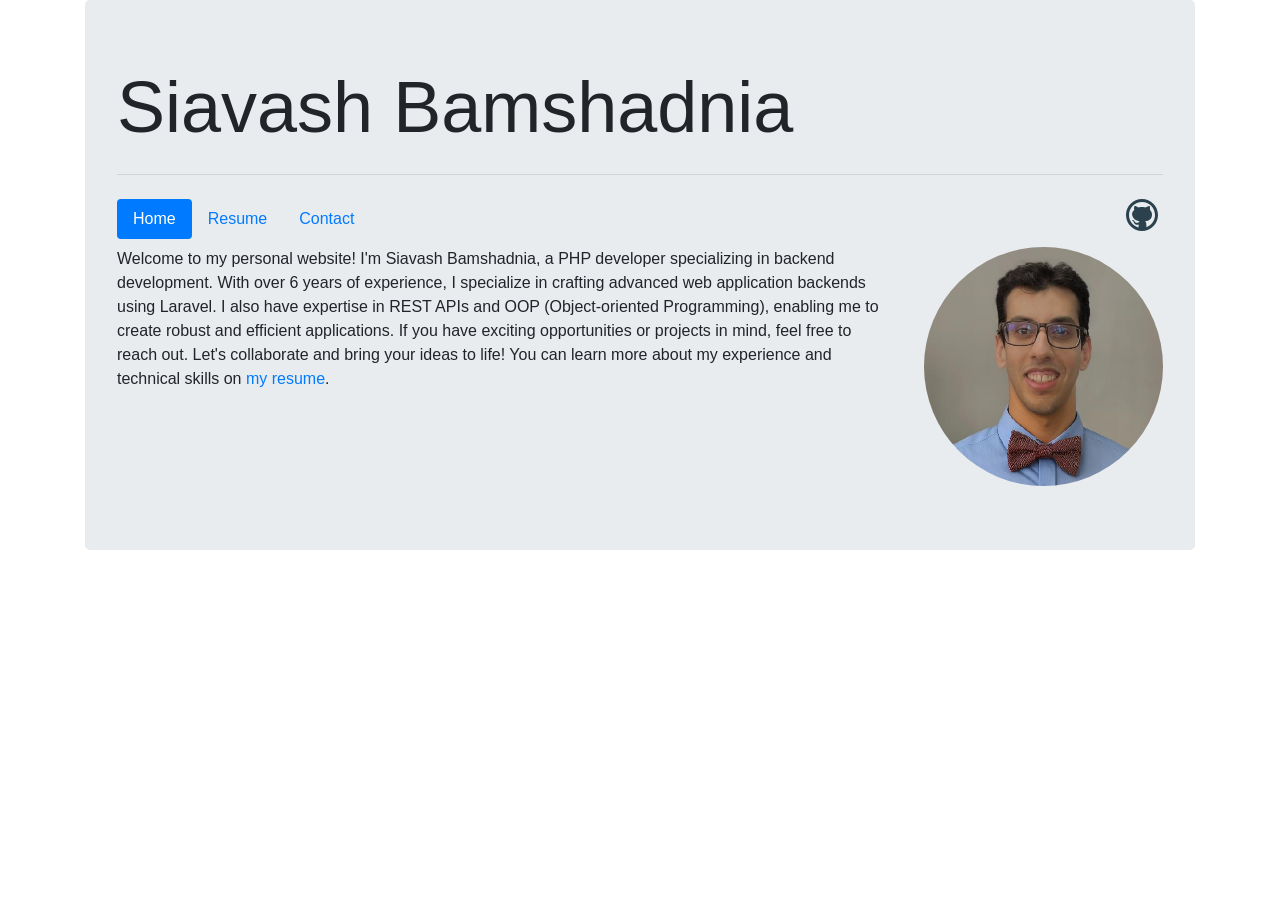
==== index.html @ 816d902d "first commit" ====
<!doctype html>
<html data-n-head-ssr lang="en" data-n-head="%7B%22lang%22:%7B%22ssr%22:%22en%22%7D%7D">
  <head>
    <meta data-n-head="ssr" charset="utf-8"><meta data-n-head="ssr" name="viewport" content="width=device-width,initial-scale=1"><meta data-n-head="ssr" data-hid="description" name="description" content=""><meta data-n-head="ssr" name="format-detection" content="telephone=no"><link data-n-head="ssr" rel="icon" type="image/x-icon" href="/favicon.ico"><link rel="preload" href="/_nuxt/98b0975.js" as="script"><link rel="preload" href="/_nuxt/8541ade.js" as="script"><link rel="preload" href="/_nuxt/d5c3afa.js" as="script"><link rel="preload" href="/_nuxt/e851ecb.js" as="script"><link rel="preload" href="/_nuxt/08b6385.js" as="script"><style data-vue-ssr-id="4583bfba:0 4d0e2d98:0 4f4f4ed8:0 1ab9ae0a:0 49569972:0">@charset "UTF-8";/*!
 * Bootstrap v4.6.2 (https://getbootstrap.com/)
 * Copyright 2011-2022 The Bootstrap Authors
 * Copyright 2011-2022 Twitter, Inc.
 * Licensed under MIT (https://github.com/twbs/bootstrap/blob/main/LICENSE)
 */:root{--blue:#007bff;--indigo:#6610f2;--purple:#6f42c1;--pink:#e83e8c;--red:#dc3545;--orange:#fd7e14;--yellow:#ffc107;--green:#28a745;--teal:#20c997;--cyan:#17a2b8;--white:#fff;--gray:#6c757d;--gray-dark:#343a40;--primary:#007bff;--secondary:#6c757d;--success:#28a745;--info:#17a2b8;--warning:#ffc107;--danger:#dc3545;--light:#f8f9fa;--dark:#343a40;--breakpoint-xs:0;--breakpoint-sm:576px;--breakpoint-md:768px;--breakpoint-lg:992px;--breakpoint-xl:1200px;--font-family-sans-serif:-apple-system,BlinkMacSystemFont,"Segoe UI",Roboto,"Helvetica Neue",Arial,"Noto Sans","Liberation Sans",sans-serif,"Apple Color Emoji","Segoe UI Emoji","Segoe UI Symbol","Noto Color Emoji";--font-family-monospace:SFMono-Regular,Menlo,Monaco,Consolas,"Liberation Mono","Courier New",monospace}*,:after,:before{box-sizing:border-box}html{font-family:sans-serif;line-height:1.15;-webkit-text-size-adjust:100%;-webkit-tap-highlight-color:transparent}article,aside,figcaption,figure,footer,header,hgroup,main,nav,section{display:block}body{background-color:#fff;color:#212529;font-family:-apple-system,BlinkMacSystemFont,"Segoe UI",Roboto,"Helvetica Neue",Arial,"Noto Sans","Liberation Sans",sans-serif,"Apple Color Emoji","Segoe UI Emoji","Segoe UI Symbol","Noto Color Emoji";font-size:1rem;font-weight:400;line-height:1.5;margin:0;text-align:left}[tabindex="-1"]:focus:not(:focus-visible){outline:0!important}hr{box-sizing:content-box;height:0;overflow:visible}h1,h2,h3,h4,h5,h6{margin-bottom:.5rem;margin-top:0}p{margin-bottom:1rem;margin-top:0}abbr[data-original-title],abbr[title]{border-bottom:0;cursor:help;-webkit-text-decoration:underline;-webkit-text-decoration:underline dotted;text-decoration:underline;text-decoration:underline dotted;-webkit-text-decoration-skip-ink:none;text-decoration-skip-ink:none}address{font-style:normal;line-height:inherit}address,dl,ol,ul{margin-bottom:1rem}dl,ol,ul{margin-top:0}ol ol,ol ul,ul ol,ul ul{margin-bottom:0}dt{font-weight:700}dd{margin-bottom:.5rem;margin-left:0}blockquote{margin:0 0 1rem}b,strong{font-weight:bolder}small{font-size:80%}sub,sup{font-size:75%;line-height:0;position:relative;vertical-align:baseline}sub{bottom:-.25em}sup{top:-.5em}a{background-color:transparent;color:#007bff;-webkit-text-decoration:none;text-decoration:none}a:hover{color:#0056b3;-webkit-text-decoration:underline;text-decoration:underline}a:not([href]):not([class]),a:not([href]):not([class]):hover{color:inherit;-webkit-text-decoration:none;text-decoration:none}code,kbd,pre,samp{font-family:SFMono-Regular,Menlo,Monaco,Consolas,"Liberation Mono","Courier New",monospace;font-size:1em}pre{margin-bottom:1rem;margin-top:0;overflow:auto;-ms-overflow-style:scrollbar}figure{margin:0 0 1rem}img{border-style:none}img,svg{vertical-align:middle}svg{overflow:hidden}table{border-collapse:collapse}caption{caption-side:bottom;color:#6c757d;padding-bottom:.75rem;padding-top:.75rem;text-align:left}th{text-align:inherit;text-align:-webkit-match-parent}label{display:inline-block;margin-bottom:.5rem}button{border-radius:0}button:focus:not(:focus-visible){outline:0}button,input,optgroup,select,textarea{font-family:inherit;font-size:inherit;line-height:inherit;margin:0}button,input{overflow:visible}button,select{text-transform:none}[role=button]{cursor:pointer}select{word-wrap:normal}[type=button],[type=reset],[type=submit],button{-webkit-appearance:button}[type=button]:not(:disabled),[type=reset]:not(:disabled),[type=submit]:not(:disabled),button:not(:disabled){cursor:pointer}[type=button]::-moz-focus-inner,[type=reset]::-moz-focus-inner,[type=submit]::-moz-focus-inner,button::-moz-focus-inner{border-style:none;padding:0}input[type=checkbox],input[type=radio]{box-sizing:border-box;padding:0}textarea{overflow:auto;resize:vertical}fieldset{border:0;margin:0;min-width:0;padding:0}legend{color:inherit;display:block;font-size:1.5rem;line-height:inherit;margin-bottom:.5rem;max-width:100%;padding:0;white-space:normal;width:100%}progress{vertical-align:baseline}[type=number]::-webkit-inner-spin-button,[type=number]::-webkit-outer-spin-button{height:auto}[type=search]{-webkit-appearance:none;outline-offset:-2px}[type=search]::-webkit-search-decoration{-webkit-appearance:none}::-webkit-file-upload-button{-webkit-appearance:button;font:inherit}output{display:inline-block}summary{cursor:pointer;display:list-item}template{display:none}[hidden]{display:none!important}.h1,.h2,.h3,.h4,.h5,.h6,h1,h2,h3,h4,h5,h6{font-weight:500;line-height:1.2;margin-bottom:.5rem}.h1,h1{font-size:2.5rem}.h2,h2{font-size:2rem}.h3,h3{font-size:1.75rem}.h4,h4{font-size:1.5rem}.h5,h5{font-size:1.25rem}.h6,h6{font-size:1rem}.lead{font-size:1.25rem;font-weight:300}.display-1{font-size:6rem}.display-1,.display-2{font-weight:300;line-height:1.2}.display-2{font-size:5.5rem}.display-3{font-size:4.5rem}.display-3,.display-4{font-weight:300;line-height:1.2}.display-4{font-size:3.5rem}hr{border:0;border-top:1px solid rgba(0,0,0,.1);margin-bottom:1rem;margin-top:1rem}.small,small{font-size:.875em;font-weight:400}.mark,mark{background-color:#fcf8e3;padding:.2em}.list-inline,.list-unstyled{list-style:none;padding-left:0}.list-inline-item{display:inline-block}.list-inline-item:not(:last-child){margin-right:.5rem}.initialism{font-size:90%;text-transform:uppercase}.blockquote{font-size:1.25rem;margin-bottom:1rem}.blockquote-footer{color:#6c757d;display:block;font-size:.875em}.blockquote-footer:before{content:"\2014\00A0"}.img-fluid,.img-thumbnail{height:auto;max-width:100%}.img-thumbnail{background-color:#fff;border:1px solid #dee2e6;border-radius:.25rem;padding:.25rem}.figure{display:inline-block}.figure-img{line-height:1;margin-bottom:.5rem}.figure-caption{color:#6c757d;font-size:90%}code{color:#e83e8c;font-size:87.5%;word-wrap:break-word}a>code{color:inherit}kbd{background-color:#212529;border-radius:.2rem;color:#fff;font-size:87.5%;padding:.2rem .4rem}kbd kbd{font-size:100%;font-weight:700;padding:0}pre{color:#212529;display:block;font-size:87.5%}pre code{color:inherit;font-size:inherit;word-break:normal}.pre-scrollable{max-height:340px;overflow-y:scroll}.container,.container-fluid,.container-lg,.container-md,.container-sm,.container-xl{margin-left:auto;margin-right:auto;padding-left:15px;padding-right:15px;width:100%}@media (min-width:576px){.container,.container-sm{max-width:540px}}@media (min-width:768px){.container,.container-md,.container-sm{max-width:720px}}@media (min-width:992px){.container,.container-lg,.container-md,.container-sm{max-width:960px}}@media (min-width:1200px){.container,.container-lg,.container-md,.container-sm,.container-xl{max-width:1140px}}.row{display:flex;flex-wrap:wrap;margin-left:-15px;margin-right:-15px}.no-gutters{margin-left:0;margin-right:0}.no-gutters>.col,.no-gutters>[class*=col-]{padding-left:0;padding-right:0}.col,.col-1,.col-10,.col-11,.col-12,.col-2,.col-3,.col-4,.col-5,.col-6,.col-7,.col-8,.col-9,.col-auto,.col-lg,.col-lg-1,.col-lg-10,.col-lg-11,.col-lg-12,.col-lg-2,.col-lg-3,.col-lg-4,.col-lg-5,.col-lg-6,.col-lg-7,.col-lg-8,.col-lg-9,.col-lg-auto,.col-md,.col-md-1,.col-md-10,.col-md-11,.col-md-12,.col-md-2,.col-md-3,.col-md-4,.col-md-5,.col-md-6,.col-md-7,.col-md-8,.col-md-9,.col-md-auto,.col-sm,.col-sm-1,.col-sm-10,.col-sm-11,.col-sm-12,.col-sm-2,.col-sm-3,.col-sm-4,.col-sm-5,.col-sm-6,.col-sm-7,.col-sm-8,.col-sm-9,.col-sm-auto,.col-xl,.col-xl-1,.col-xl-10,.col-xl-11,.col-xl-12,.col-xl-2,.col-xl-3,.col-xl-4,.col-xl-5,.col-xl-6,.col-xl-7,.col-xl-8,.col-xl-9,.col-xl-auto{padding-left:15px;padding-right:15px;position:relative;width:100%}.col{flex-basis:0;flex-grow:1;max-width:100%}.row-cols-1>*{flex:0 0 100%;max-width:100%}.row-cols-2>*{flex:0 0 50%;max-width:50%}.row-cols-3>*{flex:0 0 33.333333%;max-width:33.333333%}.row-cols-4>*{flex:0 0 25%;max-width:25%}.row-cols-5>*{flex:0 0 20%;max-width:20%}.row-cols-6>*{flex:0 0 16.666667%;max-width:16.666667%}.col-auto{flex:0 0 auto;max-width:100%;width:auto}.col-1{flex:0 0 8.333333%;max-width:8.333333%}.col-2{flex:0 0 16.666667%;max-width:16.666667%}.col-3{flex:0 0 25%;max-width:25%}.col-4{flex:0 0 33.333333%;max-width:33.333333%}.col-5{flex:0 0 41.666667%;max-width:41.666667%}.col-6{flex:0 0 50%;max-width:50%}.col-7{flex:0 0 58.333333%;max-width:58.333333%}.col-8{flex:0 0 66.666667%;max-width:66.666667%}.col-9{flex:0 0 75%;max-width:75%}.col-10{flex:0 0 83.333333%;max-width:83.333333%}.col-11{flex:0 0 91.666667%;max-width:91.666667%}.col-12{flex:0 0 100%;max-width:100%}.order-first{order:-1}.order-last{order:13}.order-0{order:0}.order-1{order:1}.order-2{order:2}.order-3{order:3}.order-4{order:4}.order-5{order:5}.order-6{order:6}.order-7{order:7}.order-8{order:8}.order-9{order:9}.order-10{order:10}.order-11{order:11}.order-12{order:12}.offset-1{margin-left:8.333333%}.offset-2{margin-left:16.666667%}.offset-3{margin-left:25%}.offset-4{margin-left:33.333333%}.offset-5{margin-left:41.666667%}.offset-6{margin-left:50%}.offset-7{margin-left:58.333333%}.offset-8{margin-left:66.666667%}.offset-9{margin-left:75%}.offset-10{margin-left:83.333333%}.offset-11{margin-left:91.666667%}@media (min-width:576px){.col-sm{flex-basis:0;flex-grow:1;max-width:100%}.row-cols-sm-1>*{flex:0 0 100%;max-width:100%}.row-cols-sm-2>*{flex:0 0 50%;max-width:50%}.row-cols-sm-3>*{flex:0 0 33.333333%;max-width:33.333333%}.row-cols-sm-4>*{flex:0 0 25%;max-width:25%}.row-cols-sm-5>*{flex:0 0 20%;max-width:20%}.row-cols-sm-6>*{flex:0 0 16.666667%;max-width:16.666667%}.col-sm-auto{flex:0 0 auto;max-width:100%;width:auto}.col-sm-1{flex:0 0 8.333333%;max-width:8.333333%}.col-sm-2{flex:0 0 16.666667%;max-width:16.666667%}.col-sm-3{flex:0 0 25%;max-width:25%}.col-sm-4{flex:0 0 33.333333%;max-width:33.333333%}.col-sm-5{flex:0 0 41.666667%;max-width:41.666667%}.col-sm-6{flex:0 0 50%;max-width:50%}.col-sm-7{flex:0 0 58.333333%;max-width:58.333333%}.col-sm-8{flex:0 0 66.666667%;max-width:66.666667%}.col-sm-9{flex:0 0 75%;max-width:75%}.col-sm-10{flex:0 0 83.333333%;max-width:83.333333%}.col-sm-11{flex:0 0 91.666667%;max-width:91.666667%}.col-sm-12{flex:0 0 100%;max-width:100%}.order-sm-first{order:-1}.order-sm-last{order:13}.order-sm-0{order:0}.order-sm-1{order:1}.order-sm-2{order:2}.order-sm-3{order:3}.order-sm-4{order:4}.order-sm-5{order:5}.order-sm-6{order:6}.order-sm-7{order:7}.order-sm-8{order:8}.order-sm-9{order:9}.order-sm-10{order:10}.order-sm-11{order:11}.order-sm-12{order:12}.offset-sm-0{margin-left:0}.offset-sm-1{margin-left:8.333333%}.offset-sm-2{margin-left:16.666667%}.offset-sm-3{margin-left:25%}.offset-sm-4{margin-left:33.333333%}.offset-sm-5{margin-left:41.666667%}.offset-sm-6{margin-left:50%}.offset-sm-7{margin-left:58.333333%}.offset-sm-8{margin-left:66.666667%}.offset-sm-9{margin-left:75%}.offset-sm-10{margin-left:83.333333%}.offset-sm-11{margin-left:91.666667%}}@media (min-width:768px){.col-md{flex-basis:0;flex-grow:1;max-width:100%}.row-cols-md-1>*{flex:0 0 100%;max-width:100%}.row-cols-md-2>*{flex:0 0 50%;max-width:50%}.row-cols-md-3>*{flex:0 0 33.333333%;max-width:33.333333%}.row-cols-md-4>*{flex:0 0 25%;max-width:25%}.row-cols-md-5>*{flex:0 0 20%;max-width:20%}.row-cols-md-6>*{flex:0 0 16.666667%;max-width:16.666667%}.col-md-auto{flex:0 0 auto;max-width:100%;width:auto}.col-md-1{flex:0 0 8.333333%;max-width:8.333333%}.col-md-2{flex:0 0 16.666667%;max-width:16.666667%}.col-md-3{flex:0 0 25%;max-width:25%}.col-md-4{flex:0 0 33.333333%;max-width:33.333333%}.col-md-5{flex:0 0 41.666667%;max-width:41.666667%}.col-md-6{flex:0 0 50%;max-width:50%}.col-md-7{flex:0 0 58.333333%;max-width:58.333333%}.col-md-8{flex:0 0 66.666667%;max-width:66.666667%}.col-md-9{flex:0 0 75%;max-width:75%}.col-md-10{flex:0 0 83.333333%;max-width:83.333333%}.col-md-11{flex:0 0 91.666667%;max-width:91.666667%}.col-md-12{flex:0 0 100%;max-width:100%}.order-md-first{order:-1}.order-md-last{order:13}.order-md-0{order:0}.order-md-1{order:1}.order-md-2{order:2}.order-md-3{order:3}.order-md-4{order:4}.order-md-5{order:5}.order-md-6{order:6}.order-md-7{order:7}.order-md-8{order:8}.order-md-9{order:9}.order-md-10{order:10}.order-md-11{order:11}.order-md-12{order:12}.offset-md-0{margin-left:0}.offset-md-1{margin-left:8.333333%}.offset-md-2{margin-left:16.666667%}.offset-md-3{margin-left:25%}.offset-md-4{margin-left:33.333333%}.offset-md-5{margin-left:41.666667%}.offset-md-6{margin-left:50%}.offset-md-7{margin-left:58.333333%}.offset-md-8{margin-left:66.666667%}.offset-md-9{margin-left:75%}.offset-md-10{margin-left:83.333333%}.offset-md-11{margin-left:91.666667%}}@media (min-width:992px){.col-lg{flex-basis:0;flex-grow:1;max-width:100%}.row-cols-lg-1>*{flex:0 0 100%;max-width:100%}.row-cols-lg-2>*{flex:0 0 50%;max-width:50%}.row-cols-lg-3>*{flex:0 0 33.333333%;max-width:33.333333%}.row-cols-lg-4>*{flex:0 0 25%;max-width:25%}.row-cols-lg-5>*{flex:0 0 20%;max-width:20%}.row-cols-lg-6>*{flex:0 0 16.666667%;max-width:16.666667%}.col-lg-auto{flex:0 0 auto;max-width:100%;width:auto}.col-lg-1{flex:0 0 8.333333%;max-width:8.333333%}.col-lg-2{flex:0 0 16.666667%;max-width:16.666667%}.col-lg-3{flex:0 0 25%;max-width:25%}.col-lg-4{flex:0 0 33.333333%;max-width:33.333333%}.col-lg-5{flex:0 0 41.666667%;max-width:41.666667%}.col-lg-6{flex:0 0 50%;max-width:50%}.col-lg-7{flex:0 0 58.333333%;max-width:58.333333%}.col-lg-8{flex:0 0 66.666667%;max-width:66.666667%}.col-lg-9{flex:0 0 75%;max-width:75%}.col-lg-10{flex:0 0 83.333333%;max-width:83.333333%}.col-lg-11{flex:0 0 91.666667%;max-width:91.666667%}.col-lg-12{flex:0 0 100%;max-width:100%}.order-lg-first{order:-1}.order-lg-last{order:13}.order-lg-0{order:0}.order-lg-1{order:1}.order-lg-2{order:2}.order-lg-3{order:3}.order-lg-4{order:4}.order-lg-5{order:5}.order-lg-6{order:6}.order-lg-7{order:7}.order-lg-8{order:8}.order-lg-9{order:9}.order-lg-10{order:10}.order-lg-11{order:11}.order-lg-12{order:12}.offset-lg-0{margin-left:0}.offset-lg-1{margin-left:8.333333%}.offset-lg-2{margin-left:16.666667%}.offset-lg-3{margin-left:25%}.offset-lg-4{margin-left:33.333333%}.offset-lg-5{margin-left:41.666667%}.offset-lg-6{margin-left:50%}.offset-lg-7{margin-left:58.333333%}.offset-lg-8{margin-left:66.666667%}.offset-lg-9{margin-left:75%}.offset-lg-10{margin-left:83.333333%}.offset-lg-11{margin-left:91.666667%}}@media (min-width:1200px){.col-xl{flex-basis:0;flex-grow:1;max-width:100%}.row-cols-xl-1>*{flex:0 0 100%;max-width:100%}.row-cols-xl-2>*{flex:0 0 50%;max-width:50%}.row-cols-xl-3>*{flex:0 0 33.333333%;max-width:33.333333%}.row-cols-xl-4>*{flex:0 0 25%;max-width:25%}.row-cols-xl-5>*{flex:0 0 20%;max-width:20%}.row-cols-xl-6>*{flex:0 0 16.666667%;max-width:16.666667%}.col-xl-auto{flex:0 0 auto;max-width:100%;width:auto}.col-xl-1{flex:0 0 8.333333%;max-width:8.333333%}.col-xl-2{flex:0 0 16.666667%;max-width:16.666667%}.col-xl-3{flex:0 0 25%;max-width:25%}.col-xl-4{flex:0 0 33.333333%;max-width:33.333333%}.col-xl-5{flex:0 0 41.666667%;max-width:41.666667%}.col-xl-6{flex:0 0 50%;max-width:50%}.col-xl-7{flex:0 0 58.333333%;max-width:58.333333%}.col-xl-8{flex:0 0 66.666667%;max-width:66.666667%}.col-xl-9{flex:0 0 75%;max-width:75%}.col-xl-10{flex:0 0 83.333333%;max-width:83.333333%}.col-xl-11{flex:0 0 91.666667%;max-width:91.666667%}.col-xl-12{flex:0 0 100%;max-width:100%}.order-xl-first{order:-1}.order-xl-last{order:13}.order-xl-0{order:0}.order-xl-1{order:1}.order-xl-2{order:2}.order-xl-3{order:3}.order-xl-4{order:4}.order-xl-5{order:5}.order-xl-6{order:6}.order-xl-7{order:7}.order-xl-8{order:8}.order-xl-9{order:9}.order-xl-10{order:10}.order-xl-11{order:11}.order-xl-12{order:12}.offset-xl-0{margin-left:0}.offset-xl-1{margin-left:8.333333%}.offset-xl-2{margin-left:16.666667%}.offset-xl-3{margin-left:25%}.offset-xl-4{margin-left:33.333333%}.offset-xl-5{margin-left:41.666667%}.offset-xl-6{margin-left:50%}.offset-xl-7{margin-left:58.333333%}.offset-xl-8{margin-left:66.666667%}.offset-xl-9{margin-left:75%}.offset-xl-10{margin-left:83.333333%}.offset-xl-11{margin-left:91.666667%}}.table{color:#212529;margin-bottom:1rem;width:100%}.table td,.table th{border-top:1px solid #dee2e6;padding:.75rem;vertical-align:top}.table thead th{border-bottom:2px solid #dee2e6;vertical-align:bottom}.table tbody+tbody{border-top:2px solid #dee2e6}.table-sm td,.table-sm th{padding:.3rem}.table-bordered,.table-bordered td,.table-bordered th{border:1px solid #dee2e6}.table-bordered thead td,.table-bordered thead th{border-bottom-width:2px}.table-borderless tbody+tbody,.table-borderless td,.table-borderless th,.table-borderless thead th{border:0}.table-striped tbody tr:nth-of-type(odd){background-color:rgba(0,0,0,.05)}.table-hover tbody tr:hover{background-color:rgba(0,0,0,.075);color:#212529}.table-primary,.table-primary>td,.table-primary>th{background-color:#b8daff}.table-primary tbody+tbody,.table-primary td,.table-primary th,.table-primary thead th{border-color:#7abaff}.table-hover .table-primary:hover,.table-hover .table-primary:hover>td,.table-hover .table-primary:hover>th{background-color:#9fcdff}.table-secondary,.table-secondary>td,.table-secondary>th{background-color:#d6d8db}.table-secondary tbody+tbody,.table-secondary td,.table-secondary th,.table-secondary thead th{border-color:#b3b7bb}.table-hover .table-secondary:hover,.table-hover .table-secondary:hover>td,.table-hover .table-secondary:hover>th{background-color:#c8cbcf}.table-success,.table-success>td,.table-success>th{background-color:#c3e6cb}.table-success tbody+tbody,.table-success td,.table-success th,.table-success thead th{border-color:#8fd19e}.table-hover .table-success:hover,.table-hover .table-success:hover>td,.table-hover .table-success:hover>th{background-color:#b1dfbb}.table-info,.table-info>td,.table-info>th{background-color:#bee5eb}.table-info tbody+tbody,.table-info td,.table-info th,.table-info thead th{border-color:#86cfda}.table-hover .table-info:hover,.table-hover .table-info:hover>td,.table-hover .table-info:hover>th{background-color:#abdde5}.table-warning,.table-warning>td,.table-warning>th{background-color:#ffeeba}.table-warning tbody+tbody,.table-warning td,.table-warning th,.table-warning thead th{border-color:#ffdf7e}.table-hover .table-warning:hover,.table-hover .table-warning:hover>td,.table-hover .table-warning:hover>th{background-color:#ffe8a1}.table-danger,.table-danger>td,.table-danger>th{background-color:#f5c6cb}.table-danger tbody+tbody,.table-danger td,.table-danger th,.table-danger thead th{border-color:#ed969e}.table-hover .table-danger:hover,.table-hover .table-danger:hover>td,.table-hover .table-danger:hover>th{background-color:#f1b0b7}.table-light,.table-light>td,.table-light>th{background-color:#fdfdfe}.table-light tbody+tbody,.table-light td,.table-light th,.table-light thead th{border-color:#fbfcfc}.table-hover .table-light:hover,.table-hover .table-light:hover>td,.table-hover .table-light:hover>th{background-color:#ececf6}.table-dark,.table-dark>td,.table-dark>th{background-color:#c6c8ca}.table-dark tbody+tbody,.table-dark td,.table-dark th,.table-dark thead th{border-color:#95999c}.table-hover .table-dark:hover,.table-hover .table-dark:hover>td,.table-hover .table-dark:hover>th{background-color:#b9bbbe}.table-active,.table-active>td,.table-active>th,.table-hover .table-active:hover,.table-hover .table-active:hover>td,.table-hover .table-active:hover>th{background-color:rgba(0,0,0,.075)}.table .thead-dark th{background-color:#343a40;border-color:#454d55;color:#fff}.table .thead-light th{background-color:#e9ecef;border-color:#dee2e6;color:#495057}.table-dark{background-color:#343a40;color:#fff}.table-dark td,.table-dark th,.table-dark thead th{border-color:#454d55}.table-dark.table-bordered{border:0}.table-dark.table-striped tbody tr:nth-of-type(odd){background-color:hsla(0,0%,100%,.05)}.table-dark.table-hover tbody tr:hover{background-color:hsla(0,0%,100%,.075);color:#fff}@media (max-width:575.98px){.table-responsive-sm{display:block;overflow-x:auto;width:100%;-webkit-overflow-scrolling:touch}.table-responsive-sm>.table-bordered{border:0}}@media (max-width:767.98px){.table-responsive-md{display:block;overflow-x:auto;width:100%;-webkit-overflow-scrolling:touch}.table-responsive-md>.table-bordered{border:0}}@media (max-width:991.98px){.table-responsive-lg{display:block;overflow-x:auto;width:100%;-webkit-overflow-scrolling:touch}.table-responsive-lg>.table-bordered{border:0}}@media (max-width:1199.98px){.table-responsive-xl{display:block;overflow-x:auto;width:100%;-webkit-overflow-scrolling:touch}.table-responsive-xl>.table-bordered{border:0}}.table-responsive{display:block;overflow-x:auto;width:100%;-webkit-overflow-scrolling:touch}.table-responsive>.table-bordered{border:0}.form-control{background-clip:padding-box;background-color:#fff;border:1px solid #ced4da;border-radius:.25rem;color:#495057;display:block;font-size:1rem;font-weight:400;height:calc(1.5em + .75rem + 2px);line-height:1.5;padding:.375rem .75rem;transition:border-color .15s ease-in-out,box-shadow .15s ease-in-out;width:100%}@media (prefers-reduced-motion:reduce){.form-control{transition:none}}.form-control::-ms-expand{background-color:transparent;border:0}.form-control:focus{background-color:#fff;border-color:#80bdff;box-shadow:0 0 0 .2rem rgba(0,123,255,.25);color:#495057;outline:0}.form-control::-moz-placeholder{color:#6c757d;opacity:1}.form-control::placeholder{color:#6c757d;opacity:1}.form-control:disabled,.form-control[readonly]{background-color:#e9ecef;opacity:1}input[type=date].form-control,input[type=datetime-local].form-control,input[type=month].form-control,input[type=time].form-control{-webkit-appearance:none;-moz-appearance:none;appearance:none}select.form-control:-moz-focusring{color:transparent;text-shadow:0 0 0 #495057}select.form-control:focus::-ms-value{background-color:#fff;color:#495057}.form-control-file,.form-control-range{display:block;width:100%}.col-form-label{font-size:inherit;line-height:1.5;margin-bottom:0;padding-bottom:calc(.375rem + 1px);padding-top:calc(.375rem + 1px)}.col-form-label-lg{font-size:1.25rem;line-height:1.5;padding-bottom:calc(.5rem + 1px);padding-top:calc(.5rem + 1px)}.col-form-label-sm{font-size:.875rem;line-height:1.5;padding-bottom:calc(.25rem + 1px);padding-top:calc(.25rem + 1px)}.form-control-plaintext{background-color:transparent;border:solid transparent;border-width:1px 0;color:#212529;display:block;font-size:1rem;line-height:1.5;margin-bottom:0;padding:.375rem 0;width:100%}.form-control-plaintext.form-control-lg,.form-control-plaintext.form-control-sm{padding-left:0;padding-right:0}.form-control-sm{border-radius:.2rem;font-size:.875rem;height:calc(1.5em + .5rem + 2px);line-height:1.5;padding:.25rem .5rem}.form-control-lg{border-radius:.3rem;font-size:1.25rem;height:calc(1.5em + 1rem + 2px);line-height:1.5;padding:.5rem 1rem}select.form-control[multiple],select.form-control[size],textarea.form-control{height:auto}.form-group{margin-bottom:1rem}.form-text{display:block;margin-top:.25rem}.form-row{display:flex;flex-wrap:wrap;margin-left:-5px;margin-right:-5px}.form-row>.col,.form-row>[class*=col-]{padding-left:5px;padding-right:5px}.form-check{display:block;padding-left:1.25rem;position:relative}.form-check-input{margin-left:-1.25rem;margin-top:.3rem;position:absolute}.form-check-input:disabled~.form-check-label,.form-check-input[disabled]~.form-check-label{color:#6c757d}.form-check-label{margin-bottom:0}.form-check-inline{align-items:center;display:inline-flex;margin-right:.75rem;padding-left:0}.form-check-inline .form-check-input{margin-left:0;margin-right:.3125rem;margin-top:0;position:static}.valid-feedback{color:#28a745;display:none;font-size:.875em;margin-top:.25rem;width:100%}.valid-tooltip{background-color:rgba(40,167,69,.9);border-radius:.25rem;color:#fff;display:none;font-size:.875rem;left:0;line-height:1.5;margin-top:.1rem;max-width:100%;padding:.25rem .5rem;position:absolute;top:100%;z-index:5}.form-row>.col>.valid-tooltip,.form-row>[class*=col-]>.valid-tooltip{left:5px}.is-valid~.valid-feedback,.is-valid~.valid-tooltip,.was-validated :valid~.valid-feedback,.was-validated :valid~.valid-tooltip{display:block}.form-control.is-valid,.was-validated .form-control:valid{background-image:url("data:image/svg+xml;charset=utf-8,%3Csvg xmlns='http://www.w3.org/2000/svg' width='8' height='8' viewBox='0 0 8 8'%3E%3Cpath fill='%2328a745' d='M2.3 6.73.6 4.53c-.4-1.04.46-1.4 1.1-.8l1.1 1.4 3.4-3.8c.6-.63 1.6-.27 1.2.7l-4 4.6c-.43.5-.8.4-1.1.1'/%3E%3C/svg%3E");background-position:right calc(.375em + .1875rem) center;background-repeat:no-repeat;background-size:calc(.75em + .375rem) calc(.75em + .375rem);border-color:#28a745;padding-right:calc(1.5em + .75rem)!important}.form-control.is-valid:focus,.was-validated .form-control:valid:focus{border-color:#28a745;box-shadow:0 0 0 .2rem rgba(40,167,69,.25)}.was-validated select.form-control:valid,select.form-control.is-valid{background-position:right 1.5rem center;padding-right:3rem!important}.was-validated textarea.form-control:valid,textarea.form-control.is-valid{background-position:top calc(.375em + .1875rem) right calc(.375em + .1875rem);padding-right:calc(1.5em + .75rem)}.custom-select.is-valid,.was-validated .custom-select:valid{background:url("data:image/svg+xml;charset=utf-8,%3Csvg xmlns='http://www.w3.org/2000/svg' width='4' height='5' viewBox='0 0 4 5'%3E%3Cpath fill='%23343a40' d='M2 0 0 2h4zm0 5L0 3h4z'/%3E%3C/svg%3E") right .75rem center/8px 10px no-repeat,#fff url("data:image/svg+xml;charset=utf-8,%3Csvg xmlns='http://www.w3.org/2000/svg' width='8' height='8' viewBox='0 0 8 8'%3E%3Cpath fill='%2328a745' d='M2.3 6.73.6 4.53c-.4-1.04.46-1.4 1.1-.8l1.1 1.4 3.4-3.8c.6-.63 1.6-.27 1.2.7l-4 4.6c-.43.5-.8.4-1.1.1'/%3E%3C/svg%3E") center right 1.75rem/calc(.75em + .375rem) calc(.75em + .375rem) no-repeat;border-color:#28a745;padding-right:calc(.75em + 2.3125rem)!important}.custom-select.is-valid:focus,.was-validated .custom-select:valid:focus{border-color:#28a745;box-shadow:0 0 0 .2rem rgba(40,167,69,.25)}.form-check-input.is-valid~.form-check-label,.was-validated .form-check-input:valid~.form-check-label{color:#28a745}.form-check-input.is-valid~.valid-feedback,.form-check-input.is-valid~.valid-tooltip,.was-validated .form-check-input:valid~.valid-feedback,.was-validated .form-check-input:valid~.valid-tooltip{display:block}.custom-control-input.is-valid~.custom-control-label,.was-validated .custom-control-input:valid~.custom-control-label{color:#28a745}.custom-control-input.is-valid~.custom-control-label:before,.was-validated .custom-control-input:valid~.custom-control-label:before{border-color:#28a745}.custom-control-input.is-valid:checked~.custom-control-label:before,.was-validated .custom-control-input:valid:checked~.custom-control-label:before{background-color:#34ce57;border-color:#34ce57}.custom-control-input.is-valid:focus~.custom-control-label:before,.was-validated .custom-control-input:valid:focus~.custom-control-label:before{box-shadow:0 0 0 .2rem rgba(40,167,69,.25)}.custom-control-input.is-valid:focus:not(:checked)~.custom-control-label:before,.was-validated .custom-control-input:valid:focus:not(:checked)~.custom-control-label:before{border-color:#28a745}.custom-file-input.is-valid~.custom-file-label,.was-validated .custom-file-input:valid~.custom-file-label{border-color:#28a745}.custom-file-input.is-valid:focus~.custom-file-label,.was-validated .custom-file-input:valid:focus~.custom-file-label{border-color:#28a745;box-shadow:0 0 0 .2rem rgba(40,167,69,.25)}.invalid-feedback{color:#dc3545;display:none;font-size:.875em;margin-top:.25rem;width:100%}.invalid-tooltip{background-color:rgba(220,53,69,.9);border-radius:.25rem;color:#fff;display:none;font-size:.875rem;left:0;line-height:1.5;margin-top:.1rem;max-width:100%;padding:.25rem .5rem;position:absolute;top:100%;z-index:5}.form-row>.col>.invalid-tooltip,.form-row>[class*=col-]>.invalid-tooltip{left:5px}.is-invalid~.invalid-feedback,.is-invalid~.invalid-tooltip,.was-validated :invalid~.invalid-feedback,.was-validated :invalid~.invalid-tooltip{display:block}.form-control.is-invalid,.was-validated .form-control:invalid{background-image:url("data:image/svg+xml;charset=utf-8,%3Csvg xmlns='http://www.w3.org/2000/svg' width='12' height='12' fill='none' stroke='%23dc3545' viewBox='0 0 12 12'%3E%3Ccircle cx='6' cy='6' r='4.5'/%3E%3Cpath stroke-linejoin='round' d='M5.8 3.6h.4L6 6.5z'/%3E%3Ccircle cx='6' cy='8.2' r='.6' fill='%23dc3545' stroke='none'/%3E%3C/svg%3E");background-position:right calc(.375em + .1875rem) center;background-repeat:no-repeat;background-size:calc(.75em + .375rem) calc(.75em + .375rem);border-color:#dc3545;padding-right:calc(1.5em + .75rem)!important}.form-control.is-invalid:focus,.was-validated .form-control:invalid:focus{border-color:#dc3545;box-shadow:0 0 0 .2rem rgba(220,53,69,.25)}.was-validated select.form-control:invalid,select.form-control.is-invalid{background-position:right 1.5rem center;padding-right:3rem!important}.was-validated textarea.form-control:invalid,textarea.form-control.is-invalid{background-position:top calc(.375em + .1875rem) right calc(.375em + .1875rem);padding-right:calc(1.5em + .75rem)}.custom-select.is-invalid,.was-validated .custom-select:invalid{background:url("data:image/svg+xml;charset=utf-8,%3Csvg xmlns='http://www.w3.org/2000/svg' width='4' height='5' viewBox='0 0 4 5'%3E%3Cpath fill='%23343a40' d='M2 0 0 2h4zm0 5L0 3h4z'/%3E%3C/svg%3E") right .75rem center/8px 10px no-repeat,#fff url("data:image/svg+xml;charset=utf-8,%3Csvg xmlns='http://www.w3.org/2000/svg' width='12' height='12' fill='none' stroke='%23dc3545' viewBox='0 0 12 12'%3E%3Ccircle cx='6' cy='6' r='4.5'/%3E%3Cpath stroke-linejoin='round' d='M5.8 3.6h.4L6 6.5z'/%3E%3Ccircle cx='6' cy='8.2' r='.6' fill='%23dc3545' stroke='none'/%3E%3C/svg%3E") center right 1.75rem/calc(.75em + .375rem) calc(.75em + .375rem) no-repeat;border-color:#dc3545;padding-right:calc(.75em + 2.3125rem)!important}.custom-select.is-invalid:focus,.was-validated .custom-select:invalid:focus{border-color:#dc3545;box-shadow:0 0 0 .2rem rgba(220,53,69,.25)}.form-check-input.is-invalid~.form-check-label,.was-validated .form-check-input:invalid~.form-check-label{color:#dc3545}.form-check-input.is-invalid~.invalid-feedback,.form-check-input.is-invalid~.invalid-tooltip,.was-validated .form-check-input:invalid~.invalid-feedback,.was-validated .form-check-input:invalid~.invalid-tooltip{display:block}.custom-control-input.is-invalid~.custom-control-label,.was-validated .custom-control-input:invalid~.custom-control-label{color:#dc3545}.custom-control-input.is-invalid~.custom-control-label:before,.was-validated .custom-control-input:invalid~.custom-control-label:before{border-color:#dc3545}.custom-control-input.is-invalid:checked~.custom-control-label:before,.was-validated .custom-control-input:invalid:checked~.custom-control-label:before{background-color:#e4606d;border-color:#e4606d}.custom-control-input.is-invalid:focus~.custom-control-label:before,.was-validated .custom-control-input:invalid:focus~.custom-control-label:before{box-shadow:0 0 0 .2rem rgba(220,53,69,.25)}.custom-control-input.is-invalid:focus:not(:checked)~.custom-control-label:before,.was-validated .custom-control-input:invalid:focus:not(:checked)~.custom-control-label:before{border-color:#dc3545}.custom-file-input.is-invalid~.custom-file-label,.was-validated .custom-file-input:invalid~.custom-file-label{border-color:#dc3545}.custom-file-input.is-invalid:focus~.custom-file-label,.was-validated .custom-file-input:invalid:focus~.custom-file-label{border-color:#dc3545;box-shadow:0 0 0 .2rem rgba(220,53,69,.25)}.form-inline{align-items:center;display:flex;flex-flow:row wrap}.form-inline .form-check{width:100%}@media (min-width:576px){.form-inline label{justify-content:center}.form-inline .form-group,.form-inline label{align-items:center;display:flex;margin-bottom:0}.form-inline .form-group{flex:0 0 auto;flex-flow:row wrap}.form-inline .form-control{display:inline-block;vertical-align:middle;width:auto}.form-inline .form-control-plaintext{display:inline-block}.form-inline .custom-select,.form-inline .input-group{width:auto}.form-inline .form-check{align-items:center;display:flex;justify-content:center;padding-left:0;width:auto}.form-inline .form-check-input{flex-shrink:0;margin-left:0;margin-right:.25rem;margin-top:0;position:relative}.form-inline .custom-control{align-items:center;justify-content:center}.form-inline .custom-control-label{margin-bottom:0}}.btn{background-color:transparent;border:1px solid transparent;border-radius:.25rem;color:#212529;display:inline-block;font-size:1rem;font-weight:400;line-height:1.5;padding:.375rem .75rem;text-align:center;transition:color .15s ease-in-out,background-color .15s ease-in-out,border-color .15s ease-in-out,box-shadow .15s ease-in-out;-webkit-user-select:none;-moz-user-select:none;user-select:none;vertical-align:middle}@media (prefers-reduced-motion:reduce){.btn{transition:none}}.btn:hover{color:#212529;-webkit-text-decoration:none;text-decoration:none}.btn.focus,.btn:focus{box-shadow:0 0 0 .2rem rgba(0,123,255,.25);outline:0}.btn.disabled,.btn:disabled{opacity:.65}.btn:not(:disabled):not(.disabled){cursor:pointer}a.btn.disabled,fieldset:disabled a.btn{pointer-events:none}.btn-primary{background-color:#007bff;border-color:#007bff;color:#fff}.btn-primary.focus,.btn-primary:focus,.btn-primary:hover{background-color:#0069d9;border-color:#0062cc;color:#fff}.btn-primary.focus,.btn-primary:focus{box-shadow:0 0 0 .2rem rgba(38,143,255,.5)}.btn-primary.disabled,.btn-primary:disabled{background-color:#007bff;border-color:#007bff;color:#fff}.btn-primary:not(:disabled):not(.disabled).active,.btn-primary:not(:disabled):not(.disabled):active,.show>.btn-primary.dropdown-toggle{background-color:#0062cc;border-color:#005cbf;color:#fff}.btn-primary:not(:disabled):not(.disabled).active:focus,.btn-primary:not(:disabled):not(.disabled):active:focus,.show>.btn-primary.dropdown-toggle:focus{box-shadow:0 0 0 .2rem rgba(38,143,255,.5)}.btn-secondary{background-color:#6c757d;border-color:#6c757d;color:#fff}.btn-secondary.focus,.btn-secondary:focus,.btn-secondary:hover{background-color:#5a6268;border-color:#545b62;color:#fff}.btn-secondary.focus,.btn-secondary:focus{box-shadow:0 0 0 .2rem hsla(208,6%,54%,.5)}.btn-secondary.disabled,.btn-secondary:disabled{background-color:#6c757d;border-color:#6c757d;color:#fff}.btn-secondary:not(:disabled):not(.disabled).active,.btn-secondary:not(:disabled):not(.disabled):active,.show>.btn-secondary.dropdown-toggle{background-color:#545b62;border-color:#4e555b;color:#fff}.btn-secondary:not(:disabled):not(.disabled).active:focus,.btn-secondary:not(:disabled):not(.disabled):active:focus,.show>.btn-secondary.dropdown-toggle:focus{box-shadow:0 0 0 .2rem hsla(208,6%,54%,.5)}.btn-success{background-color:#28a745;border-color:#28a745;color:#fff}.btn-success.focus,.btn-success:focus,.btn-success:hover{background-color:#218838;border-color:#1e7e34;color:#fff}.btn-success.focus,.btn-success:focus{box-shadow:0 0 0 .2rem rgba(72,180,97,.5)}.btn-success.disabled,.btn-success:disabled{background-color:#28a745;border-color:#28a745;color:#fff}.btn-success:not(:disabled):not(.disabled).active,.btn-success:not(:disabled):not(.disabled):active,.show>.btn-success.dropdown-toggle{background-color:#1e7e34;border-color:#1c7430;color:#fff}.btn-success:not(:disabled):not(.disabled).active:focus,.btn-success:not(:disabled):not(.disabled):active:focus,.show>.btn-success.dropdown-toggle:focus{box-shadow:0 0 0 .2rem rgba(72,180,97,.5)}.btn-info{background-color:#17a2b8;border-color:#17a2b8;color:#fff}.btn-info.focus,.btn-info:focus,.btn-info:hover{background-color:#138496;border-color:#117a8b;color:#fff}.btn-info.focus,.btn-info:focus{box-shadow:0 0 0 .2rem rgba(58,176,195,.5)}.btn-info.disabled,.btn-info:disabled{background-color:#17a2b8;border-color:#17a2b8;color:#fff}.btn-info:not(:disabled):not(.disabled).active,.btn-info:not(:disabled):not(.disabled):active,.show>.btn-info.dropdown-toggle{background-color:#117a8b;border-color:#10707f;color:#fff}.btn-info:not(:disabled):not(.disabled).active:focus,.btn-info:not(:disabled):not(.disabled):active:focus,.show>.btn-info.dropdown-toggle:focus{box-shadow:0 0 0 .2rem rgba(58,176,195,.5)}.btn-warning{background-color:#ffc107;border-color:#ffc107;color:#212529}.btn-warning.focus,.btn-warning:focus,.btn-warning:hover{background-color:#e0a800;border-color:#d39e00;color:#212529}.btn-warning.focus,.btn-warning:focus{box-shadow:0 0 0 .2rem rgba(222,170,12,.5)}.btn-warning.disabled,.btn-warning:disabled{background-color:#ffc107;border-color:#ffc107;color:#212529}.btn-warning:not(:disabled):not(.disabled).active,.btn-warning:not(:disabled):not(.disabled):active,.show>.btn-warning.dropdown-toggle{background-color:#d39e00;border-color:#c69500;color:#212529}.btn-warning:not(:disabled):not(.disabled).active:focus,.btn-warning:not(:disabled):not(.disabled):active:focus,.show>.btn-warning.dropdown-toggle:focus{box-shadow:0 0 0 .2rem rgba(222,170,12,.5)}.btn-danger{background-color:#dc3545;border-color:#dc3545;color:#fff}.btn-danger.focus,.btn-danger:focus,.btn-danger:hover{background-color:#c82333;border-color:#bd2130;color:#fff}.btn-danger.focus,.btn-danger:focus{box-shadow:0 0 0 .2rem rgba(225,83,97,.5)}.btn-danger.disabled,.btn-danger:disabled{background-color:#dc3545;border-color:#dc3545;color:#fff}.btn-danger:not(:disabled):not(.disabled).active,.btn-danger:not(:disabled):not(.disabled):active,.show>.btn-danger.dropdown-toggle{background-color:#bd2130;border-color:#b21f2d;color:#fff}.btn-danger:not(:disabled):not(.disabled).active:focus,.btn-danger:not(:disabled):not(.disabled):active:focus,.show>.btn-danger.dropdown-toggle:focus{box-shadow:0 0 0 .2rem rgba(225,83,97,.5)}.btn-light{background-color:#f8f9fa;border-color:#f8f9fa;color:#212529}.btn-light.focus,.btn-light:focus,.btn-light:hover{background-color:#e2e6ea;border-color:#dae0e5;color:#212529}.btn-light.focus,.btn-light:focus{box-shadow:0 0 0 .2rem hsla(220,4%,85%,.5)}.btn-light.disabled,.btn-light:disabled{background-color:#f8f9fa;border-color:#f8f9fa;color:#212529}.btn-light:not(:disabled):not(.disabled).active,.btn-light:not(:disabled):not(.disabled):active,.show>.btn-light.dropdown-toggle{background-color:#dae0e5;border-color:#d3d9df;color:#212529}.btn-light:not(:disabled):not(.disabled).active:focus,.btn-light:not(:disabled):not(.disabled):active:focus,.show>.btn-light.dropdown-toggle:focus{box-shadow:0 0 0 .2rem hsla(220,4%,85%,.5)}.btn-dark{background-color:#343a40;border-color:#343a40;color:#fff}.btn-dark.focus,.btn-dark:focus,.btn-dark:hover{background-color:#23272b;border-color:#1d2124;color:#fff}.btn-dark.focus,.btn-dark:focus{box-shadow:0 0 0 .2rem rgba(82,88,93,.5)}.btn-dark.disabled,.btn-dark:disabled{background-color:#343a40;border-color:#343a40;color:#fff}.btn-dark:not(:disabled):not(.disabled).active,.btn-dark:not(:disabled):not(.disabled):active,.show>.btn-dark.dropdown-toggle{background-color:#1d2124;border-color:#171a1d;color:#fff}.btn-dark:not(:disabled):not(.disabled).active:focus,.btn-dark:not(:disabled):not(.disabled):active:focus,.show>.btn-dark.dropdown-toggle:focus{box-shadow:0 0 0 .2rem rgba(82,88,93,.5)}.btn-outline-primary{border-color:#007bff;color:#007bff}.btn-outline-primary:hover{background-color:#007bff;border-color:#007bff;color:#fff}.btn-outline-primary.focus,.btn-outline-primary:focus{box-shadow:0 0 0 .2rem rgba(0,123,255,.5)}.btn-outline-primary.disabled,.btn-outline-primary:disabled{background-color:transparent;color:#007bff}.btn-outline-primary:not(:disabled):not(.disabled).active,.btn-outline-primary:not(:disabled):not(.disabled):active,.show>.btn-outline-primary.dropdown-toggle{background-color:#007bff;border-color:#007bff;color:#fff}.btn-outline-primary:not(:disabled):not(.disabled).active:focus,.btn-outline-primary:not(:disabled):not(.disabled):active:focus,.show>.btn-outline-primary.dropdown-toggle:focus{box-shadow:0 0 0 .2rem rgba(0,123,255,.5)}.btn-outline-secondary{border-color:#6c757d;color:#6c757d}.btn-outline-secondary:hover{background-color:#6c757d;border-color:#6c757d;color:#fff}.btn-outline-secondary.focus,.btn-outline-secondary:focus{box-shadow:0 0 0 .2rem hsla(208,7%,46%,.5)}.btn-outline-secondary.disabled,.btn-outline-secondary:disabled{background-color:transparent;color:#6c757d}.btn-outline-secondary:not(:disabled):not(.disabled).active,.btn-outline-secondary:not(:disabled):not(.disabled):active,.show>.btn-outline-secondary.dropdown-toggle{background-color:#6c757d;border-color:#6c757d;color:#fff}.btn-outline-secondary:not(:disabled):not(.disabled).active:focus,.btn-outline-secondary:not(:disabled):not(.disabled):active:focus,.show>.btn-outline-secondary.dropdown-toggle:focus{box-shadow:0 0 0 .2rem hsla(208,7%,46%,.5)}.btn-outline-success{border-color:#28a745;color:#28a745}.btn-outline-success:hover{background-color:#28a745;border-color:#28a745;color:#fff}.btn-outline-success.focus,.btn-outline-success:focus{box-shadow:0 0 0 .2rem rgba(40,167,69,.5)}.btn-outline-success.disabled,.btn-outline-success:disabled{background-color:transparent;color:#28a745}.btn-outline-success:not(:disabled):not(.disabled).active,.btn-outline-success:not(:disabled):not(.disabled):active,.show>.btn-outline-success.dropdown-toggle{background-color:#28a745;border-color:#28a745;color:#fff}.btn-outline-success:not(:disabled):not(.disabled).active:focus,.btn-outline-success:not(:disabled):not(.disabled):active:focus,.show>.btn-outline-success.dropdown-toggle:focus{box-shadow:0 0 0 .2rem rgba(40,167,69,.5)}.btn-outline-info{border-color:#17a2b8;color:#17a2b8}.btn-outline-info:hover{background-color:#17a2b8;border-color:#17a2b8;color:#fff}.btn-outline-info.focus,.btn-outline-info:focus{box-shadow:0 0 0 .2rem rgba(23,162,184,.5)}.btn-outline-info.disabled,.btn-outline-info:disabled{background-color:transparent;color:#17a2b8}.btn-outline-info:not(:disabled):not(.disabled).active,.btn-outline-info:not(:disabled):not(.disabled):active,.show>.btn-outline-info.dropdown-toggle{background-color:#17a2b8;border-color:#17a2b8;color:#fff}.btn-outline-info:not(:disabled):not(.disabled).active:focus,.btn-outline-info:not(:disabled):not(.disabled):active:focus,.show>.btn-outline-info.dropdown-toggle:focus{box-shadow:0 0 0 .2rem rgba(23,162,184,.5)}.btn-outline-warning{border-color:#ffc107;color:#ffc107}.btn-outline-warning:hover{background-color:#ffc107;border-color:#ffc107;color:#212529}.btn-outline-warning.focus,.btn-outline-warning:focus{box-shadow:0 0 0 .2rem rgba(255,193,7,.5)}.btn-outline-warning.disabled,.btn-outline-warning:disabled{background-color:transparent;color:#ffc107}.btn-outline-warning:not(:disabled):not(.disabled).active,.btn-outline-warning:not(:disabled):not(.disabled):active,.show>.btn-outline-warning.dropdown-toggle{background-color:#ffc107;border-color:#ffc107;color:#212529}.btn-outline-warning:not(:disabled):not(.disabled).active:focus,.btn-outline-warning:not(:disabled):not(.disabled):active:focus,.show>.btn-outline-warning.dropdown-toggle:focus{box-shadow:0 0 0 .2rem rgba(255,193,7,.5)}.btn-outline-danger{border-color:#dc3545;color:#dc3545}.btn-outline-danger:hover{background-color:#dc3545;border-color:#dc3545;color:#fff}.btn-outline-danger.focus,.btn-outline-danger:focus{box-shadow:0 0 0 .2rem rgba(220,53,69,.5)}.btn-outline-danger.disabled,.btn-outline-danger:disabled{background-color:transparent;color:#dc3545}.btn-outline-danger:not(:disabled):not(.disabled).active,.btn-outline-danger:not(:disabled):not(.disabled):active,.show>.btn-outline-danger.dropdown-toggle{background-color:#dc3545;border-color:#dc3545;color:#fff}.btn-outline-danger:not(:disabled):not(.disabled).active:focus,.btn-outline-danger:not(:disabled):not(.disabled):active:focus,.show>.btn-outline-danger.dropdown-toggle:focus{box-shadow:0 0 0 .2rem rgba(220,53,69,.5)}.btn-outline-light{border-color:#f8f9fa;color:#f8f9fa}.btn-outline-light:hover{background-color:#f8f9fa;border-color:#f8f9fa;color:#212529}.btn-outline-light.focus,.btn-outline-light:focus{box-shadow:0 0 0 .2rem rgba(248,249,250,.5)}.btn-outline-light.disabled,.btn-outline-light:disabled{background-color:transparent;color:#f8f9fa}.btn-outline-light:not(:disabled):not(.disabled).active,.btn-outline-light:not(:disabled):not(.disabled):active,.show>.btn-outline-light.dropdown-toggle{background-color:#f8f9fa;border-color:#f8f9fa;color:#212529}.btn-outline-light:not(:disabled):not(.disabled).active:focus,.btn-outline-light:not(:disabled):not(.disabled):active:focus,.show>.btn-outline-light.dropdown-toggle:focus{box-shadow:0 0 0 .2rem rgba(248,249,250,.5)}.btn-outline-dark{border-color:#343a40;color:#343a40}.btn-outline-dark:hover{background-color:#343a40;border-color:#343a40;color:#fff}.btn-outline-dark.focus,.btn-outline-dark:focus{box-shadow:0 0 0 .2rem rgba(52,58,64,.5)}.btn-outline-dark.disabled,.btn-outline-dark:disabled{background-color:transparent;color:#343a40}.btn-outline-dark:not(:disabled):not(.disabled).active,.btn-outline-dark:not(:disabled):not(.disabled):active,.show>.btn-outline-dark.dropdown-toggle{background-color:#343a40;border-color:#343a40;color:#fff}.btn-outline-dark:not(:disabled):not(.disabled).active:focus,.btn-outline-dark:not(:disabled):not(.disabled):active:focus,.show>.btn-outline-dark.dropdown-toggle:focus{box-shadow:0 0 0 .2rem rgba(52,58,64,.5)}.btn-link{color:#007bff;font-weight:400;-webkit-text-decoration:none;text-decoration:none}.btn-link:hover{color:#0056b3}.btn-link.focus,.btn-link:focus,.btn-link:hover{-webkit-text-decoration:underline;text-decoration:underline}.btn-link.disabled,.btn-link:disabled{color:#6c757d;pointer-events:none}.btn-group-lg>.btn,.btn-lg{border-radius:.3rem;font-size:1.25rem;line-height:1.5;padding:.5rem 1rem}.btn-group-sm>.btn,.btn-sm{border-radius:.2rem;font-size:.875rem;line-height:1.5;padding:.25rem .5rem}.btn-block{display:block;width:100%}.btn-block+.btn-block{margin-top:.5rem}input[type=button].btn-block,input[type=reset].btn-block,input[type=submit].btn-block{width:100%}.fade{transition:opacity .15s linear}@media (prefers-reduced-motion:reduce){.fade{transition:none}}.fade:not(.show){opacity:0}.collapse:not(.show){display:none}.collapsing{height:0;overflow:hidden;position:relative;transition:height .35s ease}@media (prefers-reduced-motion:reduce){.collapsing{transition:none}}.collapsing.width{height:auto;transition:width .35s ease;width:0}@media (prefers-reduced-motion:reduce){.collapsing.width{transition:none}}.dropdown,.dropleft,.dropright,.dropup{position:relative}.dropdown-toggle{white-space:nowrap}.dropdown-toggle:after{border-bottom:0;border-left:.3em solid transparent;border-right:.3em solid transparent;border-top:.3em solid;content:"";display:inline-block;margin-left:.255em;vertical-align:.255em}.dropdown-toggle:empty:after{margin-left:0}.dropdown-menu{background-clip:padding-box;background-color:#fff;border:1px solid rgba(0,0,0,.15);border-radius:.25rem;color:#212529;display:none;float:left;font-size:1rem;left:0;list-style:none;margin:.125rem 0 0;min-width:10rem;padding:.5rem 0;position:absolute;text-align:left;top:100%;z-index:1000}.dropdown-menu-left{left:0;right:auto}.dropdown-menu-right{left:auto;right:0}@media (min-width:576px){.dropdown-menu-sm-left{left:0;right:auto}.dropdown-menu-sm-right{left:auto;right:0}}@media (min-width:768px){.dropdown-menu-md-left{left:0;right:auto}.dropdown-menu-md-right{left:auto;right:0}}@media (min-width:992px){.dropdown-menu-lg-left{left:0;right:auto}.dropdown-menu-lg-right{left:auto;right:0}}@media (min-width:1200px){.dropdown-menu-xl-left{left:0;right:auto}.dropdown-menu-xl-right{left:auto;right:0}}.dropup .dropdown-menu{bottom:100%;margin-bottom:.125rem;margin-top:0;top:auto}.dropup .dropdown-toggle:after{border-bottom:.3em solid;border-left:.3em solid transparent;border-right:.3em solid transparent;border-top:0;content:"";display:inline-block;margin-left:.255em;vertical-align:.255em}.dropup .dropdown-toggle:empty:after{margin-left:0}.dropright .dropdown-menu{left:100%;margin-left:.125rem;margin-top:0;right:auto;top:0}.dropright .dropdown-toggle:after{border-bottom:.3em solid transparent;border-left:.3em solid;border-right:0;border-top:.3em solid transparent;content:"";display:inline-block;margin-left:.255em;vertical-align:.255em}.dropright .dropdown-toggle:empty:after{margin-left:0}.dropright .dropdown-toggle:after{vertical-align:0}.dropleft .dropdown-menu{left:auto;margin-right:.125rem;margin-top:0;right:100%;top:0}.dropleft .dropdown-toggle:after{content:"";display:inline-block;display:none;margin-left:.255em;vertical-align:.255em}.dropleft .dropdown-toggle:before{border-bottom:.3em solid transparent;border-right:.3em solid;border-top:.3em solid transparent;content:"";display:inline-block;margin-right:.255em;vertical-align:.255em}.dropleft .dropdown-toggle:empty:after{margin-left:0}.dropleft .dropdown-toggle:before{vertical-align:0}.dropdown-menu[x-placement^=bottom],.dropdown-menu[x-placement^=left],.dropdown-menu[x-placement^=right],.dropdown-menu[x-placement^=top]{bottom:auto;right:auto}.dropdown-divider{border-top:1px solid #e9ecef;height:0;margin:.5rem 0;overflow:hidden}.dropdown-item{background-color:transparent;border:0;clear:both;color:#212529;display:block;font-weight:400;padding:.25rem 1.5rem;text-align:inherit;white-space:nowrap;width:100%}.dropdown-item:focus,.dropdown-item:hover{background-color:#e9ecef;color:#16181b;-webkit-text-decoration:none;text-decoration:none}.dropdown-item.active,.dropdown-item:active{background-color:#007bff;color:#fff;-webkit-text-decoration:none;text-decoration:none}.dropdown-item.disabled,.dropdown-item:disabled{background-color:transparent;color:#adb5bd;pointer-events:none}.dropdown-menu.show{display:block}.dropdown-header{color:#6c757d;display:block;font-size:.875rem;margin-bottom:0;padding:.5rem 1.5rem;white-space:nowrap}.dropdown-item-text{color:#212529;display:block;padding:.25rem 1.5rem}.btn-group,.btn-group-vertical{display:inline-flex;position:relative;vertical-align:middle}.btn-group-vertical>.btn,.btn-group>.btn{flex:1 1 auto;position:relative}.btn-group-vertical>.btn.active,.btn-group-vertical>.btn:active,.btn-group-vertical>.btn:focus,.btn-group-vertical>.btn:hover,.btn-group>.btn.active,.btn-group>.btn:active,.btn-group>.btn:focus,.btn-group>.btn:hover{z-index:1}.btn-toolbar{display:flex;flex-wrap:wrap;justify-content:flex-start}.btn-toolbar .input-group{width:auto}.btn-group>.btn-group:not(:first-child),.btn-group>.btn:not(:first-child){margin-left:-1px}.btn-group>.btn-group:not(:last-child)>.btn,.btn-group>.btn:not(:last-child):not(.dropdown-toggle){border-bottom-right-radius:0;border-top-right-radius:0}.btn-group>.btn-group:not(:first-child)>.btn,.btn-group>.btn:not(:first-child){border-bottom-left-radius:0;border-top-left-radius:0}.dropdown-toggle-split{padding-left:.5625rem;padding-right:.5625rem}.dropdown-toggle-split:after,.dropright .dropdown-toggle-split:after,.dropup .dropdown-toggle-split:after{margin-left:0}.dropleft .dropdown-toggle-split:before{margin-right:0}.btn-group-sm>.btn+.dropdown-toggle-split,.btn-sm+.dropdown-toggle-split{padding-left:.375rem;padding-right:.375rem}.btn-group-lg>.btn+.dropdown-toggle-split,.btn-lg+.dropdown-toggle-split{padding-left:.75rem;padding-right:.75rem}.btn-group-vertical{align-items:flex-start;flex-direction:column;justify-content:center}.btn-group-vertical>.btn,.btn-group-vertical>.btn-group{width:100%}.btn-group-vertical>.btn-group:not(:first-child),.btn-group-vertical>.btn:not(:first-child){margin-top:-1px}.btn-group-vertical>.btn-group:not(:last-child)>.btn,.btn-group-vertical>.btn:not(:last-child):not(.dropdown-toggle){border-bottom-left-radius:0;border-bottom-right-radius:0}.btn-group-vertical>.btn-group:not(:first-child)>.btn,.btn-group-vertical>.btn:not(:first-child){border-top-left-radius:0;border-top-right-radius:0}.btn-group-toggle>.btn,.btn-group-toggle>.btn-group>.btn{margin-bottom:0}.btn-group-toggle>.btn input[type=checkbox],.btn-group-toggle>.btn input[type=radio],.btn-group-toggle>.btn-group>.btn input[type=checkbox],.btn-group-toggle>.btn-group>.btn input[type=radio]{position:absolute;clip:rect(0,0,0,0);pointer-events:none}.input-group{align-items:stretch;display:flex;flex-wrap:wrap;position:relative;width:100%}.input-group>.custom-file,.input-group>.custom-select,.input-group>.form-control,.input-group>.form-control-plaintext{flex:1 1 auto;margin-bottom:0;min-width:0;position:relative;width:1%}.input-group>.custom-file+.custom-file,.input-group>.custom-file+.custom-select,.input-group>.custom-file+.form-control,.input-group>.custom-select+.custom-file,.input-group>.custom-select+.custom-select,.input-group>.custom-select+.form-control,.input-group>.form-control+.custom-file,.input-group>.form-control+.custom-select,.input-group>.form-control+.form-control,.input-group>.form-control-plaintext+.custom-file,.input-group>.form-control-plaintext+.custom-select,.input-group>.form-control-plaintext+.form-control{margin-left:-1px}.input-group>.custom-file .custom-file-input:focus~.custom-file-label,.input-group>.custom-select:focus,.input-group>.form-control:focus{z-index:3}.input-group>.custom-file .custom-file-input:focus{z-index:4}.input-group>.custom-select:not(:first-child),.input-group>.form-control:not(:first-child){border-bottom-left-radius:0;border-top-left-radius:0}.input-group>.custom-file{align-items:center;display:flex}.input-group>.custom-file:not(:last-child) .custom-file-label,.input-group>.custom-file:not(:last-child) .custom-file-label:after{border-bottom-right-radius:0;border-top-right-radius:0}.input-group>.custom-file:not(:first-child) .custom-file-label{border-bottom-left-radius:0;border-top-left-radius:0}.input-group.has-validation>.custom-file:nth-last-child(n+3) .custom-file-label,.input-group.has-validation>.custom-file:nth-last-child(n+3) .custom-file-label:after,.input-group.has-validation>.custom-select:nth-last-child(n+3),.input-group.has-validation>.form-control:nth-last-child(n+3),.input-group:not(.has-validation)>.custom-file:not(:last-child) .custom-file-label,.input-group:not(.has-validation)>.custom-file:not(:last-child) .custom-file-label:after,.input-group:not(.has-validation)>.custom-select:not(:last-child),.input-group:not(.has-validation)>.form-control:not(:last-child){border-bottom-right-radius:0;border-top-right-radius:0}.input-group-append,.input-group-prepend{display:flex}.input-group-append .btn,.input-group-prepend .btn{position:relative;z-index:2}.input-group-append .btn:focus,.input-group-prepend .btn:focus{z-index:3}.input-group-append .btn+.btn,.input-group-append .btn+.input-group-text,.input-group-append .input-group-text+.btn,.input-group-append .input-group-text+.input-group-text,.input-group-prepend .btn+.btn,.input-group-prepend .btn+.input-group-text,.input-group-prepend .input-group-text+.btn,.input-group-prepend .input-group-text+.input-group-text{margin-left:-1px}.input-group-prepend{margin-right:-1px}.input-group-append{margin-left:-1px}.input-group-text{align-items:center;background-color:#e9ecef;border:1px solid #ced4da;border-radius:.25rem;color:#495057;display:flex;font-size:1rem;font-weight:400;line-height:1.5;margin-bottom:0;padding:.375rem .75rem;text-align:center;white-space:nowrap}.input-group-text input[type=checkbox],.input-group-text input[type=radio]{margin-top:0}.input-group-lg>.custom-select,.input-group-lg>.form-control:not(textarea){height:calc(1.5em + 1rem + 2px)}.input-group-lg>.custom-select,.input-group-lg>.form-control,.input-group-lg>.input-group-append>.btn,.input-group-lg>.input-group-append>.input-group-text,.input-group-lg>.input-group-prepend>.btn,.input-group-lg>.input-group-prepend>.input-group-text{border-radius:.3rem;font-size:1.25rem;line-height:1.5;padding:.5rem 1rem}.input-group-sm>.custom-select,.input-group-sm>.form-control:not(textarea){height:calc(1.5em + .5rem + 2px)}.input-group-sm>.custom-select,.input-group-sm>.form-control,.input-group-sm>.input-group-append>.btn,.input-group-sm>.input-group-append>.input-group-text,.input-group-sm>.input-group-prepend>.btn,.input-group-sm>.input-group-prepend>.input-group-text{border-radius:.2rem;font-size:.875rem;line-height:1.5;padding:.25rem .5rem}.input-group-lg>.custom-select,.input-group-sm>.custom-select{padding-right:1.75rem}.input-group.has-validation>.input-group-append:nth-last-child(n+3)>.btn,.input-group.has-validation>.input-group-append:nth-last-child(n+3)>.input-group-text,.input-group:not(.has-validation)>.input-group-append:not(:last-child)>.btn,.input-group:not(.has-validation)>.input-group-append:not(:last-child)>.input-group-text,.input-group>.input-group-append:last-child>.btn:not(:last-child):not(.dropdown-toggle),.input-group>.input-group-append:last-child>.input-group-text:not(:last-child),.input-group>.input-group-prepend>.btn,.input-group>.input-group-prepend>.input-group-text{border-bottom-right-radius:0;border-top-right-radius:0}.input-group>.input-group-append>.btn,.input-group>.input-group-append>.input-group-text,.input-group>.input-group-prepend:first-child>.btn:not(:first-child),.input-group>.input-group-prepend:first-child>.input-group-text:not(:first-child),.input-group>.input-group-prepend:not(:first-child)>.btn,.input-group>.input-group-prepend:not(:first-child)>.input-group-text{border-bottom-left-radius:0;border-top-left-radius:0}.custom-control{display:block;min-height:1.5rem;padding-left:1.5rem;position:relative;-webkit-print-color-adjust:exact;print-color-adjust:exact;z-index:1}.custom-control-inline{display:inline-flex;margin-right:1rem}.custom-control-input{height:1.25rem;left:0;opacity:0;position:absolute;width:1rem;z-index:-1}.custom-control-input:checked~.custom-control-label:before{background-color:#007bff;border-color:#007bff;color:#fff}.custom-control-input:focus~.custom-control-label:before{box-shadow:0 0 0 .2rem rgba(0,123,255,.25)}.custom-control-input:focus:not(:checked)~.custom-control-label:before{border-color:#80bdff}.custom-control-input:not(:disabled):active~.custom-control-label:before{background-color:#b3d7ff;border-color:#b3d7ff;color:#fff}.custom-control-input:disabled~.custom-control-label,.custom-control-input[disabled]~.custom-control-label{color:#6c757d}.custom-control-input:disabled~.custom-control-label:before,.custom-control-input[disabled]~.custom-control-label:before{background-color:#e9ecef}.custom-control-label{margin-bottom:0;position:relative;vertical-align:top}.custom-control-label:before{background-color:#fff;border:1px solid #adb5bd;pointer-events:none}.custom-control-label:after,.custom-control-label:before{content:"";display:block;height:1rem;left:-1.5rem;position:absolute;top:.25rem;width:1rem}.custom-control-label:after{background:50%/50% 50% no-repeat}.custom-checkbox .custom-control-label:before{border-radius:.25rem}.custom-checkbox .custom-control-input:checked~.custom-control-label:after{background-image:url("data:image/svg+xml;charset=utf-8,%3Csvg xmlns='http://www.w3.org/2000/svg' width='8' height='8' viewBox='0 0 8 8'%3E%3Cpath fill='%23fff' d='m6.564.75-3.59 3.612-1.538-1.55L0 4.26l2.974 2.99L8 2.193z'/%3E%3C/svg%3E")}.custom-checkbox .custom-control-input:indeterminate~.custom-control-label:before{background-color:#007bff;border-color:#007bff}.custom-checkbox .custom-control-input:indeterminate~.custom-control-label:after{background-image:url("data:image/svg+xml;charset=utf-8,%3Csvg xmlns='http://www.w3.org/2000/svg' width='4' height='4' viewBox='0 0 4 4'%3E%3Cpath stroke='%23fff' d='M0 2h4'/%3E%3C/svg%3E")}.custom-checkbox .custom-control-input:disabled:checked~.custom-control-label:before{background-color:rgba(0,123,255,.5)}.custom-checkbox .custom-control-input:disabled:indeterminate~.custom-control-label:before{background-color:rgba(0,123,255,.5)}.custom-radio .custom-control-label:before{border-radius:50%}.custom-radio .custom-control-input:checked~.custom-control-label:after{background-image:url("data:image/svg+xml;charset=utf-8,%3Csvg xmlns='http://www.w3.org/2000/svg' width='12' height='12' viewBox='-4 -4 8 8'%3E%3Ccircle r='3' fill='%23fff'/%3E%3C/svg%3E")}.custom-radio .custom-control-input:disabled:checked~.custom-control-label:before{background-color:rgba(0,123,255,.5)}.custom-switch{padding-left:2.25rem}.custom-switch .custom-control-label:before{border-radius:.5rem;left:-2.25rem;pointer-events:all;width:1.75rem}.custom-switch .custom-control-label:after{background-color:#adb5bd;border-radius:.5rem;height:calc(1rem - 4px);left:calc(-2.25rem + 2px);top:calc(.25rem + 2px);transition:transform .15s ease-in-out,background-color .15s ease-in-out,border-color .15s ease-in-out,box-shadow .15s ease-in-out;width:calc(1rem - 4px)}@media (prefers-reduced-motion:reduce){.custom-switch .custom-control-label:after{transition:none}}.custom-switch .custom-control-input:checked~.custom-control-label:after{background-color:#fff;transform:translateX(.75rem)}.custom-switch .custom-control-input:disabled:checked~.custom-control-label:before{background-color:rgba(0,123,255,.5)}.custom-select{-webkit-appearance:none;-moz-appearance:none;appearance:none;background:#fff url("data:image/svg+xml;charset=utf-8,%3Csvg xmlns='http://www.w3.org/2000/svg' width='4' height='5' viewBox='0 0 4 5'%3E%3Cpath fill='%23343a40' d='M2 0 0 2h4zm0 5L0 3h4z'/%3E%3C/svg%3E") right .75rem center/8px 10px no-repeat;border:1px solid #ced4da;border-radius:.25rem;color:#495057;display:inline-block;font-size:1rem;font-weight:400;height:calc(1.5em + .75rem + 2px);line-height:1.5;padding:.375rem 1.75rem .375rem .75rem;vertical-align:middle;width:100%}.custom-select:focus{border-color:#80bdff;box-shadow:0 0 0 .2rem rgba(0,123,255,.25);outline:0}.custom-select:focus::-ms-value{background-color:#fff;color:#495057}.custom-select[multiple],.custom-select[size]:not([size="1"]){background-image:none;height:auto;padding-right:.75rem}.custom-select:disabled{background-color:#e9ecef;color:#6c757d}.custom-select::-ms-expand{display:none}.custom-select:-moz-focusring{color:transparent;text-shadow:0 0 0 #495057}.custom-select-sm{font-size:.875rem;height:calc(1.5em + .5rem + 2px);padding-bottom:.25rem;padding-left:.5rem;padding-top:.25rem}.custom-select-lg{font-size:1.25rem;height:calc(1.5em + 1rem + 2px);padding-bottom:.5rem;padding-left:1rem;padding-top:.5rem}.custom-file{display:inline-block;margin-bottom:0}.custom-file,.custom-file-input{height:calc(1.5em + .75rem + 2px);position:relative;width:100%}.custom-file-input{margin:0;opacity:0;overflow:hidden;z-index:2}.custom-file-input:focus~.custom-file-label{border-color:#80bdff;box-shadow:0 0 0 .2rem rgba(0,123,255,.25)}.custom-file-input:disabled~.custom-file-label,.custom-file-input[disabled]~.custom-file-label{background-color:#e9ecef}.custom-file-input:lang(en)~.custom-file-label:after{content:"Browse"}.custom-file-input~.custom-file-label[data-browse]:after{content:attr(data-browse)}.custom-file-label{background-color:#fff;border:1px solid #ced4da;border-radius:.25rem;font-weight:400;height:calc(1.5em + .75rem + 2px);left:0;overflow:hidden;z-index:1}.custom-file-label,.custom-file-label:after{color:#495057;line-height:1.5;padding:.375rem .75rem;position:absolute;right:0;top:0}.custom-file-label:after{background-color:#e9ecef;border-left:inherit;border-radius:0 .25rem .25rem 0;bottom:0;content:"Browse";display:block;height:calc(1.5em + .75rem);z-index:3}.custom-range{-webkit-appearance:none;-moz-appearance:none;appearance:none;background-color:transparent;height:1.4rem;padding:0;width:100%}.custom-range:focus{outline:0}.custom-range:focus::-webkit-slider-thumb{box-shadow:0 0 0 1px #fff,0 0 0 .2rem rgba(0,123,255,.25)}.custom-range:focus::-moz-range-thumb{box-shadow:0 0 0 1px #fff,0 0 0 .2rem rgba(0,123,255,.25)}.custom-range:focus::-ms-thumb{box-shadow:0 0 0 1px #fff,0 0 0 .2rem rgba(0,123,255,.25)}.custom-range::-moz-focus-outer{border:0}.custom-range::-webkit-slider-thumb{-webkit-appearance:none;appearance:none;background-color:#007bff;border:0;border-radius:1rem;height:1rem;margin-top:-.25rem;-webkit-transition:background-color .15s ease-in-out,border-color .15s ease-in-out,box-shadow .15s ease-in-out;transition:background-color .15s ease-in-out,border-color .15s ease-in-out,box-shadow .15s ease-in-out;width:1rem}@media (prefers-reduced-motion:reduce){.custom-range::-webkit-slider-thumb{-webkit-transition:none;transition:none}}.custom-range::-webkit-slider-thumb:active{background-color:#b3d7ff}.custom-range::-webkit-slider-runnable-track{background-color:#dee2e6;border-color:transparent;border-radius:1rem;color:transparent;cursor:pointer;height:.5rem;width:100%}.custom-range::-moz-range-thumb{-moz-appearance:none;appearance:none;background-color:#007bff;border:0;border-radius:1rem;height:1rem;-moz-transition:background-color .15s ease-in-out,border-color .15s ease-in-out,box-shadow .15s ease-in-out;transition:background-color .15s ease-in-out,border-color .15s ease-in-out,box-shadow .15s ease-in-out;width:1rem}@media (prefers-reduced-motion:reduce){.custom-range::-moz-range-thumb{-moz-transition:none;transition:none}}.custom-range::-moz-range-thumb:active{background-color:#b3d7ff}.custom-range::-moz-range-track{background-color:#dee2e6;border-color:transparent;border-radius:1rem;color:transparent;cursor:pointer;height:.5rem;width:100%}.custom-range::-ms-thumb{appearance:none;background-color:#007bff;border:0;border-radius:1rem;height:1rem;margin-left:.2rem;margin-right:.2rem;margin-top:0;-ms-transition:background-color .15s ease-in-out,border-color .15s ease-in-out,box-shadow .15s ease-in-out;transition:background-color .15s ease-in-out,border-color .15s ease-in-out,box-shadow .15s ease-in-out;width:1rem}@media (prefers-reduced-motion:reduce){.custom-range::-ms-thumb{-ms-transition:none;transition:none}}.custom-range::-ms-thumb:active{background-color:#b3d7ff}.custom-range::-ms-track{background-color:transparent;border-color:transparent;border-width:.5rem;color:transparent;cursor:pointer;height:.5rem;width:100%}.custom-range::-ms-fill-lower,.custom-range::-ms-fill-upper{background-color:#dee2e6;border-radius:1rem}.custom-range::-ms-fill-upper{margin-right:15px}.custom-range:disabled::-webkit-slider-thumb{background-color:#adb5bd}.custom-range:disabled::-webkit-slider-runnable-track{cursor:default}.custom-range:disabled::-moz-range-thumb{background-color:#adb5bd}.custom-range:disabled::-moz-range-track{cursor:default}.custom-range:disabled::-ms-thumb{background-color:#adb5bd}.custom-control-label:before,.custom-file-label,.custom-select{transition:background-color .15s ease-in-out,border-color .15s ease-in-out,box-shadow .15s ease-in-out}@media (prefers-reduced-motion:reduce){.custom-control-label:before,.custom-file-label,.custom-select{transition:none}}.nav{display:flex;flex-wrap:wrap;list-style:none;margin-bottom:0;padding-left:0}.nav-link{display:block;padding:.5rem 1rem}.nav-link:focus,.nav-link:hover{-webkit-text-decoration:none;text-decoration:none}.nav-link.disabled{color:#6c757d;cursor:default;pointer-events:none}.nav-tabs{border-bottom:1px solid #dee2e6}.nav-tabs .nav-link{background-color:transparent;border:1px solid transparent;border-top-left-radius:.25rem;border-top-right-radius:.25rem;margin-bottom:-1px}.nav-tabs .nav-link:focus,.nav-tabs .nav-link:hover{border-color:#e9ecef #e9ecef #dee2e6;isolation:isolate}.nav-tabs .nav-link.disabled{background-color:transparent;border-color:transparent;color:#6c757d}.nav-tabs .nav-item.show .nav-link,.nav-tabs .nav-link.active{background-color:#fff;border-color:#dee2e6 #dee2e6 #fff;color:#495057}.nav-tabs .dropdown-menu{border-top-left-radius:0;border-top-right-radius:0;margin-top:-1px}.nav-pills .nav-link{background:0 0;border:0;border-radius:.25rem}.nav-pills .nav-link.active,.nav-pills .show>.nav-link{background-color:#007bff;color:#fff}.nav-fill .nav-item,.nav-fill>.nav-link{flex:1 1 auto;text-align:center}.nav-justified .nav-item,.nav-justified>.nav-link{flex-basis:0;flex-grow:1;text-align:center}.tab-content>.tab-pane{display:none}.tab-content>.active{display:block}.navbar{padding:.5rem 1rem;position:relative}.navbar,.navbar .container,.navbar .container-fluid,.navbar .container-lg,.navbar .container-md,.navbar .container-sm,.navbar .container-xl{align-items:center;display:flex;flex-wrap:wrap;justify-content:space-between}.navbar-brand{display:inline-block;font-size:1.25rem;line-height:inherit;margin-right:1rem;padding-bottom:.3125rem;padding-top:.3125rem;white-space:nowrap}.navbar-brand:focus,.navbar-brand:hover{-webkit-text-decoration:none;text-decoration:none}.navbar-nav{display:flex;flex-direction:column;list-style:none;margin-bottom:0;padding-left:0}.navbar-nav .nav-link{padding-left:0;padding-right:0}.navbar-nav .dropdown-menu{float:none;position:static}.navbar-text{display:inline-block;padding-bottom:.5rem;padding-top:.5rem}.navbar-collapse{align-items:center;flex-basis:100%;flex-grow:1}.navbar-toggler{background-color:transparent;border:1px solid transparent;border-radius:.25rem;font-size:1.25rem;line-height:1;padding:.25rem .75rem}.navbar-toggler:focus,.navbar-toggler:hover{-webkit-text-decoration:none;text-decoration:none}.navbar-toggler-icon{background:50%/100% 100% no-repeat;content:"";display:inline-block;height:1.5em;vertical-align:middle;width:1.5em}.navbar-nav-scroll{max-height:75vh;overflow-y:auto}@media (max-width:575.98px){.navbar-expand-sm>.container,.navbar-expand-sm>.container-fluid,.navbar-expand-sm>.container-lg,.navbar-expand-sm>.container-md,.navbar-expand-sm>.container-sm,.navbar-expand-sm>.container-xl{padding-left:0;padding-right:0}}@media (min-width:576px){.navbar-expand-sm{flex-flow:row nowrap;justify-content:flex-start}.navbar-expand-sm .navbar-nav{flex-direction:row}.navbar-expand-sm .navbar-nav .dropdown-menu{position:absolute}.navbar-expand-sm .navbar-nav .nav-link{padding-left:.5rem;padding-right:.5rem}.navbar-expand-sm>.container,.navbar-expand-sm>.container-fluid,.navbar-expand-sm>.container-lg,.navbar-expand-sm>.container-md,.navbar-expand-sm>.container-sm,.navbar-expand-sm>.container-xl{flex-wrap:nowrap}.navbar-expand-sm .navbar-nav-scroll{overflow:visible}.navbar-expand-sm .navbar-collapse{display:flex!important;flex-basis:auto}.navbar-expand-sm .navbar-toggler{display:none}}@media (max-width:767.98px){.navbar-expand-md>.container,.navbar-expand-md>.container-fluid,.navbar-expand-md>.container-lg,.navbar-expand-md>.container-md,.navbar-expand-md>.container-sm,.navbar-expand-md>.container-xl{padding-left:0;padding-right:0}}@media (min-width:768px){.navbar-expand-md{flex-flow:row nowrap;justify-content:flex-start}.navbar-expand-md .navbar-nav{flex-direction:row}.navbar-expand-md .navbar-nav .dropdown-menu{position:absolute}.navbar-expand-md .navbar-nav .nav-link{padding-left:.5rem;padding-right:.5rem}.navbar-expand-md>.container,.navbar-expand-md>.container-fluid,.navbar-expand-md>.container-lg,.navbar-expand-md>.container-md,.navbar-expand-md>.container-sm,.navbar-expand-md>.container-xl{flex-wrap:nowrap}.navbar-expand-md .navbar-nav-scroll{overflow:visible}.navbar-expand-md .navbar-collapse{display:flex!important;flex-basis:auto}.navbar-expand-md .navbar-toggler{display:none}}@media (max-width:991.98px){.navbar-expand-lg>.container,.navbar-expand-lg>.container-fluid,.navbar-expand-lg>.container-lg,.navbar-expand-lg>.container-md,.navbar-expand-lg>.container-sm,.navbar-expand-lg>.container-xl{padding-left:0;padding-right:0}}@media (min-width:992px){.navbar-expand-lg{flex-flow:row nowrap;justify-content:flex-start}.navbar-expand-lg .navbar-nav{flex-direction:row}.navbar-expand-lg .navbar-nav .dropdown-menu{position:absolute}.navbar-expand-lg .navbar-nav .nav-link{padding-left:.5rem;padding-right:.5rem}.navbar-expand-lg>.container,.navbar-expand-lg>.container-fluid,.navbar-expand-lg>.container-lg,.navbar-expand-lg>.container-md,.navbar-expand-lg>.container-sm,.navbar-expand-lg>.container-xl{flex-wrap:nowrap}.navbar-expand-lg .navbar-nav-scroll{overflow:visible}.navbar-expand-lg .navbar-collapse{display:flex!important;flex-basis:auto}.navbar-expand-lg .navbar-toggler{display:none}}@media (max-width:1199.98px){.navbar-expand-xl>.container,.navbar-expand-xl>.container-fluid,.navbar-expand-xl>.container-lg,.navbar-expand-xl>.container-md,.navbar-expand-xl>.container-sm,.navbar-expand-xl>.container-xl{padding-left:0;padding-right:0}}@media (min-width:1200px){.navbar-expand-xl{flex-flow:row nowrap;justify-content:flex-start}.navbar-expand-xl .navbar-nav{flex-direction:row}.navbar-expand-xl .navbar-nav .dropdown-menu{position:absolute}.navbar-expand-xl .navbar-nav .nav-link{padding-left:.5rem;padding-right:.5rem}.navbar-expand-xl>.container,.navbar-expand-xl>.container-fluid,.navbar-expand-xl>.container-lg,.navbar-expand-xl>.container-md,.navbar-expand-xl>.container-sm,.navbar-expand-xl>.container-xl{flex-wrap:nowrap}.navbar-expand-xl .navbar-nav-scroll{overflow:visible}.navbar-expand-xl .navbar-collapse{display:flex!important;flex-basis:auto}.navbar-expand-xl .navbar-toggler{display:none}}.navbar-expand{flex-flow:row nowrap;justify-content:flex-start}.navbar-expand>.container,.navbar-expand>.container-fluid,.navbar-expand>.container-lg,.navbar-expand>.container-md,.navbar-expand>.container-sm,.navbar-expand>.container-xl{padding-left:0;padding-right:0}.navbar-expand .navbar-nav{flex-direction:row}.navbar-expand .navbar-nav .dropdown-menu{position:absolute}.navbar-expand .navbar-nav .nav-link{padding-left:.5rem;padding-right:.5rem}.navbar-expand>.container,.navbar-expand>.container-fluid,.navbar-expand>.container-lg,.navbar-expand>.container-md,.navbar-expand>.container-sm,.navbar-expand>.container-xl{flex-wrap:nowrap}.navbar-expand .navbar-nav-scroll{overflow:visible}.navbar-expand .navbar-collapse{display:flex!important;flex-basis:auto}.navbar-expand .navbar-toggler{display:none}.navbar-light .navbar-brand,.navbar-light .navbar-brand:focus,.navbar-light .navbar-brand:hover{color:rgba(0,0,0,.9)}.navbar-light .navbar-nav .nav-link{color:rgba(0,0,0,.5)}.navbar-light .navbar-nav .nav-link:focus,.navbar-light .navbar-nav .nav-link:hover{color:rgba(0,0,0,.7)}.navbar-light .navbar-nav .nav-link.disabled{color:rgba(0,0,0,.3)}.navbar-light .navbar-nav .active>.nav-link,.navbar-light .navbar-nav .nav-link.active,.navbar-light .navbar-nav .nav-link.show,.navbar-light .navbar-nav .show>.nav-link{color:rgba(0,0,0,.9)}.navbar-light .navbar-toggler{border-color:rgba(0,0,0,.1);color:rgba(0,0,0,.5)}.navbar-light .navbar-toggler-icon{background-image:url("data:image/svg+xml;charset=utf-8,%3Csvg xmlns='http://www.w3.org/2000/svg' width='30' height='30' viewBox='0 0 30 30'%3E%3Cpath stroke='rgba(0, 0, 0, 0.5)' stroke-linecap='round' stroke-miterlimit='10' stroke-width='2' d='M4 7h22M4 15h22M4 23h22'/%3E%3C/svg%3E")}.navbar-light .navbar-text{color:rgba(0,0,0,.5)}.navbar-light .navbar-text a,.navbar-light .navbar-text a:focus,.navbar-light .navbar-text a:hover{color:rgba(0,0,0,.9)}.navbar-dark .navbar-brand,.navbar-dark .navbar-brand:focus,.navbar-dark .navbar-brand:hover{color:#fff}.navbar-dark .navbar-nav .nav-link{color:hsla(0,0%,100%,.5)}.navbar-dark .navbar-nav .nav-link:focus,.navbar-dark .navbar-nav .nav-link:hover{color:hsla(0,0%,100%,.75)}.navbar-dark .navbar-nav .nav-link.disabled{color:hsla(0,0%,100%,.25)}.navbar-dark .navbar-nav .active>.nav-link,.navbar-dark .navbar-nav .nav-link.active,.navbar-dark .navbar-nav .nav-link.show,.navbar-dark .navbar-nav .show>.nav-link{color:#fff}.navbar-dark .navbar-toggler{border-color:hsla(0,0%,100%,.1);color:hsla(0,0%,100%,.5)}.navbar-dark .navbar-toggler-icon{background-image:url("data:image/svg+xml;charset=utf-8,%3Csvg xmlns='http://www.w3.org/2000/svg' width='30' height='30' viewBox='0 0 30 30'%3E%3Cpath stroke='rgba(255, 255, 255, 0.5)' stroke-linecap='round' stroke-miterlimit='10' stroke-width='2' d='M4 7h22M4 15h22M4 23h22'/%3E%3C/svg%3E")}.navbar-dark .navbar-text{color:hsla(0,0%,100%,.5)}.navbar-dark .navbar-text a,.navbar-dark .navbar-text a:focus,.navbar-dark .navbar-text a:hover{color:#fff}.card{display:flex;flex-direction:column;min-width:0;position:relative;word-wrap:break-word;background-clip:border-box;background-color:#fff;border:1px solid rgba(0,0,0,.125);border-radius:.25rem}.card>hr{margin-left:0;margin-right:0}.card>.list-group{border-bottom:inherit;border-top:inherit}.card>.list-group:first-child{border-top-left-radius:calc(.25rem - 1px);border-top-right-radius:calc(.25rem - 1px);border-top-width:0}.card>.list-group:last-child{border-bottom-left-radius:calc(.25rem - 1px);border-bottom-right-radius:calc(.25rem - 1px);border-bottom-width:0}.card>.card-header+.list-group,.card>.list-group+.card-footer{border-top:0}.card-body{flex:1 1 auto;min-height:1px;padding:1.25rem}.card-title{margin-bottom:.75rem}.card-subtitle{margin-top:-.375rem}.card-subtitle,.card-text:last-child{margin-bottom:0}.card-link:hover{-webkit-text-decoration:none;text-decoration:none}.card-link+.card-link{margin-left:1.25rem}.card-header{background-color:rgba(0,0,0,.03);border-bottom:1px solid rgba(0,0,0,.125);margin-bottom:0;padding:.75rem 1.25rem}.card-header:first-child{border-radius:calc(.25rem - 1px) calc(.25rem - 1px) 0 0}.card-footer{background-color:rgba(0,0,0,.03);border-top:1px solid rgba(0,0,0,.125);padding:.75rem 1.25rem}.card-footer:last-child{border-radius:0 0 calc(.25rem - 1px) calc(.25rem - 1px)}.card-header-tabs{border-bottom:0;margin-bottom:-.75rem}.card-header-pills,.card-header-tabs{margin-left:-.625rem;margin-right:-.625rem}.card-img-overlay{border-radius:calc(.25rem - 1px);bottom:0;left:0;padding:1.25rem;position:absolute;right:0;top:0}.card-img,.card-img-bottom,.card-img-top{flex-shrink:0;width:100%}.card-img,.card-img-top{border-top-left-radius:calc(.25rem - 1px);border-top-right-radius:calc(.25rem - 1px)}.card-img,.card-img-bottom{border-bottom-left-radius:calc(.25rem - 1px);border-bottom-right-radius:calc(.25rem - 1px)}.card-deck .card{margin-bottom:15px}@media (min-width:576px){.card-deck{display:flex;flex-flow:row wrap;margin-left:-15px;margin-right:-15px}.card-deck .card{flex:1 0 0%;margin-bottom:0;margin-left:15px;margin-right:15px}}.card-group>.card{margin-bottom:15px}@media (min-width:576px){.card-group{display:flex;flex-flow:row wrap}.card-group>.card{flex:1 0 0%;margin-bottom:0}.card-group>.card+.card{border-left:0;margin-left:0}.card-group>.card:not(:last-child){border-bottom-right-radius:0;border-top-right-radius:0}.card-group>.card:not(:last-child) .card-header,.card-group>.card:not(:last-child) .card-img-top{border-top-right-radius:0}.card-group>.card:not(:last-child) .card-footer,.card-group>.card:not(:last-child) .card-img-bottom{border-bottom-right-radius:0}.card-group>.card:not(:first-child){border-bottom-left-radius:0;border-top-left-radius:0}.card-group>.card:not(:first-child) .card-header,.card-group>.card:not(:first-child) .card-img-top{border-top-left-radius:0}.card-group>.card:not(:first-child) .card-footer,.card-group>.card:not(:first-child) .card-img-bottom{border-bottom-left-radius:0}}.card-columns .card{margin-bottom:.75rem}@media (min-width:576px){.card-columns{-moz-column-count:3;column-count:3;-moz-column-gap:1.25rem;column-gap:1.25rem;orphans:1;widows:1}.card-columns .card{display:inline-block;width:100%}}.accordion{overflow-anchor:none}.accordion>.card{overflow:hidden}.accordion>.card:not(:last-of-type){border-bottom:0;border-bottom-left-radius:0;border-bottom-right-radius:0}.accordion>.card:not(:first-of-type){border-top-left-radius:0;border-top-right-radius:0}.accordion>.card>.card-header{border-radius:0;margin-bottom:-1px}.breadcrumb{background-color:#e9ecef;border-radius:.25rem;display:flex;flex-wrap:wrap;list-style:none;margin-bottom:1rem;padding:.75rem 1rem}.breadcrumb-item+.breadcrumb-item{padding-left:.5rem}.breadcrumb-item+.breadcrumb-item:before{color:#6c757d;content:"/";float:left;padding-right:.5rem}.breadcrumb-item+.breadcrumb-item:hover:before{-webkit-text-decoration:underline;text-decoration:underline;-webkit-text-decoration:none;text-decoration:none}.breadcrumb-item.active{color:#6c757d}.pagination{border-radius:.25rem;display:flex;list-style:none;padding-left:0}.page-link{background-color:#fff;border:1px solid #dee2e6;color:#007bff;display:block;line-height:1.25;margin-left:-1px;padding:.5rem .75rem;position:relative}.page-link:hover{background-color:#e9ecef;border-color:#dee2e6;color:#0056b3;-webkit-text-decoration:none;text-decoration:none;z-index:2}.page-link:focus{box-shadow:0 0 0 .2rem rgba(0,123,255,.25);outline:0;z-index:3}.page-item:first-child .page-link{border-bottom-left-radius:.25rem;border-top-left-radius:.25rem;margin-left:0}.page-item:last-child .page-link{border-bottom-right-radius:.25rem;border-top-right-radius:.25rem}.page-item.active .page-link{background-color:#007bff;border-color:#007bff;color:#fff;z-index:3}.page-item.disabled .page-link{background-color:#fff;border-color:#dee2e6;color:#6c757d;cursor:auto;pointer-events:none}.pagination-lg .page-link{font-size:1.25rem;line-height:1.5;padding:.75rem 1.5rem}.pagination-lg .page-item:first-child .page-link{border-bottom-left-radius:.3rem;border-top-left-radius:.3rem}.pagination-lg .page-item:last-child .page-link{border-bottom-right-radius:.3rem;border-top-right-radius:.3rem}.pagination-sm .page-link{font-size:.875rem;line-height:1.5;padding:.25rem .5rem}.pagination-sm .page-item:first-child .page-link{border-bottom-left-radius:.2rem;border-top-left-radius:.2rem}.pagination-sm .page-item:last-child .page-link{border-bottom-right-radius:.2rem;border-top-right-radius:.2rem}.badge{border-radius:.25rem;display:inline-block;font-size:75%;font-weight:700;line-height:1;padding:.25em .4em;text-align:center;transition:color .15s ease-in-out,background-color .15s ease-in-out,border-color .15s ease-in-out,box-shadow .15s ease-in-out;vertical-align:baseline;white-space:nowrap}@media (prefers-reduced-motion:reduce){.badge{transition:none}}a.badge:focus,a.badge:hover{-webkit-text-decoration:none;text-decoration:none}.badge:empty{display:none}.btn .badge{position:relative;top:-1px}.badge-pill{border-radius:10rem;padding-left:.6em;padding-right:.6em}.badge-primary{background-color:#007bff;color:#fff}a.badge-primary:focus,a.badge-primary:hover{background-color:#0062cc;color:#fff}a.badge-primary.focus,a.badge-primary:focus{box-shadow:0 0 0 .2rem rgba(0,123,255,.5);outline:0}.badge-secondary{background-color:#6c757d;color:#fff}a.badge-secondary:focus,a.badge-secondary:hover{background-color:#545b62;color:#fff}a.badge-secondary.focus,a.badge-secondary:focus{box-shadow:0 0 0 .2rem hsla(208,7%,46%,.5);outline:0}.badge-success{background-color:#28a745;color:#fff}a.badge-success:focus,a.badge-success:hover{background-color:#1e7e34;color:#fff}a.badge-success.focus,a.badge-success:focus{box-shadow:0 0 0 .2rem rgba(40,167,69,.5);outline:0}.badge-info{background-color:#17a2b8;color:#fff}a.badge-info:focus,a.badge-info:hover{background-color:#117a8b;color:#fff}a.badge-info.focus,a.badge-info:focus{box-shadow:0 0 0 .2rem rgba(23,162,184,.5);outline:0}.badge-warning{background-color:#ffc107;color:#212529}a.badge-warning:focus,a.badge-warning:hover{background-color:#d39e00;color:#212529}a.badge-warning.focus,a.badge-warning:focus{box-shadow:0 0 0 .2rem rgba(255,193,7,.5);outline:0}.badge-danger{background-color:#dc3545;color:#fff}a.badge-danger:focus,a.badge-danger:hover{background-color:#bd2130;color:#fff}a.badge-danger.focus,a.badge-danger:focus{box-shadow:0 0 0 .2rem rgba(220,53,69,.5);outline:0}.badge-light{background-color:#f8f9fa;color:#212529}a.badge-light:focus,a.badge-light:hover{background-color:#dae0e5;color:#212529}a.badge-light.focus,a.badge-light:focus{box-shadow:0 0 0 .2rem rgba(248,249,250,.5);outline:0}.badge-dark{background-color:#343a40;color:#fff}a.badge-dark:focus,a.badge-dark:hover{background-color:#1d2124;color:#fff}a.badge-dark.focus,a.badge-dark:focus{box-shadow:0 0 0 .2rem rgba(52,58,64,.5);outline:0}.jumbotron{background-color:#e9ecef;border-radius:.3rem;margin-bottom:2rem;padding:2rem 1rem}@media (min-width:576px){.jumbotron{padding:4rem 2rem}}.jumbotron-fluid{border-radius:0;padding-left:0;padding-right:0}.alert{border:1px solid transparent;border-radius:.25rem;margin-bottom:1rem;padding:.75rem 1.25rem;position:relative}.alert-heading{color:inherit}.alert-link{font-weight:700}.alert-dismissible{padding-right:4rem}.alert-dismissible .close{color:inherit;padding:.75rem 1.25rem;position:absolute;right:0;top:0;z-index:2}.alert-primary{background-color:#cce5ff;border-color:#b8daff;color:#004085}.alert-primary hr{border-top-color:#9fcdff}.alert-primary .alert-link{color:#002752}.alert-secondary{background-color:#e2e3e5;border-color:#d6d8db;color:#383d41}.alert-secondary hr{border-top-color:#c8cbcf}.alert-secondary .alert-link{color:#202326}.alert-success{background-color:#d4edda;border-color:#c3e6cb;color:#155724}.alert-success hr{border-top-color:#b1dfbb}.alert-success .alert-link{color:#0b2e13}.alert-info{background-color:#d1ecf1;border-color:#bee5eb;color:#0c5460}.alert-info hr{border-top-color:#abdde5}.alert-info .alert-link{color:#062c33}.alert-warning{background-color:#fff3cd;border-color:#ffeeba;color:#856404}.alert-warning hr{border-top-color:#ffe8a1}.alert-warning .alert-link{color:#533f03}.alert-danger{background-color:#f8d7da;border-color:#f5c6cb;color:#721c24}.alert-danger hr{border-top-color:#f1b0b7}.alert-danger .alert-link{color:#491217}.alert-light{background-color:#fefefe;border-color:#fdfdfe;color:#818182}.alert-light hr{border-top-color:#ececf6}.alert-light .alert-link{color:#686868}.alert-dark{background-color:#d6d8d9;border-color:#c6c8ca;color:#1b1e21}.alert-dark hr{border-top-color:#b9bbbe}.alert-dark .alert-link{color:#040505}@keyframes progress-bar-stripes{0%{background-position:1rem 0}to{background-position:0 0}}.progress{background-color:#e9ecef;border-radius:.25rem;font-size:.75rem;height:1rem;line-height:0}.progress,.progress-bar{display:flex;overflow:hidden}.progress-bar{background-color:#007bff;color:#fff;flex-direction:column;justify-content:center;text-align:center;transition:width .6s ease;white-space:nowrap}@media (prefers-reduced-motion:reduce){.progress-bar{transition:none}}.progress-bar-striped{background-image:linear-gradient(45deg,hsla(0,0%,100%,.15) 25%,transparent 0,transparent 50%,hsla(0,0%,100%,.15) 0,hsla(0,0%,100%,.15) 75%,transparent 0,transparent);background-size:1rem 1rem}.progress-bar-animated{animation:progress-bar-stripes 1s linear infinite}@media (prefers-reduced-motion:reduce){.progress-bar-animated{animation:none}}.media{align-items:flex-start;display:flex}.media-body{flex:1}.list-group{border-radius:.25rem;display:flex;flex-direction:column;margin-bottom:0;padding-left:0}.list-group-item-action{color:#495057;text-align:inherit;width:100%}.list-group-item-action:focus,.list-group-item-action:hover{background-color:#f8f9fa;color:#495057;-webkit-text-decoration:none;text-decoration:none;z-index:1}.list-group-item-action:active{background-color:#e9ecef;color:#212529}.list-group-item{background-color:#fff;border:1px solid rgba(0,0,0,.125);display:block;padding:.75rem 1.25rem;position:relative}.list-group-item:first-child{border-top-left-radius:inherit;border-top-right-radius:inherit}.list-group-item:last-child{border-bottom-left-radius:inherit;border-bottom-right-radius:inherit}.list-group-item.disabled,.list-group-item:disabled{background-color:#fff;color:#6c757d;pointer-events:none}.list-group-item.active{background-color:#007bff;border-color:#007bff;color:#fff;z-index:2}.list-group-item+.list-group-item{border-top-width:0}.list-group-item+.list-group-item.active{border-top-width:1px;margin-top:-1px}.list-group-horizontal{flex-direction:row}.list-group-horizontal>.list-group-item:first-child{border-bottom-left-radius:.25rem;border-top-right-radius:0}.list-group-horizontal>.list-group-item:last-child{border-bottom-left-radius:0;border-top-right-radius:.25rem}.list-group-horizontal>.list-group-item.active{margin-top:0}.list-group-horizontal>.list-group-item+.list-group-item{border-left-width:0;border-top-width:1px}.list-group-horizontal>.list-group-item+.list-group-item.active{border-left-width:1px;margin-left:-1px}@media (min-width:576px){.list-group-horizontal-sm{flex-direction:row}.list-group-horizontal-sm>.list-group-item:first-child{border-bottom-left-radius:.25rem;border-top-right-radius:0}.list-group-horizontal-sm>.list-group-item:last-child{border-bottom-left-radius:0;border-top-right-radius:.25rem}.list-group-horizontal-sm>.list-group-item.active{margin-top:0}.list-group-horizontal-sm>.list-group-item+.list-group-item{border-left-width:0;border-top-width:1px}.list-group-horizontal-sm>.list-group-item+.list-group-item.active{border-left-width:1px;margin-left:-1px}}@media (min-width:768px){.list-group-horizontal-md{flex-direction:row}.list-group-horizontal-md>.list-group-item:first-child{border-bottom-left-radius:.25rem;border-top-right-radius:0}.list-group-horizontal-md>.list-group-item:last-child{border-bottom-left-radius:0;border-top-right-radius:.25rem}.list-group-horizontal-md>.list-group-item.active{margin-top:0}.list-group-horizontal-md>.list-group-item+.list-group-item{border-left-width:0;border-top-width:1px}.list-group-horizontal-md>.list-group-item+.list-group-item.active{border-left-width:1px;margin-left:-1px}}@media (min-width:992px){.list-group-horizontal-lg{flex-direction:row}.list-group-horizontal-lg>.list-group-item:first-child{border-bottom-left-radius:.25rem;border-top-right-radius:0}.list-group-horizontal-lg>.list-group-item:last-child{border-bottom-left-radius:0;border-top-right-radius:.25rem}.list-group-horizontal-lg>.list-group-item.active{margin-top:0}.list-group-horizontal-lg>.list-group-item+.list-group-item{border-left-width:0;border-top-width:1px}.list-group-horizontal-lg>.list-group-item+.list-group-item.active{border-left-width:1px;margin-left:-1px}}@media (min-width:1200px){.list-group-horizontal-xl{flex-direction:row}.list-group-horizontal-xl>.list-group-item:first-child{border-bottom-left-radius:.25rem;border-top-right-radius:0}.list-group-horizontal-xl>.list-group-item:last-child{border-bottom-left-radius:0;border-top-right-radius:.25rem}.list-group-horizontal-xl>.list-group-item.active{margin-top:0}.list-group-horizontal-xl>.list-group-item+.list-group-item{border-left-width:0;border-top-width:1px}.list-group-horizontal-xl>.list-group-item+.list-group-item.active{border-left-width:1px;margin-left:-1px}}.list-group-flush{border-radius:0}.list-group-flush>.list-group-item{border-width:0 0 1px}.list-group-flush>.list-group-item:last-child{border-bottom-width:0}.list-group-item-primary{background-color:#b8daff;color:#004085}.list-group-item-primary.list-group-item-action:focus,.list-group-item-primary.list-group-item-action:hover{background-color:#9fcdff;color:#004085}.list-group-item-primary.list-group-item-action.active{background-color:#004085;border-color:#004085;color:#fff}.list-group-item-secondary{background-color:#d6d8db;color:#383d41}.list-group-item-secondary.list-group-item-action:focus,.list-group-item-secondary.list-group-item-action:hover{background-color:#c8cbcf;color:#383d41}.list-group-item-secondary.list-group-item-action.active{background-color:#383d41;border-color:#383d41;color:#fff}.list-group-item-success{background-color:#c3e6cb;color:#155724}.list-group-item-success.list-group-item-action:focus,.list-group-item-success.list-group-item-action:hover{background-color:#b1dfbb;color:#155724}.list-group-item-success.list-group-item-action.active{background-color:#155724;border-color:#155724;color:#fff}.list-group-item-info{background-color:#bee5eb;color:#0c5460}.list-group-item-info.list-group-item-action:focus,.list-group-item-info.list-group-item-action:hover{background-color:#abdde5;color:#0c5460}.list-group-item-info.list-group-item-action.active{background-color:#0c5460;border-color:#0c5460;color:#fff}.list-group-item-warning{background-color:#ffeeba;color:#856404}.list-group-item-warning.list-group-item-action:focus,.list-group-item-warning.list-group-item-action:hover{background-color:#ffe8a1;color:#856404}.list-group-item-warning.list-group-item-action.active{background-color:#856404;border-color:#856404;color:#fff}.list-group-item-danger{background-color:#f5c6cb;color:#721c24}.list-group-item-danger.list-group-item-action:focus,.list-group-item-danger.list-group-item-action:hover{background-color:#f1b0b7;color:#721c24}.list-group-item-danger.list-group-item-action.active{background-color:#721c24;border-color:#721c24;color:#fff}.list-group-item-light{background-color:#fdfdfe;color:#818182}.list-group-item-light.list-group-item-action:focus,.list-group-item-light.list-group-item-action:hover{background-color:#ececf6;color:#818182}.list-group-item-light.list-group-item-action.active{background-color:#818182;border-color:#818182;color:#fff}.list-group-item-dark{background-color:#c6c8ca;color:#1b1e21}.list-group-item-dark.list-group-item-action:focus,.list-group-item-dark.list-group-item-action:hover{background-color:#b9bbbe;color:#1b1e21}.list-group-item-dark.list-group-item-action.active{background-color:#1b1e21;border-color:#1b1e21;color:#fff}.close{color:#000;float:right;font-size:1.5rem;font-weight:700;line-height:1;opacity:.5;text-shadow:0 1px 0 #fff}.close:hover{color:#000;-webkit-text-decoration:none;text-decoration:none}.close:not(:disabled):not(.disabled):focus,.close:not(:disabled):not(.disabled):hover{opacity:.75}button.close{background-color:transparent;border:0;padding:0}a.close.disabled{pointer-events:none}.toast{background-clip:padding-box;background-color:hsla(0,0%,100%,.85);border:1px solid rgba(0,0,0,.1);border-radius:.25rem;box-shadow:0 .25rem .75rem rgba(0,0,0,.1);flex-basis:350px;font-size:.875rem;max-width:350px;opacity:0}.toast:not(:last-child){margin-bottom:.75rem}.toast.showing{opacity:1}.toast.show{display:block;opacity:1}.toast.hide{display:none}.toast-header{align-items:center;background-clip:padding-box;background-color:hsla(0,0%,100%,.85);border-bottom:1px solid rgba(0,0,0,.05);border-top-left-radius:calc(.25rem - 1px);border-top-right-radius:calc(.25rem - 1px);color:#6c757d;display:flex;padding:.25rem .75rem}.toast-body{padding:.75rem}.modal-open{overflow:hidden}.modal-open .modal{overflow-x:hidden;overflow-y:auto}.modal{display:none;height:100%;left:0;outline:0;overflow:hidden;position:fixed;top:0;width:100%;z-index:1050}.modal-dialog{margin:.5rem;pointer-events:none;position:relative;width:auto}.modal.fade .modal-dialog{transform:translateY(-50px);transition:transform .3s ease-out}@media (prefers-reduced-motion:reduce){.modal.fade .modal-dialog{transition:none}}.modal.show .modal-dialog{transform:none}.modal.modal-static .modal-dialog{transform:scale(1.02)}.modal-dialog-scrollable{display:flex;max-height:calc(100% - 1rem)}.modal-dialog-scrollable .modal-content{max-height:calc(100vh - 1rem);overflow:hidden}.modal-dialog-scrollable .modal-footer,.modal-dialog-scrollable .modal-header{flex-shrink:0}.modal-dialog-scrollable .modal-body{overflow-y:auto}.modal-dialog-centered{align-items:center;display:flex;min-height:calc(100% - 1rem)}.modal-dialog-centered:before{content:"";display:block;height:calc(100vh - 1rem);height:-moz-min-content;height:min-content}.modal-dialog-centered.modal-dialog-scrollable{flex-direction:column;height:100%;justify-content:center}.modal-dialog-centered.modal-dialog-scrollable .modal-content{max-height:none}.modal-dialog-centered.modal-dialog-scrollable:before{content:none}.modal-content{background-clip:padding-box;background-color:#fff;border:1px solid rgba(0,0,0,.2);border-radius:.3rem;display:flex;flex-direction:column;outline:0;pointer-events:auto;position:relative;width:100%}.modal-backdrop{background-color:#000;height:100vh;left:0;position:fixed;top:0;width:100vw;z-index:1040}.modal-backdrop.fade{opacity:0}.modal-backdrop.show{opacity:.5}.modal-header{align-items:flex-start;border-bottom:1px solid #dee2e6;border-top-left-radius:calc(.3rem - 1px);border-top-right-radius:calc(.3rem - 1px);display:flex;justify-content:space-between;padding:1rem}.modal-header .close{margin:-1rem -1rem -1rem auto;padding:1rem}.modal-title{line-height:1.5;margin-bottom:0}.modal-body{flex:1 1 auto;padding:1rem;position:relative}.modal-footer{align-items:center;border-bottom-left-radius:calc(.3rem - 1px);border-bottom-right-radius:calc(.3rem - 1px);border-top:1px solid #dee2e6;display:flex;flex-wrap:wrap;justify-content:flex-end;padding:.75rem}.modal-footer>*{margin:.25rem}.modal-scrollbar-measure{height:50px;overflow:scroll;position:absolute;top:-9999px;width:50px}@media (min-width:576px){.modal-dialog{margin:1.75rem auto;max-width:500px}.modal-dialog-scrollable{max-height:calc(100% - 3.5rem)}.modal-dialog-scrollable .modal-content{max-height:calc(100vh - 3.5rem)}.modal-dialog-centered{min-height:calc(100% - 3.5rem)}.modal-dialog-centered:before{height:calc(100vh - 3.5rem);height:-moz-min-content;height:min-content}.modal-sm{max-width:300px}}@media (min-width:992px){.modal-lg,.modal-xl{max-width:800px}}@media (min-width:1200px){.modal-xl{max-width:1140px}}.tooltip{display:block;font-family:-apple-system,BlinkMacSystemFont,"Segoe UI",Roboto,"Helvetica Neue",Arial,"Noto Sans","Liberation Sans",sans-serif,"Apple Color Emoji","Segoe UI Emoji","Segoe UI Symbol","Noto Color Emoji";font-size:.875rem;font-style:normal;font-weight:400;letter-spacing:normal;line-break:auto;line-height:1.5;margin:0;position:absolute;text-align:left;text-align:start;-webkit-text-decoration:none;text-decoration:none;text-shadow:none;text-transform:none;white-space:normal;word-break:normal;word-spacing:normal;z-index:1070;word-wrap:break-word;opacity:0}.tooltip.show{opacity:.9}.tooltip .arrow{display:block;height:.4rem;position:absolute;width:.8rem}.tooltip .arrow:before{border-color:transparent;border-style:solid;content:"";position:absolute}.bs-tooltip-auto[x-placement^=top],.bs-tooltip-top{padding:.4rem 0}.bs-tooltip-auto[x-placement^=top] .arrow,.bs-tooltip-top .arrow{bottom:0}.bs-tooltip-auto[x-placement^=top] .arrow:before,.bs-tooltip-top .arrow:before{border-top-color:#000;border-width:.4rem .4rem 0;top:0}.bs-tooltip-auto[x-placement^=right],.bs-tooltip-right{padding:0 .4rem}.bs-tooltip-auto[x-placement^=right] .arrow,.bs-tooltip-right .arrow{height:.8rem;left:0;width:.4rem}.bs-tooltip-auto[x-placement^=right] .arrow:before,.bs-tooltip-right .arrow:before{border-right-color:#000;border-width:.4rem .4rem .4rem 0;right:0}.bs-tooltip-auto[x-placement^=bottom],.bs-tooltip-bottom{padding:.4rem 0}.bs-tooltip-auto[x-placement^=bottom] .arrow,.bs-tooltip-bottom .arrow{top:0}.bs-tooltip-auto[x-placement^=bottom] .arrow:before,.bs-tooltip-bottom .arrow:before{border-bottom-color:#000;border-width:0 .4rem .4rem;bottom:0}.bs-tooltip-auto[x-placement^=left],.bs-tooltip-left{padding:0 .4rem}.bs-tooltip-auto[x-placement^=left] .arrow,.bs-tooltip-left .arrow{height:.8rem;right:0;width:.4rem}.bs-tooltip-auto[x-placement^=left] .arrow:before,.bs-tooltip-left .arrow:before{border-left-color:#000;border-width:.4rem 0 .4rem .4rem;left:0}.tooltip-inner{background-color:#000;border-radius:.25rem;color:#fff;max-width:200px;padding:.25rem .5rem;text-align:center}.popover{font-family:-apple-system,BlinkMacSystemFont,"Segoe UI",Roboto,"Helvetica Neue",Arial,"Noto Sans","Liberation Sans",sans-serif,"Apple Color Emoji","Segoe UI Emoji","Segoe UI Symbol","Noto Color Emoji";font-size:.875rem;font-style:normal;font-weight:400;left:0;letter-spacing:normal;line-break:auto;line-height:1.5;max-width:276px;text-align:left;text-align:start;-webkit-text-decoration:none;text-decoration:none;text-shadow:none;text-transform:none;top:0;white-space:normal;word-break:normal;word-spacing:normal;z-index:1060;word-wrap:break-word;background-clip:padding-box;background-color:#fff;border:1px solid rgba(0,0,0,.2);border-radius:.3rem}.popover,.popover .arrow{display:block;position:absolute}.popover .arrow{height:.5rem;margin:0 .3rem;width:1rem}.popover .arrow:after,.popover .arrow:before{border-color:transparent;border-style:solid;content:"";display:block;position:absolute}.bs-popover-auto[x-placement^=top],.bs-popover-top{margin-bottom:.5rem}.bs-popover-auto[x-placement^=top]>.arrow,.bs-popover-top>.arrow{bottom:calc(-.5rem - 1px)}.bs-popover-auto[x-placement^=top]>.arrow:before,.bs-popover-top>.arrow:before{border-top-color:rgba(0,0,0,.25);border-width:.5rem .5rem 0;bottom:0}.bs-popover-auto[x-placement^=top]>.arrow:after,.bs-popover-top>.arrow:after{border-top-color:#fff;border-width:.5rem .5rem 0;bottom:1px}.bs-popover-auto[x-placement^=right],.bs-popover-right{margin-left:.5rem}.bs-popover-auto[x-placement^=right]>.arrow,.bs-popover-right>.arrow{height:1rem;left:calc(-.5rem - 1px);margin:.3rem 0;width:.5rem}.bs-popover-auto[x-placement^=right]>.arrow:before,.bs-popover-right>.arrow:before{border-right-color:rgba(0,0,0,.25);border-width:.5rem .5rem .5rem 0;left:0}.bs-popover-auto[x-placement^=right]>.arrow:after,.bs-popover-right>.arrow:after{border-right-color:#fff;border-width:.5rem .5rem .5rem 0;left:1px}.bs-popover-auto[x-placement^=bottom],.bs-popover-bottom{margin-top:.5rem}.bs-popover-auto[x-placement^=bottom]>.arrow,.bs-popover-bottom>.arrow{top:calc(-.5rem - 1px)}.bs-popover-auto[x-placement^=bottom]>.arrow:before,.bs-popover-bottom>.arrow:before{border-bottom-color:rgba(0,0,0,.25);border-width:0 .5rem .5rem;top:0}.bs-popover-auto[x-placement^=bottom]>.arrow:after,.bs-popover-bottom>.arrow:after{border-bottom-color:#fff;border-width:0 .5rem .5rem;top:1px}.bs-popover-auto[x-placement^=bottom] .popover-header:before,.bs-popover-bottom .popover-header:before{border-bottom:1px solid #f7f7f7;content:"";display:block;left:50%;margin-left:-.5rem;position:absolute;top:0;width:1rem}.bs-popover-auto[x-placement^=left],.bs-popover-left{margin-right:.5rem}.bs-popover-auto[x-placement^=left]>.arrow,.bs-popover-left>.arrow{height:1rem;margin:.3rem 0;right:calc(-.5rem - 1px);width:.5rem}.bs-popover-auto[x-placement^=left]>.arrow:before,.bs-popover-left>.arrow:before{border-left-color:rgba(0,0,0,.25);border-width:.5rem 0 .5rem .5rem;right:0}.bs-popover-auto[x-placement^=left]>.arrow:after,.bs-popover-left>.arrow:after{border-left-color:#fff;border-width:.5rem 0 .5rem .5rem;right:1px}.popover-header{background-color:#f7f7f7;border-bottom:1px solid #ebebeb;border-top-left-radius:calc(.3rem - 1px);border-top-right-radius:calc(.3rem - 1px);font-size:1rem;margin-bottom:0;padding:.5rem .75rem}.popover-header:empty{display:none}.popover-body{color:#212529;padding:.5rem .75rem}.carousel{position:relative}.carousel.pointer-event{touch-action:pan-y}.carousel-inner{overflow:hidden;position:relative;width:100%}.carousel-inner:after{clear:both;content:"";display:block}.carousel-item{backface-visibility:hidden;display:none;float:left;margin-right:-100%;position:relative;transition:transform .6s ease-in-out;width:100%}@media (prefers-reduced-motion:reduce){.carousel-item{transition:none}}.carousel-item-next,.carousel-item-prev,.carousel-item.active{display:block}.active.carousel-item-right,.carousel-item-next:not(.carousel-item-left){transform:translateX(100%)}.active.carousel-item-left,.carousel-item-prev:not(.carousel-item-right){transform:translateX(-100%)}.carousel-fade .carousel-item{opacity:0;transform:none;transition-property:opacity}.carousel-fade .carousel-item-next.carousel-item-left,.carousel-fade .carousel-item-prev.carousel-item-right,.carousel-fade .carousel-item.active{opacity:1;z-index:1}.carousel-fade .active.carousel-item-left,.carousel-fade .active.carousel-item-right{opacity:0;transition:opacity 0s .6s;z-index:0}@media (prefers-reduced-motion:reduce){.carousel-fade .active.carousel-item-left,.carousel-fade .active.carousel-item-right{transition:none}}.carousel-control-next,.carousel-control-prev{align-items:center;background:0 0;border:0;bottom:0;color:#fff;display:flex;justify-content:center;opacity:.5;padding:0;position:absolute;text-align:center;top:0;transition:opacity .15s ease;width:15%;z-index:1}@media (prefers-reduced-motion:reduce){.carousel-control-next,.carousel-control-prev{transition:none}}.carousel-control-next:focus,.carousel-control-next:hover,.carousel-control-prev:focus,.carousel-control-prev:hover{color:#fff;opacity:.9;outline:0;-webkit-text-decoration:none;text-decoration:none}.carousel-control-prev{left:0}.carousel-control-next{right:0}.carousel-control-next-icon,.carousel-control-prev-icon{background:50%/100% 100% no-repeat;display:inline-block;height:20px;width:20px}.carousel-control-prev-icon{background-image:url("data:image/svg+xml;charset=utf-8,%3Csvg xmlns='http://www.w3.org/2000/svg' width='8' height='8' fill='%23fff' viewBox='0 0 8 8'%3E%3Cpath d='m5.25 0-4 4 4 4 1.5-1.5L4.25 4l2.5-2.5z'/%3E%3C/svg%3E")}.carousel-control-next-icon{background-image:url("data:image/svg+xml;charset=utf-8,%3Csvg xmlns='http://www.w3.org/2000/svg' width='8' height='8' fill='%23fff' viewBox='0 0 8 8'%3E%3Cpath d='m2.75 0-1.5 1.5L3.75 4l-2.5 2.5L2.75 8l4-4z'/%3E%3C/svg%3E")}.carousel-indicators{bottom:0;display:flex;justify-content:center;left:0;list-style:none;margin-left:15%;margin-right:15%;padding-left:0;position:absolute;right:0;z-index:15}.carousel-indicators li{background-clip:padding-box;background-color:#fff;border-bottom:10px solid transparent;border-top:10px solid transparent;box-sizing:content-box;cursor:pointer;flex:0 1 auto;height:3px;margin-left:3px;margin-right:3px;opacity:.5;text-indent:-999px;transition:opacity .6s ease;width:30px}@media (prefers-reduced-motion:reduce){.carousel-indicators li{transition:none}}.carousel-indicators .active{opacity:1}.carousel-caption{bottom:20px;color:#fff;left:15%;padding-bottom:20px;padding-top:20px;position:absolute;right:15%;text-align:center;z-index:10}@keyframes spinner-border{to{transform:rotate(1turn)}}.spinner-border{animation:spinner-border .75s linear infinite;border:.25em solid;border-radius:50%;border-right:.25em solid transparent;display:inline-block;height:2rem;vertical-align:-.125em;width:2rem}.spinner-border-sm{border-width:.2em;height:1rem;width:1rem}@keyframes spinner-grow{0%{transform:scale(0)}50%{opacity:1;transform:none}}.spinner-grow{animation:spinner-grow .75s linear infinite;background-color:currentcolor;border-radius:50%;display:inline-block;height:2rem;opacity:0;vertical-align:-.125em;width:2rem}.spinner-grow-sm{height:1rem;width:1rem}@media (prefers-reduced-motion:reduce){.spinner-border,.spinner-grow{animation-duration:1.5s}}.align-baseline{vertical-align:baseline!important}.align-top{vertical-align:top!important}.align-middle{vertical-align:middle!important}.align-bottom{vertical-align:bottom!important}.align-text-bottom{vertical-align:text-bottom!important}.align-text-top{vertical-align:text-top!important}.bg-primary{background-color:#007bff!important}a.bg-primary:focus,a.bg-primary:hover,button.bg-primary:focus,button.bg-primary:hover{background-color:#0062cc!important}.bg-secondary{background-color:#6c757d!important}a.bg-secondary:focus,a.bg-secondary:hover,button.bg-secondary:focus,button.bg-secondary:hover{background-color:#545b62!important}.bg-success{background-color:#28a745!important}a.bg-success:focus,a.bg-success:hover,button.bg-success:focus,button.bg-success:hover{background-color:#1e7e34!important}.bg-info{background-color:#17a2b8!important}a.bg-info:focus,a.bg-info:hover,button.bg-info:focus,button.bg-info:hover{background-color:#117a8b!important}.bg-warning{background-color:#ffc107!important}a.bg-warning:focus,a.bg-warning:hover,button.bg-warning:focus,button.bg-warning:hover{background-color:#d39e00!important}.bg-danger{background-color:#dc3545!important}a.bg-danger:focus,a.bg-danger:hover,button.bg-danger:focus,button.bg-danger:hover{background-color:#bd2130!important}.bg-light{background-color:#f8f9fa!important}a.bg-light:focus,a.bg-light:hover,button.bg-light:focus,button.bg-light:hover{background-color:#dae0e5!important}.bg-dark{background-color:#343a40!important}a.bg-dark:focus,a.bg-dark:hover,button.bg-dark:focus,button.bg-dark:hover{background-color:#1d2124!important}.bg-white{background-color:#fff!important}.bg-transparent{background-color:transparent!important}.border{border:1px solid #dee2e6!important}.border-top{border-top:1px solid #dee2e6!important}.border-right{border-right:1px solid #dee2e6!important}.border-bottom{border-bottom:1px solid #dee2e6!important}.border-left{border-left:1px solid #dee2e6!important}.border-0{border:0!important}.border-top-0{border-top:0!important}.border-right-0{border-right:0!important}.border-bottom-0{border-bottom:0!important}.border-left-0{border-left:0!important}.border-primary{border-color:#007bff!important}.border-secondary{border-color:#6c757d!important}.border-success{border-color:#28a745!important}.border-info{border-color:#17a2b8!important}.border-warning{border-color:#ffc107!important}.border-danger{border-color:#dc3545!important}.border-light{border-color:#f8f9fa!important}.border-dark{border-color:#343a40!important}.border-white{border-color:#fff!important}.rounded-sm{border-radius:.2rem!important}.rounded{border-radius:.25rem!important}.rounded-top{border-top-left-radius:.25rem!important}.rounded-right,.rounded-top{border-top-right-radius:.25rem!important}.rounded-bottom,.rounded-right{border-bottom-right-radius:.25rem!important}.rounded-bottom,.rounded-left{border-bottom-left-radius:.25rem!important}.rounded-left{border-top-left-radius:.25rem!important}.rounded-lg{border-radius:.3rem!important}.rounded-circle{border-radius:50%!important}.rounded-pill{border-radius:50rem!important}.rounded-0{border-radius:0!important}.clearfix:after{clear:both;content:"";display:block}.d-none{display:none!important}.d-inline{display:inline!important}.d-inline-block{display:inline-block!important}.d-block{display:block!important}.d-table{display:table!important}.d-table-row{display:table-row!important}.d-table-cell{display:table-cell!important}.d-flex{display:flex!important}.d-inline-flex{display:inline-flex!important}@media (min-width:576px){.d-sm-none{display:none!important}.d-sm-inline{display:inline!important}.d-sm-inline-block{display:inline-block!important}.d-sm-block{display:block!important}.d-sm-table{display:table!important}.d-sm-table-row{display:table-row!important}.d-sm-table-cell{display:table-cell!important}.d-sm-flex{display:flex!important}.d-sm-inline-flex{display:inline-flex!important}}@media (min-width:768px){.d-md-none{display:none!important}.d-md-inline{display:inline!important}.d-md-inline-block{display:inline-block!important}.d-md-block{display:block!important}.d-md-table{display:table!important}.d-md-table-row{display:table-row!important}.d-md-table-cell{display:table-cell!important}.d-md-flex{display:flex!important}.d-md-inline-flex{display:inline-flex!important}}@media (min-width:992px){.d-lg-none{display:none!important}.d-lg-inline{display:inline!important}.d-lg-inline-block{display:inline-block!important}.d-lg-block{display:block!important}.d-lg-table{display:table!important}.d-lg-table-row{display:table-row!important}.d-lg-table-cell{display:table-cell!important}.d-lg-flex{display:flex!important}.d-lg-inline-flex{display:inline-flex!important}}@media (min-width:1200px){.d-xl-none{display:none!important}.d-xl-inline{display:inline!important}.d-xl-inline-block{display:inline-block!important}.d-xl-block{display:block!important}.d-xl-table{display:table!important}.d-xl-table-row{display:table-row!important}.d-xl-table-cell{display:table-cell!important}.d-xl-flex{display:flex!important}.d-xl-inline-flex{display:inline-flex!important}}@media print{.d-print-none{display:none!important}.d-print-inline{display:inline!important}.d-print-inline-block{display:inline-block!important}.d-print-block{display:block!important}.d-print-table{display:table!important}.d-print-table-row{display:table-row!important}.d-print-table-cell{display:table-cell!important}.d-print-flex{display:flex!important}.d-print-inline-flex{display:inline-flex!important}}.embed-responsive{display:block;overflow:hidden;padding:0;position:relative;width:100%}.embed-responsive:before{content:"";display:block}.embed-responsive .embed-responsive-item,.embed-responsive embed,.embed-responsive iframe,.embed-responsive object,.embed-responsive video{border:0;bottom:0;height:100%;left:0;position:absolute;top:0;width:100%}.embed-responsive-21by9:before{padding-top:42.857143%}.embed-responsive-16by9:before{padding-top:56.25%}.embed-responsive-4by3:before{padding-top:75%}.embed-responsive-1by1:before{padding-top:100%}.flex-row{flex-direction:row!important}.flex-column{flex-direction:column!important}.flex-row-reverse{flex-direction:row-reverse!important}.flex-column-reverse{flex-direction:column-reverse!important}.flex-wrap{flex-wrap:wrap!important}.flex-nowrap{flex-wrap:nowrap!important}.flex-wrap-reverse{flex-wrap:wrap-reverse!important}.flex-fill{flex:1 1 auto!important}.flex-grow-0{flex-grow:0!important}.flex-grow-1{flex-grow:1!important}.flex-shrink-0{flex-shrink:0!important}.flex-shrink-1{flex-shrink:1!important}.justify-content-start{justify-content:flex-start!important}.justify-content-end{justify-content:flex-end!important}.justify-content-center{justify-content:center!important}.justify-content-between{justify-content:space-between!important}.justify-content-around{justify-content:space-around!important}.align-items-start{align-items:flex-start!important}.align-items-end{align-items:flex-end!important}.align-items-center{align-items:center!important}.align-items-baseline{align-items:baseline!important}.align-items-stretch{align-items:stretch!important}.align-content-start{align-content:flex-start!important}.align-content-end{align-content:flex-end!important}.align-content-center{align-content:center!important}.align-content-between{align-content:space-between!important}.align-content-around{align-content:space-around!important}.align-content-stretch{align-content:stretch!important}.align-self-auto{align-self:auto!important}.align-self-start{align-self:flex-start!important}.align-self-end{align-self:flex-end!important}.align-self-center{align-self:center!important}.align-self-baseline{align-self:baseline!important}.align-self-stretch{align-self:stretch!important}@media (min-width:576px){.flex-sm-row{flex-direction:row!important}.flex-sm-column{flex-direction:column!important}.flex-sm-row-reverse{flex-direction:row-reverse!important}.flex-sm-column-reverse{flex-direction:column-reverse!important}.flex-sm-wrap{flex-wrap:wrap!important}.flex-sm-nowrap{flex-wrap:nowrap!important}.flex-sm-wrap-reverse{flex-wrap:wrap-reverse!important}.flex-sm-fill{flex:1 1 auto!important}.flex-sm-grow-0{flex-grow:0!important}.flex-sm-grow-1{flex-grow:1!important}.flex-sm-shrink-0{flex-shrink:0!important}.flex-sm-shrink-1{flex-shrink:1!important}.justify-content-sm-start{justify-content:flex-start!important}.justify-content-sm-end{justify-content:flex-end!important}.justify-content-sm-center{justify-content:center!important}.justify-content-sm-between{justify-content:space-between!important}.justify-content-sm-around{justify-content:space-around!important}.align-items-sm-start{align-items:flex-start!important}.align-items-sm-end{align-items:flex-end!important}.align-items-sm-center{align-items:center!important}.align-items-sm-baseline{align-items:baseline!important}.align-items-sm-stretch{align-items:stretch!important}.align-content-sm-start{align-content:flex-start!important}.align-content-sm-end{align-content:flex-end!important}.align-content-sm-center{align-content:center!important}.align-content-sm-between{align-content:space-between!important}.align-content-sm-around{align-content:space-around!important}.align-content-sm-stretch{align-content:stretch!important}.align-self-sm-auto{align-self:auto!important}.align-self-sm-start{align-self:flex-start!important}.align-self-sm-end{align-self:flex-end!important}.align-self-sm-center{align-self:center!important}.align-self-sm-baseline{align-self:baseline!important}.align-self-sm-stretch{align-self:stretch!important}}@media (min-width:768px){.flex-md-row{flex-direction:row!important}.flex-md-column{flex-direction:column!important}.flex-md-row-reverse{flex-direction:row-reverse!important}.flex-md-column-reverse{flex-direction:column-reverse!important}.flex-md-wrap{flex-wrap:wrap!important}.flex-md-nowrap{flex-wrap:nowrap!important}.flex-md-wrap-reverse{flex-wrap:wrap-reverse!important}.flex-md-fill{flex:1 1 auto!important}.flex-md-grow-0{flex-grow:0!important}.flex-md-grow-1{flex-grow:1!important}.flex-md-shrink-0{flex-shrink:0!important}.flex-md-shrink-1{flex-shrink:1!important}.justify-content-md-start{justify-content:flex-start!important}.justify-content-md-end{justify-content:flex-end!important}.justify-content-md-center{justify-content:center!important}.justify-content-md-between{justify-content:space-between!important}.justify-content-md-around{justify-content:space-around!important}.align-items-md-start{align-items:flex-start!important}.align-items-md-end{align-items:flex-end!important}.align-items-md-center{align-items:center!important}.align-items-md-baseline{align-items:baseline!important}.align-items-md-stretch{align-items:stretch!important}.align-content-md-start{align-content:flex-start!important}.align-content-md-end{align-content:flex-end!important}.align-content-md-center{align-content:center!important}.align-content-md-between{align-content:space-between!important}.align-content-md-around{align-content:space-around!important}.align-content-md-stretch{align-content:stretch!important}.align-self-md-auto{align-self:auto!important}.align-self-md-start{align-self:flex-start!important}.align-self-md-end{align-self:flex-end!important}.align-self-md-center{align-self:center!important}.align-self-md-baseline{align-self:baseline!important}.align-self-md-stretch{align-self:stretch!important}}@media (min-width:992px){.flex-lg-row{flex-direction:row!important}.flex-lg-column{flex-direction:column!important}.flex-lg-row-reverse{flex-direction:row-reverse!important}.flex-lg-column-reverse{flex-direction:column-reverse!important}.flex-lg-wrap{flex-wrap:wrap!important}.flex-lg-nowrap{flex-wrap:nowrap!important}.flex-lg-wrap-reverse{flex-wrap:wrap-reverse!important}.flex-lg-fill{flex:1 1 auto!important}.flex-lg-grow-0{flex-grow:0!important}.flex-lg-grow-1{flex-grow:1!important}.flex-lg-shrink-0{flex-shrink:0!important}.flex-lg-shrink-1{flex-shrink:1!important}.justify-content-lg-start{justify-content:flex-start!important}.justify-content-lg-end{justify-content:flex-end!important}.justify-content-lg-center{justify-content:center!important}.justify-content-lg-between{justify-content:space-between!important}.justify-content-lg-around{justify-content:space-around!important}.align-items-lg-start{align-items:flex-start!important}.align-items-lg-end{align-items:flex-end!important}.align-items-lg-center{align-items:center!important}.align-items-lg-baseline{align-items:baseline!important}.align-items-lg-stretch{align-items:stretch!important}.align-content-lg-start{align-content:flex-start!important}.align-content-lg-end{align-content:flex-end!important}.align-content-lg-center{align-content:center!important}.align-content-lg-between{align-content:space-between!important}.align-content-lg-around{align-content:space-around!important}.align-content-lg-stretch{align-content:stretch!important}.align-self-lg-auto{align-self:auto!important}.align-self-lg-start{align-self:flex-start!important}.align-self-lg-end{align-self:flex-end!important}.align-self-lg-center{align-self:center!important}.align-self-lg-baseline{align-self:baseline!important}.align-self-lg-stretch{align-self:stretch!important}}@media (min-width:1200px){.flex-xl-row{flex-direction:row!important}.flex-xl-column{flex-direction:column!important}.flex-xl-row-reverse{flex-direction:row-reverse!important}.flex-xl-column-reverse{flex-direction:column-reverse!important}.flex-xl-wrap{flex-wrap:wrap!important}.flex-xl-nowrap{flex-wrap:nowrap!important}.flex-xl-wrap-reverse{flex-wrap:wrap-reverse!important}.flex-xl-fill{flex:1 1 auto!important}.flex-xl-grow-0{flex-grow:0!important}.flex-xl-grow-1{flex-grow:1!important}.flex-xl-shrink-0{flex-shrink:0!important}.flex-xl-shrink-1{flex-shrink:1!important}.justify-content-xl-start{justify-content:flex-start!important}.justify-content-xl-end{justify-content:flex-end!important}.justify-content-xl-center{justify-content:center!important}.justify-content-xl-between{justify-content:space-between!important}.justify-content-xl-around{justify-content:space-around!important}.align-items-xl-start{align-items:flex-start!important}.align-items-xl-end{align-items:flex-end!important}.align-items-xl-center{align-items:center!important}.align-items-xl-baseline{align-items:baseline!important}.align-items-xl-stretch{align-items:stretch!important}.align-content-xl-start{align-content:flex-start!important}.align-content-xl-end{align-content:flex-end!important}.align-content-xl-center{align-content:center!important}.align-content-xl-between{align-content:space-between!important}.align-content-xl-around{align-content:space-around!important}.align-content-xl-stretch{align-content:stretch!important}.align-self-xl-auto{align-self:auto!important}.align-self-xl-start{align-self:flex-start!important}.align-self-xl-end{align-self:flex-end!important}.align-self-xl-center{align-self:center!important}.align-self-xl-baseline{align-self:baseline!important}.align-self-xl-stretch{align-self:stretch!important}}.float-left{float:left!important}.float-right{float:right!important}.float-none{float:none!important}@media (min-width:576px){.float-sm-left{float:left!important}.float-sm-right{float:right!important}.float-sm-none{float:none!important}}@media (min-width:768px){.float-md-left{float:left!important}.float-md-right{float:right!important}.float-md-none{float:none!important}}@media (min-width:992px){.float-lg-left{float:left!important}.float-lg-right{float:right!important}.float-lg-none{float:none!important}}@media (min-width:1200px){.float-xl-left{float:left!important}.float-xl-right{float:right!important}.float-xl-none{float:none!important}}.user-select-all{-webkit-user-select:all!important;-moz-user-select:all!important;user-select:all!important}.user-select-auto{-webkit-user-select:auto!important;-moz-user-select:auto!important;user-select:auto!important}.user-select-none{-webkit-user-select:none!important;-moz-user-select:none!important;user-select:none!important}.overflow-auto{overflow:auto!important}.overflow-hidden{overflow:hidden!important}.position-static{position:static!important}.position-relative{position:relative!important}.position-absolute{position:absolute!important}.position-fixed{position:fixed!important}.position-sticky{position:sticky!important}.fixed-top{top:0}.fixed-bottom,.fixed-top{left:0;position:fixed;right:0;z-index:1030}.fixed-bottom{bottom:0}@supports (position:sticky){.sticky-top{position:sticky;top:0;z-index:1020}}.sr-only{height:1px;margin:-1px;overflow:hidden;padding:0;position:absolute;width:1px;clip:rect(0,0,0,0);border:0;white-space:nowrap}.sr-only-focusable:active,.sr-only-focusable:focus{height:auto;overflow:visible;position:static;width:auto;clip:auto;white-space:normal}.shadow-sm{box-shadow:0 .125rem .25rem rgba(0,0,0,.075)!important}.shadow{box-shadow:0 .5rem 1rem rgba(0,0,0,.15)!important}.shadow-lg{box-shadow:0 1rem 3rem rgba(0,0,0,.175)!important}.shadow-none{box-shadow:none!important}.w-25{width:25%!important}.w-50{width:50%!important}.w-75{width:75%!important}.w-100{width:100%!important}.w-auto{width:auto!important}.h-25{height:25%!important}.h-50{height:50%!important}.h-75{height:75%!important}.h-100{height:100%!important}.h-auto{height:auto!important}.mw-100{max-width:100%!important}.mh-100{max-height:100%!important}.min-vw-100{min-width:100vw!important}.min-vh-100{min-height:100vh!important}.vw-100{width:100vw!important}.vh-100{height:100vh!important}.m-0{margin:0!important}.mt-0,.my-0{margin-top:0!important}.mr-0,.mx-0{margin-right:0!important}.mb-0,.my-0{margin-bottom:0!important}.ml-0,.mx-0{margin-left:0!important}.m-1{margin:.25rem!important}.mt-1,.my-1{margin-top:.25rem!important}.mr-1,.mx-1{margin-right:.25rem!important}.mb-1,.my-1{margin-bottom:.25rem!important}.ml-1,.mx-1{margin-left:.25rem!important}.m-2{margin:.5rem!important}.mt-2,.my-2{margin-top:.5rem!important}.mr-2,.mx-2{margin-right:.5rem!important}.mb-2,.my-2{margin-bottom:.5rem!important}.ml-2,.mx-2{margin-left:.5rem!important}.m-3{margin:1rem!important}.mt-3,.my-3{margin-top:1rem!important}.mr-3,.mx-3{margin-right:1rem!important}.mb-3,.my-3{margin-bottom:1rem!important}.ml-3,.mx-3{margin-left:1rem!important}.m-4{margin:1.5rem!important}.mt-4,.my-4{margin-top:1.5rem!important}.mr-4,.mx-4{margin-right:1.5rem!important}.mb-4,.my-4{margin-bottom:1.5rem!important}.ml-4,.mx-4{margin-left:1.5rem!important}.m-5{margin:3rem!important}.mt-5,.my-5{margin-top:3rem!important}.mr-5,.mx-5{margin-right:3rem!important}.mb-5,.my-5{margin-bottom:3rem!important}.ml-5,.mx-5{margin-left:3rem!important}.p-0{padding:0!important}.pt-0,.py-0{padding-top:0!important}.pr-0,.px-0{padding-right:0!important}.pb-0,.py-0{padding-bottom:0!important}.pl-0,.px-0{padding-left:0!important}.p-1{padding:.25rem!important}.pt-1,.py-1{padding-top:.25rem!important}.pr-1,.px-1{padding-right:.25rem!important}.pb-1,.py-1{padding-bottom:.25rem!important}.pl-1,.px-1{padding-left:.25rem!important}.p-2{padding:.5rem!important}.pt-2,.py-2{padding-top:.5rem!important}.pr-2,.px-2{padding-right:.5rem!important}.pb-2,.py-2{padding-bottom:.5rem!important}.pl-2,.px-2{padding-left:.5rem!important}.p-3{padding:1rem!important}.pt-3,.py-3{padding-top:1rem!important}.pr-3,.px-3{padding-right:1rem!important}.pb-3,.py-3{padding-bottom:1rem!important}.pl-3,.px-3{padding-left:1rem!important}.p-4{padding:1.5rem!important}.pt-4,.py-4{padding-top:1.5rem!important}.pr-4,.px-4{padding-right:1.5rem!important}.pb-4,.py-4{padding-bottom:1.5rem!important}.pl-4,.px-4{padding-left:1.5rem!important}.p-5{padding:3rem!important}.pt-5,.py-5{padding-top:3rem!important}.pr-5,.px-5{padding-right:3rem!important}.pb-5,.py-5{padding-bottom:3rem!important}.pl-5,.px-5{padding-left:3rem!important}.m-n1{margin:-.25rem!important}.mt-n1,.my-n1{margin-top:-.25rem!important}.mr-n1,.mx-n1{margin-right:-.25rem!important}.mb-n1,.my-n1{margin-bottom:-.25rem!important}.ml-n1,.mx-n1{margin-left:-.25rem!important}.m-n2{margin:-.5rem!important}.mt-n2,.my-n2{margin-top:-.5rem!important}.mr-n2,.mx-n2{margin-right:-.5rem!important}.mb-n2,.my-n2{margin-bottom:-.5rem!important}.ml-n2,.mx-n2{margin-left:-.5rem!important}.m-n3{margin:-1rem!important}.mt-n3,.my-n3{margin-top:-1rem!important}.mr-n3,.mx-n3{margin-right:-1rem!important}.mb-n3,.my-n3{margin-bottom:-1rem!important}.ml-n3,.mx-n3{margin-left:-1rem!important}.m-n4{margin:-1.5rem!important}.mt-n4,.my-n4{margin-top:-1.5rem!important}.mr-n4,.mx-n4{margin-right:-1.5rem!important}.mb-n4,.my-n4{margin-bottom:-1.5rem!important}.ml-n4,.mx-n4{margin-left:-1.5rem!important}.m-n5{margin:-3rem!important}.mt-n5,.my-n5{margin-top:-3rem!important}.mr-n5,.mx-n5{margin-right:-3rem!important}.mb-n5,.my-n5{margin-bottom:-3rem!important}.ml-n5,.mx-n5{margin-left:-3rem!important}.m-auto{margin:auto!important}.mt-auto,.my-auto{margin-top:auto!important}.mr-auto,.mx-auto{margin-right:auto!important}.mb-auto,.my-auto{margin-bottom:auto!important}.ml-auto,.mx-auto{margin-left:auto!important}@media (min-width:576px){.m-sm-0{margin:0!important}.mt-sm-0,.my-sm-0{margin-top:0!important}.mr-sm-0,.mx-sm-0{margin-right:0!important}.mb-sm-0,.my-sm-0{margin-bottom:0!important}.ml-sm-0,.mx-sm-0{margin-left:0!important}.m-sm-1{margin:.25rem!important}.mt-sm-1,.my-sm-1{margin-top:.25rem!important}.mr-sm-1,.mx-sm-1{margin-right:.25rem!important}.mb-sm-1,.my-sm-1{margin-bottom:.25rem!important}.ml-sm-1,.mx-sm-1{margin-left:.25rem!important}.m-sm-2{margin:.5rem!important}.mt-sm-2,.my-sm-2{margin-top:.5rem!important}.mr-sm-2,.mx-sm-2{margin-right:.5rem!important}.mb-sm-2,.my-sm-2{margin-bottom:.5rem!important}.ml-sm-2,.mx-sm-2{margin-left:.5rem!important}.m-sm-3{margin:1rem!important}.mt-sm-3,.my-sm-3{margin-top:1rem!important}.mr-sm-3,.mx-sm-3{margin-right:1rem!important}.mb-sm-3,.my-sm-3{margin-bottom:1rem!important}.ml-sm-3,.mx-sm-3{margin-left:1rem!important}.m-sm-4{margin:1.5rem!important}.mt-sm-4,.my-sm-4{margin-top:1.5rem!important}.mr-sm-4,.mx-sm-4{margin-right:1.5rem!important}.mb-sm-4,.my-sm-4{margin-bottom:1.5rem!important}.ml-sm-4,.mx-sm-4{margin-left:1.5rem!important}.m-sm-5{margin:3rem!important}.mt-sm-5,.my-sm-5{margin-top:3rem!important}.mr-sm-5,.mx-sm-5{margin-right:3rem!important}.mb-sm-5,.my-sm-5{margin-bottom:3rem!important}.ml-sm-5,.mx-sm-5{margin-left:3rem!important}.p-sm-0{padding:0!important}.pt-sm-0,.py-sm-0{padding-top:0!important}.pr-sm-0,.px-sm-0{padding-right:0!important}.pb-sm-0,.py-sm-0{padding-bottom:0!important}.pl-sm-0,.px-sm-0{padding-left:0!important}.p-sm-1{padding:.25rem!important}.pt-sm-1,.py-sm-1{padding-top:.25rem!important}.pr-sm-1,.px-sm-1{padding-right:.25rem!important}.pb-sm-1,.py-sm-1{padding-bottom:.25rem!important}.pl-sm-1,.px-sm-1{padding-left:.25rem!important}.p-sm-2{padding:.5rem!important}.pt-sm-2,.py-sm-2{padding-top:.5rem!important}.pr-sm-2,.px-sm-2{padding-right:.5rem!important}.pb-sm-2,.py-sm-2{padding-bottom:.5rem!important}.pl-sm-2,.px-sm-2{padding-left:.5rem!important}.p-sm-3{padding:1rem!important}.pt-sm-3,.py-sm-3{padding-top:1rem!important}.pr-sm-3,.px-sm-3{padding-right:1rem!important}.pb-sm-3,.py-sm-3{padding-bottom:1rem!important}.pl-sm-3,.px-sm-3{padding-left:1rem!important}.p-sm-4{padding:1.5rem!important}.pt-sm-4,.py-sm-4{padding-top:1.5rem!important}.pr-sm-4,.px-sm-4{padding-right:1.5rem!important}.pb-sm-4,.py-sm-4{padding-bottom:1.5rem!important}.pl-sm-4,.px-sm-4{padding-left:1.5rem!important}.p-sm-5{padding:3rem!important}.pt-sm-5,.py-sm-5{padding-top:3rem!important}.pr-sm-5,.px-sm-5{padding-right:3rem!important}.pb-sm-5,.py-sm-5{padding-bottom:3rem!important}.pl-sm-5,.px-sm-5{padding-left:3rem!important}.m-sm-n1{margin:-.25rem!important}.mt-sm-n1,.my-sm-n1{margin-top:-.25rem!important}.mr-sm-n1,.mx-sm-n1{margin-right:-.25rem!important}.mb-sm-n1,.my-sm-n1{margin-bottom:-.25rem!important}.ml-sm-n1,.mx-sm-n1{margin-left:-.25rem!important}.m-sm-n2{margin:-.5rem!important}.mt-sm-n2,.my-sm-n2{margin-top:-.5rem!important}.mr-sm-n2,.mx-sm-n2{margin-right:-.5rem!important}.mb-sm-n2,.my-sm-n2{margin-bottom:-.5rem!important}.ml-sm-n2,.mx-sm-n2{margin-left:-.5rem!important}.m-sm-n3{margin:-1rem!important}.mt-sm-n3,.my-sm-n3{margin-top:-1rem!important}.mr-sm-n3,.mx-sm-n3{margin-right:-1rem!important}.mb-sm-n3,.my-sm-n3{margin-bottom:-1rem!important}.ml-sm-n3,.mx-sm-n3{margin-left:-1rem!important}.m-sm-n4{margin:-1.5rem!important}.mt-sm-n4,.my-sm-n4{margin-top:-1.5rem!important}.mr-sm-n4,.mx-sm-n4{margin-right:-1.5rem!important}.mb-sm-n4,.my-sm-n4{margin-bottom:-1.5rem!important}.ml-sm-n4,.mx-sm-n4{margin-left:-1.5rem!important}.m-sm-n5{margin:-3rem!important}.mt-sm-n5,.my-sm-n5{margin-top:-3rem!important}.mr-sm-n5,.mx-sm-n5{margin-right:-3rem!important}.mb-sm-n5,.my-sm-n5{margin-bottom:-3rem!important}.ml-sm-n5,.mx-sm-n5{margin-left:-3rem!important}.m-sm-auto{margin:auto!important}.mt-sm-auto,.my-sm-auto{margin-top:auto!important}.mr-sm-auto,.mx-sm-auto{margin-right:auto!important}.mb-sm-auto,.my-sm-auto{margin-bottom:auto!important}.ml-sm-auto,.mx-sm-auto{margin-left:auto!important}}@media (min-width:768px){.m-md-0{margin:0!important}.mt-md-0,.my-md-0{margin-top:0!important}.mr-md-0,.mx-md-0{margin-right:0!important}.mb-md-0,.my-md-0{margin-bottom:0!important}.ml-md-0,.mx-md-0{margin-left:0!important}.m-md-1{margin:.25rem!important}.mt-md-1,.my-md-1{margin-top:.25rem!important}.mr-md-1,.mx-md-1{margin-right:.25rem!important}.mb-md-1,.my-md-1{margin-bottom:.25rem!important}.ml-md-1,.mx-md-1{margin-left:.25rem!important}.m-md-2{margin:.5rem!important}.mt-md-2,.my-md-2{margin-top:.5rem!important}.mr-md-2,.mx-md-2{margin-right:.5rem!important}.mb-md-2,.my-md-2{margin-bottom:.5rem!important}.ml-md-2,.mx-md-2{margin-left:.5rem!important}.m-md-3{margin:1rem!important}.mt-md-3,.my-md-3{margin-top:1rem!important}.mr-md-3,.mx-md-3{margin-right:1rem!important}.mb-md-3,.my-md-3{margin-bottom:1rem!important}.ml-md-3,.mx-md-3{margin-left:1rem!important}.m-md-4{margin:1.5rem!important}.mt-md-4,.my-md-4{margin-top:1.5rem!important}.mr-md-4,.mx-md-4{margin-right:1.5rem!important}.mb-md-4,.my-md-4{margin-bottom:1.5rem!important}.ml-md-4,.mx-md-4{margin-left:1.5rem!important}.m-md-5{margin:3rem!important}.mt-md-5,.my-md-5{margin-top:3rem!important}.mr-md-5,.mx-md-5{margin-right:3rem!important}.mb-md-5,.my-md-5{margin-bottom:3rem!important}.ml-md-5,.mx-md-5{margin-left:3rem!important}.p-md-0{padding:0!important}.pt-md-0,.py-md-0{padding-top:0!important}.pr-md-0,.px-md-0{padding-right:0!important}.pb-md-0,.py-md-0{padding-bottom:0!important}.pl-md-0,.px-md-0{padding-left:0!important}.p-md-1{padding:.25rem!important}.pt-md-1,.py-md-1{padding-top:.25rem!important}.pr-md-1,.px-md-1{padding-right:.25rem!important}.pb-md-1,.py-md-1{padding-bottom:.25rem!important}.pl-md-1,.px-md-1{padding-left:.25rem!important}.p-md-2{padding:.5rem!important}.pt-md-2,.py-md-2{padding-top:.5rem!important}.pr-md-2,.px-md-2{padding-right:.5rem!important}.pb-md-2,.py-md-2{padding-bottom:.5rem!important}.pl-md-2,.px-md-2{padding-left:.5rem!important}.p-md-3{padding:1rem!important}.pt-md-3,.py-md-3{padding-top:1rem!important}.pr-md-3,.px-md-3{padding-right:1rem!important}.pb-md-3,.py-md-3{padding-bottom:1rem!important}.pl-md-3,.px-md-3{padding-left:1rem!important}.p-md-4{padding:1.5rem!important}.pt-md-4,.py-md-4{padding-top:1.5rem!important}.pr-md-4,.px-md-4{padding-right:1.5rem!important}.pb-md-4,.py-md-4{padding-bottom:1.5rem!important}.pl-md-4,.px-md-4{padding-left:1.5rem!important}.p-md-5{padding:3rem!important}.pt-md-5,.py-md-5{padding-top:3rem!important}.pr-md-5,.px-md-5{padding-right:3rem!important}.pb-md-5,.py-md-5{padding-bottom:3rem!important}.pl-md-5,.px-md-5{padding-left:3rem!important}.m-md-n1{margin:-.25rem!important}.mt-md-n1,.my-md-n1{margin-top:-.25rem!important}.mr-md-n1,.mx-md-n1{margin-right:-.25rem!important}.mb-md-n1,.my-md-n1{margin-bottom:-.25rem!important}.ml-md-n1,.mx-md-n1{margin-left:-.25rem!important}.m-md-n2{margin:-.5rem!important}.mt-md-n2,.my-md-n2{margin-top:-.5rem!important}.mr-md-n2,.mx-md-n2{margin-right:-.5rem!important}.mb-md-n2,.my-md-n2{margin-bottom:-.5rem!important}.ml-md-n2,.mx-md-n2{margin-left:-.5rem!important}.m-md-n3{margin:-1rem!important}.mt-md-n3,.my-md-n3{margin-top:-1rem!important}.mr-md-n3,.mx-md-n3{margin-right:-1rem!important}.mb-md-n3,.my-md-n3{margin-bottom:-1rem!important}.ml-md-n3,.mx-md-n3{margin-left:-1rem!important}.m-md-n4{margin:-1.5rem!important}.mt-md-n4,.my-md-n4{margin-top:-1.5rem!important}.mr-md-n4,.mx-md-n4{margin-right:-1.5rem!important}.mb-md-n4,.my-md-n4{margin-bottom:-1.5rem!important}.ml-md-n4,.mx-md-n4{margin-left:-1.5rem!important}.m-md-n5{margin:-3rem!important}.mt-md-n5,.my-md-n5{margin-top:-3rem!important}.mr-md-n5,.mx-md-n5{margin-right:-3rem!important}.mb-md-n5,.my-md-n5{margin-bottom:-3rem!important}.ml-md-n5,.mx-md-n5{margin-left:-3rem!important}.m-md-auto{margin:auto!important}.mt-md-auto,.my-md-auto{margin-top:auto!important}.mr-md-auto,.mx-md-auto{margin-right:auto!important}.mb-md-auto,.my-md-auto{margin-bottom:auto!important}.ml-md-auto,.mx-md-auto{margin-left:auto!important}}@media (min-width:992px){.m-lg-0{margin:0!important}.mt-lg-0,.my-lg-0{margin-top:0!important}.mr-lg-0,.mx-lg-0{margin-right:0!important}.mb-lg-0,.my-lg-0{margin-bottom:0!important}.ml-lg-0,.mx-lg-0{margin-left:0!important}.m-lg-1{margin:.25rem!important}.mt-lg-1,.my-lg-1{margin-top:.25rem!important}.mr-lg-1,.mx-lg-1{margin-right:.25rem!important}.mb-lg-1,.my-lg-1{margin-bottom:.25rem!important}.ml-lg-1,.mx-lg-1{margin-left:.25rem!important}.m-lg-2{margin:.5rem!important}.mt-lg-2,.my-lg-2{margin-top:.5rem!important}.mr-lg-2,.mx-lg-2{margin-right:.5rem!important}.mb-lg-2,.my-lg-2{margin-bottom:.5rem!important}.ml-lg-2,.mx-lg-2{margin-left:.5rem!important}.m-lg-3{margin:1rem!important}.mt-lg-3,.my-lg-3{margin-top:1rem!important}.mr-lg-3,.mx-lg-3{margin-right:1rem!important}.mb-lg-3,.my-lg-3{margin-bottom:1rem!important}.ml-lg-3,.mx-lg-3{margin-left:1rem!important}.m-lg-4{margin:1.5rem!important}.mt-lg-4,.my-lg-4{margin-top:1.5rem!important}.mr-lg-4,.mx-lg-4{margin-right:1.5rem!important}.mb-lg-4,.my-lg-4{margin-bottom:1.5rem!important}.ml-lg-4,.mx-lg-4{margin-left:1.5rem!important}.m-lg-5{margin:3rem!important}.mt-lg-5,.my-lg-5{margin-top:3rem!important}.mr-lg-5,.mx-lg-5{margin-right:3rem!important}.mb-lg-5,.my-lg-5{margin-bottom:3rem!important}.ml-lg-5,.mx-lg-5{margin-left:3rem!important}.p-lg-0{padding:0!important}.pt-lg-0,.py-lg-0{padding-top:0!important}.pr-lg-0,.px-lg-0{padding-right:0!important}.pb-lg-0,.py-lg-0{padding-bottom:0!important}.pl-lg-0,.px-lg-0{padding-left:0!important}.p-lg-1{padding:.25rem!important}.pt-lg-1,.py-lg-1{padding-top:.25rem!important}.pr-lg-1,.px-lg-1{padding-right:.25rem!important}.pb-lg-1,.py-lg-1{padding-bottom:.25rem!important}.pl-lg-1,.px-lg-1{padding-left:.25rem!important}.p-lg-2{padding:.5rem!important}.pt-lg-2,.py-lg-2{padding-top:.5rem!important}.pr-lg-2,.px-lg-2{padding-right:.5rem!important}.pb-lg-2,.py-lg-2{padding-bottom:.5rem!important}.pl-lg-2,.px-lg-2{padding-left:.5rem!important}.p-lg-3{padding:1rem!important}.pt-lg-3,.py-lg-3{padding-top:1rem!important}.pr-lg-3,.px-lg-3{padding-right:1rem!important}.pb-lg-3,.py-lg-3{padding-bottom:1rem!important}.pl-lg-3,.px-lg-3{padding-left:1rem!important}.p-lg-4{padding:1.5rem!important}.pt-lg-4,.py-lg-4{padding-top:1.5rem!important}.pr-lg-4,.px-lg-4{padding-right:1.5rem!important}.pb-lg-4,.py-lg-4{padding-bottom:1.5rem!important}.pl-lg-4,.px-lg-4{padding-left:1.5rem!important}.p-lg-5{padding:3rem!important}.pt-lg-5,.py-lg-5{padding-top:3rem!important}.pr-lg-5,.px-lg-5{padding-right:3rem!important}.pb-lg-5,.py-lg-5{padding-bottom:3rem!important}.pl-lg-5,.px-lg-5{padding-left:3rem!important}.m-lg-n1{margin:-.25rem!important}.mt-lg-n1,.my-lg-n1{margin-top:-.25rem!important}.mr-lg-n1,.mx-lg-n1{margin-right:-.25rem!important}.mb-lg-n1,.my-lg-n1{margin-bottom:-.25rem!important}.ml-lg-n1,.mx-lg-n1{margin-left:-.25rem!important}.m-lg-n2{margin:-.5rem!important}.mt-lg-n2,.my-lg-n2{margin-top:-.5rem!important}.mr-lg-n2,.mx-lg-n2{margin-right:-.5rem!important}.mb-lg-n2,.my-lg-n2{margin-bottom:-.5rem!important}.ml-lg-n2,.mx-lg-n2{margin-left:-.5rem!important}.m-lg-n3{margin:-1rem!important}.mt-lg-n3,.my-lg-n3{margin-top:-1rem!important}.mr-lg-n3,.mx-lg-n3{margin-right:-1rem!important}.mb-lg-n3,.my-lg-n3{margin-bottom:-1rem!important}.ml-lg-n3,.mx-lg-n3{margin-left:-1rem!important}.m-lg-n4{margin:-1.5rem!important}.mt-lg-n4,.my-lg-n4{margin-top:-1.5rem!important}.mr-lg-n4,.mx-lg-n4{margin-right:-1.5rem!important}.mb-lg-n4,.my-lg-n4{margin-bottom:-1.5rem!important}.ml-lg-n4,.mx-lg-n4{margin-left:-1.5rem!important}.m-lg-n5{margin:-3rem!important}.mt-lg-n5,.my-lg-n5{margin-top:-3rem!important}.mr-lg-n5,.mx-lg-n5{margin-right:-3rem!important}.mb-lg-n5,.my-lg-n5{margin-bottom:-3rem!important}.ml-lg-n5,.mx-lg-n5{margin-left:-3rem!important}.m-lg-auto{margin:auto!important}.mt-lg-auto,.my-lg-auto{margin-top:auto!important}.mr-lg-auto,.mx-lg-auto{margin-right:auto!important}.mb-lg-auto,.my-lg-auto{margin-bottom:auto!important}.ml-lg-auto,.mx-lg-auto{margin-left:auto!important}}@media (min-width:1200px){.m-xl-0{margin:0!important}.mt-xl-0,.my-xl-0{margin-top:0!important}.mr-xl-0,.mx-xl-0{margin-right:0!important}.mb-xl-0,.my-xl-0{margin-bottom:0!important}.ml-xl-0,.mx-xl-0{margin-left:0!important}.m-xl-1{margin:.25rem!important}.mt-xl-1,.my-xl-1{margin-top:.25rem!important}.mr-xl-1,.mx-xl-1{margin-right:.25rem!important}.mb-xl-1,.my-xl-1{margin-bottom:.25rem!important}.ml-xl-1,.mx-xl-1{margin-left:.25rem!important}.m-xl-2{margin:.5rem!important}.mt-xl-2,.my-xl-2{margin-top:.5rem!important}.mr-xl-2,.mx-xl-2{margin-right:.5rem!important}.mb-xl-2,.my-xl-2{margin-bottom:.5rem!important}.ml-xl-2,.mx-xl-2{margin-left:.5rem!important}.m-xl-3{margin:1rem!important}.mt-xl-3,.my-xl-3{margin-top:1rem!important}.mr-xl-3,.mx-xl-3{margin-right:1rem!important}.mb-xl-3,.my-xl-3{margin-bottom:1rem!important}.ml-xl-3,.mx-xl-3{margin-left:1rem!important}.m-xl-4{margin:1.5rem!important}.mt-xl-4,.my-xl-4{margin-top:1.5rem!important}.mr-xl-4,.mx-xl-4{margin-right:1.5rem!important}.mb-xl-4,.my-xl-4{margin-bottom:1.5rem!important}.ml-xl-4,.mx-xl-4{margin-left:1.5rem!important}.m-xl-5{margin:3rem!important}.mt-xl-5,.my-xl-5{margin-top:3rem!important}.mr-xl-5,.mx-xl-5{margin-right:3rem!important}.mb-xl-5,.my-xl-5{margin-bottom:3rem!important}.ml-xl-5,.mx-xl-5{margin-left:3rem!important}.p-xl-0{padding:0!important}.pt-xl-0,.py-xl-0{padding-top:0!important}.pr-xl-0,.px-xl-0{padding-right:0!important}.pb-xl-0,.py-xl-0{padding-bottom:0!important}.pl-xl-0,.px-xl-0{padding-left:0!important}.p-xl-1{padding:.25rem!important}.pt-xl-1,.py-xl-1{padding-top:.25rem!important}.pr-xl-1,.px-xl-1{padding-right:.25rem!important}.pb-xl-1,.py-xl-1{padding-bottom:.25rem!important}.pl-xl-1,.px-xl-1{padding-left:.25rem!important}.p-xl-2{padding:.5rem!important}.pt-xl-2,.py-xl-2{padding-top:.5rem!important}.pr-xl-2,.px-xl-2{padding-right:.5rem!important}.pb-xl-2,.py-xl-2{padding-bottom:.5rem!important}.pl-xl-2,.px-xl-2{padding-left:.5rem!important}.p-xl-3{padding:1rem!important}.pt-xl-3,.py-xl-3{padding-top:1rem!important}.pr-xl-3,.px-xl-3{padding-right:1rem!important}.pb-xl-3,.py-xl-3{padding-bottom:1rem!important}.pl-xl-3,.px-xl-3{padding-left:1rem!important}.p-xl-4{padding:1.5rem!important}.pt-xl-4,.py-xl-4{padding-top:1.5rem!important}.pr-xl-4,.px-xl-4{padding-right:1.5rem!important}.pb-xl-4,.py-xl-4{padding-bottom:1.5rem!important}.pl-xl-4,.px-xl-4{padding-left:1.5rem!important}.p-xl-5{padding:3rem!important}.pt-xl-5,.py-xl-5{padding-top:3rem!important}.pr-xl-5,.px-xl-5{padding-right:3rem!important}.pb-xl-5,.py-xl-5{padding-bottom:3rem!important}.pl-xl-5,.px-xl-5{padding-left:3rem!important}.m-xl-n1{margin:-.25rem!important}.mt-xl-n1,.my-xl-n1{margin-top:-.25rem!important}.mr-xl-n1,.mx-xl-n1{margin-right:-.25rem!important}.mb-xl-n1,.my-xl-n1{margin-bottom:-.25rem!important}.ml-xl-n1,.mx-xl-n1{margin-left:-.25rem!important}.m-xl-n2{margin:-.5rem!important}.mt-xl-n2,.my-xl-n2{margin-top:-.5rem!important}.mr-xl-n2,.mx-xl-n2{margin-right:-.5rem!important}.mb-xl-n2,.my-xl-n2{margin-bottom:-.5rem!important}.ml-xl-n2,.mx-xl-n2{margin-left:-.5rem!important}.m-xl-n3{margin:-1rem!important}.mt-xl-n3,.my-xl-n3{margin-top:-1rem!important}.mr-xl-n3,.mx-xl-n3{margin-right:-1rem!important}.mb-xl-n3,.my-xl-n3{margin-bottom:-1rem!important}.ml-xl-n3,.mx-xl-n3{margin-left:-1rem!important}.m-xl-n4{margin:-1.5rem!important}.mt-xl-n4,.my-xl-n4{margin-top:-1.5rem!important}.mr-xl-n4,.mx-xl-n4{margin-right:-1.5rem!important}.mb-xl-n4,.my-xl-n4{margin-bottom:-1.5rem!important}.ml-xl-n4,.mx-xl-n4{margin-left:-1.5rem!important}.m-xl-n5{margin:-3rem!important}.mt-xl-n5,.my-xl-n5{margin-top:-3rem!important}.mr-xl-n5,.mx-xl-n5{margin-right:-3rem!important}.mb-xl-n5,.my-xl-n5{margin-bottom:-3rem!important}.ml-xl-n5,.mx-xl-n5{margin-left:-3rem!important}.m-xl-auto{margin:auto!important}.mt-xl-auto,.my-xl-auto{margin-top:auto!important}.mr-xl-auto,.mx-xl-auto{margin-right:auto!important}.mb-xl-auto,.my-xl-auto{margin-bottom:auto!important}.ml-xl-auto,.mx-xl-auto{margin-left:auto!important}}.stretched-link:after{background-color:transparent;bottom:0;content:"";left:0;pointer-events:auto;position:absolute;right:0;top:0;z-index:1}.text-monospace{font-family:SFMono-Regular,Menlo,Monaco,Consolas,"Liberation Mono","Courier New",monospace!important}.text-justify{text-align:justify!important}.text-wrap{white-space:normal!important}.text-nowrap{white-space:nowrap!important}.text-truncate{overflow:hidden;text-overflow:ellipsis;white-space:nowrap}.text-left{text-align:left!important}.text-right{text-align:right!important}.text-center{text-align:center!important}@media (min-width:576px){.text-sm-left{text-align:left!important}.text-sm-right{text-align:right!important}.text-sm-center{text-align:center!important}}@media (min-width:768px){.text-md-left{text-align:left!important}.text-md-right{text-align:right!important}.text-md-center{text-align:center!important}}@media (min-width:992px){.text-lg-left{text-align:left!important}.text-lg-right{text-align:right!important}.text-lg-center{text-align:center!important}}@media (min-width:1200px){.text-xl-left{text-align:left!important}.text-xl-right{text-align:right!important}.text-xl-center{text-align:center!important}}.text-lowercase{text-transform:lowercase!important}.text-uppercase{text-transform:uppercase!important}.text-capitalize{text-transform:capitalize!important}.font-weight-light{font-weight:300!important}.font-weight-lighter{font-weight:lighter!important}.font-weight-normal{font-weight:400!important}.font-weight-bold{font-weight:700!important}.font-weight-bolder{font-weight:bolder!important}.font-italic{font-style:italic!important}.text-white{color:#fff!important}.text-primary{color:#007bff!important}a.text-primary:focus,a.text-primary:hover{color:#0056b3!important}.text-secondary{color:#6c757d!important}a.text-secondary:focus,a.text-secondary:hover{color:#494f54!important}.text-success{color:#28a745!important}a.text-success:focus,a.text-success:hover{color:#19692c!important}.text-info{color:#17a2b8!important}a.text-info:focus,a.text-info:hover{color:#0f6674!important}.text-warning{color:#ffc107!important}a.text-warning:focus,a.text-warning:hover{color:#ba8b00!important}.text-danger{color:#dc3545!important}a.text-danger:focus,a.text-danger:hover{color:#a71d2a!important}.text-light{color:#f8f9fa!important}a.text-light:focus,a.text-light:hover{color:#cbd3da!important}.text-dark{color:#343a40!important}a.text-dark:focus,a.text-dark:hover{color:#121416!important}.text-body{color:#212529!important}.text-muted{color:#6c757d!important}.text-black-50{color:rgba(0,0,0,.5)!important}.text-white-50{color:hsla(0,0%,100%,.5)!important}.text-hide{background-color:transparent;border:0;color:transparent;font:0/0 a;text-shadow:none}.text-decoration-none{-webkit-text-decoration:none!important;text-decoration:none!important}.text-break{word-break:break-word!important;word-wrap:break-word!important}.text-reset{color:inherit!important}.visible{visibility:visible!important}.invisible{visibility:hidden!important}@media print{*,:after,:before{box-shadow:none!important;text-shadow:none!important}a:not(.btn){-webkit-text-decoration:underline;text-decoration:underline}abbr[title]:after{content:" (" attr(title) ")"}pre{white-space:pre-wrap!important}blockquote,pre{border:1px solid #adb5bd}blockquote,img,pre,tr{page-break-inside:avoid}h2,h3,p{orphans:3;widows:3}h2,h3{page-break-after:avoid}@page{size:a3}.container,body{min-width:992px!important}.navbar{display:none}.badge{border:1px solid #000}.table{border-collapse:collapse!important}.table td,.table th{background-color:#fff!important}.table-bordered td,.table-bordered th{border:1px solid #dee2e6!important}.table-dark{color:inherit}.table-dark tbody+tbody,.table-dark td,.table-dark th,.table-dark thead th{border-color:#dee2e6}.table .thead-dark th{border-color:#dee2e6;color:inherit}}/*!
 * BootstrapVue Custom CSS (https://bootstrap-vue.org)
 */.bv-no-focus-ring:focus{outline:0}@media (max-width:575.98px){.bv-d-xs-down-none{display:none!important}}@media (max-width:767.98px){.bv-d-sm-down-none{display:none!important}}@media (max-width:991.98px){.bv-d-md-down-none{display:none!important}}@media (max-width:1199.98px){.bv-d-lg-down-none{display:none!important}}.bv-d-xl-down-none{display:none!important}.form-control.focus{background-color:#fff;border-color:#80bdff;box-shadow:0 0 0 .2rem rgba(0,123,255,.25);color:#495057;outline:0}.form-control.focus.is-valid{border-color:#28a745;box-shadow:0 0 0 .2rem rgba(40,167,69,.25)}.form-control.focus.is-invalid{border-color:#dc3545;box-shadow:0 0 0 .2rem rgba(220,53,69,.25)}.b-avatar{align-items:center;display:inline-flex;flex-shrink:0;font-size:inherit;font-weight:400;height:2.5rem;justify-content:center;line-height:1;max-height:auto;max-width:100%;overflow:visible;position:relative;text-align:center;transition:color .15s ease-in-out,background-color .15s ease-in-out,box-shadow .15s ease-in-out;vertical-align:middle;width:2.5rem}.b-avatar:focus{outline:0}.b-avatar.btn,.b-avatar[href]{border:0;padding:0}.b-avatar.btn .b-avatar-img img,.b-avatar[href] .b-avatar-img img{transition:transform .15s ease-in-out}.b-avatar.btn:not(:disabled):not(.disabled),.b-avatar[href]:not(:disabled):not(.disabled){cursor:pointer}.b-avatar.btn:not(:disabled):not(.disabled):hover .b-avatar-img img,.b-avatar[href]:not(:disabled):not(.disabled):hover .b-avatar-img img{transform:scale(1.15)}.b-avatar.disabled,.b-avatar:disabled,.b-avatar[disabled]{opacity:.65;pointer-events:none}.b-avatar .b-avatar-custom,.b-avatar .b-avatar-img,.b-avatar .b-avatar-text{align-items:center;border-radius:inherit;display:flex;height:100%;justify-content:center;-webkit-mask-image:radial-gradient(#fff,#000);mask-image:radial-gradient(#fff,#000);overflow:hidden;width:100%}.b-avatar .b-avatar-text{text-transform:uppercase;white-space:nowrap}.b-avatar[href]{-webkit-text-decoration:none;text-decoration:none}.b-avatar>.b-icon{height:auto;max-width:100%;width:60%}.b-avatar .b-avatar-img img{border-radius:inherit;height:100%;max-height:auto;-o-object-fit:cover;object-fit:cover;width:100%}.b-avatar .b-avatar-badge{border-radius:10em;font-size:70%;font-weight:700;line-height:1;min-height:1.5em;min-width:1.5em;padding:.25em;position:absolute;z-index:1}.b-avatar-sm{height:1.5rem;width:1.5rem}.b-avatar-sm .b-avatar-text{font-size:.6rem}.b-avatar-sm .b-avatar-badge{font-size:.42rem}.b-avatar-lg{height:3.5rem;width:3.5rem}.b-avatar-lg .b-avatar-text{font-size:1.4rem}.b-avatar-lg .b-avatar-badge{font-size:.98rem}.b-avatar-group .b-avatar-group-inner{display:flex;flex-wrap:wrap}.b-avatar-group .b-avatar{border:1px solid #dee2e6}.b-avatar-group .btn.b-avatar:hover:not(.disabled):not(disabled),.b-avatar-group a.b-avatar:hover:not(.disabled):not(disabled){z-index:1}.b-calendar{display:inline-flex}.b-calendar .b-calendar-inner{min-width:250px}.b-calendar .b-calendar-header,.b-calendar .b-calendar-nav{margin-bottom:.25rem}.b-calendar .b-calendar-nav .btn{padding:.25rem}.b-calendar output{font-size:80%;padding:.25rem}.b-calendar output.readonly{background-color:#e9ecef;opacity:1}.b-calendar .b-calendar-footer{margin-top:.5rem}.b-calendar .b-calendar-grid{margin:0;overflow:hidden;padding:0}.b-calendar .b-calendar-grid .row{flex-wrap:nowrap}.b-calendar .b-calendar-grid-caption{padding:.25rem}.b-calendar .b-calendar-grid-body .col[data-date] .btn{font-size:14px;height:32px;line-height:1;margin:3px auto;padding:9px 0;width:32px}.b-calendar .btn.disabled,.b-calendar .btn:disabled,.b-calendar .btn[aria-disabled=true]{cursor:default;pointer-events:none}.card-img-left{border-bottom-left-radius:calc(.25rem - 1px);border-top-left-radius:calc(.25rem - 1px)}.card-img-right{border-bottom-right-radius:calc(.25rem - 1px);border-top-right-radius:calc(.25rem - 1px)}.dropdown.dropleft .dropdown-toggle.dropdown-toggle-no-caret:before,.dropdown:not(.dropleft) .dropdown-toggle.dropdown-toggle-no-caret:after{display:none!important}.dropdown .dropdown-menu:focus{outline:0}.b-dropdown-form{clear:both;display:inline-block;font-weight:400;padding:.25rem 1.5rem;width:100%}.b-dropdown-form:focus{outline:1px dotted!important;outline:5px auto -webkit-focus-ring-color!important}.b-dropdown-form.disabled,.b-dropdown-form:disabled{color:#adb5bd;outline:0!important;pointer-events:none}.b-dropdown-text{clear:both;display:inline-block;font-weight:lighter;margin-bottom:0;padding:.25rem 1.5rem;width:100%}.custom-checkbox.b-custom-control-lg,.input-group-lg .custom-checkbox{font-size:1.25rem;line-height:1.5;padding-left:1.875rem}.custom-checkbox.b-custom-control-lg .custom-control-label:before,.input-group-lg .custom-checkbox .custom-control-label:before{border-radius:.3rem;height:1.25rem;left:-1.875rem;top:.3125rem;width:1.25rem}.custom-checkbox.b-custom-control-lg .custom-control-label:after,.input-group-lg .custom-checkbox .custom-control-label:after{background-size:50% 50%;height:1.25rem;left:-1.875rem;top:.3125rem;width:1.25rem}.custom-checkbox.b-custom-control-sm,.input-group-sm .custom-checkbox{font-size:.875rem;line-height:1.5;padding-left:1.3125rem}.custom-checkbox.b-custom-control-sm .custom-control-label:before,.input-group-sm .custom-checkbox .custom-control-label:before{border-radius:.2rem;height:.875rem;left:-1.3125rem;top:.21875rem;width:.875rem}.custom-checkbox.b-custom-control-sm .custom-control-label:after,.input-group-sm .custom-checkbox .custom-control-label:after{background-size:50% 50%;height:.875rem;left:-1.3125rem;top:.21875rem;width:.875rem}.custom-switch.b-custom-control-lg,.input-group-lg .custom-switch{padding-left:2.8125rem}.custom-switch.b-custom-control-lg .custom-control-label,.input-group-lg .custom-switch .custom-control-label{font-size:1.25rem;line-height:1.5}.custom-switch.b-custom-control-lg .custom-control-label:before,.input-group-lg .custom-switch .custom-control-label:before{border-radius:.625rem;height:1.25rem;left:-2.8125rem;top:.3125rem;width:2.1875rem}.custom-switch.b-custom-control-lg .custom-control-label:after,.input-group-lg .custom-switch .custom-control-label:after{background-size:50% 50%;border-radius:.625rem;height:calc(1.25rem - 4px);left:calc(-2.8125rem + 2px);top:calc(.3125rem + 2px);width:calc(1.25rem - 4px)}.custom-switch.b-custom-control-lg .custom-control-input:checked~.custom-control-label:after,.input-group-lg .custom-switch .custom-control-input:checked~.custom-control-label:after{transform:translateX(.9375rem)}.custom-switch.b-custom-control-sm,.input-group-sm .custom-switch{padding-left:1.96875rem}.custom-switch.b-custom-control-sm .custom-control-label,.input-group-sm .custom-switch .custom-control-label{font-size:.875rem;line-height:1.5}.custom-switch.b-custom-control-sm .custom-control-label:before,.input-group-sm .custom-switch .custom-control-label:before{border-radius:.4375rem;height:.875rem;left:-1.96875rem;top:.21875rem;width:1.53125rem}.custom-switch.b-custom-control-sm .custom-control-label:after,.input-group-sm .custom-switch .custom-control-label:after{background-size:50% 50%;border-radius:.4375rem;height:calc(.875rem - 4px);left:calc(-1.96875rem + 2px);top:calc(.21875rem + 2px);width:calc(.875rem - 4px)}.custom-switch.b-custom-control-sm .custom-control-input:checked~.custom-control-label:after,.input-group-sm .custom-switch .custom-control-input:checked~.custom-control-label:after{transform:translateX(.65625rem)}.input-group>.input-group-append:last-child>.btn-group:not(:last-child):not(.dropdown-toggle)>.btn,.input-group>.input-group-append:not(:last-child)>.btn-group>.btn,.input-group>.input-group-prepend>.btn-group>.btn{border-bottom-right-radius:0;border-top-right-radius:0}.input-group>.input-group-append>.btn-group>.btn,.input-group>.input-group-prepend:first-child>.btn-group:not(:first-child)>.btn,.input-group>.input-group-prepend:not(:first-child)>.btn-group>.btn{border-bottom-left-radius:0;border-top-left-radius:0}.b-form-btn-label-control.form-control{align-items:stretch;background-image:none;display:flex;height:auto;padding:0}.input-group .b-form-btn-label-control.form-control{padding:0}.b-form-btn-label-control.form-control[dir=rtl],[dir=rtl] .b-form-btn-label-control.form-control{flex-direction:row-reverse}.b-form-btn-label-control.form-control[dir=rtl]>label,[dir=rtl] .b-form-btn-label-control.form-control>label{text-align:right}.b-form-btn-label-control.form-control>.btn{border:0;box-shadow:none!important;font-size:inherit;line-height:1}.b-form-btn-label-control.form-control>.btn:disabled{pointer-events:none}.b-form-btn-label-control.form-control.is-valid>.btn{color:#28a745}.b-form-btn-label-control.form-control.is-invalid>.btn{color:#dc3545}.b-form-btn-label-control.form-control>.dropdown-menu{padding:.5rem}.b-form-btn-label-control.form-control>.form-control{background:0 0;border:0;cursor:pointer;font-size:inherit;height:auto;margin:0;min-height:calc(1.5em + .75rem);outline:0;padding-left:.25rem;white-space:normal;word-break:break-word}.b-form-btn-label-control.form-control>.form-control.form-control-sm{min-height:calc(1.5em + .5rem)}.b-form-btn-label-control.form-control>.form-control.form-control-lg{min-height:calc(1.5em + 1rem)}.input-group.input-group-sm .b-form-btn-label-control.form-control>.form-control{min-height:calc(1.5em + .5rem);padding-bottom:.25rem;padding-top:.25rem}.input-group.input-group-lg .b-form-btn-label-control.form-control>.form-control{min-height:calc(1.5em + 1rem);padding-bottom:.5rem;padding-top:.5rem}.b-form-btn-label-control.form-control[aria-disabled=true],.b-form-btn-label-control.form-control[aria-readonly=true]{background-color:#e9ecef;opacity:1}.b-form-btn-label-control.form-control[aria-disabled=true]{pointer-events:none}.b-form-btn-label-control.form-control[aria-disabled=true]>label{cursor:default}.b-form-btn-label-control.btn-group>.dropdown-menu{padding:.5rem}.custom-file-label{overflow-x:hidden;white-space:nowrap}.b-custom-control-lg .custom-file-input,.b-custom-control-lg .custom-file-label,.b-custom-control-lg.custom-file,.input-group-lg .custom-file-input,.input-group-lg .custom-file-label,.input-group-lg.custom-file{font-size:1.25rem;height:calc(1.5em + 1rem + 2px)}.b-custom-control-lg .custom-file-label,.b-custom-control-lg .custom-file-label:after,.input-group-lg .custom-file-label,.input-group-lg .custom-file-label:after{line-height:1.5;padding:.5rem 1rem}.b-custom-control-lg .custom-file-label,.input-group-lg .custom-file-label{border-radius:.3rem}.b-custom-control-lg .custom-file-label:after,.input-group-lg .custom-file-label:after{border-radius:0 .3rem .3rem 0;font-size:inherit;height:calc(1.5em + 1rem)}.b-custom-control-sm .custom-file-input,.b-custom-control-sm .custom-file-label,.b-custom-control-sm.custom-file,.input-group-sm .custom-file-input,.input-group-sm .custom-file-label,.input-group-sm.custom-file{font-size:.875rem;height:calc(1.5em + .5rem + 2px)}.b-custom-control-sm .custom-file-label,.b-custom-control-sm .custom-file-label:after,.input-group-sm .custom-file-label,.input-group-sm .custom-file-label:after{line-height:1.5;padding:.25rem .5rem}.b-custom-control-sm .custom-file-label,.input-group-sm .custom-file-label{border-radius:.2rem}.b-custom-control-sm .custom-file-label:after,.input-group-sm .custom-file-label:after{border-radius:0 .2rem .2rem 0;font-size:inherit;height:calc(1.5em + .5rem)}.form-control.is-invalid,.form-control.is-valid,.was-validated .form-control:invalid,.was-validated .form-control:valid{background-position:right calc(.375em + .1875rem) center}input[type=color].form-control{height:calc(1.5em + .75rem + 2px);padding:.125rem .25rem}.input-group-sm input[type=color].form-control,input[type=color].form-control.form-control-sm{height:calc(1.5em + .5rem + 2px);padding:.125rem .25rem}.input-group-lg input[type=color].form-control,input[type=color].form-control.form-control-lg{height:calc(1.5em + 1rem + 2px);padding:.125rem .25rem}input[type=color].form-control:disabled{background-color:#adb5bd;opacity:.65}.input-group>.custom-range{flex:1 1 auto;margin-bottom:0;position:relative;width:1%}.input-group>.custom-file+.custom-range,.input-group>.custom-range+.custom-file,.input-group>.custom-range+.custom-range,.input-group>.custom-range+.custom-select,.input-group>.custom-range+.form-control,.input-group>.custom-range+.form-control-plaintext,.input-group>.custom-select+.custom-range,.input-group>.form-control+.custom-range,.input-group>.form-control-plaintext+.custom-range{margin-left:-1px}.input-group>.custom-range:focus{z-index:3}.input-group>.custom-range:not(:last-child){border-bottom-right-radius:0;border-top-right-radius:0}.input-group>.custom-range:not(:first-child){border-bottom-left-radius:0;border-top-left-radius:0}.input-group>.custom-range{background-clip:padding-box;background-color:#fff;border:1px solid #ced4da;border-radius:.25rem;height:calc(1.5em + .75rem + 2px);padding:0 .75rem;transition:border-color .15s ease-in-out,box-shadow .15s ease-in-out}@media (prefers-reduced-motion:reduce){.input-group>.custom-range{transition:none}}.input-group>.custom-range:focus{background-color:#fff;border-color:#80bdff;box-shadow:0 0 0 .2rem rgba(0,123,255,.25);color:#495057;outline:0}.input-group>.custom-range:disabled,.input-group>.custom-range[readonly]{background-color:#e9ecef}.input-group-lg>.custom-range{border-radius:.3rem;height:calc(1.5em + 1rem + 2px);padding:0 1rem}.input-group-sm>.custom-range{border-radius:.2rem;height:calc(1.5em + .5rem + 2px);padding:0 .5rem}.input-group .custom-range.is-valid,.was-validated .input-group .custom-range:valid{border-color:#28a745}.input-group .custom-range.is-valid:focus,.was-validated .input-group .custom-range:valid:focus{border-color:#28a745;box-shadow:0 0 0 .2rem rgba(40,167,69,.25)}.custom-range.is-valid:focus::-webkit-slider-thumb,.was-validated .custom-range:valid:focus::-webkit-slider-thumb{box-shadow:0 0 0 1px #fff,0 0 0 .2rem #9be7ac}.custom-range.is-valid:focus::-moz-range-thumb,.was-validated .custom-range:valid:focus::-moz-range-thumb{box-shadow:0 0 0 1px #fff,0 0 0 .2rem #9be7ac}.custom-range.is-valid:focus::-ms-thumb,.was-validated .custom-range:valid:focus::-ms-thumb{box-shadow:0 0 0 1px #fff,0 0 0 .2rem #9be7ac}.custom-range.is-valid::-webkit-slider-thumb,.was-validated .custom-range:valid::-webkit-slider-thumb{background-color:#28a745;background-image:none}.custom-range.is-valid::-webkit-slider-thumb:active,.was-validated .custom-range:valid::-webkit-slider-thumb:active{background-color:#9be7ac;background-image:none}.custom-range.is-valid::-webkit-slider-runnable-track,.was-validated .custom-range:valid::-webkit-slider-runnable-track{background-color:rgba(40,167,69,.35)}.custom-range.is-valid::-moz-range-thumb,.was-validated .custom-range:valid::-moz-range-thumb{background-color:#28a745;background-image:none}.custom-range.is-valid::-moz-range-thumb:active,.was-validated .custom-range:valid::-moz-range-thumb:active{background-color:#9be7ac;background-image:none}.custom-range.is-valid::-moz-range-track,.was-validated .custom-range:valid::-moz-range-track{background:rgba(40,167,69,.35)}.custom-range.is-valid~.valid-feedback,.custom-range.is-valid~.valid-tooltip,.was-validated .custom-range:valid~.valid-feedback,.was-validated .custom-range:valid~.valid-tooltip{display:block}.custom-range.is-valid::-ms-thumb,.was-validated .custom-range:valid::-ms-thumb{background-color:#28a745;background-image:none}.custom-range.is-valid::-ms-thumb:active,.was-validated .custom-range:valid::-ms-thumb:active{background-color:#9be7ac;background-image:none}.custom-range.is-valid::-ms-track-lower,.was-validated .custom-range:valid::-ms-track-lower{background:rgba(40,167,69,.35)}.custom-range.is-valid::-ms-track-upper,.was-validated .custom-range:valid::-ms-track-upper{background:rgba(40,167,69,.35)}.input-group .custom-range.is-invalid,.was-validated .input-group .custom-range:invalid{border-color:#dc3545}.input-group .custom-range.is-invalid:focus,.was-validated .input-group .custom-range:invalid:focus{border-color:#dc3545;box-shadow:0 0 0 .2rem rgba(220,53,69,.25)}.custom-range.is-invalid:focus::-webkit-slider-thumb,.was-validated .custom-range:invalid:focus::-webkit-slider-thumb{box-shadow:0 0 0 1px #fff,0 0 0 .2rem #f6cdd1}.custom-range.is-invalid:focus::-moz-range-thumb,.was-validated .custom-range:invalid:focus::-moz-range-thumb{box-shadow:0 0 0 1px #fff,0 0 0 .2rem #f6cdd1}.custom-range.is-invalid:focus::-ms-thumb,.was-validated .custom-range:invalid:focus::-ms-thumb{box-shadow:0 0 0 1px #fff,0 0 0 .2rem #f6cdd1}.custom-range.is-invalid::-webkit-slider-thumb,.was-validated .custom-range:invalid::-webkit-slider-thumb{background-color:#dc3545;background-image:none}.custom-range.is-invalid::-webkit-slider-thumb:active,.was-validated .custom-range:invalid::-webkit-slider-thumb:active{background-color:#f6cdd1;background-image:none}.custom-range.is-invalid::-webkit-slider-runnable-track,.was-validated .custom-range:invalid::-webkit-slider-runnable-track{background-color:rgba(220,53,69,.35)}.custom-range.is-invalid::-moz-range-thumb,.was-validated .custom-range:invalid::-moz-range-thumb{background-color:#dc3545;background-image:none}.custom-range.is-invalid::-moz-range-thumb:active,.was-validated .custom-range:invalid::-moz-range-thumb:active{background-color:#f6cdd1;background-image:none}.custom-range.is-invalid::-moz-range-track,.was-validated .custom-range:invalid::-moz-range-track{background:rgba(220,53,69,.35)}.custom-range.is-invalid~.invalid-feedback,.custom-range.is-invalid~.invalid-tooltip,.was-validated .custom-range:invalid~.invalid-feedback,.was-validated .custom-range:invalid~.invalid-tooltip{display:block}.custom-range.is-invalid::-ms-thumb,.was-validated .custom-range:invalid::-ms-thumb{background-color:#dc3545;background-image:none}.custom-range.is-invalid::-ms-thumb:active,.was-validated .custom-range:invalid::-ms-thumb:active{background-color:#f6cdd1;background-image:none}.custom-range.is-invalid::-ms-track-lower,.was-validated .custom-range:invalid::-ms-track-lower{background:rgba(220,53,69,.35)}.custom-range.is-invalid::-ms-track-upper,.was-validated .custom-range:invalid::-ms-track-upper{background:rgba(220,53,69,.35)}.custom-radio.b-custom-control-lg,.input-group-lg .custom-radio{font-size:1.25rem;line-height:1.5;padding-left:1.875rem}.custom-radio.b-custom-control-lg .custom-control-label:before,.input-group-lg .custom-radio .custom-control-label:before{border-radius:50%;height:1.25rem;left:-1.875rem;top:.3125rem;width:1.25rem}.custom-radio.b-custom-control-lg .custom-control-label:after,.input-group-lg .custom-radio .custom-control-label:after{background:no-repeat 50%/50% 50%;height:1.25rem;left:-1.875rem;top:.3125rem;width:1.25rem}.custom-radio.b-custom-control-sm,.input-group-sm .custom-radio{font-size:.875rem;line-height:1.5;padding-left:1.3125rem}.custom-radio.b-custom-control-sm .custom-control-label:before,.input-group-sm .custom-radio .custom-control-label:before{border-radius:50%;height:.875rem;left:-1.3125rem;top:.21875rem;width:.875rem}.custom-radio.b-custom-control-sm .custom-control-label:after,.input-group-sm .custom-radio .custom-control-label:after{background:no-repeat 50%/50% 50%;height:.875rem;left:-1.3125rem;top:.21875rem;width:.875rem}.b-rating{text-align:center}.b-rating.d-inline-flex{width:auto}.b-rating .b-rating-star,.b-rating .b-rating-value{padding:0 .25em}.b-rating .b-rating-value{min-width:2.5em}.b-rating .b-rating-star{display:inline-flex;justify-content:center;outline:0}.b-rating .b-rating-star .b-rating-icon{display:inline-flex;transition:all .15s ease-in-out}.b-rating.disabled,.b-rating:disabled{background-color:#e9ecef;color:#6c757d}.b-rating:not(.disabled):not(.readonly) .b-rating-star{cursor:pointer}.b-rating:not(.disabled):not(.readonly) .b-rating-star:hover .b-rating-icon,.b-rating:not(.disabled):not(.readonly):focus:not(:hover) .b-rating-star.focused .b-rating-icon{transform:scale(1.5)}.b-rating[dir=rtl] .b-rating-star-half{transform:scaleX(-1)}.b-form-spinbutton{background-image:none;overflow:hidden;padding:0;text-align:center}.b-form-spinbutton[dir=rtl]:not(.flex-column),[dir=rtl] .b-form-spinbutton:not(.flex-column){flex-direction:row-reverse}.b-form-spinbutton output{background-color:transparent;border:0;font-size:inherit;margin:0;outline:0;padding:0 .25rem;width:auto}.b-form-spinbutton output>bdi,.b-form-spinbutton output>div{display:block;height:1.5em;min-width:2.25em}.b-form-spinbutton.flex-column{height:auto;width:auto}.b-form-spinbutton.flex-column output{margin:0 .25rem;padding:.25rem 0}.b-form-spinbutton:not(.d-inline-flex):not(.flex-column){output-width:100%}.b-form-spinbutton.d-inline-flex:not(.flex-column){width:auto}.b-form-spinbutton .btn{box-shadow:none!important;line-height:1}.b-form-spinbutton .btn:disabled{pointer-events:none}.b-form-spinbutton .btn:hover:not(:disabled)>div>.b-icon{transform:scale(1.25)}.b-form-spinbutton.disabled,.b-form-spinbutton.readonly{background-color:#e9ecef}.b-form-spinbutton.disabled{pointer-events:none}.b-form-tags.focus{background-color:#fff;border-color:#80bdff;box-shadow:0 0 0 .2rem rgba(0,123,255,.25);color:#495057;outline:0}.b-form-tags.focus.is-valid{border-color:#28a745;box-shadow:0 0 0 .2rem rgba(40,167,69,.25)}.b-form-tags.focus.is-invalid{border-color:#dc3545;box-shadow:0 0 0 .2rem rgba(220,53,69,.25)}.b-form-tags.disabled{background-color:#e9ecef}.b-form-tags-list{margin-top:-.25rem}.b-form-tags-list .b-form-tag,.b-form-tags-list .b-form-tags-field{margin-top:.25rem}.b-form-tags-input{color:#495057}.b-form-tag{font-size:75%;font-weight:400;line-height:1.5;margin-right:.25rem}.b-form-tag.disabled{opacity:.75}.b-form-tag>button.b-form-tag-remove{color:inherit;float:none;font-size:125%;line-height:1;margin-left:.25rem}.form-control-lg .b-form-tag,.form-control-sm .b-form-tag{line-height:1.5}.media-aside{display:flex;margin-right:1rem}.media-aside-right{margin-left:1rem;margin-right:0}.modal-backdrop{opacity:.5}.b-pagination-pills .page-item .page-link{border-radius:50rem!important;line-height:1;margin-left:.25rem}.b-pagination-pills .page-item:first-child .page-link{margin-left:0}.popover.b-popover{display:block;opacity:1;outline:0}.popover.b-popover.fade:not(.show){opacity:0}.popover.b-popover.show{opacity:1}.b-popover-primary.popover{background-color:#cce5ff;border-color:#b8daff}.b-popover-primary.bs-popover-auto[x-placement^=top]>.arrow:before,.b-popover-primary.bs-popover-top>.arrow:before{border-top-color:#b8daff}.b-popover-primary.bs-popover-auto[x-placement^=top]>.arrow:after,.b-popover-primary.bs-popover-top>.arrow:after{border-top-color:#cce5ff}.b-popover-primary.bs-popover-auto[x-placement^=right]>.arrow:before,.b-popover-primary.bs-popover-right>.arrow:before{border-right-color:#b8daff}.b-popover-primary.bs-popover-auto[x-placement^=right]>.arrow:after,.b-popover-primary.bs-popover-right>.arrow:after{border-right-color:#cce5ff}.b-popover-primary.bs-popover-auto[x-placement^=bottom]>.arrow:before,.b-popover-primary.bs-popover-bottom>.arrow:before{border-bottom-color:#b8daff}.b-popover-primary.bs-popover-auto[x-placement^=bottom] .popover-header:before,.b-popover-primary.bs-popover-auto[x-placement^=bottom]>.arrow:after,.b-popover-primary.bs-popover-bottom .popover-header:before,.b-popover-primary.bs-popover-bottom>.arrow:after{border-bottom-color:#bdddff}.b-popover-primary.bs-popover-auto[x-placement^=left]>.arrow:before,.b-popover-primary.bs-popover-left>.arrow:before{border-left-color:#b8daff}.b-popover-primary.bs-popover-auto[x-placement^=left]>.arrow:after,.b-popover-primary.bs-popover-left>.arrow:after{border-left-color:#cce5ff}.b-popover-primary .popover-header{background-color:#bdddff;border-bottom-color:#a3d0ff;color:#212529}.b-popover-primary .popover-body{color:#004085}.b-popover-secondary.popover{background-color:#e2e3e5;border-color:#d6d8db}.b-popover-secondary.bs-popover-auto[x-placement^=top]>.arrow:before,.b-popover-secondary.bs-popover-top>.arrow:before{border-top-color:#d6d8db}.b-popover-secondary.bs-popover-auto[x-placement^=top]>.arrow:after,.b-popover-secondary.bs-popover-top>.arrow:after{border-top-color:#e2e3e5}.b-popover-secondary.bs-popover-auto[x-placement^=right]>.arrow:before,.b-popover-secondary.bs-popover-right>.arrow:before{border-right-color:#d6d8db}.b-popover-secondary.bs-popover-auto[x-placement^=right]>.arrow:after,.b-popover-secondary.bs-popover-right>.arrow:after{border-right-color:#e2e3e5}.b-popover-secondary.bs-popover-auto[x-placement^=bottom]>.arrow:before,.b-popover-secondary.bs-popover-bottom>.arrow:before{border-bottom-color:#d6d8db}.b-popover-secondary.bs-popover-auto[x-placement^=bottom] .popover-header:before,.b-popover-secondary.bs-popover-auto[x-placement^=bottom]>.arrow:after,.b-popover-secondary.bs-popover-bottom .popover-header:before,.b-popover-secondary.bs-popover-bottom>.arrow:after{border-bottom-color:#dadbde}.b-popover-secondary.bs-popover-auto[x-placement^=left]>.arrow:before,.b-popover-secondary.bs-popover-left>.arrow:before{border-left-color:#d6d8db}.b-popover-secondary.bs-popover-auto[x-placement^=left]>.arrow:after,.b-popover-secondary.bs-popover-left>.arrow:after{border-left-color:#e2e3e5}.b-popover-secondary .popover-header{background-color:#dadbde;border-bottom-color:#ccced2;color:#212529}.b-popover-secondary .popover-body{color:#383d41}.b-popover-success.popover{background-color:#d4edda;border-color:#c3e6cb}.b-popover-success.bs-popover-auto[x-placement^=top]>.arrow:before,.b-popover-success.bs-popover-top>.arrow:before{border-top-color:#c3e6cb}.b-popover-success.bs-popover-auto[x-placement^=top]>.arrow:after,.b-popover-success.bs-popover-top>.arrow:after{border-top-color:#d4edda}.b-popover-success.bs-popover-auto[x-placement^=right]>.arrow:before,.b-popover-success.bs-popover-right>.arrow:before{border-right-color:#c3e6cb}.b-popover-success.bs-popover-auto[x-placement^=right]>.arrow:after,.b-popover-success.bs-popover-right>.arrow:after{border-right-color:#d4edda}.b-popover-success.bs-popover-auto[x-placement^=bottom]>.arrow:before,.b-popover-success.bs-popover-bottom>.arrow:before{border-bottom-color:#c3e6cb}.b-popover-success.bs-popover-auto[x-placement^=bottom] .popover-header:before,.b-popover-success.bs-popover-auto[x-placement^=bottom]>.arrow:after,.b-popover-success.bs-popover-bottom .popover-header:before,.b-popover-success.bs-popover-bottom>.arrow:after{border-bottom-color:#c9e8d1}.b-popover-success.bs-popover-auto[x-placement^=left]>.arrow:before,.b-popover-success.bs-popover-left>.arrow:before{border-left-color:#c3e6cb}.b-popover-success.bs-popover-auto[x-placement^=left]>.arrow:after,.b-popover-success.bs-popover-left>.arrow:after{border-left-color:#d4edda}.b-popover-success .popover-header{background-color:#c9e8d1;border-bottom-color:#b7e1c1;color:#212529}.b-popover-success .popover-body{color:#155724}.b-popover-info.popover{background-color:#d1ecf1;border-color:#bee5eb}.b-popover-info.bs-popover-auto[x-placement^=top]>.arrow:before,.b-popover-info.bs-popover-top>.arrow:before{border-top-color:#bee5eb}.b-popover-info.bs-popover-auto[x-placement^=top]>.arrow:after,.b-popover-info.bs-popover-top>.arrow:after{border-top-color:#d1ecf1}.b-popover-info.bs-popover-auto[x-placement^=right]>.arrow:before,.b-popover-info.bs-popover-right>.arrow:before{border-right-color:#bee5eb}.b-popover-info.bs-popover-auto[x-placement^=right]>.arrow:after,.b-popover-info.bs-popover-right>.arrow:after{border-right-color:#d1ecf1}.b-popover-info.bs-popover-auto[x-placement^=bottom]>.arrow:before,.b-popover-info.bs-popover-bottom>.arrow:before{border-bottom-color:#bee5eb}.b-popover-info.bs-popover-auto[x-placement^=bottom] .popover-header:before,.b-popover-info.bs-popover-auto[x-placement^=bottom]>.arrow:after,.b-popover-info.bs-popover-bottom .popover-header:before,.b-popover-info.bs-popover-bottom>.arrow:after{border-bottom-color:#c5e7ed}.b-popover-info.bs-popover-auto[x-placement^=left]>.arrow:before,.b-popover-info.bs-popover-left>.arrow:before{border-left-color:#bee5eb}.b-popover-info.bs-popover-auto[x-placement^=left]>.arrow:after,.b-popover-info.bs-popover-left>.arrow:after{border-left-color:#d1ecf1}.b-popover-info .popover-header{background-color:#c5e7ed;border-bottom-color:#b2dfe7;color:#212529}.b-popover-info .popover-body{color:#0c5460}.b-popover-warning.popover{background-color:#fff3cd;border-color:#ffeeba}.b-popover-warning.bs-popover-auto[x-placement^=top]>.arrow:before,.b-popover-warning.bs-popover-top>.arrow:before{border-top-color:#ffeeba}.b-popover-warning.bs-popover-auto[x-placement^=top]>.arrow:after,.b-popover-warning.bs-popover-top>.arrow:after{border-top-color:#fff3cd}.b-popover-warning.bs-popover-auto[x-placement^=right]>.arrow:before,.b-popover-warning.bs-popover-right>.arrow:before{border-right-color:#ffeeba}.b-popover-warning.bs-popover-auto[x-placement^=right]>.arrow:after,.b-popover-warning.bs-popover-right>.arrow:after{border-right-color:#fff3cd}.b-popover-warning.bs-popover-auto[x-placement^=bottom]>.arrow:before,.b-popover-warning.bs-popover-bottom>.arrow:before{border-bottom-color:#ffeeba}.b-popover-warning.bs-popover-auto[x-placement^=bottom] .popover-header:before,.b-popover-warning.bs-popover-auto[x-placement^=bottom]>.arrow:after,.b-popover-warning.bs-popover-bottom .popover-header:before,.b-popover-warning.bs-popover-bottom>.arrow:after{border-bottom-color:#ffefbe}.b-popover-warning.bs-popover-auto[x-placement^=left]>.arrow:before,.b-popover-warning.bs-popover-left>.arrow:before{border-left-color:#ffeeba}.b-popover-warning.bs-popover-auto[x-placement^=left]>.arrow:after,.b-popover-warning.bs-popover-left>.arrow:after{border-left-color:#fff3cd}.b-popover-warning .popover-header{background-color:#ffefbe;border-bottom-color:#ffe9a4;color:#212529}.b-popover-warning .popover-body{color:#856404}.b-popover-danger.popover{background-color:#f8d7da;border-color:#f5c6cb}.b-popover-danger.bs-popover-auto[x-placement^=top]>.arrow:before,.b-popover-danger.bs-popover-top>.arrow:before{border-top-color:#f5c6cb}.b-popover-danger.bs-popover-auto[x-placement^=top]>.arrow:after,.b-popover-danger.bs-popover-top>.arrow:after{border-top-color:#f8d7da}.b-popover-danger.bs-popover-auto[x-placement^=right]>.arrow:before,.b-popover-danger.bs-popover-right>.arrow:before{border-right-color:#f5c6cb}.b-popover-danger.bs-popover-auto[x-placement^=right]>.arrow:after,.b-popover-danger.bs-popover-right>.arrow:after{border-right-color:#f8d7da}.b-popover-danger.bs-popover-auto[x-placement^=bottom]>.arrow:before,.b-popover-danger.bs-popover-bottom>.arrow:before{border-bottom-color:#f5c6cb}.b-popover-danger.bs-popover-auto[x-placement^=bottom] .popover-header:before,.b-popover-danger.bs-popover-auto[x-placement^=bottom]>.arrow:after,.b-popover-danger.bs-popover-bottom .popover-header:before,.b-popover-danger.bs-popover-bottom>.arrow:after{border-bottom-color:#f6cace}.b-popover-danger.bs-popover-auto[x-placement^=left]>.arrow:before,.b-popover-danger.bs-popover-left>.arrow:before{border-left-color:#f5c6cb}.b-popover-danger.bs-popover-auto[x-placement^=left]>.arrow:after,.b-popover-danger.bs-popover-left>.arrow:after{border-left-color:#f8d7da}.b-popover-danger .popover-header{background-color:#f6cace;border-bottom-color:#f2b4ba;color:#212529}.b-popover-danger .popover-body{color:#721c24}.b-popover-light.popover{background-color:#fefefe;border-color:#fdfdfe}.b-popover-light.bs-popover-auto[x-placement^=top]>.arrow:before,.b-popover-light.bs-popover-top>.arrow:before{border-top-color:#fdfdfe}.b-popover-light.bs-popover-auto[x-placement^=top]>.arrow:after,.b-popover-light.bs-popover-top>.arrow:after{border-top-color:#fefefe}.b-popover-light.bs-popover-auto[x-placement^=right]>.arrow:before,.b-popover-light.bs-popover-right>.arrow:before{border-right-color:#fdfdfe}.b-popover-light.bs-popover-auto[x-placement^=right]>.arrow:after,.b-popover-light.bs-popover-right>.arrow:after{border-right-color:#fefefe}.b-popover-light.bs-popover-auto[x-placement^=bottom]>.arrow:before,.b-popover-light.bs-popover-bottom>.arrow:before{border-bottom-color:#fdfdfe}.b-popover-light.bs-popover-auto[x-placement^=bottom] .popover-header:before,.b-popover-light.bs-popover-auto[x-placement^=bottom]>.arrow:after,.b-popover-light.bs-popover-bottom .popover-header:before,.b-popover-light.bs-popover-bottom>.arrow:after{border-bottom-color:#f6f6f6}.b-popover-light.bs-popover-auto[x-placement^=left]>.arrow:before,.b-popover-light.bs-popover-left>.arrow:before{border-left-color:#fdfdfe}.b-popover-light.bs-popover-auto[x-placement^=left]>.arrow:after,.b-popover-light.bs-popover-left>.arrow:after{border-left-color:#fefefe}.b-popover-light .popover-header{background-color:#f6f6f6;border-bottom-color:#eaeaea;color:#212529}.b-popover-light .popover-body{color:#818182}.b-popover-dark.popover{background-color:#d6d8d9;border-color:#c6c8ca}.b-popover-dark.bs-popover-auto[x-placement^=top]>.arrow:before,.b-popover-dark.bs-popover-top>.arrow:before{border-top-color:#c6c8ca}.b-popover-dark.bs-popover-auto[x-placement^=top]>.arrow:after,.b-popover-dark.bs-popover-top>.arrow:after{border-top-color:#d6d8d9}.b-popover-dark.bs-popover-auto[x-placement^=right]>.arrow:before,.b-popover-dark.bs-popover-right>.arrow:before{border-right-color:#c6c8ca}.b-popover-dark.bs-popover-auto[x-placement^=right]>.arrow:after,.b-popover-dark.bs-popover-right>.arrow:after{border-right-color:#d6d8d9}.b-popover-dark.bs-popover-auto[x-placement^=bottom]>.arrow:before,.b-popover-dark.bs-popover-bottom>.arrow:before{border-bottom-color:#c6c8ca}.b-popover-dark.bs-popover-auto[x-placement^=bottom] .popover-header:before,.b-popover-dark.bs-popover-auto[x-placement^=bottom]>.arrow:after,.b-popover-dark.bs-popover-bottom .popover-header:before,.b-popover-dark.bs-popover-bottom>.arrow:after{border-bottom-color:#ced0d2}.b-popover-dark.bs-popover-auto[x-placement^=left]>.arrow:before,.b-popover-dark.bs-popover-left>.arrow:before{border-left-color:#c6c8ca}.b-popover-dark.bs-popover-auto[x-placement^=left]>.arrow:after,.b-popover-dark.bs-popover-left>.arrow:after{border-left-color:#d6d8d9}.b-popover-dark .popover-header{background-color:#ced0d2;border-bottom-color:#c1c4c5;color:#212529}.b-popover-dark .popover-body{color:#1b1e21}.b-sidebar-outer{height:0;left:0;overflow:visible;position:fixed;right:0;top:0;z-index:1035}.b-sidebar-backdrop{left:0;opacity:.6;width:100vw;z-index:-1}.b-sidebar,.b-sidebar-backdrop{height:100vh;position:fixed;top:0}.b-sidebar{display:flex;flex-direction:column;margin:0;max-height:100%;max-width:100%;outline:0;transform:translateX(0);width:320px}.b-sidebar.slide{transition:transform .3s ease-in-out}@media (prefers-reduced-motion:reduce){.b-sidebar.slide{transition:none}}.b-sidebar:not(.b-sidebar-right){left:0;right:auto}.b-sidebar:not(.b-sidebar-right).slide:not(.show){transform:translateX(-100%)}.b-sidebar:not(.b-sidebar-right)>.b-sidebar-header .close{margin-left:auto}.b-sidebar.b-sidebar-right{left:auto;right:0}.b-sidebar.b-sidebar-right.slide:not(.show){transform:translateX(100%)}.b-sidebar.b-sidebar-right>.b-sidebar-header .close{margin-right:auto}.b-sidebar>.b-sidebar-header{align-items:center;display:flex;flex-direction:row;flex-grow:0;font-size:1.5rem;padding:.5rem 1rem}[dir=rtl] .b-sidebar>.b-sidebar-header{flex-direction:row-reverse}.b-sidebar>.b-sidebar-header .close{float:none;font-size:1.5rem}.b-sidebar>.b-sidebar-body{flex-grow:1;height:100%;overflow-y:auto}.b-sidebar>.b-sidebar-footer{flex-grow:0}.b-skeleton-wrapper{cursor:wait}.b-skeleton{background-color:rgba(0,0,0,.12);cursor:wait;-webkit-mask-image:radial-gradient(#fff,#000);mask-image:radial-gradient(#fff,#000);overflow:hidden;position:relative}.b-skeleton:before{content:" "}.b-skeleton-text{border-radius:.25rem;height:1rem;margin-bottom:.25rem}.b-skeleton-button{border-radius:.25rem;font-size:1rem;line-height:1.5;padding:.375rem .75rem;width:75px}.b-skeleton-avatar{border-radius:50%;height:2.5em;width:2.5em}.b-skeleton-input{border:1px solid #ced4da;border-radius:.25rem;height:calc(1.5em + .75rem + 2px);line-height:1.5;padding:.375rem .75rem}.b-skeleton-icon-wrapper svg{color:rgba(0,0,0,.12)}.b-skeleton-img{height:100%;width:100%}.b-skeleton-animate-wave:after{animation:b-skeleton-animate-wave 1.75s linear infinite;background:linear-gradient(90deg,transparent,hsla(0,0%,100%,.4),transparent);bottom:0;content:"";left:0;position:absolute;right:0;top:0;z-index:0}@media (prefers-reduced-motion:reduce){.b-skeleton-animate-wave:after{animation:none;background:0 0}}@keyframes b-skeleton-animate-wave{0%{transform:translateX(-100%)}to{transform:translateX(100%)}}.b-skeleton-animate-fade{animation:b-skeleton-animate-fade .875s ease-in-out infinite alternate}@media (prefers-reduced-motion:reduce){.b-skeleton-animate-fade{animation:none}}@keyframes b-skeleton-animate-fade{0%{opacity:1}to{opacity:.4}}.b-skeleton-animate-throb{animation:b-skeleton-animate-throb .875s ease-in infinite alternate}@media (prefers-reduced-motion:reduce){.b-skeleton-animate-throb{animation:none}}@keyframes b-skeleton-animate-throb{0%{transform:scale(1)}to{transform:scale(.975)}}.table.b-table.b-table-fixed{table-layout:fixed}.table.b-table.b-table-no-border-collapse{border-collapse:separate;border-spacing:0}.table.b-table[aria-busy=true]{opacity:.55}.table.b-table>tbody>tr.b-table-details>td{border-top:none!important}.table.b-table>caption{caption-side:bottom}.table.b-table.b-table-caption-top>caption{caption-side:top!important}.table.b-table>tbody>.table-active,.table.b-table>tbody>.table-active>td,.table.b-table>tbody>.table-active>th{background-color:rgba(0,0,0,.075)}.table.b-table.table-hover>tbody>tr.table-active:hover td,.table.b-table.table-hover>tbody>tr.table-active:hover th{background-image:linear-gradient(rgba(0,0,0,.075),rgba(0,0,0,.075));background-repeat:no-repeat;color:#212529}.table.b-table>tbody>.bg-active,.table.b-table>tbody>.bg-active>td,.table.b-table>tbody>.bg-active>th{background-color:hsla(0,0%,100%,.075)!important}.table.b-table.table-hover.table-dark>tbody>tr.bg-active:hover td,.table.b-table.table-hover.table-dark>tbody>tr.bg-active:hover th{background-image:linear-gradient(hsla(0,0%,100%,.075),hsla(0,0%,100%,.075));background-repeat:no-repeat;color:#fff}.b-table-sticky-header,.table-responsive,[class*=table-responsive-]{margin-bottom:1rem}.b-table-sticky-header>.table,.table-responsive>.table,[class*=table-responsive-]>.table{margin-bottom:0}.b-table-sticky-header{max-height:300px;overflow-y:auto}@media print{.b-table-sticky-header{max-height:none!important;overflow-y:visible!important}}@supports (position:sticky){.b-table-sticky-header>.table.b-table>thead>tr>th{position:sticky;top:0;z-index:2}.b-table-sticky-header>.table.b-table>tbody>tr>.b-table-sticky-column,.b-table-sticky-header>.table.b-table>tfoot>tr>.b-table-sticky-column,.b-table-sticky-header>.table.b-table>thead>tr>.b-table-sticky-column,.table-responsive>.table.b-table>tbody>tr>.b-table-sticky-column,.table-responsive>.table.b-table>tfoot>tr>.b-table-sticky-column,.table-responsive>.table.b-table>thead>tr>.b-table-sticky-column,[class*=table-responsive-]>.table.b-table>tbody>tr>.b-table-sticky-column,[class*=table-responsive-]>.table.b-table>tfoot>tr>.b-table-sticky-column,[class*=table-responsive-]>.table.b-table>thead>tr>.b-table-sticky-column{left:0;position:sticky}.b-table-sticky-header>.table.b-table>thead>tr>.b-table-sticky-column,.table-responsive>.table.b-table>thead>tr>.b-table-sticky-column,[class*=table-responsive-]>.table.b-table>thead>tr>.b-table-sticky-column{z-index:5}.b-table-sticky-header>.table.b-table>tbody>tr>.b-table-sticky-column,.b-table-sticky-header>.table.b-table>tfoot>tr>.b-table-sticky-column,.table-responsive>.table.b-table>tbody>tr>.b-table-sticky-column,.table-responsive>.table.b-table>tfoot>tr>.b-table-sticky-column,[class*=table-responsive-]>.table.b-table>tbody>tr>.b-table-sticky-column,[class*=table-responsive-]>.table.b-table>tfoot>tr>.b-table-sticky-column{z-index:2}.table.b-table>tbody>tr>.table-b-table-default,.table.b-table>tfoot>tr>.table-b-table-default,.table.b-table>thead>tr>.table-b-table-default{background-color:#fff;color:#212529}.table.b-table.table-dark>tbody>tr>.bg-b-table-default,.table.b-table.table-dark>tfoot>tr>.bg-b-table-default,.table.b-table.table-dark>thead>tr>.bg-b-table-default{background-color:#343a40;color:#fff}.table.b-table.table-striped>tbody>tr:nth-of-type(odd)>.table-b-table-default{background-image:linear-gradient(rgba(0,0,0,.05),rgba(0,0,0,.05));background-repeat:no-repeat}.table.b-table.table-striped.table-dark>tbody>tr:nth-of-type(odd)>.bg-b-table-default{background-image:linear-gradient(hsla(0,0%,100%,.05),hsla(0,0%,100%,.05));background-repeat:no-repeat}.table.b-table.table-hover>tbody>tr:hover>.table-b-table-default{background-image:linear-gradient(rgba(0,0,0,.075),rgba(0,0,0,.075));background-repeat:no-repeat;color:#212529}.table.b-table.table-hover.table-dark>tbody>tr:hover>.bg-b-table-default{background-image:linear-gradient(hsla(0,0%,100%,.075),hsla(0,0%,100%,.075));background-repeat:no-repeat;color:#fff}}.table.b-table>tfoot>tr>[aria-sort],.table.b-table>thead>tr>[aria-sort]{background-image:none;background-repeat:no-repeat;background-size:.65em 1em;cursor:pointer}.table.b-table>tfoot>tr>[aria-sort]:not(.b-table-sort-icon-left),.table.b-table>thead>tr>[aria-sort]:not(.b-table-sort-icon-left){background-position:right .375rem center;padding-right:calc(.75rem + .65em)}.table.b-table>tfoot>tr>[aria-sort].b-table-sort-icon-left,.table.b-table>thead>tr>[aria-sort].b-table-sort-icon-left{background-position:left .375rem center;padding-left:calc(.75rem + .65em)}.table.b-table>tfoot>tr>[aria-sort=none],.table.b-table>thead>tr>[aria-sort=none]{background-image:url("data:image/svg+xml;charset=utf-8,%3Csvg xmlns='http://www.w3.org/2000/svg' width='101' height='101' preserveAspectRatio='none'%3E%3Cpath d='m51 1 25 23 24 22H1l25-22zm0 100 25-23 24-22H1l25 22z' opacity='.3'/%3E%3C/svg%3E")}.table.b-table>tfoot>tr>[aria-sort=ascending],.table.b-table>thead>tr>[aria-sort=ascending]{background-image:url("data:image/svg+xml;charset=utf-8,%3Csvg xmlns='http://www.w3.org/2000/svg' width='101' height='101' preserveAspectRatio='none'%3E%3Cpath d='m51 1 25 23 24 22H1l25-22z'/%3E%3Cpath d='m51 101 25-23 24-22H1l25 22z' opacity='.3'/%3E%3C/svg%3E")}.table.b-table>tfoot>tr>[aria-sort=descending],.table.b-table>thead>tr>[aria-sort=descending]{background-image:url("data:image/svg+xml;charset=utf-8,%3Csvg xmlns='http://www.w3.org/2000/svg' width='101' height='101' preserveAspectRatio='none'%3E%3Cpath d='m51 1 25 23 24 22H1l25-22z' opacity='.3'/%3E%3Cpath d='m51 101 25-23 24-22H1l25 22z'/%3E%3C/svg%3E")}.table.b-table.table-dark>tfoot>tr>[aria-sort=none],.table.b-table.table-dark>thead>tr>[aria-sort=none],.table.b-table>.thead-dark>tr>[aria-sort=none]{background-image:url("data:image/svg+xml;charset=utf-8,%3Csvg xmlns='http://www.w3.org/2000/svg' width='101' height='101' preserveAspectRatio='none'%3E%3Cpath fill='%23fff' d='m51 1 25 23 24 22H1l25-22zm0 100 25-23 24-22H1l25 22z' opacity='.3'/%3E%3C/svg%3E")}.table.b-table.table-dark>tfoot>tr>[aria-sort=ascending],.table.b-table.table-dark>thead>tr>[aria-sort=ascending],.table.b-table>.thead-dark>tr>[aria-sort=ascending]{background-image:url("data:image/svg+xml;charset=utf-8,%3Csvg xmlns='http://www.w3.org/2000/svg' width='101' height='101' preserveAspectRatio='none'%3E%3Cpath fill='%23fff' d='m51 1 25 23 24 22H1l25-22z'/%3E%3Cpath fill='%23fff' d='m51 101 25-23 24-22H1l25 22z' opacity='.3'/%3E%3C/svg%3E")}.table.b-table.table-dark>tfoot>tr>[aria-sort=descending],.table.b-table.table-dark>thead>tr>[aria-sort=descending],.table.b-table>.thead-dark>tr>[aria-sort=descending]{background-image:url("data:image/svg+xml;charset=utf-8,%3Csvg xmlns='http://www.w3.org/2000/svg' width='101' height='101' preserveAspectRatio='none'%3E%3Cpath fill='%23fff' d='m51 1 25 23 24 22H1l25-22z' opacity='.3'/%3E%3Cpath fill='%23fff' d='m51 101 25-23 24-22H1l25 22z'/%3E%3C/svg%3E")}.table.b-table>tfoot>tr>.table-dark[aria-sort=none],.table.b-table>thead>tr>.table-dark[aria-sort=none]{background-image:url("data:image/svg+xml;charset=utf-8,%3Csvg xmlns='http://www.w3.org/2000/svg' width='101' height='101' preserveAspectRatio='none'%3E%3Cpath fill='%23fff' d='m51 1 25 23 24 22H1l25-22zm0 100 25-23 24-22H1l25 22z' opacity='.3'/%3E%3C/svg%3E")}.table.b-table>tfoot>tr>.table-dark[aria-sort=ascending],.table.b-table>thead>tr>.table-dark[aria-sort=ascending]{background-image:url("data:image/svg+xml;charset=utf-8,%3Csvg xmlns='http://www.w3.org/2000/svg' width='101' height='101' preserveAspectRatio='none'%3E%3Cpath fill='%23fff' d='m51 1 25 23 24 22H1l25-22z'/%3E%3Cpath fill='%23fff' d='m51 101 25-23 24-22H1l25 22z' opacity='.3'/%3E%3C/svg%3E")}.table.b-table>tfoot>tr>.table-dark[aria-sort=descending],.table.b-table>thead>tr>.table-dark[aria-sort=descending]{background-image:url("data:image/svg+xml;charset=utf-8,%3Csvg xmlns='http://www.w3.org/2000/svg' width='101' height='101' preserveAspectRatio='none'%3E%3Cpath fill='%23fff' d='m51 1 25 23 24 22H1l25-22z' opacity='.3'/%3E%3Cpath fill='%23fff' d='m51 101 25-23 24-22H1l25 22z'/%3E%3C/svg%3E")}.table.b-table.table-sm>tfoot>tr>[aria-sort]:not(.b-table-sort-icon-left),.table.b-table.table-sm>thead>tr>[aria-sort]:not(.b-table-sort-icon-left){background-position:right .15rem center;padding-right:calc(.3rem + .65em)}.table.b-table.table-sm>tfoot>tr>[aria-sort].b-table-sort-icon-left,.table.b-table.table-sm>thead>tr>[aria-sort].b-table-sort-icon-left{background-position:left .15rem center;padding-left:calc(.3rem + .65em)}.table.b-table.b-table-selectable:not(.b-table-selectable-no-click)>tbody>tr{cursor:pointer}.table.b-table.b-table-selectable:not(.b-table-selectable-no-click).b-table-selecting.b-table-select-range>tbody>tr{-webkit-user-select:none;-moz-user-select:none;user-select:none}@media (max-width:575.98px){.table.b-table.b-table-stacked-sm{display:block;width:100%}.table.b-table.b-table-stacked-sm>caption,.table.b-table.b-table-stacked-sm>tbody,.table.b-table.b-table-stacked-sm>tbody>tr,.table.b-table.b-table-stacked-sm>tbody>tr>td,.table.b-table.b-table-stacked-sm>tbody>tr>th{display:block}.table.b-table.b-table-stacked-sm>tfoot,.table.b-table.b-table-stacked-sm>tfoot>tr.b-table-bottom-row,.table.b-table.b-table-stacked-sm>tfoot>tr.b-table-top-row,.table.b-table.b-table-stacked-sm>thead,.table.b-table.b-table-stacked-sm>thead>tr.b-table-bottom-row,.table.b-table.b-table-stacked-sm>thead>tr.b-table-top-row{display:none}.table.b-table.b-table-stacked-sm>caption{caption-side:top!important}.table.b-table.b-table-stacked-sm>tbody>tr>[data-label]:before{content:attr(data-label);float:left;text-align:right;width:40%;word-wrap:break-word;font-style:normal;font-weight:700;margin:0;padding:0 .5rem 0 0}.table.b-table.b-table-stacked-sm>tbody>tr>[data-label]:after{clear:both;content:"";display:block}.table.b-table.b-table-stacked-sm>tbody>tr>[data-label]>div{display:inline-block;margin:0;padding:0 0 0 .5rem;width:60%}.table.b-table.b-table-stacked-sm>tbody>tr.bottom-row,.table.b-table.b-table-stacked-sm>tbody>tr.top-row{display:none}.table.b-table.b-table-stacked-sm>tbody>tr>:first-child,.table.b-table.b-table-stacked-sm>tbody>tr>[rowspan]+td,.table.b-table.b-table-stacked-sm>tbody>tr>[rowspan]+th{border-top-width:3px}}@media (max-width:767.98px){.table.b-table.b-table-stacked-md{display:block;width:100%}.table.b-table.b-table-stacked-md>caption,.table.b-table.b-table-stacked-md>tbody,.table.b-table.b-table-stacked-md>tbody>tr,.table.b-table.b-table-stacked-md>tbody>tr>td,.table.b-table.b-table-stacked-md>tbody>tr>th{display:block}.table.b-table.b-table-stacked-md>tfoot,.table.b-table.b-table-stacked-md>tfoot>tr.b-table-bottom-row,.table.b-table.b-table-stacked-md>tfoot>tr.b-table-top-row,.table.b-table.b-table-stacked-md>thead,.table.b-table.b-table-stacked-md>thead>tr.b-table-bottom-row,.table.b-table.b-table-stacked-md>thead>tr.b-table-top-row{display:none}.table.b-table.b-table-stacked-md>caption{caption-side:top!important}.table.b-table.b-table-stacked-md>tbody>tr>[data-label]:before{content:attr(data-label);float:left;text-align:right;width:40%;word-wrap:break-word;font-style:normal;font-weight:700;margin:0;padding:0 .5rem 0 0}.table.b-table.b-table-stacked-md>tbody>tr>[data-label]:after{clear:both;content:"";display:block}.table.b-table.b-table-stacked-md>tbody>tr>[data-label]>div{display:inline-block;margin:0;padding:0 0 0 .5rem;width:60%}.table.b-table.b-table-stacked-md>tbody>tr.bottom-row,.table.b-table.b-table-stacked-md>tbody>tr.top-row{display:none}.table.b-table.b-table-stacked-md>tbody>tr>:first-child,.table.b-table.b-table-stacked-md>tbody>tr>[rowspan]+td,.table.b-table.b-table-stacked-md>tbody>tr>[rowspan]+th{border-top-width:3px}}@media (max-width:991.98px){.table.b-table.b-table-stacked-lg{display:block;width:100%}.table.b-table.b-table-stacked-lg>caption,.table.b-table.b-table-stacked-lg>tbody,.table.b-table.b-table-stacked-lg>tbody>tr,.table.b-table.b-table-stacked-lg>tbody>tr>td,.table.b-table.b-table-stacked-lg>tbody>tr>th{display:block}.table.b-table.b-table-stacked-lg>tfoot,.table.b-table.b-table-stacked-lg>tfoot>tr.b-table-bottom-row,.table.b-table.b-table-stacked-lg>tfoot>tr.b-table-top-row,.table.b-table.b-table-stacked-lg>thead,.table.b-table.b-table-stacked-lg>thead>tr.b-table-bottom-row,.table.b-table.b-table-stacked-lg>thead>tr.b-table-top-row{display:none}.table.b-table.b-table-stacked-lg>caption{caption-side:top!important}.table.b-table.b-table-stacked-lg>tbody>tr>[data-label]:before{content:attr(data-label);float:left;text-align:right;width:40%;word-wrap:break-word;font-style:normal;font-weight:700;margin:0;padding:0 .5rem 0 0}.table.b-table.b-table-stacked-lg>tbody>tr>[data-label]:after{clear:both;content:"";display:block}.table.b-table.b-table-stacked-lg>tbody>tr>[data-label]>div{display:inline-block;margin:0;padding:0 0 0 .5rem;width:60%}.table.b-table.b-table-stacked-lg>tbody>tr.bottom-row,.table.b-table.b-table-stacked-lg>tbody>tr.top-row{display:none}.table.b-table.b-table-stacked-lg>tbody>tr>:first-child,.table.b-table.b-table-stacked-lg>tbody>tr>[rowspan]+td,.table.b-table.b-table-stacked-lg>tbody>tr>[rowspan]+th{border-top-width:3px}}@media (max-width:1199.98px){.table.b-table.b-table-stacked-xl{display:block;width:100%}.table.b-table.b-table-stacked-xl>caption,.table.b-table.b-table-stacked-xl>tbody,.table.b-table.b-table-stacked-xl>tbody>tr,.table.b-table.b-table-stacked-xl>tbody>tr>td,.table.b-table.b-table-stacked-xl>tbody>tr>th{display:block}.table.b-table.b-table-stacked-xl>tfoot,.table.b-table.b-table-stacked-xl>tfoot>tr.b-table-bottom-row,.table.b-table.b-table-stacked-xl>tfoot>tr.b-table-top-row,.table.b-table.b-table-stacked-xl>thead,.table.b-table.b-table-stacked-xl>thead>tr.b-table-bottom-row,.table.b-table.b-table-stacked-xl>thead>tr.b-table-top-row{display:none}.table.b-table.b-table-stacked-xl>caption{caption-side:top!important}.table.b-table.b-table-stacked-xl>tbody>tr>[data-label]:before{content:attr(data-label);float:left;text-align:right;width:40%;word-wrap:break-word;font-style:normal;font-weight:700;margin:0;padding:0 .5rem 0 0}.table.b-table.b-table-stacked-xl>tbody>tr>[data-label]:after{clear:both;content:"";display:block}.table.b-table.b-table-stacked-xl>tbody>tr>[data-label]>div{display:inline-block;margin:0;padding:0 0 0 .5rem;width:60%}.table.b-table.b-table-stacked-xl>tbody>tr.bottom-row,.table.b-table.b-table-stacked-xl>tbody>tr.top-row{display:none}.table.b-table.b-table-stacked-xl>tbody>tr>:first-child,.table.b-table.b-table-stacked-xl>tbody>tr>[rowspan]+td,.table.b-table.b-table-stacked-xl>tbody>tr>[rowspan]+th{border-top-width:3px}}.table.b-table.b-table-stacked{display:block;width:100%}.table.b-table.b-table-stacked>caption,.table.b-table.b-table-stacked>tbody,.table.b-table.b-table-stacked>tbody>tr,.table.b-table.b-table-stacked>tbody>tr>td,.table.b-table.b-table-stacked>tbody>tr>th{display:block}.table.b-table.b-table-stacked>tfoot,.table.b-table.b-table-stacked>tfoot>tr.b-table-bottom-row,.table.b-table.b-table-stacked>tfoot>tr.b-table-top-row,.table.b-table.b-table-stacked>thead,.table.b-table.b-table-stacked>thead>tr.b-table-bottom-row,.table.b-table.b-table-stacked>thead>tr.b-table-top-row{display:none}.table.b-table.b-table-stacked>caption{caption-side:top!important}.table.b-table.b-table-stacked>tbody>tr>[data-label]:before{content:attr(data-label);float:left;text-align:right;width:40%;word-wrap:break-word;font-style:normal;font-weight:700;margin:0;padding:0 .5rem 0 0}.table.b-table.b-table-stacked>tbody>tr>[data-label]:after{clear:both;content:"";display:block}.table.b-table.b-table-stacked>tbody>tr>[data-label]>div{display:inline-block;margin:0;padding:0 0 0 .5rem;width:60%}.table.b-table.b-table-stacked>tbody>tr.bottom-row,.table.b-table.b-table-stacked>tbody>tr.top-row{display:none}.table.b-table.b-table-stacked>tbody>tr>:first-child,.table.b-table.b-table-stacked>tbody>tr>[rowspan]+td,.table.b-table.b-table-stacked>tbody>tr>[rowspan]+th{border-top-width:3px}.b-time{min-width:150px}.b-time output.disabled,.b-time[aria-disabled=true] output,.b-time[aria-readonly=true] output{background-color:#e9ecef;opacity:1}.b-time[aria-disabled=true] output{pointer-events:none}[dir=rtl] .b-time>.d-flex:not(.flex-column){flex-direction:row-reverse}.b-time .b-time-header{margin-bottom:.5rem}.b-time .b-time-header output{font-size:80%;padding:.25rem}.b-time .b-time-footer{margin-top:.5rem}.b-time .b-time-ampm{margin-left:.5rem}.b-toast{backface-visibility:hidden;background-clip:padding-box;border-radius:.25rem;display:block;max-width:350px;position:relative;z-index:1}.b-toast .toast{background-color:hsla(0,0%,100%,.85)}.b-toast:not(:last-child){margin-bottom:.75rem}.b-toast.b-toast-solid .toast{background-color:#fff}.b-toast .toast{opacity:1}.b-toast .toast.fade:not(.show){opacity:0}.b-toast .toast .toast-body{display:block}.b-toast-primary .toast{background-color:rgba(230,242,255,.85);border-color:rgba(184,218,255,.85);color:#004085}.b-toast-primary .toast .toast-header{background-color:rgba(204,229,255,.85);border-bottom-color:rgba(184,218,255,.85);color:#004085}.b-toast-primary.b-toast-solid .toast{background-color:#e6f2ff}.b-toast-secondary .toast{background-color:hsla(210,7%,94%,.85);border-color:hsla(216,6%,85%,.85);color:#383d41}.b-toast-secondary .toast .toast-header{background-color:hsla(220,5%,89%,.85);border-bottom-color:hsla(216,6%,85%,.85);color:#383d41}.b-toast-secondary.b-toast-solid .toast{background-color:#eff0f1}.b-toast-success .toast{background-color:rgba(230,245,233,.85);border-color:rgba(195,230,203,.85);color:#155724}.b-toast-success .toast .toast-header{background-color:rgba(212,237,218,.85);border-bottom-color:rgba(195,230,203,.85);color:#155724}.b-toast-success.b-toast-solid .toast{background-color:#e6f5e9}.b-toast-info .toast{background-color:rgba(229,244,247,.85);border-color:rgba(190,229,235,.85);color:#0c5460}.b-toast-info .toast .toast-header{background-color:rgba(209,236,241,.85);border-bottom-color:rgba(190,229,235,.85);color:#0c5460}.b-toast-info.b-toast-solid .toast{background-color:#e5f4f7}.b-toast-warning .toast{background-color:rgba(255,249,231,.85);border-color:rgba(255,238,186,.85);color:#856404}.b-toast-warning .toast .toast-header{background-color:rgba(255,243,205,.85);border-bottom-color:rgba(255,238,186,.85);color:#856404}.b-toast-warning.b-toast-solid .toast{background-color:#fff9e7}.b-toast-danger .toast{background-color:rgba(252,237,238,.85);border-color:rgba(245,198,203,.85);color:#721c24}.b-toast-danger .toast .toast-header{background-color:rgba(248,215,218,.85);border-bottom-color:rgba(245,198,203,.85);color:#721c24}.b-toast-danger.b-toast-solid .toast{background-color:#fcedee}.b-toast-light .toast{background-color:hsla(0,0%,100%,.85);border-color:rgba(253,253,254,.85);color:#818182}.b-toast-light .toast .toast-header{background-color:hsla(0,0%,100%,.85);border-bottom-color:rgba(253,253,254,.85);color:#818182}.b-toast-light.b-toast-solid .toast{background-color:#fff}.b-toast-dark .toast{background-color:hsla(180,4%,89%,.85);border-color:hsla(210,4%,78%,.85);color:#1b1e21}.b-toast-dark .toast .toast-header{background-color:hsla(200,4%,85%,.85);border-bottom-color:hsla(210,4%,78%,.85);color:#1b1e21}.b-toast-dark.b-toast-solid .toast{background-color:#e3e5e5}.b-toaster{z-index:1100}.b-toaster .b-toaster-slot{display:block;position:relative}.b-toaster .b-toaster-slot:empty{display:none!important}.b-toaster.b-toaster-bottom-center,.b-toaster.b-toaster-bottom-full,.b-toaster.b-toaster-bottom-left,.b-toaster.b-toaster-bottom-right,.b-toaster.b-toaster-top-center,.b-toaster.b-toaster-top-full,.b-toaster.b-toaster-top-left,.b-toaster.b-toaster-top-right{height:0;left:.5rem;margin:0;overflow:visible;padding:0;position:fixed;right:.5rem}.b-toaster.b-toaster-bottom-center .b-toaster-slot,.b-toaster.b-toaster-bottom-full .b-toaster-slot,.b-toaster.b-toaster-bottom-left .b-toaster-slot,.b-toaster.b-toaster-bottom-right .b-toaster-slot,.b-toaster.b-toaster-top-center .b-toaster-slot,.b-toaster.b-toaster-top-full .b-toaster-slot,.b-toaster.b-toaster-top-left .b-toaster-slot,.b-toaster.b-toaster-top-right .b-toaster-slot{left:0;margin:0;max-width:350px;padding:0;position:absolute;right:0;width:100%}.b-toaster.b-toaster-bottom-full .b-toaster-slot,.b-toaster.b-toaster-bottom-full .b-toaster-slot .b-toast,.b-toaster.b-toaster-bottom-full .b-toaster-slot .toast,.b-toaster.b-toaster-top-full .b-toaster-slot,.b-toaster.b-toaster-top-full .b-toaster-slot .b-toast,.b-toaster.b-toaster-top-full .b-toaster-slot .toast{max-width:100%;width:100%}.b-toaster.b-toaster-top-center,.b-toaster.b-toaster-top-full,.b-toaster.b-toaster-top-left,.b-toaster.b-toaster-top-right{top:0}.b-toaster.b-toaster-top-center .b-toaster-slot,.b-toaster.b-toaster-top-full .b-toaster-slot,.b-toaster.b-toaster-top-left .b-toaster-slot,.b-toaster.b-toaster-top-right .b-toaster-slot{top:.5rem}.b-toaster.b-toaster-bottom-center,.b-toaster.b-toaster-bottom-full,.b-toaster.b-toaster-bottom-left,.b-toaster.b-toaster-bottom-right{bottom:0}.b-toaster.b-toaster-bottom-center .b-toaster-slot,.b-toaster.b-toaster-bottom-full .b-toaster-slot,.b-toaster.b-toaster-bottom-left .b-toaster-slot,.b-toaster.b-toaster-bottom-right .b-toaster-slot{bottom:.5rem}.b-toaster.b-toaster-bottom-center .b-toaster-slot,.b-toaster.b-toaster-bottom-right .b-toaster-slot,.b-toaster.b-toaster-top-center .b-toaster-slot,.b-toaster.b-toaster-top-right .b-toaster-slot{margin-left:auto}.b-toaster.b-toaster-bottom-center .b-toaster-slot,.b-toaster.b-toaster-bottom-left .b-toaster-slot,.b-toaster.b-toaster-top-center .b-toaster-slot,.b-toaster.b-toaster-top-left .b-toaster-slot{margin-right:auto}.b-toaster.b-toaster-bottom-left .b-toast.b-toaster-enter-active,.b-toaster.b-toaster-bottom-left .b-toast.b-toaster-leave-active,.b-toaster.b-toaster-bottom-left .b-toast.b-toaster-move,.b-toaster.b-toaster-bottom-right .b-toast.b-toaster-enter-active,.b-toaster.b-toaster-bottom-right .b-toast.b-toaster-leave-active,.b-toaster.b-toaster-bottom-right .b-toast.b-toaster-move,.b-toaster.b-toaster-top-left .b-toast.b-toaster-enter-active,.b-toaster.b-toaster-top-left .b-toast.b-toaster-leave-active,.b-toaster.b-toaster-top-left .b-toast.b-toaster-move,.b-toaster.b-toaster-top-right .b-toast.b-toaster-enter-active,.b-toaster.b-toaster-top-right .b-toast.b-toaster-leave-active,.b-toaster.b-toaster-top-right .b-toast.b-toaster-move{transition:transform .175s}.b-toaster.b-toaster-bottom-left .b-toast.b-toaster-enter-active .toast.fade,.b-toaster.b-toaster-bottom-left .b-toast.b-toaster-enter-to .toast.fade,.b-toaster.b-toaster-bottom-right .b-toast.b-toaster-enter-active .toast.fade,.b-toaster.b-toaster-bottom-right .b-toast.b-toaster-enter-to .toast.fade,.b-toaster.b-toaster-top-left .b-toast.b-toaster-enter-active .toast.fade,.b-toaster.b-toaster-top-left .b-toast.b-toaster-enter-to .toast.fade,.b-toaster.b-toaster-top-right .b-toast.b-toaster-enter-active .toast.fade,.b-toaster.b-toaster-top-right .b-toast.b-toaster-enter-to .toast.fade{transition-delay:.175s}.b-toaster.b-toaster-bottom-left .b-toast.b-toaster-leave-active,.b-toaster.b-toaster-bottom-right .b-toast.b-toaster-leave-active,.b-toaster.b-toaster-top-left .b-toast.b-toaster-leave-active,.b-toaster.b-toaster-top-right .b-toast.b-toaster-leave-active{position:absolute;transition-delay:.175s}.b-toaster.b-toaster-bottom-left .b-toast.b-toaster-leave-active .toast.fade,.b-toaster.b-toaster-bottom-right .b-toast.b-toaster-leave-active .toast.fade,.b-toaster.b-toaster-top-left .b-toast.b-toaster-leave-active .toast.fade,.b-toaster.b-toaster-top-right .b-toast.b-toaster-leave-active .toast.fade{transition-delay:0s}.tooltip.b-tooltip{display:block;opacity:.9;outline:0}.tooltip.b-tooltip.fade:not(.show){opacity:0}.tooltip.b-tooltip.show{opacity:.9}.tooltip.b-tooltip.noninteractive{pointer-events:none}.tooltip.b-tooltip .arrow{margin:0 .25rem}.tooltip.b-tooltip.b-tooltip-danger.bs-tooltip-auto[x-placement^=left] .arrow,.tooltip.b-tooltip.b-tooltip-danger.bs-tooltip-auto[x-placement^=right] .arrow,.tooltip.b-tooltip.b-tooltip-dark.bs-tooltip-auto[x-placement^=left] .arrow,.tooltip.b-tooltip.b-tooltip-dark.bs-tooltip-auto[x-placement^=right] .arrow,.tooltip.b-tooltip.b-tooltip-info.bs-tooltip-auto[x-placement^=left] .arrow,.tooltip.b-tooltip.b-tooltip-info.bs-tooltip-auto[x-placement^=right] .arrow,.tooltip.b-tooltip.b-tooltip-light.bs-tooltip-auto[x-placement^=left] .arrow,.tooltip.b-tooltip.b-tooltip-light.bs-tooltip-auto[x-placement^=right] .arrow,.tooltip.b-tooltip.b-tooltip-primary.bs-tooltip-auto[x-placement^=left] .arrow,.tooltip.b-tooltip.b-tooltip-primary.bs-tooltip-auto[x-placement^=right] .arrow,.tooltip.b-tooltip.b-tooltip-secondary.bs-tooltip-auto[x-placement^=left] .arrow,.tooltip.b-tooltip.b-tooltip-secondary.bs-tooltip-auto[x-placement^=right] .arrow,.tooltip.b-tooltip.b-tooltip-success.bs-tooltip-auto[x-placement^=left] .arrow,.tooltip.b-tooltip.b-tooltip-success.bs-tooltip-auto[x-placement^=right] .arrow,.tooltip.b-tooltip.b-tooltip-warning.bs-tooltip-auto[x-placement^=left] .arrow,.tooltip.b-tooltip.b-tooltip-warning.bs-tooltip-auto[x-placement^=right] .arrow,.tooltip.b-tooltip.bs-tooltip-left .arrow,.tooltip.b-tooltip.bs-tooltip-right .arrow{margin:.25rem 0}.tooltip.b-tooltip-primary.bs-tooltip-auto[x-placement^=top] .arrow:before,.tooltip.b-tooltip-primary.bs-tooltip-top .arrow:before{border-top-color:#007bff}.tooltip.b-tooltip-primary.bs-tooltip-auto[x-placement^=right] .arrow:before,.tooltip.b-tooltip-primary.bs-tooltip-right .arrow:before{border-right-color:#007bff}.tooltip.b-tooltip-primary.bs-tooltip-auto[x-placement^=bottom] .arrow:before,.tooltip.b-tooltip-primary.bs-tooltip-bottom .arrow:before{border-bottom-color:#007bff}.tooltip.b-tooltip-primary.bs-tooltip-auto[x-placement^=left] .arrow:before,.tooltip.b-tooltip-primary.bs-tooltip-left .arrow:before{border-left-color:#007bff}.tooltip.b-tooltip-primary .tooltip-inner{background-color:#007bff;color:#fff}.tooltip.b-tooltip-secondary.bs-tooltip-auto[x-placement^=top] .arrow:before,.tooltip.b-tooltip-secondary.bs-tooltip-top .arrow:before{border-top-color:#6c757d}.tooltip.b-tooltip-secondary.bs-tooltip-auto[x-placement^=right] .arrow:before,.tooltip.b-tooltip-secondary.bs-tooltip-right .arrow:before{border-right-color:#6c757d}.tooltip.b-tooltip-secondary.bs-tooltip-auto[x-placement^=bottom] .arrow:before,.tooltip.b-tooltip-secondary.bs-tooltip-bottom .arrow:before{border-bottom-color:#6c757d}.tooltip.b-tooltip-secondary.bs-tooltip-auto[x-placement^=left] .arrow:before,.tooltip.b-tooltip-secondary.bs-tooltip-left .arrow:before{border-left-color:#6c757d}.tooltip.b-tooltip-secondary .tooltip-inner{background-color:#6c757d;color:#fff}.tooltip.b-tooltip-success.bs-tooltip-auto[x-placement^=top] .arrow:before,.tooltip.b-tooltip-success.bs-tooltip-top .arrow:before{border-top-color:#28a745}.tooltip.b-tooltip-success.bs-tooltip-auto[x-placement^=right] .arrow:before,.tooltip.b-tooltip-success.bs-tooltip-right .arrow:before{border-right-color:#28a745}.tooltip.b-tooltip-success.bs-tooltip-auto[x-placement^=bottom] .arrow:before,.tooltip.b-tooltip-success.bs-tooltip-bottom .arrow:before{border-bottom-color:#28a745}.tooltip.b-tooltip-success.bs-tooltip-auto[x-placement^=left] .arrow:before,.tooltip.b-tooltip-success.bs-tooltip-left .arrow:before{border-left-color:#28a745}.tooltip.b-tooltip-success .tooltip-inner{background-color:#28a745;color:#fff}.tooltip.b-tooltip-info.bs-tooltip-auto[x-placement^=top] .arrow:before,.tooltip.b-tooltip-info.bs-tooltip-top .arrow:before{border-top-color:#17a2b8}.tooltip.b-tooltip-info.bs-tooltip-auto[x-placement^=right] .arrow:before,.tooltip.b-tooltip-info.bs-tooltip-right .arrow:before{border-right-color:#17a2b8}.tooltip.b-tooltip-info.bs-tooltip-auto[x-placement^=bottom] .arrow:before,.tooltip.b-tooltip-info.bs-tooltip-bottom .arrow:before{border-bottom-color:#17a2b8}.tooltip.b-tooltip-info.bs-tooltip-auto[x-placement^=left] .arrow:before,.tooltip.b-tooltip-info.bs-tooltip-left .arrow:before{border-left-color:#17a2b8}.tooltip.b-tooltip-info .tooltip-inner{background-color:#17a2b8;color:#fff}.tooltip.b-tooltip-warning.bs-tooltip-auto[x-placement^=top] .arrow:before,.tooltip.b-tooltip-warning.bs-tooltip-top .arrow:before{border-top-color:#ffc107}.tooltip.b-tooltip-warning.bs-tooltip-auto[x-placement^=right] .arrow:before,.tooltip.b-tooltip-warning.bs-tooltip-right .arrow:before{border-right-color:#ffc107}.tooltip.b-tooltip-warning.bs-tooltip-auto[x-placement^=bottom] .arrow:before,.tooltip.b-tooltip-warning.bs-tooltip-bottom .arrow:before{border-bottom-color:#ffc107}.tooltip.b-tooltip-warning.bs-tooltip-auto[x-placement^=left] .arrow:before,.tooltip.b-tooltip-warning.bs-tooltip-left .arrow:before{border-left-color:#ffc107}.tooltip.b-tooltip-warning .tooltip-inner{background-color:#ffc107;color:#212529}.tooltip.b-tooltip-danger.bs-tooltip-auto[x-placement^=top] .arrow:before,.tooltip.b-tooltip-danger.bs-tooltip-top .arrow:before{border-top-color:#dc3545}.tooltip.b-tooltip-danger.bs-tooltip-auto[x-placement^=right] .arrow:before,.tooltip.b-tooltip-danger.bs-tooltip-right .arrow:before{border-right-color:#dc3545}.tooltip.b-tooltip-danger.bs-tooltip-auto[x-placement^=bottom] .arrow:before,.tooltip.b-tooltip-danger.bs-tooltip-bottom .arrow:before{border-bottom-color:#dc3545}.tooltip.b-tooltip-danger.bs-tooltip-auto[x-placement^=left] .arrow:before,.tooltip.b-tooltip-danger.bs-tooltip-left .arrow:before{border-left-color:#dc3545}.tooltip.b-tooltip-danger .tooltip-inner{background-color:#dc3545;color:#fff}.tooltip.b-tooltip-light.bs-tooltip-auto[x-placement^=top] .arrow:before,.tooltip.b-tooltip-light.bs-tooltip-top .arrow:before{border-top-color:#f8f9fa}.tooltip.b-tooltip-light.bs-tooltip-auto[x-placement^=right] .arrow:before,.tooltip.b-tooltip-light.bs-tooltip-right .arrow:before{border-right-color:#f8f9fa}.tooltip.b-tooltip-light.bs-tooltip-auto[x-placement^=bottom] .arrow:before,.tooltip.b-tooltip-light.bs-tooltip-bottom .arrow:before{border-bottom-color:#f8f9fa}.tooltip.b-tooltip-light.bs-tooltip-auto[x-placement^=left] .arrow:before,.tooltip.b-tooltip-light.bs-tooltip-left .arrow:before{border-left-color:#f8f9fa}.tooltip.b-tooltip-light .tooltip-inner{background-color:#f8f9fa;color:#212529}.tooltip.b-tooltip-dark.bs-tooltip-auto[x-placement^=top] .arrow:before,.tooltip.b-tooltip-dark.bs-tooltip-top .arrow:before{border-top-color:#343a40}.tooltip.b-tooltip-dark.bs-tooltip-auto[x-placement^=right] .arrow:before,.tooltip.b-tooltip-dark.bs-tooltip-right .arrow:before{border-right-color:#343a40}.tooltip.b-tooltip-dark.bs-tooltip-auto[x-placement^=bottom] .arrow:before,.tooltip.b-tooltip-dark.bs-tooltip-bottom .arrow:before{border-bottom-color:#343a40}.tooltip.b-tooltip-dark.bs-tooltip-auto[x-placement^=left] .arrow:before,.tooltip.b-tooltip-dark.bs-tooltip-left .arrow:before{border-left-color:#343a40}.tooltip.b-tooltip-dark .tooltip-inner{background-color:#343a40;color:#fff}.b-icon.bi{display:inline-block;overflow:visible;vertical-align:-.15em}.b-icon.b-icon-animation-cylon,.b-icon.b-iconstack .b-icon-animation-cylon>g{animation:b-icon-animation-cylon .75s ease-in-out infinite alternate;transform-origin:center}@media (prefers-reduced-motion:reduce){.b-icon.b-icon-animation-cylon,.b-icon.b-iconstack .b-icon-animation-cylon>g{animation:none}}.b-icon.b-icon-animation-cylon-vertical,.b-icon.b-iconstack .b-icon-animation-cylon-vertical>g{animation:b-icon-animation-cylon-vertical .75s ease-in-out infinite alternate;transform-origin:center}@media (prefers-reduced-motion:reduce){.b-icon.b-icon-animation-cylon-vertical,.b-icon.b-iconstack .b-icon-animation-cylon-vertical>g{animation:none}}.b-icon.b-icon-animation-fade,.b-icon.b-iconstack .b-icon-animation-fade>g{animation:b-icon-animation-fade .75s ease-in-out infinite alternate;transform-origin:center}@media (prefers-reduced-motion:reduce){.b-icon.b-icon-animation-fade,.b-icon.b-iconstack .b-icon-animation-fade>g{animation:none}}.b-icon.b-icon-animation-spin,.b-icon.b-iconstack .b-icon-animation-spin>g{animation:b-icon-animation-spin 2s linear infinite normal;transform-origin:center}@media (prefers-reduced-motion:reduce){.b-icon.b-icon-animation-spin,.b-icon.b-iconstack .b-icon-animation-spin>g{animation:none}}.b-icon.b-icon-animation-spin-reverse,.b-icon.b-iconstack .b-icon-animation-spin-reverse>g{animation:b-icon-animation-spin 2s linear infinite reverse;transform-origin:center}@media (prefers-reduced-motion:reduce){.b-icon.b-icon-animation-spin-reverse,.b-icon.b-iconstack .b-icon-animation-spin-reverse>g{animation:none}}.b-icon.b-icon-animation-spin-pulse,.b-icon.b-iconstack .b-icon-animation-spin-pulse>g{animation:b-icon-animation-spin 1s steps(8) infinite normal;transform-origin:center}@media (prefers-reduced-motion:reduce){.b-icon.b-icon-animation-spin-pulse,.b-icon.b-iconstack .b-icon-animation-spin-pulse>g{animation:none}}.b-icon.b-icon-animation-spin-reverse-pulse,.b-icon.b-iconstack .b-icon-animation-spin-reverse-pulse>g{animation:b-icon-animation-spin 1s steps(8) infinite reverse;transform-origin:center}@media (prefers-reduced-motion:reduce){.b-icon.b-icon-animation-spin-reverse-pulse,.b-icon.b-iconstack .b-icon-animation-spin-reverse-pulse>g{animation:none}}.b-icon.b-icon-animation-throb,.b-icon.b-iconstack .b-icon-animation-throb>g{animation:b-icon-animation-throb .75s ease-in-out infinite alternate;transform-origin:center}@media (prefers-reduced-motion:reduce){.b-icon.b-icon-animation-throb,.b-icon.b-iconstack .b-icon-animation-throb>g{animation:none}}@keyframes b-icon-animation-cylon{0%{transform:translateX(-25%)}to{transform:translateX(25%)}}@keyframes b-icon-animation-cylon-vertical{0%{transform:translateY(25%)}to{transform:translateY(-25%)}}@keyframes b-icon-animation-fade{0%{opacity:.1}to{opacity:1}}@keyframes b-icon-animation-spin{0%{transform:rotate(0)}to{transform:rotate(359deg)}}@keyframes b-icon-animation-throb{0%{opacity:.5;transform:scale(.5)}to{opacity:1;transform:scale(1)}}.btn .b-icon.bi,.dropdown-item .b-icon.bi,.dropdown-toggle .b-icon.bi,.input-group-text .b-icon.bi,.nav-link .b-icon.bi{font-size:125%;vertical-align:text-bottom}@font-face{font-family:IRANSans;font-style:normal;font-weight:900;src:url(/_nuxt/fonts/IRANSansWeb_Black.fee322c.eot);src:url(/_nuxt/fonts/IRANSansWeb_Black.fee322c.eot?#iefix) format("embedded-opentype"),url(/_nuxt/fonts/IRANSansWeb_Black.2d5331d.woff2) format("woff2"),url(/_nuxt/fonts/IRANSansWeb_Black.e94a490.woff) format("woff"),url(/_nuxt/fonts/IRANSansWeb_Black.b856e95.ttf) format("truetype")}@font-face{font-family:IRANSans;font-style:normal;font-weight:700;src:url(/_nuxt/fonts/IRANSansWeb_Bold.f18db7b.eot);src:url(/_nuxt/fonts/IRANSansWeb_Bold.f18db7b.eot?#iefix) format("embedded-opentype"),url(/_nuxt/fonts/IRANSansWeb_Bold.94bdf55.woff2) format("woff2"),url(/_nuxt/fonts/IRANSansWeb_Bold.dd12fb6.woff) format("woff"),url(/_nuxt/fonts/IRANSansWeb_Bold.e65c9d5.ttf) format("truetype")}@font-face{font-family:IRANSans;font-style:normal;font-weight:500;src:url(/_nuxt/fonts/IRANSansWeb_Medium.d1f537d.eot);src:url(/_nuxt/fonts/IRANSansWeb_Medium.d1f537d.eot?#iefix) format("embedded-opentype"),url(/_nuxt/fonts/IRANSansWeb_Medium.9f33814.woff2) format("woff2"),url(/_nuxt/fonts/IRANSansWeb_Medium.2d28b58.woff) format("woff"),url(/_nuxt/fonts/IRANSansWeb_Medium.dde1bbb.ttf) format("truetype")}@font-face{font-family:IRANSans;font-style:normal;font-weight:300;src:url(/_nuxt/fonts/IRANSansWeb_Light.b9db61c.eot);src:url(/_nuxt/fonts/IRANSansWeb_Light.b9db61c.eot?#iefix) format("embedded-opentype"),url(/_nuxt/fonts/IRANSansWeb_Light.b5815f2.woff2) format("woff2"),url(/_nuxt/fonts/IRANSansWeb_Light.b35266c.woff) format("woff"),url(/_nuxt/fonts/IRANSansWeb_Light.f1c0e72.ttf) format("truetype")}@font-face{font-family:IRANSans;font-style:normal;font-weight:200;src:url(/_nuxt/fonts/IRANSansWeb_UltraLight.aea4127.eot);src:url(/_nuxt/fonts/IRANSansWeb_UltraLight.aea4127.eot?#iefix) format("embedded-opentype"),url(/_nuxt/fonts/IRANSansWeb_UltraLight.801b490.woff2) format("woff2"),url(/_nuxt/fonts/IRANSansWeb_UltraLight.6f6cd66.woff) format("woff"),url(/_nuxt/fonts/IRANSansWeb_UltraLight.69e4612.ttf) format("truetype")}@font-face{font-family:IRANSans;font-style:normal;font-weight:400;src:url(/_nuxt/fonts/IRANSansWeb.432a2b2.eot);src:url(/_nuxt/fonts/IRANSansWeb.432a2b2.eot?#iefix) format("embedded-opentype"),url(/_nuxt/fonts/IRANSansWeb.cdb118d.woff2) format("woff2"),url(/_nuxt/fonts/IRANSansWeb.9ffdcda.woff) format("woff"),url(/_nuxt/fonts/IRANSansWeb.ae01de6.ttf) format("truetype")}.nav-image-item{margin-left:5px;margin-right:5px;width:32px}#github-link{margin-left:auto}.change-language{margin-top:15px;position:absolute;top:0}.change-language img{width:24px}.rtl{direction:rtl;font-family:IRANSans!important;text-align:right}.ltr{direction:ltr;text-align:left}button.css-reset{background:0 0;border:none;color:inherit;cursor:pointer;font:inherit;outline:inherit;padding:0}.bottom-line{border-bottom:1px solid #000;padding-bottom:10px}.nuxt-progress{background-color:#000;height:2px;left:0;opacity:1;position:fixed;right:0;top:0;transition:width .1s,opacity .4s;width:0;z-index:999999}.nuxt-progress.nuxt-progress-notransition{transition:none}.nuxt-progress-failed{background-color:red}</style><link rel="preload" href="/_nuxt/static/1778999926/payload.js" as="script"><link rel="preload" href="/_nuxt/static/1778999926/manifest.js" as="script">
  </head>
  <body>
    <div data-server-rendered="true" id="__nuxt"><!----><div id="__layout"><div class="container"><div class="jumbotron"><h1 class="display-3">Siavash Bamshadnia</h1><p class="lead"></p>  <hr class="my-4"> <ul class="nav p-0 mb-2 nav-pills"><li class="nav-item" data-v-1ebfaf62 data-v-1ebfaf62><a href="/" aria-current="page" target="_self" class="nav-link nuxt-link-exact-active nuxt-link-active active" data-v-1ebfaf62>Home</a></li> <li class="nav-item" data-v-1ebfaf62 data-v-1ebfaf62><a href="/resume/" target="_self" class="nav-link" data-v-1ebfaf62>Resume</a></li> <li class="nav-item" data-v-1ebfaf62 data-v-1ebfaf62><a href="/contact/" target="_self" class="nav-link" data-v-1ebfaf62>Contact</a></li> <a id="github-link" href="https://github.com/SiavashBamshadnia" target="_blank" class="nav-image-item"><img alt="GitHub account" src="/images/github.svg" title="GitHub account"></a> <a id="resume-link" href="/resume.pdf" target="_blank" class="nav-image-item" style="display:none"><img alt="Resume" src="/images/pdf.svg" title="resume"></a></ul> <div class="row"><div class="col-sm-12 col-lg-9"><p>Welcome to my personal website!
        I'm Siavash Bamshadnia, a PHP developer specializing in backend development. With over 6 years of experience,
        I specialize in crafting advanced web application backends using Laravel. I also have expertise in REST APIs
        and OOP (Object-oriented Programming), enabling me to create robust and efficient applications. If you have
        exciting opportunities or projects in mind, feel free to reach out. Let's collaborate and bring your ideas to
        life! You can learn more about my experience and technical skills on
        <a href="/resume/">my resume</a>.
      </p></div> <div class="col-sm-12 col-lg-3"><img src="/images/image.png" class="rounded-circle" style="width:100%;aspect-ratio:1;object-fit:cover"></div></div></div></div></div></div><script>window.__NUXT__={staticAssetsBase:"/_nuxt/static/1778999926",layout:"default",error:null,serverRendered:!0,routePath:"/",config:{_app:{basePath:"/",assetsPath:"/_nuxt/",cdnURL:null}}}</script><script src="/_nuxt/98b0975.js" defer></script><script src="/_nuxt/08b6385.js" defer></script><script src="/_nuxt/8541ade.js" defer></script><script src="/_nuxt/d5c3afa.js" defer></script><script src="/_nuxt/e851ecb.js" defer></script>
  </body>
</html>
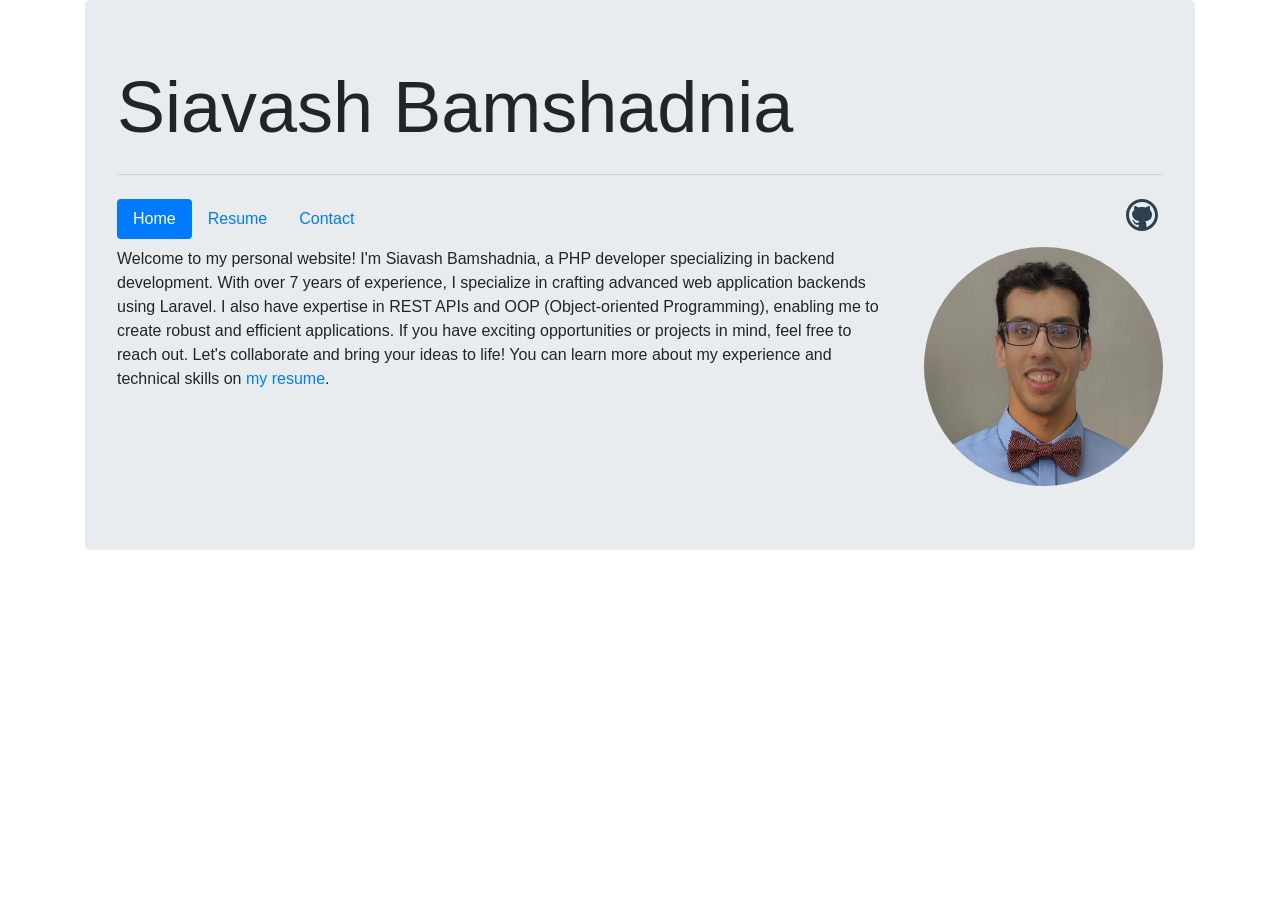
==== commit 6e2ffed4: "Deploy from GitHub Actions" ====
--- a/index.html
+++ b/index.html
@@ -1,23 +1,23 @@
 <!doctype html>
 <html data-n-head-ssr lang="en" data-n-head="%7B%22lang%22:%7B%22ssr%22:%22en%22%7D%7D">
   <head>
-    <meta data-n-head="ssr" charset="utf-8"><meta data-n-head="ssr" name="viewport" content="width=device-width,initial-scale=1"><meta data-n-head="ssr" data-hid="description" name="description" content=""><meta data-n-head="ssr" name="format-detection" content="telephone=no"><link data-n-head="ssr" rel="icon" type="image/x-icon" href="/favicon.ico"><link rel="preload" href="/_nuxt/98b0975.js" as="script"><link rel="preload" href="/_nuxt/8541ade.js" as="script"><link rel="preload" href="/_nuxt/d5c3afa.js" as="script"><link rel="preload" href="/_nuxt/e851ecb.js" as="script"><link rel="preload" href="/_nuxt/08b6385.js" as="script"><style data-vue-ssr-id="4583bfba:0 4d0e2d98:0 4f4f4ed8:0 1ab9ae0a:0 49569972:0">@charset "UTF-8";/*!
+    <meta data-n-head="ssr" charset="utf-8"><meta data-n-head="ssr" name="viewport" content="width=device-width,initial-scale=1"><meta data-n-head="ssr" data-hid="description" name="description" content=""><meta data-n-head="ssr" name="format-detection" content="telephone=no"><link data-n-head="ssr" rel="icon" type="image/x-icon" href="/favicon.ico"><link rel="preload" href="/_nuxt/8b78df3.js" as="script"><link rel="preload" href="/_nuxt/8501992.js" as="script"><link rel="preload" href="/_nuxt/80c8cb7.js" as="script"><link rel="preload" href="/_nuxt/568ee15.js" as="script"><link rel="preload" href="/_nuxt/1e70add.js" as="script"><style data-vue-ssr-id="4583bfba:0 4d0e2d98:0 4f4f4ed8:0 1ab9ae0a:0 49569972:0">@charset "UTF-8";/*!
  * Bootstrap v4.6.2 (https://getbootstrap.com/)
  * Copyright 2011-2022 The Bootstrap Authors
  * Copyright 2011-2022 Twitter, Inc.
  * Licensed under MIT (https://github.com/twbs/bootstrap/blob/main/LICENSE)
- */:root{--blue:#007bff;--indigo:#6610f2;--purple:#6f42c1;--pink:#e83e8c;--red:#dc3545;--orange:#fd7e14;--yellow:#ffc107;--green:#28a745;--teal:#20c997;--cyan:#17a2b8;--white:#fff;--gray:#6c757d;--gray-dark:#343a40;--primary:#007bff;--secondary:#6c757d;--success:#28a745;--info:#17a2b8;--warning:#ffc107;--danger:#dc3545;--light:#f8f9fa;--dark:#343a40;--breakpoint-xs:0;--breakpoint-sm:576px;--breakpoint-md:768px;--breakpoint-lg:992px;--breakpoint-xl:1200px;--font-family-sans-serif:-apple-system,BlinkMacSystemFont,"Segoe UI",Roboto,"Helvetica Neue",Arial,"Noto Sans","Liberation Sans",sans-serif,"Apple Color Emoji","Segoe UI Emoji","Segoe UI Symbol","Noto Color Emoji";--font-family-monospace:SFMono-Regular,Menlo,Monaco,Consolas,"Liberation Mono","Courier New",monospace}*,:after,:before{box-sizing:border-box}html{font-family:sans-serif;line-height:1.15;-webkit-text-size-adjust:100%;-webkit-tap-highlight-color:transparent}article,aside,figcaption,figure,footer,header,hgroup,main,nav,section{display:block}body{background-color:#fff;color:#212529;font-family:-apple-system,BlinkMacSystemFont,"Segoe UI",Roboto,"Helvetica Neue",Arial,"Noto Sans","Liberation Sans",sans-serif,"Apple Color Emoji","Segoe UI Emoji","Segoe UI Symbol","Noto Color Emoji";font-size:1rem;font-weight:400;line-height:1.5;margin:0;text-align:left}[tabindex="-1"]:focus:not(:focus-visible){outline:0!important}hr{box-sizing:content-box;height:0;overflow:visible}h1,h2,h3,h4,h5,h6{margin-bottom:.5rem;margin-top:0}p{margin-bottom:1rem;margin-top:0}abbr[data-original-title],abbr[title]{border-bottom:0;cursor:help;-webkit-text-decoration:underline;-webkit-text-decoration:underline dotted;text-decoration:underline;text-decoration:underline dotted;-webkit-text-decoration-skip-ink:none;text-decoration-skip-ink:none}address{font-style:normal;line-height:inherit}address,dl,ol,ul{margin-bottom:1rem}dl,ol,ul{margin-top:0}ol ol,ol ul,ul ol,ul ul{margin-bottom:0}dt{font-weight:700}dd{margin-bottom:.5rem;margin-left:0}blockquote{margin:0 0 1rem}b,strong{font-weight:bolder}small{font-size:80%}sub,sup{font-size:75%;line-height:0;position:relative;vertical-align:baseline}sub{bottom:-.25em}sup{top:-.5em}a{background-color:transparent;color:#007bff;-webkit-text-decoration:none;text-decoration:none}a:hover{color:#0056b3;-webkit-text-decoration:underline;text-decoration:underline}a:not([href]):not([class]),a:not([href]):not([class]):hover{color:inherit;-webkit-text-decoration:none;text-decoration:none}code,kbd,pre,samp{font-family:SFMono-Regular,Menlo,Monaco,Consolas,"Liberation Mono","Courier New",monospace;font-size:1em}pre{margin-bottom:1rem;margin-top:0;overflow:auto;-ms-overflow-style:scrollbar}figure{margin:0 0 1rem}img{border-style:none}img,svg{vertical-align:middle}svg{overflow:hidden}table{border-collapse:collapse}caption{caption-side:bottom;color:#6c757d;padding-bottom:.75rem;padding-top:.75rem;text-align:left}th{text-align:inherit;text-align:-webkit-match-parent}label{display:inline-block;margin-bottom:.5rem}button{border-radius:0}button:focus:not(:focus-visible){outline:0}button,input,optgroup,select,textarea{font-family:inherit;font-size:inherit;line-height:inherit;margin:0}button,input{overflow:visible}button,select{text-transform:none}[role=button]{cursor:pointer}select{word-wrap:normal}[type=button],[type=reset],[type=submit],button{-webkit-appearance:button}[type=button]:not(:disabled),[type=reset]:not(:disabled),[type=submit]:not(:disabled),button:not(:disabled){cursor:pointer}[type=button]::-moz-focus-inner,[type=reset]::-moz-focus-inner,[type=submit]::-moz-focus-inner,button::-moz-focus-inner{border-style:none;padding:0}input[type=checkbox],input[type=radio]{box-sizing:border-box;padding:0}textarea{overflow:auto;resize:vertical}fieldset{border:0;margin:0;min-width:0;padding:0}legend{color:inherit;display:block;font-size:1.5rem;line-height:inherit;margin-bottom:.5rem;max-width:100%;padding:0;white-space:normal;width:100%}progress{vertical-align:baseline}[type=number]::-webkit-inner-spin-button,[type=number]::-webkit-outer-spin-button{height:auto}[type=search]{-webkit-appearance:none;outline-offset:-2px}[type=search]::-webkit-search-decoration{-webkit-appearance:none}::-webkit-file-upload-button{-webkit-appearance:button;font:inherit}output{display:inline-block}summary{cursor:pointer;display:list-item}template{display:none}[hidden]{display:none!important}.h1,.h2,.h3,.h4,.h5,.h6,h1,h2,h3,h4,h5,h6{font-weight:500;line-height:1.2;margin-bottom:.5rem}.h1,h1{font-size:2.5rem}.h2,h2{font-size:2rem}.h3,h3{font-size:1.75rem}.h4,h4{font-size:1.5rem}.h5,h5{font-size:1.25rem}.h6,h6{font-size:1rem}.lead{font-size:1.25rem;font-weight:300}.display-1{font-size:6rem}.display-1,.display-2{font-weight:300;line-height:1.2}.display-2{font-size:5.5rem}.display-3{font-size:4.5rem}.display-3,.display-4{font-weight:300;line-height:1.2}.display-4{font-size:3.5rem}hr{border:0;border-top:1px solid rgba(0,0,0,.1);margin-bottom:1rem;margin-top:1rem}.small,small{font-size:.875em;font-weight:400}.mark,mark{background-color:#fcf8e3;padding:.2em}.list-inline,.list-unstyled{list-style:none;padding-left:0}.list-inline-item{display:inline-block}.list-inline-item:not(:last-child){margin-right:.5rem}.initialism{font-size:90%;text-transform:uppercase}.blockquote{font-size:1.25rem;margin-bottom:1rem}.blockquote-footer{color:#6c757d;display:block;font-size:.875em}.blockquote-footer:before{content:"\2014\00A0"}.img-fluid,.img-thumbnail{height:auto;max-width:100%}.img-thumbnail{background-color:#fff;border:1px solid #dee2e6;border-radius:.25rem;padding:.25rem}.figure{display:inline-block}.figure-img{line-height:1;margin-bottom:.5rem}.figure-caption{color:#6c757d;font-size:90%}code{color:#e83e8c;font-size:87.5%;word-wrap:break-word}a>code{color:inherit}kbd{background-color:#212529;border-radius:.2rem;color:#fff;font-size:87.5%;padding:.2rem .4rem}kbd kbd{font-size:100%;font-weight:700;padding:0}pre{color:#212529;display:block;font-size:87.5%}pre code{color:inherit;font-size:inherit;word-break:normal}.pre-scrollable{max-height:340px;overflow-y:scroll}.container,.container-fluid,.container-lg,.container-md,.container-sm,.container-xl{margin-left:auto;margin-right:auto;padding-left:15px;padding-right:15px;width:100%}@media (min-width:576px){.container,.container-sm{max-width:540px}}@media (min-width:768px){.container,.container-md,.container-sm{max-width:720px}}@media (min-width:992px){.container,.container-lg,.container-md,.container-sm{max-width:960px}}@media (min-width:1200px){.container,.container-lg,.container-md,.container-sm,.container-xl{max-width:1140px}}.row{display:flex;flex-wrap:wrap;margin-left:-15px;margin-right:-15px}.no-gutters{margin-left:0;margin-right:0}.no-gutters>.col,.no-gutters>[class*=col-]{padding-left:0;padding-right:0}.col,.col-1,.col-10,.col-11,.col-12,.col-2,.col-3,.col-4,.col-5,.col-6,.col-7,.col-8,.col-9,.col-auto,.col-lg,.col-lg-1,.col-lg-10,.col-lg-11,.col-lg-12,.col-lg-2,.col-lg-3,.col-lg-4,.col-lg-5,.col-lg-6,.col-lg-7,.col-lg-8,.col-lg-9,.col-lg-auto,.col-md,.col-md-1,.col-md-10,.col-md-11,.col-md-12,.col-md-2,.col-md-3,.col-md-4,.col-md-5,.col-md-6,.col-md-7,.col-md-8,.col-md-9,.col-md-auto,.col-sm,.col-sm-1,.col-sm-10,.col-sm-11,.col-sm-12,.col-sm-2,.col-sm-3,.col-sm-4,.col-sm-5,.col-sm-6,.col-sm-7,.col-sm-8,.col-sm-9,.col-sm-auto,.col-xl,.col-xl-1,.col-xl-10,.col-xl-11,.col-xl-12,.col-xl-2,.col-xl-3,.col-xl-4,.col-xl-5,.col-xl-6,.col-xl-7,.col-xl-8,.col-xl-9,.col-xl-auto{padding-left:15px;padding-right:15px;position:relative;width:100%}.col{flex-basis:0;flex-grow:1;max-width:100%}.row-cols-1>*{flex:0 0 100%;max-width:100%}.row-cols-2>*{flex:0 0 50%;max-width:50%}.row-cols-3>*{flex:0 0 33.333333%;max-width:33.333333%}.row-cols-4>*{flex:0 0 25%;max-width:25%}.row-cols-5>*{flex:0 0 20%;max-width:20%}.row-cols-6>*{flex:0 0 16.666667%;max-width:16.666667%}.col-auto{flex:0 0 auto;max-width:100%;width:auto}.col-1{flex:0 0 8.333333%;max-width:8.333333%}.col-2{flex:0 0 16.666667%;max-width:16.666667%}.col-3{flex:0 0 25%;max-width:25%}.col-4{flex:0 0 33.333333%;max-width:33.333333%}.col-5{flex:0 0 41.666667%;max-width:41.666667%}.col-6{flex:0 0 50%;max-width:50%}.col-7{flex:0 0 58.333333%;max-width:58.333333%}.col-8{flex:0 0 66.666667%;max-width:66.666667%}.col-9{flex:0 0 75%;max-width:75%}.col-10{flex:0 0 83.333333%;max-width:83.333333%}.col-11{flex:0 0 91.666667%;max-width:91.666667%}.col-12{flex:0 0 100%;max-width:100%}.order-first{order:-1}.order-last{order:13}.order-0{order:0}.order-1{order:1}.order-2{order:2}.order-3{order:3}.order-4{order:4}.order-5{order:5}.order-6{order:6}.order-7{order:7}.order-8{order:8}.order-9{order:9}.order-10{order:10}.order-11{order:11}.order-12{order:12}.offset-1{margin-left:8.333333%}.offset-2{margin-left:16.666667%}.offset-3{margin-left:25%}.offset-4{margin-left:33.333333%}.offset-5{margin-left:41.666667%}.offset-6{margin-left:50%}.offset-7{margin-left:58.333333%}.offset-8{margin-left:66.666667%}.offset-9{margin-left:75%}.offset-10{margin-left:83.333333%}.offset-11{margin-left:91.666667%}@media (min-width:576px){.col-sm{flex-basis:0;flex-grow:1;max-width:100%}.row-cols-sm-1>*{flex:0 0 100%;max-width:100%}.row-cols-sm-2>*{flex:0 0 50%;max-width:50%}.row-cols-sm-3>*{flex:0 0 33.333333%;max-width:33.333333%}.row-cols-sm-4>*{flex:0 0 25%;max-width:25%}.row-cols-sm-5>*{flex:0 0 20%;max-width:20%}.row-cols-sm-6>*{flex:0 0 16.666667%;max-width:16.666667%}.col-sm-auto{flex:0 0 auto;max-width:100%;width:auto}.col-sm-1{flex:0 0 8.333333%;max-width:8.333333%}.col-sm-2{flex:0 0 16.666667%;max-width:16.666667%}.col-sm-3{flex:0 0 25%;max-width:25%}.col-sm-4{flex:0 0 33.333333%;max-width:33.333333%}.col-sm-5{flex:0 0 41.666667%;max-width:41.666667%}.col-sm-6{flex:0 0 50%;max-width:50%}.col-sm-7{flex:0 0 58.333333%;max-width:58.333333%}.col-sm-8{flex:0 0 66.666667%;max-width:66.666667%}.col-sm-9{flex:0 0 75%;max-width:75%}.col-sm-10{flex:0 0 83.333333%;max-width:83.333333%}.col-sm-11{flex:0 0 91.666667%;max-width:91.666667%}.col-sm-12{flex:0 0 100%;max-width:100%}.order-sm-first{order:-1}.order-sm-last{order:13}.order-sm-0{order:0}.order-sm-1{order:1}.order-sm-2{order:2}.order-sm-3{order:3}.order-sm-4{order:4}.order-sm-5{order:5}.order-sm-6{order:6}.order-sm-7{order:7}.order-sm-8{order:8}.order-sm-9{order:9}.order-sm-10{order:10}.order-sm-11{order:11}.order-sm-12{order:12}.offset-sm-0{margin-left:0}.offset-sm-1{margin-left:8.333333%}.offset-sm-2{margin-left:16.666667%}.offset-sm-3{margin-left:25%}.offset-sm-4{margin-left:33.333333%}.offset-sm-5{margin-left:41.666667%}.offset-sm-6{margin-left:50%}.offset-sm-7{margin-left:58.333333%}.offset-sm-8{margin-left:66.666667%}.offset-sm-9{margin-left:75%}.offset-sm-10{margin-left:83.333333%}.offset-sm-11{margin-left:91.666667%}}@media (min-width:768px){.col-md{flex-basis:0;flex-grow:1;max-width:100%}.row-cols-md-1>*{flex:0 0 100%;max-width:100%}.row-cols-md-2>*{flex:0 0 50%;max-width:50%}.row-cols-md-3>*{flex:0 0 33.333333%;max-width:33.333333%}.row-cols-md-4>*{flex:0 0 25%;max-width:25%}.row-cols-md-5>*{flex:0 0 20%;max-width:20%}.row-cols-md-6>*{flex:0 0 16.666667%;max-width:16.666667%}.col-md-auto{flex:0 0 auto;max-width:100%;width:auto}.col-md-1{flex:0 0 8.333333%;max-width:8.333333%}.col-md-2{flex:0 0 16.666667%;max-width:16.666667%}.col-md-3{flex:0 0 25%;max-width:25%}.col-md-4{flex:0 0 33.333333%;max-width:33.333333%}.col-md-5{flex:0 0 41.666667%;max-width:41.666667%}.col-md-6{flex:0 0 50%;max-width:50%}.col-md-7{flex:0 0 58.333333%;max-width:58.333333%}.col-md-8{flex:0 0 66.666667%;max-width:66.666667%}.col-md-9{flex:0 0 75%;max-width:75%}.col-md-10{flex:0 0 83.333333%;max-width:83.333333%}.col-md-11{flex:0 0 91.666667%;max-width:91.666667%}.col-md-12{flex:0 0 100%;max-width:100%}.order-md-first{order:-1}.order-md-last{order:13}.order-md-0{order:0}.order-md-1{order:1}.order-md-2{order:2}.order-md-3{order:3}.order-md-4{order:4}.order-md-5{order:5}.order-md-6{order:6}.order-md-7{order:7}.order-md-8{order:8}.order-md-9{order:9}.order-md-10{order:10}.order-md-11{order:11}.order-md-12{order:12}.offset-md-0{margin-left:0}.offset-md-1{margin-left:8.333333%}.offset-md-2{margin-left:16.666667%}.offset-md-3{margin-left:25%}.offset-md-4{margin-left:33.333333%}.offset-md-5{margin-left:41.666667%}.offset-md-6{margin-left:50%}.offset-md-7{margin-left:58.333333%}.offset-md-8{margin-left:66.666667%}.offset-md-9{margin-left:75%}.offset-md-10{margin-left:83.333333%}.offset-md-11{margin-left:91.666667%}}@media (min-width:992px){.col-lg{flex-basis:0;flex-grow:1;max-width:100%}.row-cols-lg-1>*{flex:0 0 100%;max-width:100%}.row-cols-lg-2>*{flex:0 0 50%;max-width:50%}.row-cols-lg-3>*{flex:0 0 33.333333%;max-width:33.333333%}.row-cols-lg-4>*{flex:0 0 25%;max-width:25%}.row-cols-lg-5>*{flex:0 0 20%;max-width:20%}.row-cols-lg-6>*{flex:0 0 16.666667%;max-width:16.666667%}.col-lg-auto{flex:0 0 auto;max-width:100%;width:auto}.col-lg-1{flex:0 0 8.333333%;max-width:8.333333%}.col-lg-2{flex:0 0 16.666667%;max-width:16.666667%}.col-lg-3{flex:0 0 25%;max-width:25%}.col-lg-4{flex:0 0 33.333333%;max-width:33.333333%}.col-lg-5{flex:0 0 41.666667%;max-width:41.666667%}.col-lg-6{flex:0 0 50%;max-width:50%}.col-lg-7{flex:0 0 58.333333%;max-width:58.333333%}.col-lg-8{flex:0 0 66.666667%;max-width:66.666667%}.col-lg-9{flex:0 0 75%;max-width:75%}.col-lg-10{flex:0 0 83.333333%;max-width:83.333333%}.col-lg-11{flex:0 0 91.666667%;max-width:91.666667%}.col-lg-12{flex:0 0 100%;max-width:100%}.order-lg-first{order:-1}.order-lg-last{order:13}.order-lg-0{order:0}.order-lg-1{order:1}.order-lg-2{order:2}.order-lg-3{order:3}.order-lg-4{order:4}.order-lg-5{order:5}.order-lg-6{order:6}.order-lg-7{order:7}.order-lg-8{order:8}.order-lg-9{order:9}.order-lg-10{order:10}.order-lg-11{order:11}.order-lg-12{order:12}.offset-lg-0{margin-left:0}.offset-lg-1{margin-left:8.333333%}.offset-lg-2{margin-left:16.666667%}.offset-lg-3{margin-left:25%}.offset-lg-4{margin-left:33.333333%}.offset-lg-5{margin-left:41.666667%}.offset-lg-6{margin-left:50%}.offset-lg-7{margin-left:58.333333%}.offset-lg-8{margin-left:66.666667%}.offset-lg-9{margin-left:75%}.offset-lg-10{margin-left:83.333333%}.offset-lg-11{margin-left:91.666667%}}@media (min-width:1200px){.col-xl{flex-basis:0;flex-grow:1;max-width:100%}.row-cols-xl-1>*{flex:0 0 100%;max-width:100%}.row-cols-xl-2>*{flex:0 0 50%;max-width:50%}.row-cols-xl-3>*{flex:0 0 33.333333%;max-width:33.333333%}.row-cols-xl-4>*{flex:0 0 25%;max-width:25%}.row-cols-xl-5>*{flex:0 0 20%;max-width:20%}.row-cols-xl-6>*{flex:0 0 16.666667%;max-width:16.666667%}.col-xl-auto{flex:0 0 auto;max-width:100%;width:auto}.col-xl-1{flex:0 0 8.333333%;max-width:8.333333%}.col-xl-2{flex:0 0 16.666667%;max-width:16.666667%}.col-xl-3{flex:0 0 25%;max-width:25%}.col-xl-4{flex:0 0 33.333333%;max-width:33.333333%}.col-xl-5{flex:0 0 41.666667%;max-width:41.666667%}.col-xl-6{flex:0 0 50%;max-width:50%}.col-xl-7{flex:0 0 58.333333%;max-width:58.333333%}.col-xl-8{flex:0 0 66.666667%;max-width:66.666667%}.col-xl-9{flex:0 0 75%;max-width:75%}.col-xl-10{flex:0 0 83.333333%;max-width:83.333333%}.col-xl-11{flex:0 0 91.666667%;max-width:91.666667%}.col-xl-12{flex:0 0 100%;max-width:100%}.order-xl-first{order:-1}.order-xl-last{order:13}.order-xl-0{order:0}.order-xl-1{order:1}.order-xl-2{order:2}.order-xl-3{order:3}.order-xl-4{order:4}.order-xl-5{order:5}.order-xl-6{order:6}.order-xl-7{order:7}.order-xl-8{order:8}.order-xl-9{order:9}.order-xl-10{order:10}.order-xl-11{order:11}.order-xl-12{order:12}.offset-xl-0{margin-left:0}.offset-xl-1{margin-left:8.333333%}.offset-xl-2{margin-left:16.666667%}.offset-xl-3{margin-left:25%}.offset-xl-4{margin-left:33.333333%}.offset-xl-5{margin-left:41.666667%}.offset-xl-6{margin-left:50%}.offset-xl-7{margin-left:58.333333%}.offset-xl-8{margin-left:66.666667%}.offset-xl-9{margin-left:75%}.offset-xl-10{margin-left:83.333333%}.offset-xl-11{margin-left:91.666667%}}.table{color:#212529;margin-bottom:1rem;width:100%}.table td,.table th{border-top:1px solid #dee2e6;padding:.75rem;vertical-align:top}.table thead th{border-bottom:2px solid #dee2e6;vertical-align:bottom}.table tbody+tbody{border-top:2px solid #dee2e6}.table-sm td,.table-sm th{padding:.3rem}.table-bordered,.table-bordered td,.table-bordered th{border:1px solid #dee2e6}.table-bordered thead td,.table-bordered thead th{border-bottom-width:2px}.table-borderless tbody+tbody,.table-borderless td,.table-borderless th,.table-borderless thead th{border:0}.table-striped tbody tr:nth-of-type(odd){background-color:rgba(0,0,0,.05)}.table-hover tbody tr:hover{background-color:rgba(0,0,0,.075);color:#212529}.table-primary,.table-primary>td,.table-primary>th{background-color:#b8daff}.table-primary tbody+tbody,.table-primary td,.table-primary th,.table-primary thead th{border-color:#7abaff}.table-hover .table-primary:hover,.table-hover .table-primary:hover>td,.table-hover .table-primary:hover>th{background-color:#9fcdff}.table-secondary,.table-secondary>td,.table-secondary>th{background-color:#d6d8db}.table-secondary tbody+tbody,.table-secondary td,.table-secondary th,.table-secondary thead th{border-color:#b3b7bb}.table-hover .table-secondary:hover,.table-hover .table-secondary:hover>td,.table-hover .table-secondary:hover>th{background-color:#c8cbcf}.table-success,.table-success>td,.table-success>th{background-color:#c3e6cb}.table-success tbody+tbody,.table-success td,.table-success th,.table-success thead th{border-color:#8fd19e}.table-hover .table-success:hover,.table-hover .table-success:hover>td,.table-hover .table-success:hover>th{background-color:#b1dfbb}.table-info,.table-info>td,.table-info>th{background-color:#bee5eb}.table-info tbody+tbody,.table-info td,.table-info th,.table-info thead th{border-color:#86cfda}.table-hover .table-info:hover,.table-hover .table-info:hover>td,.table-hover .table-info:hover>th{background-color:#abdde5}.table-warning,.table-warning>td,.table-warning>th{background-color:#ffeeba}.table-warning tbody+tbody,.table-warning td,.table-warning th,.table-warning thead th{border-color:#ffdf7e}.table-hover .table-warning:hover,.table-hover .table-warning:hover>td,.table-hover .table-warning:hover>th{background-color:#ffe8a1}.table-danger,.table-danger>td,.table-danger>th{background-color:#f5c6cb}.table-danger tbody+tbody,.table-danger td,.table-danger th,.table-danger thead th{border-color:#ed969e}.table-hover .table-danger:hover,.table-hover .table-danger:hover>td,.table-hover .table-danger:hover>th{background-color:#f1b0b7}.table-light,.table-light>td,.table-light>th{background-color:#fdfdfe}.table-light tbody+tbody,.table-light td,.table-light th,.table-light thead th{border-color:#fbfcfc}.table-hover .table-light:hover,.table-hover .table-light:hover>td,.table-hover .table-light:hover>th{background-color:#ececf6}.table-dark,.table-dark>td,.table-dark>th{background-color:#c6c8ca}.table-dark tbody+tbody,.table-dark td,.table-dark th,.table-dark thead th{border-color:#95999c}.table-hover .table-dark:hover,.table-hover .table-dark:hover>td,.table-hover .table-dark:hover>th{background-color:#b9bbbe}.table-active,.table-active>td,.table-active>th,.table-hover .table-active:hover,.table-hover .table-active:hover>td,.table-hover .table-active:hover>th{background-color:rgba(0,0,0,.075)}.table .thead-dark th{background-color:#343a40;border-color:#454d55;color:#fff}.table .thead-light th{background-color:#e9ecef;border-color:#dee2e6;color:#495057}.table-dark{background-color:#343a40;color:#fff}.table-dark td,.table-dark th,.table-dark thead th{border-color:#454d55}.table-dark.table-bordered{border:0}.table-dark.table-striped tbody tr:nth-of-type(odd){background-color:hsla(0,0%,100%,.05)}.table-dark.table-hover tbody tr:hover{background-color:hsla(0,0%,100%,.075);color:#fff}@media (max-width:575.98px){.table-responsive-sm{display:block;overflow-x:auto;width:100%;-webkit-overflow-scrolling:touch}.table-responsive-sm>.table-bordered{border:0}}@media (max-width:767.98px){.table-responsive-md{display:block;overflow-x:auto;width:100%;-webkit-overflow-scrolling:touch}.table-responsive-md>.table-bordered{border:0}}@media (max-width:991.98px){.table-responsive-lg{display:block;overflow-x:auto;width:100%;-webkit-overflow-scrolling:touch}.table-responsive-lg>.table-bordered{border:0}}@media (max-width:1199.98px){.table-responsive-xl{display:block;overflow-x:auto;width:100%;-webkit-overflow-scrolling:touch}.table-responsive-xl>.table-bordered{border:0}}.table-responsive{display:block;overflow-x:auto;width:100%;-webkit-overflow-scrolling:touch}.table-responsive>.table-bordered{border:0}.form-control{background-clip:padding-box;background-color:#fff;border:1px solid #ced4da;border-radius:.25rem;color:#495057;display:block;font-size:1rem;font-weight:400;height:calc(1.5em + .75rem + 2px);line-height:1.5;padding:.375rem .75rem;transition:border-color .15s ease-in-out,box-shadow .15s ease-in-out;width:100%}@media (prefers-reduced-motion:reduce){.form-control{transition:none}}.form-control::-ms-expand{background-color:transparent;border:0}.form-control:focus{background-color:#fff;border-color:#80bdff;box-shadow:0 0 0 .2rem rgba(0,123,255,.25);color:#495057;outline:0}.form-control::-moz-placeholder{color:#6c757d;opacity:1}.form-control::placeholder{color:#6c757d;opacity:1}.form-control:disabled,.form-control[readonly]{background-color:#e9ecef;opacity:1}input[type=date].form-control,input[type=datetime-local].form-control,input[type=month].form-control,input[type=time].form-control{-webkit-appearance:none;-moz-appearance:none;appearance:none}select.form-control:-moz-focusring{color:transparent;text-shadow:0 0 0 #495057}select.form-control:focus::-ms-value{background-color:#fff;color:#495057}.form-control-file,.form-control-range{display:block;width:100%}.col-form-label{font-size:inherit;line-height:1.5;margin-bottom:0;padding-bottom:calc(.375rem + 1px);padding-top:calc(.375rem + 1px)}.col-form-label-lg{font-size:1.25rem;line-height:1.5;padding-bottom:calc(.5rem + 1px);padding-top:calc(.5rem + 1px)}.col-form-label-sm{font-size:.875rem;line-height:1.5;padding-bottom:calc(.25rem + 1px);padding-top:calc(.25rem + 1px)}.form-control-plaintext{background-color:transparent;border:solid transparent;border-width:1px 0;color:#212529;display:block;font-size:1rem;line-height:1.5;margin-bottom:0;padding:.375rem 0;width:100%}.form-control-plaintext.form-control-lg,.form-control-plaintext.form-control-sm{padding-left:0;padding-right:0}.form-control-sm{border-radius:.2rem;font-size:.875rem;height:calc(1.5em + .5rem + 2px);line-height:1.5;padding:.25rem .5rem}.form-control-lg{border-radius:.3rem;font-size:1.25rem;height:calc(1.5em + 1rem + 2px);line-height:1.5;padding:.5rem 1rem}select.form-control[multiple],select.form-control[size],textarea.form-control{height:auto}.form-group{margin-bottom:1rem}.form-text{display:block;margin-top:.25rem}.form-row{display:flex;flex-wrap:wrap;margin-left:-5px;margin-right:-5px}.form-row>.col,.form-row>[class*=col-]{padding-left:5px;padding-right:5px}.form-check{display:block;padding-left:1.25rem;position:relative}.form-check-input{margin-left:-1.25rem;margin-top:.3rem;position:absolute}.form-check-input:disabled~.form-check-label,.form-check-input[disabled]~.form-check-label{color:#6c757d}.form-check-label{margin-bottom:0}.form-check-inline{align-items:center;display:inline-flex;margin-right:.75rem;padding-left:0}.form-check-inline .form-check-input{margin-left:0;margin-right:.3125rem;margin-top:0;position:static}.valid-feedback{color:#28a745;display:none;font-size:.875em;margin-top:.25rem;width:100%}.valid-tooltip{background-color:rgba(40,167,69,.9);border-radius:.25rem;color:#fff;display:none;font-size:.875rem;left:0;line-height:1.5;margin-top:.1rem;max-width:100%;padding:.25rem .5rem;position:absolute;top:100%;z-index:5}.form-row>.col>.valid-tooltip,.form-row>[class*=col-]>.valid-tooltip{left:5px}.is-valid~.valid-feedback,.is-valid~.valid-tooltip,.was-validated :valid~.valid-feedback,.was-validated :valid~.valid-tooltip{display:block}.form-control.is-valid,.was-validated .form-control:valid{background-image:url("data:image/svg+xml;charset=utf-8,%3Csvg xmlns='http://www.w3.org/2000/svg' width='8' height='8' viewBox='0 0 8 8'%3E%3Cpath fill='%2328a745' d='M2.3 6.73.6 4.53c-.4-1.04.46-1.4 1.1-.8l1.1 1.4 3.4-3.8c.6-.63 1.6-.27 1.2.7l-4 4.6c-.43.5-.8.4-1.1.1'/%3E%3C/svg%3E");background-position:right calc(.375em + .1875rem) center;background-repeat:no-repeat;background-size:calc(.75em + .375rem) calc(.75em + .375rem);border-color:#28a745;padding-right:calc(1.5em + .75rem)!important}.form-control.is-valid:focus,.was-validated .form-control:valid:focus{border-color:#28a745;box-shadow:0 0 0 .2rem rgba(40,167,69,.25)}.was-validated select.form-control:valid,select.form-control.is-valid{background-position:right 1.5rem center;padding-right:3rem!important}.was-validated textarea.form-control:valid,textarea.form-control.is-valid{background-position:top calc(.375em + .1875rem) right calc(.375em + .1875rem);padding-right:calc(1.5em + .75rem)}.custom-select.is-valid,.was-validated .custom-select:valid{background:url("data:image/svg+xml;charset=utf-8,%3Csvg xmlns='http://www.w3.org/2000/svg' width='4' height='5' viewBox='0 0 4 5'%3E%3Cpath fill='%23343a40' d='M2 0 0 2h4zm0 5L0 3h4z'/%3E%3C/svg%3E") right .75rem center/8px 10px no-repeat,#fff url("data:image/svg+xml;charset=utf-8,%3Csvg xmlns='http://www.w3.org/2000/svg' width='8' height='8' viewBox='0 0 8 8'%3E%3Cpath fill='%2328a745' d='M2.3 6.73.6 4.53c-.4-1.04.46-1.4 1.1-.8l1.1 1.4 3.4-3.8c.6-.63 1.6-.27 1.2.7l-4 4.6c-.43.5-.8.4-1.1.1'/%3E%3C/svg%3E") center right 1.75rem/calc(.75em + .375rem) calc(.75em + .375rem) no-repeat;border-color:#28a745;padding-right:calc(.75em + 2.3125rem)!important}.custom-select.is-valid:focus,.was-validated .custom-select:valid:focus{border-color:#28a745;box-shadow:0 0 0 .2rem rgba(40,167,69,.25)}.form-check-input.is-valid~.form-check-label,.was-validated .form-check-input:valid~.form-check-label{color:#28a745}.form-check-input.is-valid~.valid-feedback,.form-check-input.is-valid~.valid-tooltip,.was-validated .form-check-input:valid~.valid-feedback,.was-validated .form-check-input:valid~.valid-tooltip{display:block}.custom-control-input.is-valid~.custom-control-label,.was-validated .custom-control-input:valid~.custom-control-label{color:#28a745}.custom-control-input.is-valid~.custom-control-label:before,.was-validated .custom-control-input:valid~.custom-control-label:before{border-color:#28a745}.custom-control-input.is-valid:checked~.custom-control-label:before,.was-validated .custom-control-input:valid:checked~.custom-control-label:before{background-color:#34ce57;border-color:#34ce57}.custom-control-input.is-valid:focus~.custom-control-label:before,.was-validated .custom-control-input:valid:focus~.custom-control-label:before{box-shadow:0 0 0 .2rem rgba(40,167,69,.25)}.custom-control-input.is-valid:focus:not(:checked)~.custom-control-label:before,.was-validated .custom-control-input:valid:focus:not(:checked)~.custom-control-label:before{border-color:#28a745}.custom-file-input.is-valid~.custom-file-label,.was-validated .custom-file-input:valid~.custom-file-label{border-color:#28a745}.custom-file-input.is-valid:focus~.custom-file-label,.was-validated .custom-file-input:valid:focus~.custom-file-label{border-color:#28a745;box-shadow:0 0 0 .2rem rgba(40,167,69,.25)}.invalid-feedback{color:#dc3545;display:none;font-size:.875em;margin-top:.25rem;width:100%}.invalid-tooltip{background-color:rgba(220,53,69,.9);border-radius:.25rem;color:#fff;display:none;font-size:.875rem;left:0;line-height:1.5;margin-top:.1rem;max-width:100%;padding:.25rem .5rem;position:absolute;top:100%;z-index:5}.form-row>.col>.invalid-tooltip,.form-row>[class*=col-]>.invalid-tooltip{left:5px}.is-invalid~.invalid-feedback,.is-invalid~.invalid-tooltip,.was-validated :invalid~.invalid-feedback,.was-validated :invalid~.invalid-tooltip{display:block}.form-control.is-invalid,.was-validated .form-control:invalid{background-image:url("data:image/svg+xml;charset=utf-8,%3Csvg xmlns='http://www.w3.org/2000/svg' width='12' height='12' fill='none' stroke='%23dc3545' viewBox='0 0 12 12'%3E%3Ccircle cx='6' cy='6' r='4.5'/%3E%3Cpath stroke-linejoin='round' d='M5.8 3.6h.4L6 6.5z'/%3E%3Ccircle cx='6' cy='8.2' r='.6' fill='%23dc3545' stroke='none'/%3E%3C/svg%3E");background-position:right calc(.375em + .1875rem) center;background-repeat:no-repeat;background-size:calc(.75em + .375rem) calc(.75em + .375rem);border-color:#dc3545;padding-right:calc(1.5em + .75rem)!important}.form-control.is-invalid:focus,.was-validated .form-control:invalid:focus{border-color:#dc3545;box-shadow:0 0 0 .2rem rgba(220,53,69,.25)}.was-validated select.form-control:invalid,select.form-control.is-invalid{background-position:right 1.5rem center;padding-right:3rem!important}.was-validated textarea.form-control:invalid,textarea.form-control.is-invalid{background-position:top calc(.375em + .1875rem) right calc(.375em + .1875rem);padding-right:calc(1.5em + .75rem)}.custom-select.is-invalid,.was-validated .custom-select:invalid{background:url("data:image/svg+xml;charset=utf-8,%3Csvg xmlns='http://www.w3.org/2000/svg' width='4' height='5' viewBox='0 0 4 5'%3E%3Cpath fill='%23343a40' d='M2 0 0 2h4zm0 5L0 3h4z'/%3E%3C/svg%3E") right .75rem center/8px 10px no-repeat,#fff url("data:image/svg+xml;charset=utf-8,%3Csvg xmlns='http://www.w3.org/2000/svg' width='12' height='12' fill='none' stroke='%23dc3545' viewBox='0 0 12 12'%3E%3Ccircle cx='6' cy='6' r='4.5'/%3E%3Cpath stroke-linejoin='round' d='M5.8 3.6h.4L6 6.5z'/%3E%3Ccircle cx='6' cy='8.2' r='.6' fill='%23dc3545' stroke='none'/%3E%3C/svg%3E") center right 1.75rem/calc(.75em + .375rem) calc(.75em + .375rem) no-repeat;border-color:#dc3545;padding-right:calc(.75em + 2.3125rem)!important}.custom-select.is-invalid:focus,.was-validated .custom-select:invalid:focus{border-color:#dc3545;box-shadow:0 0 0 .2rem rgba(220,53,69,.25)}.form-check-input.is-invalid~.form-check-label,.was-validated .form-check-input:invalid~.form-check-label{color:#dc3545}.form-check-input.is-invalid~.invalid-feedback,.form-check-input.is-invalid~.invalid-tooltip,.was-validated .form-check-input:invalid~.invalid-feedback,.was-validated .form-check-input:invalid~.invalid-tooltip{display:block}.custom-control-input.is-invalid~.custom-control-label,.was-validated .custom-control-input:invalid~.custom-control-label{color:#dc3545}.custom-control-input.is-invalid~.custom-control-label:before,.was-validated .custom-control-input:invalid~.custom-control-label:before{border-color:#dc3545}.custom-control-input.is-invalid:checked~.custom-control-label:before,.was-validated .custom-control-input:invalid:checked~.custom-control-label:before{background-color:#e4606d;border-color:#e4606d}.custom-control-input.is-invalid:focus~.custom-control-label:before,.was-validated .custom-control-input:invalid:focus~.custom-control-label:before{box-shadow:0 0 0 .2rem rgba(220,53,69,.25)}.custom-control-input.is-invalid:focus:not(:checked)~.custom-control-label:before,.was-validated .custom-control-input:invalid:focus:not(:checked)~.custom-control-label:before{border-color:#dc3545}.custom-file-input.is-invalid~.custom-file-label,.was-validated .custom-file-input:invalid~.custom-file-label{border-color:#dc3545}.custom-file-input.is-invalid:focus~.custom-file-label,.was-validated .custom-file-input:invalid:focus~.custom-file-label{border-color:#dc3545;box-shadow:0 0 0 .2rem rgba(220,53,69,.25)}.form-inline{align-items:center;display:flex;flex-flow:row wrap}.form-inline .form-check{width:100%}@media (min-width:576px){.form-inline label{justify-content:center}.form-inline .form-group,.form-inline label{align-items:center;display:flex;margin-bottom:0}.form-inline .form-group{flex:0 0 auto;flex-flow:row wrap}.form-inline .form-control{display:inline-block;vertical-align:middle;width:auto}.form-inline .form-control-plaintext{display:inline-block}.form-inline .custom-select,.form-inline .input-group{width:auto}.form-inline .form-check{align-items:center;display:flex;justify-content:center;padding-left:0;width:auto}.form-inline .form-check-input{flex-shrink:0;margin-left:0;margin-right:.25rem;margin-top:0;position:relative}.form-inline .custom-control{align-items:center;justify-content:center}.form-inline .custom-control-label{margin-bottom:0}}.btn{background-color:transparent;border:1px solid transparent;border-radius:.25rem;color:#212529;display:inline-block;font-size:1rem;font-weight:400;line-height:1.5;padding:.375rem .75rem;text-align:center;transition:color .15s ease-in-out,background-color .15s ease-in-out,border-color .15s ease-in-out,box-shadow .15s ease-in-out;-webkit-user-select:none;-moz-user-select:none;user-select:none;vertical-align:middle}@media (prefers-reduced-motion:reduce){.btn{transition:none}}.btn:hover{color:#212529;-webkit-text-decoration:none;text-decoration:none}.btn.focus,.btn:focus{box-shadow:0 0 0 .2rem rgba(0,123,255,.25);outline:0}.btn.disabled,.btn:disabled{opacity:.65}.btn:not(:disabled):not(.disabled){cursor:pointer}a.btn.disabled,fieldset:disabled a.btn{pointer-events:none}.btn-primary{background-color:#007bff;border-color:#007bff;color:#fff}.btn-primary.focus,.btn-primary:focus,.btn-primary:hover{background-color:#0069d9;border-color:#0062cc;color:#fff}.btn-primary.focus,.btn-primary:focus{box-shadow:0 0 0 .2rem rgba(38,143,255,.5)}.btn-primary.disabled,.btn-primary:disabled{background-color:#007bff;border-color:#007bff;color:#fff}.btn-primary:not(:disabled):not(.disabled).active,.btn-primary:not(:disabled):not(.disabled):active,.show>.btn-primary.dropdown-toggle{background-color:#0062cc;border-color:#005cbf;color:#fff}.btn-primary:not(:disabled):not(.disabled).active:focus,.btn-primary:not(:disabled):not(.disabled):active:focus,.show>.btn-primary.dropdown-toggle:focus{box-shadow:0 0 0 .2rem rgba(38,143,255,.5)}.btn-secondary{background-color:#6c757d;border-color:#6c757d;color:#fff}.btn-secondary.focus,.btn-secondary:focus,.btn-secondary:hover{background-color:#5a6268;border-color:#545b62;color:#fff}.btn-secondary.focus,.btn-secondary:focus{box-shadow:0 0 0 .2rem hsla(208,6%,54%,.5)}.btn-secondary.disabled,.btn-secondary:disabled{background-color:#6c757d;border-color:#6c757d;color:#fff}.btn-secondary:not(:disabled):not(.disabled).active,.btn-secondary:not(:disabled):not(.disabled):active,.show>.btn-secondary.dropdown-toggle{background-color:#545b62;border-color:#4e555b;color:#fff}.btn-secondary:not(:disabled):not(.disabled).active:focus,.btn-secondary:not(:disabled):not(.disabled):active:focus,.show>.btn-secondary.dropdown-toggle:focus{box-shadow:0 0 0 .2rem hsla(208,6%,54%,.5)}.btn-success{background-color:#28a745;border-color:#28a745;color:#fff}.btn-success.focus,.btn-success:focus,.btn-success:hover{background-color:#218838;border-color:#1e7e34;color:#fff}.btn-success.focus,.btn-success:focus{box-shadow:0 0 0 .2rem rgba(72,180,97,.5)}.btn-success.disabled,.btn-success:disabled{background-color:#28a745;border-color:#28a745;color:#fff}.btn-success:not(:disabled):not(.disabled).active,.btn-success:not(:disabled):not(.disabled):active,.show>.btn-success.dropdown-toggle{background-color:#1e7e34;border-color:#1c7430;color:#fff}.btn-success:not(:disabled):not(.disabled).active:focus,.btn-success:not(:disabled):not(.disabled):active:focus,.show>.btn-success.dropdown-toggle:focus{box-shadow:0 0 0 .2rem rgba(72,180,97,.5)}.btn-info{background-color:#17a2b8;border-color:#17a2b8;color:#fff}.btn-info.focus,.btn-info:focus,.btn-info:hover{background-color:#138496;border-color:#117a8b;color:#fff}.btn-info.focus,.btn-info:focus{box-shadow:0 0 0 .2rem rgba(58,176,195,.5)}.btn-info.disabled,.btn-info:disabled{background-color:#17a2b8;border-color:#17a2b8;color:#fff}.btn-info:not(:disabled):not(.disabled).active,.btn-info:not(:disabled):not(.disabled):active,.show>.btn-info.dropdown-toggle{background-color:#117a8b;border-color:#10707f;color:#fff}.btn-info:not(:disabled):not(.disabled).active:focus,.btn-info:not(:disabled):not(.disabled):active:focus,.show>.btn-info.dropdown-toggle:focus{box-shadow:0 0 0 .2rem rgba(58,176,195,.5)}.btn-warning{background-color:#ffc107;border-color:#ffc107;color:#212529}.btn-warning.focus,.btn-warning:focus,.btn-warning:hover{background-color:#e0a800;border-color:#d39e00;color:#212529}.btn-warning.focus,.btn-warning:focus{box-shadow:0 0 0 .2rem rgba(222,170,12,.5)}.btn-warning.disabled,.btn-warning:disabled{background-color:#ffc107;border-color:#ffc107;color:#212529}.btn-warning:not(:disabled):not(.disabled).active,.btn-warning:not(:disabled):not(.disabled):active,.show>.btn-warning.dropdown-toggle{background-color:#d39e00;border-color:#c69500;color:#212529}.btn-warning:not(:disabled):not(.disabled).active:focus,.btn-warning:not(:disabled):not(.disabled):active:focus,.show>.btn-warning.dropdown-toggle:focus{box-shadow:0 0 0 .2rem rgba(222,170,12,.5)}.btn-danger{background-color:#dc3545;border-color:#dc3545;color:#fff}.btn-danger.focus,.btn-danger:focus,.btn-danger:hover{background-color:#c82333;border-color:#bd2130;color:#fff}.btn-danger.focus,.btn-danger:focus{box-shadow:0 0 0 .2rem rgba(225,83,97,.5)}.btn-danger.disabled,.btn-danger:disabled{background-color:#dc3545;border-color:#dc3545;color:#fff}.btn-danger:not(:disabled):not(.disabled).active,.btn-danger:not(:disabled):not(.disabled):active,.show>.btn-danger.dropdown-toggle{background-color:#bd2130;border-color:#b21f2d;color:#fff}.btn-danger:not(:disabled):not(.disabled).active:focus,.btn-danger:not(:disabled):not(.disabled):active:focus,.show>.btn-danger.dropdown-toggle:focus{box-shadow:0 0 0 .2rem rgba(225,83,97,.5)}.btn-light{background-color:#f8f9fa;border-color:#f8f9fa;color:#212529}.btn-light.focus,.btn-light:focus,.btn-light:hover{background-color:#e2e6ea;border-color:#dae0e5;color:#212529}.btn-light.focus,.btn-light:focus{box-shadow:0 0 0 .2rem hsla(220,4%,85%,.5)}.btn-light.disabled,.btn-light:disabled{background-color:#f8f9fa;border-color:#f8f9fa;color:#212529}.btn-light:not(:disabled):not(.disabled).active,.btn-light:not(:disabled):not(.disabled):active,.show>.btn-light.dropdown-toggle{background-color:#dae0e5;border-color:#d3d9df;color:#212529}.btn-light:not(:disabled):not(.disabled).active:focus,.btn-light:not(:disabled):not(.disabled):active:focus,.show>.btn-light.dropdown-toggle:focus{box-shadow:0 0 0 .2rem hsla(220,4%,85%,.5)}.btn-dark{background-color:#343a40;border-color:#343a40;color:#fff}.btn-dark.focus,.btn-dark:focus,.btn-dark:hover{background-color:#23272b;border-color:#1d2124;color:#fff}.btn-dark.focus,.btn-dark:focus{box-shadow:0 0 0 .2rem rgba(82,88,93,.5)}.btn-dark.disabled,.btn-dark:disabled{background-color:#343a40;border-color:#343a40;color:#fff}.btn-dark:not(:disabled):not(.disabled).active,.btn-dark:not(:disabled):not(.disabled):active,.show>.btn-dark.dropdown-toggle{background-color:#1d2124;border-color:#171a1d;color:#fff}.btn-dark:not(:disabled):not(.disabled).active:focus,.btn-dark:not(:disabled):not(.disabled):active:focus,.show>.btn-dark.dropdown-toggle:focus{box-shadow:0 0 0 .2rem rgba(82,88,93,.5)}.btn-outline-primary{border-color:#007bff;color:#007bff}.btn-outline-primary:hover{background-color:#007bff;border-color:#007bff;color:#fff}.btn-outline-primary.focus,.btn-outline-primary:focus{box-shadow:0 0 0 .2rem rgba(0,123,255,.5)}.btn-outline-primary.disabled,.btn-outline-primary:disabled{background-color:transparent;color:#007bff}.btn-outline-primary:not(:disabled):not(.disabled).active,.btn-outline-primary:not(:disabled):not(.disabled):active,.show>.btn-outline-primary.dropdown-toggle{background-color:#007bff;border-color:#007bff;color:#fff}.btn-outline-primary:not(:disabled):not(.disabled).active:focus,.btn-outline-primary:not(:disabled):not(.disabled):active:focus,.show>.btn-outline-primary.dropdown-toggle:focus{box-shadow:0 0 0 .2rem rgba(0,123,255,.5)}.btn-outline-secondary{border-color:#6c757d;color:#6c757d}.btn-outline-secondary:hover{background-color:#6c757d;border-color:#6c757d;color:#fff}.btn-outline-secondary.focus,.btn-outline-secondary:focus{box-shadow:0 0 0 .2rem hsla(208,7%,46%,.5)}.btn-outline-secondary.disabled,.btn-outline-secondary:disabled{background-color:transparent;color:#6c757d}.btn-outline-secondary:not(:disabled):not(.disabled).active,.btn-outline-secondary:not(:disabled):not(.disabled):active,.show>.btn-outline-secondary.dropdown-toggle{background-color:#6c757d;border-color:#6c757d;color:#fff}.btn-outline-secondary:not(:disabled):not(.disabled).active:focus,.btn-outline-secondary:not(:disabled):not(.disabled):active:focus,.show>.btn-outline-secondary.dropdown-toggle:focus{box-shadow:0 0 0 .2rem hsla(208,7%,46%,.5)}.btn-outline-success{border-color:#28a745;color:#28a745}.btn-outline-success:hover{background-color:#28a745;border-color:#28a745;color:#fff}.btn-outline-success.focus,.btn-outline-success:focus{box-shadow:0 0 0 .2rem rgba(40,167,69,.5)}.btn-outline-success.disabled,.btn-outline-success:disabled{background-color:transparent;color:#28a745}.btn-outline-success:not(:disabled):not(.disabled).active,.btn-outline-success:not(:disabled):not(.disabled):active,.show>.btn-outline-success.dropdown-toggle{background-color:#28a745;border-color:#28a745;color:#fff}.btn-outline-success:not(:disabled):not(.disabled).active:focus,.btn-outline-success:not(:disabled):not(.disabled):active:focus,.show>.btn-outline-success.dropdown-toggle:focus{box-shadow:0 0 0 .2rem rgba(40,167,69,.5)}.btn-outline-info{border-color:#17a2b8;color:#17a2b8}.btn-outline-info:hover{background-color:#17a2b8;border-color:#17a2b8;color:#fff}.btn-outline-info.focus,.btn-outline-info:focus{box-shadow:0 0 0 .2rem rgba(23,162,184,.5)}.btn-outline-info.disabled,.btn-outline-info:disabled{background-color:transparent;color:#17a2b8}.btn-outline-info:not(:disabled):not(.disabled).active,.btn-outline-info:not(:disabled):not(.disabled):active,.show>.btn-outline-info.dropdown-toggle{background-color:#17a2b8;border-color:#17a2b8;color:#fff}.btn-outline-info:not(:disabled):not(.disabled).active:focus,.btn-outline-info:not(:disabled):not(.disabled):active:focus,.show>.btn-outline-info.dropdown-toggle:focus{box-shadow:0 0 0 .2rem rgba(23,162,184,.5)}.btn-outline-warning{border-color:#ffc107;color:#ffc107}.btn-outline-warning:hover{background-color:#ffc107;border-color:#ffc107;color:#212529}.btn-outline-warning.focus,.btn-outline-warning:focus{box-shadow:0 0 0 .2rem rgba(255,193,7,.5)}.btn-outline-warning.disabled,.btn-outline-warning:disabled{background-color:transparent;color:#ffc107}.btn-outline-warning:not(:disabled):not(.disabled).active,.btn-outline-warning:not(:disabled):not(.disabled):active,.show>.btn-outline-warning.dropdown-toggle{background-color:#ffc107;border-color:#ffc107;color:#212529}.btn-outline-warning:not(:disabled):not(.disabled).active:focus,.btn-outline-warning:not(:disabled):not(.disabled):active:focus,.show>.btn-outline-warning.dropdown-toggle:focus{box-shadow:0 0 0 .2rem rgba(255,193,7,.5)}.btn-outline-danger{border-color:#dc3545;color:#dc3545}.btn-outline-danger:hover{background-color:#dc3545;border-color:#dc3545;color:#fff}.btn-outline-danger.focus,.btn-outline-danger:focus{box-shadow:0 0 0 .2rem rgba(220,53,69,.5)}.btn-outline-danger.disabled,.btn-outline-danger:disabled{background-color:transparent;color:#dc3545}.btn-outline-danger:not(:disabled):not(.disabled).active,.btn-outline-danger:not(:disabled):not(.disabled):active,.show>.btn-outline-danger.dropdown-toggle{background-color:#dc3545;border-color:#dc3545;color:#fff}.btn-outline-danger:not(:disabled):not(.disabled).active:focus,.btn-outline-danger:not(:disabled):not(.disabled):active:focus,.show>.btn-outline-danger.dropdown-toggle:focus{box-shadow:0 0 0 .2rem rgba(220,53,69,.5)}.btn-outline-light{border-color:#f8f9fa;color:#f8f9fa}.btn-outline-light:hover{background-color:#f8f9fa;border-color:#f8f9fa;color:#212529}.btn-outline-light.focus,.btn-outline-light:focus{box-shadow:0 0 0 .2rem rgba(248,249,250,.5)}.btn-outline-light.disabled,.btn-outline-light:disabled{background-color:transparent;color:#f8f9fa}.btn-outline-light:not(:disabled):not(.disabled).active,.btn-outline-light:not(:disabled):not(.disabled):active,.show>.btn-outline-light.dropdown-toggle{background-color:#f8f9fa;border-color:#f8f9fa;color:#212529}.btn-outline-light:not(:disabled):not(.disabled).active:focus,.btn-outline-light:not(:disabled):not(.disabled):active:focus,.show>.btn-outline-light.dropdown-toggle:focus{box-shadow:0 0 0 .2rem rgba(248,249,250,.5)}.btn-outline-dark{border-color:#343a40;color:#343a40}.btn-outline-dark:hover{background-color:#343a40;border-color:#343a40;color:#fff}.btn-outline-dark.focus,.btn-outline-dark:focus{box-shadow:0 0 0 .2rem rgba(52,58,64,.5)}.btn-outline-dark.disabled,.btn-outline-dark:disabled{background-color:transparent;color:#343a40}.btn-outline-dark:not(:disabled):not(.disabled).active,.btn-outline-dark:not(:disabled):not(.disabled):active,.show>.btn-outline-dark.dropdown-toggle{background-color:#343a40;border-color:#343a40;color:#fff}.btn-outline-dark:not(:disabled):not(.disabled).active:focus,.btn-outline-dark:not(:disabled):not(.disabled):active:focus,.show>.btn-outline-dark.dropdown-toggle:focus{box-shadow:0 0 0 .2rem rgba(52,58,64,.5)}.btn-link{color:#007bff;font-weight:400;-webkit-text-decoration:none;text-decoration:none}.btn-link:hover{color:#0056b3}.btn-link.focus,.btn-link:focus,.btn-link:hover{-webkit-text-decoration:underline;text-decoration:underline}.btn-link.disabled,.btn-link:disabled{color:#6c757d;pointer-events:none}.btn-group-lg>.btn,.btn-lg{border-radius:.3rem;font-size:1.25rem;line-height:1.5;padding:.5rem 1rem}.btn-group-sm>.btn,.btn-sm{border-radius:.2rem;font-size:.875rem;line-height:1.5;padding:.25rem .5rem}.btn-block{display:block;width:100%}.btn-block+.btn-block{margin-top:.5rem}input[type=button].btn-block,input[type=reset].btn-block,input[type=submit].btn-block{width:100%}.fade{transition:opacity .15s linear}@media (prefers-reduced-motion:reduce){.fade{transition:none}}.fade:not(.show){opacity:0}.collapse:not(.show){display:none}.collapsing{height:0;overflow:hidden;position:relative;transition:height .35s ease}@media (prefers-reduced-motion:reduce){.collapsing{transition:none}}.collapsing.width{height:auto;transition:width .35s ease;width:0}@media (prefers-reduced-motion:reduce){.collapsing.width{transition:none}}.dropdown,.dropleft,.dropright,.dropup{position:relative}.dropdown-toggle{white-space:nowrap}.dropdown-toggle:after{border-bottom:0;border-left:.3em solid transparent;border-right:.3em solid transparent;border-top:.3em solid;content:"";display:inline-block;margin-left:.255em;vertical-align:.255em}.dropdown-toggle:empty:after{margin-left:0}.dropdown-menu{background-clip:padding-box;background-color:#fff;border:1px solid rgba(0,0,0,.15);border-radius:.25rem;color:#212529;display:none;float:left;font-size:1rem;left:0;list-style:none;margin:.125rem 0 0;min-width:10rem;padding:.5rem 0;position:absolute;text-align:left;top:100%;z-index:1000}.dropdown-menu-left{left:0;right:auto}.dropdown-menu-right{left:auto;right:0}@media (min-width:576px){.dropdown-menu-sm-left{left:0;right:auto}.dropdown-menu-sm-right{left:auto;right:0}}@media (min-width:768px){.dropdown-menu-md-left{left:0;right:auto}.dropdown-menu-md-right{left:auto;right:0}}@media (min-width:992px){.dropdown-menu-lg-left{left:0;right:auto}.dropdown-menu-lg-right{left:auto;right:0}}@media (min-width:1200px){.dropdown-menu-xl-left{left:0;right:auto}.dropdown-menu-xl-right{left:auto;right:0}}.dropup .dropdown-menu{bottom:100%;margin-bottom:.125rem;margin-top:0;top:auto}.dropup .dropdown-toggle:after{border-bottom:.3em solid;border-left:.3em solid transparent;border-right:.3em solid transparent;border-top:0;content:"";display:inline-block;margin-left:.255em;vertical-align:.255em}.dropup .dropdown-toggle:empty:after{margin-left:0}.dropright .dropdown-menu{left:100%;margin-left:.125rem;margin-top:0;right:auto;top:0}.dropright .dropdown-toggle:after{border-bottom:.3em solid transparent;border-left:.3em solid;border-right:0;border-top:.3em solid transparent;content:"";display:inline-block;margin-left:.255em;vertical-align:.255em}.dropright .dropdown-toggle:empty:after{margin-left:0}.dropright .dropdown-toggle:after{vertical-align:0}.dropleft .dropdown-menu{left:auto;margin-right:.125rem;margin-top:0;right:100%;top:0}.dropleft .dropdown-toggle:after{content:"";display:inline-block;display:none;margin-left:.255em;vertical-align:.255em}.dropleft .dropdown-toggle:before{border-bottom:.3em solid transparent;border-right:.3em solid;border-top:.3em solid transparent;content:"";display:inline-block;margin-right:.255em;vertical-align:.255em}.dropleft .dropdown-toggle:empty:after{margin-left:0}.dropleft .dropdown-toggle:before{vertical-align:0}.dropdown-menu[x-placement^=bottom],.dropdown-menu[x-placement^=left],.dropdown-menu[x-placement^=right],.dropdown-menu[x-placement^=top]{bottom:auto;right:auto}.dropdown-divider{border-top:1px solid #e9ecef;height:0;margin:.5rem 0;overflow:hidden}.dropdown-item{background-color:transparent;border:0;clear:both;color:#212529;display:block;font-weight:400;padding:.25rem 1.5rem;text-align:inherit;white-space:nowrap;width:100%}.dropdown-item:focus,.dropdown-item:hover{background-color:#e9ecef;color:#16181b;-webkit-text-decoration:none;text-decoration:none}.dropdown-item.active,.dropdown-item:active{background-color:#007bff;color:#fff;-webkit-text-decoration:none;text-decoration:none}.dropdown-item.disabled,.dropdown-item:disabled{background-color:transparent;color:#adb5bd;pointer-events:none}.dropdown-menu.show{display:block}.dropdown-header{color:#6c757d;display:block;font-size:.875rem;margin-bottom:0;padding:.5rem 1.5rem;white-space:nowrap}.dropdown-item-text{color:#212529;display:block;padding:.25rem 1.5rem}.btn-group,.btn-group-vertical{display:inline-flex;position:relative;vertical-align:middle}.btn-group-vertical>.btn,.btn-group>.btn{flex:1 1 auto;position:relative}.btn-group-vertical>.btn.active,.btn-group-vertical>.btn:active,.btn-group-vertical>.btn:focus,.btn-group-vertical>.btn:hover,.btn-group>.btn.active,.btn-group>.btn:active,.btn-group>.btn:focus,.btn-group>.btn:hover{z-index:1}.btn-toolbar{display:flex;flex-wrap:wrap;justify-content:flex-start}.btn-toolbar .input-group{width:auto}.btn-group>.btn-group:not(:first-child),.btn-group>.btn:not(:first-child){margin-left:-1px}.btn-group>.btn-group:not(:last-child)>.btn,.btn-group>.btn:not(:last-child):not(.dropdown-toggle){border-bottom-right-radius:0;border-top-right-radius:0}.btn-group>.btn-group:not(:first-child)>.btn,.btn-group>.btn:not(:first-child){border-bottom-left-radius:0;border-top-left-radius:0}.dropdown-toggle-split{padding-left:.5625rem;padding-right:.5625rem}.dropdown-toggle-split:after,.dropright .dropdown-toggle-split:after,.dropup .dropdown-toggle-split:after{margin-left:0}.dropleft .dropdown-toggle-split:before{margin-right:0}.btn-group-sm>.btn+.dropdown-toggle-split,.btn-sm+.dropdown-toggle-split{padding-left:.375rem;padding-right:.375rem}.btn-group-lg>.btn+.dropdown-toggle-split,.btn-lg+.dropdown-toggle-split{padding-left:.75rem;padding-right:.75rem}.btn-group-vertical{align-items:flex-start;flex-direction:column;justify-content:center}.btn-group-vertical>.btn,.btn-group-vertical>.btn-group{width:100%}.btn-group-vertical>.btn-group:not(:first-child),.btn-group-vertical>.btn:not(:first-child){margin-top:-1px}.btn-group-vertical>.btn-group:not(:last-child)>.btn,.btn-group-vertical>.btn:not(:last-child):not(.dropdown-toggle){border-bottom-left-radius:0;border-bottom-right-radius:0}.btn-group-vertical>.btn-group:not(:first-child)>.btn,.btn-group-vertical>.btn:not(:first-child){border-top-left-radius:0;border-top-right-radius:0}.btn-group-toggle>.btn,.btn-group-toggle>.btn-group>.btn{margin-bottom:0}.btn-group-toggle>.btn input[type=checkbox],.btn-group-toggle>.btn input[type=radio],.btn-group-toggle>.btn-group>.btn input[type=checkbox],.btn-group-toggle>.btn-group>.btn input[type=radio]{position:absolute;clip:rect(0,0,0,0);pointer-events:none}.input-group{align-items:stretch;display:flex;flex-wrap:wrap;position:relative;width:100%}.input-group>.custom-file,.input-group>.custom-select,.input-group>.form-control,.input-group>.form-control-plaintext{flex:1 1 auto;margin-bottom:0;min-width:0;position:relative;width:1%}.input-group>.custom-file+.custom-file,.input-group>.custom-file+.custom-select,.input-group>.custom-file+.form-control,.input-group>.custom-select+.custom-file,.input-group>.custom-select+.custom-select,.input-group>.custom-select+.form-control,.input-group>.form-control+.custom-file,.input-group>.form-control+.custom-select,.input-group>.form-control+.form-control,.input-group>.form-control-plaintext+.custom-file,.input-group>.form-control-plaintext+.custom-select,.input-group>.form-control-plaintext+.form-control{margin-left:-1px}.input-group>.custom-file .custom-file-input:focus~.custom-file-label,.input-group>.custom-select:focus,.input-group>.form-control:focus{z-index:3}.input-group>.custom-file .custom-file-input:focus{z-index:4}.input-group>.custom-select:not(:first-child),.input-group>.form-control:not(:first-child){border-bottom-left-radius:0;border-top-left-radius:0}.input-group>.custom-file{align-items:center;display:flex}.input-group>.custom-file:not(:last-child) .custom-file-label,.input-group>.custom-file:not(:last-child) .custom-file-label:after{border-bottom-right-radius:0;border-top-right-radius:0}.input-group>.custom-file:not(:first-child) .custom-file-label{border-bottom-left-radius:0;border-top-left-radius:0}.input-group.has-validation>.custom-file:nth-last-child(n+3) .custom-file-label,.input-group.has-validation>.custom-file:nth-last-child(n+3) .custom-file-label:after,.input-group.has-validation>.custom-select:nth-last-child(n+3),.input-group.has-validation>.form-control:nth-last-child(n+3),.input-group:not(.has-validation)>.custom-file:not(:last-child) .custom-file-label,.input-group:not(.has-validation)>.custom-file:not(:last-child) .custom-file-label:after,.input-group:not(.has-validation)>.custom-select:not(:last-child),.input-group:not(.has-validation)>.form-control:not(:last-child){border-bottom-right-radius:0;border-top-right-radius:0}.input-group-append,.input-group-prepend{display:flex}.input-group-append .btn,.input-group-prepend .btn{position:relative;z-index:2}.input-group-append .btn:focus,.input-group-prepend .btn:focus{z-index:3}.input-group-append .btn+.btn,.input-group-append .btn+.input-group-text,.input-group-append .input-group-text+.btn,.input-group-append .input-group-text+.input-group-text,.input-group-prepend .btn+.btn,.input-group-prepend .btn+.input-group-text,.input-group-prepend .input-group-text+.btn,.input-group-prepend .input-group-text+.input-group-text{margin-left:-1px}.input-group-prepend{margin-right:-1px}.input-group-append{margin-left:-1px}.input-group-text{align-items:center;background-color:#e9ecef;border:1px solid #ced4da;border-radius:.25rem;color:#495057;display:flex;font-size:1rem;font-weight:400;line-height:1.5;margin-bottom:0;padding:.375rem .75rem;text-align:center;white-space:nowrap}.input-group-text input[type=checkbox],.input-group-text input[type=radio]{margin-top:0}.input-group-lg>.custom-select,.input-group-lg>.form-control:not(textarea){height:calc(1.5em + 1rem + 2px)}.input-group-lg>.custom-select,.input-group-lg>.form-control,.input-group-lg>.input-group-append>.btn,.input-group-lg>.input-group-append>.input-group-text,.input-group-lg>.input-group-prepend>.btn,.input-group-lg>.input-group-prepend>.input-group-text{border-radius:.3rem;font-size:1.25rem;line-height:1.5;padding:.5rem 1rem}.input-group-sm>.custom-select,.input-group-sm>.form-control:not(textarea){height:calc(1.5em + .5rem + 2px)}.input-group-sm>.custom-select,.input-group-sm>.form-control,.input-group-sm>.input-group-append>.btn,.input-group-sm>.input-group-append>.input-group-text,.input-group-sm>.input-group-prepend>.btn,.input-group-sm>.input-group-prepend>.input-group-text{border-radius:.2rem;font-size:.875rem;line-height:1.5;padding:.25rem .5rem}.input-group-lg>.custom-select,.input-group-sm>.custom-select{padding-right:1.75rem}.input-group.has-validation>.input-group-append:nth-last-child(n+3)>.btn,.input-group.has-validation>.input-group-append:nth-last-child(n+3)>.input-group-text,.input-group:not(.has-validation)>.input-group-append:not(:last-child)>.btn,.input-group:not(.has-validation)>.input-group-append:not(:last-child)>.input-group-text,.input-group>.input-group-append:last-child>.btn:not(:last-child):not(.dropdown-toggle),.input-group>.input-group-append:last-child>.input-group-text:not(:last-child),.input-group>.input-group-prepend>.btn,.input-group>.input-group-prepend>.input-group-text{border-bottom-right-radius:0;border-top-right-radius:0}.input-group>.input-group-append>.btn,.input-group>.input-group-append>.input-group-text,.input-group>.input-group-prepend:first-child>.btn:not(:first-child),.input-group>.input-group-prepend:first-child>.input-group-text:not(:first-child),.input-group>.input-group-prepend:not(:first-child)>.btn,.input-group>.input-group-prepend:not(:first-child)>.input-group-text{border-bottom-left-radius:0;border-top-left-radius:0}.custom-control{display:block;min-height:1.5rem;padding-left:1.5rem;position:relative;-webkit-print-color-adjust:exact;print-color-adjust:exact;z-index:1}.custom-control-inline{display:inline-flex;margin-right:1rem}.custom-control-input{height:1.25rem;left:0;opacity:0;position:absolute;width:1rem;z-index:-1}.custom-control-input:checked~.custom-control-label:before{background-color:#007bff;border-color:#007bff;color:#fff}.custom-control-input:focus~.custom-control-label:before{box-shadow:0 0 0 .2rem rgba(0,123,255,.25)}.custom-control-input:focus:not(:checked)~.custom-control-label:before{border-color:#80bdff}.custom-control-input:not(:disabled):active~.custom-control-label:before{background-color:#b3d7ff;border-color:#b3d7ff;color:#fff}.custom-control-input:disabled~.custom-control-label,.custom-control-input[disabled]~.custom-control-label{color:#6c757d}.custom-control-input:disabled~.custom-control-label:before,.custom-control-input[disabled]~.custom-control-label:before{background-color:#e9ecef}.custom-control-label{margin-bottom:0;position:relative;vertical-align:top}.custom-control-label:before{background-color:#fff;border:1px solid #adb5bd;pointer-events:none}.custom-control-label:after,.custom-control-label:before{content:"";display:block;height:1rem;left:-1.5rem;position:absolute;top:.25rem;width:1rem}.custom-control-label:after{background:50%/50% 50% no-repeat}.custom-checkbox .custom-control-label:before{border-radius:.25rem}.custom-checkbox .custom-control-input:checked~.custom-control-label:after{background-image:url("data:image/svg+xml;charset=utf-8,%3Csvg xmlns='http://www.w3.org/2000/svg' width='8' height='8' viewBox='0 0 8 8'%3E%3Cpath fill='%23fff' d='m6.564.75-3.59 3.612-1.538-1.55L0 4.26l2.974 2.99L8 2.193z'/%3E%3C/svg%3E")}.custom-checkbox .custom-control-input:indeterminate~.custom-control-label:before{background-color:#007bff;border-color:#007bff}.custom-checkbox .custom-control-input:indeterminate~.custom-control-label:after{background-image:url("data:image/svg+xml;charset=utf-8,%3Csvg xmlns='http://www.w3.org/2000/svg' width='4' height='4' viewBox='0 0 4 4'%3E%3Cpath stroke='%23fff' d='M0 2h4'/%3E%3C/svg%3E")}.custom-checkbox .custom-control-input:disabled:checked~.custom-control-label:before{background-color:rgba(0,123,255,.5)}.custom-checkbox .custom-control-input:disabled:indeterminate~.custom-control-label:before{background-color:rgba(0,123,255,.5)}.custom-radio .custom-control-label:before{border-radius:50%}.custom-radio .custom-control-input:checked~.custom-control-label:after{background-image:url("data:image/svg+xml;charset=utf-8,%3Csvg xmlns='http://www.w3.org/2000/svg' width='12' height='12' viewBox='-4 -4 8 8'%3E%3Ccircle r='3' fill='%23fff'/%3E%3C/svg%3E")}.custom-radio .custom-control-input:disabled:checked~.custom-control-label:before{background-color:rgba(0,123,255,.5)}.custom-switch{padding-left:2.25rem}.custom-switch .custom-control-label:before{border-radius:.5rem;left:-2.25rem;pointer-events:all;width:1.75rem}.custom-switch .custom-control-label:after{background-color:#adb5bd;border-radius:.5rem;height:calc(1rem - 4px);left:calc(-2.25rem + 2px);top:calc(.25rem + 2px);transition:transform .15s ease-in-out,background-color .15s ease-in-out,border-color .15s ease-in-out,box-shadow .15s ease-in-out;width:calc(1rem - 4px)}@media (prefers-reduced-motion:reduce){.custom-switch .custom-control-label:after{transition:none}}.custom-switch .custom-control-input:checked~.custom-control-label:after{background-color:#fff;transform:translateX(.75rem)}.custom-switch .custom-control-input:disabled:checked~.custom-control-label:before{background-color:rgba(0,123,255,.5)}.custom-select{-webkit-appearance:none;-moz-appearance:none;appearance:none;background:#fff url("data:image/svg+xml;charset=utf-8,%3Csvg xmlns='http://www.w3.org/2000/svg' width='4' height='5' viewBox='0 0 4 5'%3E%3Cpath fill='%23343a40' d='M2 0 0 2h4zm0 5L0 3h4z'/%3E%3C/svg%3E") right .75rem center/8px 10px no-repeat;border:1px solid #ced4da;border-radius:.25rem;color:#495057;display:inline-block;font-size:1rem;font-weight:400;height:calc(1.5em + .75rem + 2px);line-height:1.5;padding:.375rem 1.75rem .375rem .75rem;vertical-align:middle;width:100%}.custom-select:focus{border-color:#80bdff;box-shadow:0 0 0 .2rem rgba(0,123,255,.25);outline:0}.custom-select:focus::-ms-value{background-color:#fff;color:#495057}.custom-select[multiple],.custom-select[size]:not([size="1"]){background-image:none;height:auto;padding-right:.75rem}.custom-select:disabled{background-color:#e9ecef;color:#6c757d}.custom-select::-ms-expand{display:none}.custom-select:-moz-focusring{color:transparent;text-shadow:0 0 0 #495057}.custom-select-sm{font-size:.875rem;height:calc(1.5em + .5rem + 2px);padding-bottom:.25rem;padding-left:.5rem;padding-top:.25rem}.custom-select-lg{font-size:1.25rem;height:calc(1.5em + 1rem + 2px);padding-bottom:.5rem;padding-left:1rem;padding-top:.5rem}.custom-file{display:inline-block;margin-bottom:0}.custom-file,.custom-file-input{height:calc(1.5em + .75rem + 2px);position:relative;width:100%}.custom-file-input{margin:0;opacity:0;overflow:hidden;z-index:2}.custom-file-input:focus~.custom-file-label{border-color:#80bdff;box-shadow:0 0 0 .2rem rgba(0,123,255,.25)}.custom-file-input:disabled~.custom-file-label,.custom-file-input[disabled]~.custom-file-label{background-color:#e9ecef}.custom-file-input:lang(en)~.custom-file-label:after{content:"Browse"}.custom-file-input~.custom-file-label[data-browse]:after{content:attr(data-browse)}.custom-file-label{background-color:#fff;border:1px solid #ced4da;border-radius:.25rem;font-weight:400;height:calc(1.5em + .75rem + 2px);left:0;overflow:hidden;z-index:1}.custom-file-label,.custom-file-label:after{color:#495057;line-height:1.5;padding:.375rem .75rem;position:absolute;right:0;top:0}.custom-file-label:after{background-color:#e9ecef;border-left:inherit;border-radius:0 .25rem .25rem 0;bottom:0;content:"Browse";display:block;height:calc(1.5em + .75rem);z-index:3}.custom-range{-webkit-appearance:none;-moz-appearance:none;appearance:none;background-color:transparent;height:1.4rem;padding:0;width:100%}.custom-range:focus{outline:0}.custom-range:focus::-webkit-slider-thumb{box-shadow:0 0 0 1px #fff,0 0 0 .2rem rgba(0,123,255,.25)}.custom-range:focus::-moz-range-thumb{box-shadow:0 0 0 1px #fff,0 0 0 .2rem rgba(0,123,255,.25)}.custom-range:focus::-ms-thumb{box-shadow:0 0 0 1px #fff,0 0 0 .2rem rgba(0,123,255,.25)}.custom-range::-moz-focus-outer{border:0}.custom-range::-webkit-slider-thumb{-webkit-appearance:none;appearance:none;background-color:#007bff;border:0;border-radius:1rem;height:1rem;margin-top:-.25rem;-webkit-transition:background-color .15s ease-in-out,border-color .15s ease-in-out,box-shadow .15s ease-in-out;transition:background-color .15s ease-in-out,border-color .15s ease-in-out,box-shadow .15s ease-in-out;width:1rem}@media (prefers-reduced-motion:reduce){.custom-range::-webkit-slider-thumb{-webkit-transition:none;transition:none}}.custom-range::-webkit-slider-thumb:active{background-color:#b3d7ff}.custom-range::-webkit-slider-runnable-track{background-color:#dee2e6;border-color:transparent;border-radius:1rem;color:transparent;cursor:pointer;height:.5rem;width:100%}.custom-range::-moz-range-thumb{-moz-appearance:none;appearance:none;background-color:#007bff;border:0;border-radius:1rem;height:1rem;-moz-transition:background-color .15s ease-in-out,border-color .15s ease-in-out,box-shadow .15s ease-in-out;transition:background-color .15s ease-in-out,border-color .15s ease-in-out,box-shadow .15s ease-in-out;width:1rem}@media (prefers-reduced-motion:reduce){.custom-range::-moz-range-thumb{-moz-transition:none;transition:none}}.custom-range::-moz-range-thumb:active{background-color:#b3d7ff}.custom-range::-moz-range-track{background-color:#dee2e6;border-color:transparent;border-radius:1rem;color:transparent;cursor:pointer;height:.5rem;width:100%}.custom-range::-ms-thumb{appearance:none;background-color:#007bff;border:0;border-radius:1rem;height:1rem;margin-left:.2rem;margin-right:.2rem;margin-top:0;-ms-transition:background-color .15s ease-in-out,border-color .15s ease-in-out,box-shadow .15s ease-in-out;transition:background-color .15s ease-in-out,border-color .15s ease-in-out,box-shadow .15s ease-in-out;width:1rem}@media (prefers-reduced-motion:reduce){.custom-range::-ms-thumb{-ms-transition:none;transition:none}}.custom-range::-ms-thumb:active{background-color:#b3d7ff}.custom-range::-ms-track{background-color:transparent;border-color:transparent;border-width:.5rem;color:transparent;cursor:pointer;height:.5rem;width:100%}.custom-range::-ms-fill-lower,.custom-range::-ms-fill-upper{background-color:#dee2e6;border-radius:1rem}.custom-range::-ms-fill-upper{margin-right:15px}.custom-range:disabled::-webkit-slider-thumb{background-color:#adb5bd}.custom-range:disabled::-webkit-slider-runnable-track{cursor:default}.custom-range:disabled::-moz-range-thumb{background-color:#adb5bd}.custom-range:disabled::-moz-range-track{cursor:default}.custom-range:disabled::-ms-thumb{background-color:#adb5bd}.custom-control-label:before,.custom-file-label,.custom-select{transition:background-color .15s ease-in-out,border-color .15s ease-in-out,box-shadow .15s ease-in-out}@media (prefers-reduced-motion:reduce){.custom-control-label:before,.custom-file-label,.custom-select{transition:none}}.nav{display:flex;flex-wrap:wrap;list-style:none;margin-bottom:0;padding-left:0}.nav-link{display:block;padding:.5rem 1rem}.nav-link:focus,.nav-link:hover{-webkit-text-decoration:none;text-decoration:none}.nav-link.disabled{color:#6c757d;cursor:default;pointer-events:none}.nav-tabs{border-bottom:1px solid #dee2e6}.nav-tabs .nav-link{background-color:transparent;border:1px solid transparent;border-top-left-radius:.25rem;border-top-right-radius:.25rem;margin-bottom:-1px}.nav-tabs .nav-link:focus,.nav-tabs .nav-link:hover{border-color:#e9ecef #e9ecef #dee2e6;isolation:isolate}.nav-tabs .nav-link.disabled{background-color:transparent;border-color:transparent;color:#6c757d}.nav-tabs .nav-item.show .nav-link,.nav-tabs .nav-link.active{background-color:#fff;border-color:#dee2e6 #dee2e6 #fff;color:#495057}.nav-tabs .dropdown-menu{border-top-left-radius:0;border-top-right-radius:0;margin-top:-1px}.nav-pills .nav-link{background:0 0;border:0;border-radius:.25rem}.nav-pills .nav-link.active,.nav-pills .show>.nav-link{background-color:#007bff;color:#fff}.nav-fill .nav-item,.nav-fill>.nav-link{flex:1 1 auto;text-align:center}.nav-justified .nav-item,.nav-justified>.nav-link{flex-basis:0;flex-grow:1;text-align:center}.tab-content>.tab-pane{display:none}.tab-content>.active{display:block}.navbar{padding:.5rem 1rem;position:relative}.navbar,.navbar .container,.navbar .container-fluid,.navbar .container-lg,.navbar .container-md,.navbar .container-sm,.navbar .container-xl{align-items:center;display:flex;flex-wrap:wrap;justify-content:space-between}.navbar-brand{display:inline-block;font-size:1.25rem;line-height:inherit;margin-right:1rem;padding-bottom:.3125rem;padding-top:.3125rem;white-space:nowrap}.navbar-brand:focus,.navbar-brand:hover{-webkit-text-decoration:none;text-decoration:none}.navbar-nav{display:flex;flex-direction:column;list-style:none;margin-bottom:0;padding-left:0}.navbar-nav .nav-link{padding-left:0;padding-right:0}.navbar-nav .dropdown-menu{float:none;position:static}.navbar-text{display:inline-block;padding-bottom:.5rem;padding-top:.5rem}.navbar-collapse{align-items:center;flex-basis:100%;flex-grow:1}.navbar-toggler{background-color:transparent;border:1px solid transparent;border-radius:.25rem;font-size:1.25rem;line-height:1;padding:.25rem .75rem}.navbar-toggler:focus,.navbar-toggler:hover{-webkit-text-decoration:none;text-decoration:none}.navbar-toggler-icon{background:50%/100% 100% no-repeat;content:"";display:inline-block;height:1.5em;vertical-align:middle;width:1.5em}.navbar-nav-scroll{max-height:75vh;overflow-y:auto}@media (max-width:575.98px){.navbar-expand-sm>.container,.navbar-expand-sm>.container-fluid,.navbar-expand-sm>.container-lg,.navbar-expand-sm>.container-md,.navbar-expand-sm>.container-sm,.navbar-expand-sm>.container-xl{padding-left:0;padding-right:0}}@media (min-width:576px){.navbar-expand-sm{flex-flow:row nowrap;justify-content:flex-start}.navbar-expand-sm .navbar-nav{flex-direction:row}.navbar-expand-sm .navbar-nav .dropdown-menu{position:absolute}.navbar-expand-sm .navbar-nav .nav-link{padding-left:.5rem;padding-right:.5rem}.navbar-expand-sm>.container,.navbar-expand-sm>.container-fluid,.navbar-expand-sm>.container-lg,.navbar-expand-sm>.container-md,.navbar-expand-sm>.container-sm,.navbar-expand-sm>.container-xl{flex-wrap:nowrap}.navbar-expand-sm .navbar-nav-scroll{overflow:visible}.navbar-expand-sm .navbar-collapse{display:flex!important;flex-basis:auto}.navbar-expand-sm .navbar-toggler{display:none}}@media (max-width:767.98px){.navbar-expand-md>.container,.navbar-expand-md>.container-fluid,.navbar-expand-md>.container-lg,.navbar-expand-md>.container-md,.navbar-expand-md>.container-sm,.navbar-expand-md>.container-xl{padding-left:0;padding-right:0}}@media (min-width:768px){.navbar-expand-md{flex-flow:row nowrap;justify-content:flex-start}.navbar-expand-md .navbar-nav{flex-direction:row}.navbar-expand-md .navbar-nav .dropdown-menu{position:absolute}.navbar-expand-md .navbar-nav .nav-link{padding-left:.5rem;padding-right:.5rem}.navbar-expand-md>.container,.navbar-expand-md>.container-fluid,.navbar-expand-md>.container-lg,.navbar-expand-md>.container-md,.navbar-expand-md>.container-sm,.navbar-expand-md>.container-xl{flex-wrap:nowrap}.navbar-expand-md .navbar-nav-scroll{overflow:visible}.navbar-expand-md .navbar-collapse{display:flex!important;flex-basis:auto}.navbar-expand-md .navbar-toggler{display:none}}@media (max-width:991.98px){.navbar-expand-lg>.container,.navbar-expand-lg>.container-fluid,.navbar-expand-lg>.container-lg,.navbar-expand-lg>.container-md,.navbar-expand-lg>.container-sm,.navbar-expand-lg>.container-xl{padding-left:0;padding-right:0}}@media (min-width:992px){.navbar-expand-lg{flex-flow:row nowrap;justify-content:flex-start}.navbar-expand-lg .navbar-nav{flex-direction:row}.navbar-expand-lg .navbar-nav .dropdown-menu{position:absolute}.navbar-expand-lg .navbar-nav .nav-link{padding-left:.5rem;padding-right:.5rem}.navbar-expand-lg>.container,.navbar-expand-lg>.container-fluid,.navbar-expand-lg>.container-lg,.navbar-expand-lg>.container-md,.navbar-expand-lg>.container-sm,.navbar-expand-lg>.container-xl{flex-wrap:nowrap}.navbar-expand-lg .navbar-nav-scroll{overflow:visible}.navbar-expand-lg .navbar-collapse{display:flex!important;flex-basis:auto}.navbar-expand-lg .navbar-toggler{display:none}}@media (max-width:1199.98px){.navbar-expand-xl>.container,.navbar-expand-xl>.container-fluid,.navbar-expand-xl>.container-lg,.navbar-expand-xl>.container-md,.navbar-expand-xl>.container-sm,.navbar-expand-xl>.container-xl{padding-left:0;padding-right:0}}@media (min-width:1200px){.navbar-expand-xl{flex-flow:row nowrap;justify-content:flex-start}.navbar-expand-xl .navbar-nav{flex-direction:row}.navbar-expand-xl .navbar-nav .dropdown-menu{position:absolute}.navbar-expand-xl .navbar-nav .nav-link{padding-left:.5rem;padding-right:.5rem}.navbar-expand-xl>.container,.navbar-expand-xl>.container-fluid,.navbar-expand-xl>.container-lg,.navbar-expand-xl>.container-md,.navbar-expand-xl>.container-sm,.navbar-expand-xl>.container-xl{flex-wrap:nowrap}.navbar-expand-xl .navbar-nav-scroll{overflow:visible}.navbar-expand-xl .navbar-collapse{display:flex!important;flex-basis:auto}.navbar-expand-xl .navbar-toggler{display:none}}.navbar-expand{flex-flow:row nowrap;justify-content:flex-start}.navbar-expand>.container,.navbar-expand>.container-fluid,.navbar-expand>.container-lg,.navbar-expand>.container-md,.navbar-expand>.container-sm,.navbar-expand>.container-xl{padding-left:0;padding-right:0}.navbar-expand .navbar-nav{flex-direction:row}.navbar-expand .navbar-nav .dropdown-menu{position:absolute}.navbar-expand .navbar-nav .nav-link{padding-left:.5rem;padding-right:.5rem}.navbar-expand>.container,.navbar-expand>.container-fluid,.navbar-expand>.container-lg,.navbar-expand>.container-md,.navbar-expand>.container-sm,.navbar-expand>.container-xl{flex-wrap:nowrap}.navbar-expand .navbar-nav-scroll{overflow:visible}.navbar-expand .navbar-collapse{display:flex!important;flex-basis:auto}.navbar-expand .navbar-toggler{display:none}.navbar-light .navbar-brand,.navbar-light .navbar-brand:focus,.navbar-light .navbar-brand:hover{color:rgba(0,0,0,.9)}.navbar-light .navbar-nav .nav-link{color:rgba(0,0,0,.5)}.navbar-light .navbar-nav .nav-link:focus,.navbar-light .navbar-nav .nav-link:hover{color:rgba(0,0,0,.7)}.navbar-light .navbar-nav .nav-link.disabled{color:rgba(0,0,0,.3)}.navbar-light .navbar-nav .active>.nav-link,.navbar-light .navbar-nav .nav-link.active,.navbar-light .navbar-nav .nav-link.show,.navbar-light .navbar-nav .show>.nav-link{color:rgba(0,0,0,.9)}.navbar-light .navbar-toggler{border-color:rgba(0,0,0,.1);color:rgba(0,0,0,.5)}.navbar-light .navbar-toggler-icon{background-image:url("data:image/svg+xml;charset=utf-8,%3Csvg xmlns='http://www.w3.org/2000/svg' width='30' height='30' viewBox='0 0 30 30'%3E%3Cpath stroke='rgba(0, 0, 0, 0.5)' stroke-linecap='round' stroke-miterlimit='10' stroke-width='2' d='M4 7h22M4 15h22M4 23h22'/%3E%3C/svg%3E")}.navbar-light .navbar-text{color:rgba(0,0,0,.5)}.navbar-light .navbar-text a,.navbar-light .navbar-text a:focus,.navbar-light .navbar-text a:hover{color:rgba(0,0,0,.9)}.navbar-dark .navbar-brand,.navbar-dark .navbar-brand:focus,.navbar-dark .navbar-brand:hover{color:#fff}.navbar-dark .navbar-nav .nav-link{color:hsla(0,0%,100%,.5)}.navbar-dark .navbar-nav .nav-link:focus,.navbar-dark .navbar-nav .nav-link:hover{color:hsla(0,0%,100%,.75)}.navbar-dark .navbar-nav .nav-link.disabled{color:hsla(0,0%,100%,.25)}.navbar-dark .navbar-nav .active>.nav-link,.navbar-dark .navbar-nav .nav-link.active,.navbar-dark .navbar-nav .nav-link.show,.navbar-dark .navbar-nav .show>.nav-link{color:#fff}.navbar-dark .navbar-toggler{border-color:hsla(0,0%,100%,.1);color:hsla(0,0%,100%,.5)}.navbar-dark .navbar-toggler-icon{background-image:url("data:image/svg+xml;charset=utf-8,%3Csvg xmlns='http://www.w3.org/2000/svg' width='30' height='30' viewBox='0 0 30 30'%3E%3Cpath stroke='rgba(255, 255, 255, 0.5)' stroke-linecap='round' stroke-miterlimit='10' stroke-width='2' d='M4 7h22M4 15h22M4 23h22'/%3E%3C/svg%3E")}.navbar-dark .navbar-text{color:hsla(0,0%,100%,.5)}.navbar-dark .navbar-text a,.navbar-dark .navbar-text a:focus,.navbar-dark .navbar-text a:hover{color:#fff}.card{display:flex;flex-direction:column;min-width:0;position:relative;word-wrap:break-word;background-clip:border-box;background-color:#fff;border:1px solid rgba(0,0,0,.125);border-radius:.25rem}.card>hr{margin-left:0;margin-right:0}.card>.list-group{border-bottom:inherit;border-top:inherit}.card>.list-group:first-child{border-top-left-radius:calc(.25rem - 1px);border-top-right-radius:calc(.25rem - 1px);border-top-width:0}.card>.list-group:last-child{border-bottom-left-radius:calc(.25rem - 1px);border-bottom-right-radius:calc(.25rem - 1px);border-bottom-width:0}.card>.card-header+.list-group,.card>.list-group+.card-footer{border-top:0}.card-body{flex:1 1 auto;min-height:1px;padding:1.25rem}.card-title{margin-bottom:.75rem}.card-subtitle{margin-top:-.375rem}.card-subtitle,.card-text:last-child{margin-bottom:0}.card-link:hover{-webkit-text-decoration:none;text-decoration:none}.card-link+.card-link{margin-left:1.25rem}.card-header{background-color:rgba(0,0,0,.03);border-bottom:1px solid rgba(0,0,0,.125);margin-bottom:0;padding:.75rem 1.25rem}.card-header:first-child{border-radius:calc(.25rem - 1px) calc(.25rem - 1px) 0 0}.card-footer{background-color:rgba(0,0,0,.03);border-top:1px solid rgba(0,0,0,.125);padding:.75rem 1.25rem}.card-footer:last-child{border-radius:0 0 calc(.25rem - 1px) calc(.25rem - 1px)}.card-header-tabs{border-bottom:0;margin-bottom:-.75rem}.card-header-pills,.card-header-tabs{margin-left:-.625rem;margin-right:-.625rem}.card-img-overlay{border-radius:calc(.25rem - 1px);bottom:0;left:0;padding:1.25rem;position:absolute;right:0;top:0}.card-img,.card-img-bottom,.card-img-top{flex-shrink:0;width:100%}.card-img,.card-img-top{border-top-left-radius:calc(.25rem - 1px);border-top-right-radius:calc(.25rem - 1px)}.card-img,.card-img-bottom{border-bottom-left-radius:calc(.25rem - 1px);border-bottom-right-radius:calc(.25rem - 1px)}.card-deck .card{margin-bottom:15px}@media (min-width:576px){.card-deck{display:flex;flex-flow:row wrap;margin-left:-15px;margin-right:-15px}.card-deck .card{flex:1 0 0%;margin-bottom:0;margin-left:15px;margin-right:15px}}.card-group>.card{margin-bottom:15px}@media (min-width:576px){.card-group{display:flex;flex-flow:row wrap}.card-group>.card{flex:1 0 0%;margin-bottom:0}.card-group>.card+.card{border-left:0;margin-left:0}.card-group>.card:not(:last-child){border-bottom-right-radius:0;border-top-right-radius:0}.card-group>.card:not(:last-child) .card-header,.card-group>.card:not(:last-child) .card-img-top{border-top-right-radius:0}.card-group>.card:not(:last-child) .card-footer,.card-group>.card:not(:last-child) .card-img-bottom{border-bottom-right-radius:0}.card-group>.card:not(:first-child){border-bottom-left-radius:0;border-top-left-radius:0}.card-group>.card:not(:first-child) .card-header,.card-group>.card:not(:first-child) .card-img-top{border-top-left-radius:0}.card-group>.card:not(:first-child) .card-footer,.card-group>.card:not(:first-child) .card-img-bottom{border-bottom-left-radius:0}}.card-columns .card{margin-bottom:.75rem}@media (min-width:576px){.card-columns{-moz-column-count:3;column-count:3;-moz-column-gap:1.25rem;column-gap:1.25rem;orphans:1;widows:1}.card-columns .card{display:inline-block;width:100%}}.accordion{overflow-anchor:none}.accordion>.card{overflow:hidden}.accordion>.card:not(:last-of-type){border-bottom:0;border-bottom-left-radius:0;border-bottom-right-radius:0}.accordion>.card:not(:first-of-type){border-top-left-radius:0;border-top-right-radius:0}.accordion>.card>.card-header{border-radius:0;margin-bottom:-1px}.breadcrumb{background-color:#e9ecef;border-radius:.25rem;display:flex;flex-wrap:wrap;list-style:none;margin-bottom:1rem;padding:.75rem 1rem}.breadcrumb-item+.breadcrumb-item{padding-left:.5rem}.breadcrumb-item+.breadcrumb-item:before{color:#6c757d;content:"/";float:left;padding-right:.5rem}.breadcrumb-item+.breadcrumb-item:hover:before{-webkit-text-decoration:underline;text-decoration:underline;-webkit-text-decoration:none;text-decoration:none}.breadcrumb-item.active{color:#6c757d}.pagination{border-radius:.25rem;display:flex;list-style:none;padding-left:0}.page-link{background-color:#fff;border:1px solid #dee2e6;color:#007bff;display:block;line-height:1.25;margin-left:-1px;padding:.5rem .75rem;position:relative}.page-link:hover{background-color:#e9ecef;border-color:#dee2e6;color:#0056b3;-webkit-text-decoration:none;text-decoration:none;z-index:2}.page-link:focus{box-shadow:0 0 0 .2rem rgba(0,123,255,.25);outline:0;z-index:3}.page-item:first-child .page-link{border-bottom-left-radius:.25rem;border-top-left-radius:.25rem;margin-left:0}.page-item:last-child .page-link{border-bottom-right-radius:.25rem;border-top-right-radius:.25rem}.page-item.active .page-link{background-color:#007bff;border-color:#007bff;color:#fff;z-index:3}.page-item.disabled .page-link{background-color:#fff;border-color:#dee2e6;color:#6c757d;cursor:auto;pointer-events:none}.pagination-lg .page-link{font-size:1.25rem;line-height:1.5;padding:.75rem 1.5rem}.pagination-lg .page-item:first-child .page-link{border-bottom-left-radius:.3rem;border-top-left-radius:.3rem}.pagination-lg .page-item:last-child .page-link{border-bottom-right-radius:.3rem;border-top-right-radius:.3rem}.pagination-sm .page-link{font-size:.875rem;line-height:1.5;padding:.25rem .5rem}.pagination-sm .page-item:first-child .page-link{border-bottom-left-radius:.2rem;border-top-left-radius:.2rem}.pagination-sm .page-item:last-child .page-link{border-bottom-right-radius:.2rem;border-top-right-radius:.2rem}.badge{border-radius:.25rem;display:inline-block;font-size:75%;font-weight:700;line-height:1;padding:.25em .4em;text-align:center;transition:color .15s ease-in-out,background-color .15s ease-in-out,border-color .15s ease-in-out,box-shadow .15s ease-in-out;vertical-align:baseline;white-space:nowrap}@media (prefers-reduced-motion:reduce){.badge{transition:none}}a.badge:focus,a.badge:hover{-webkit-text-decoration:none;text-decoration:none}.badge:empty{display:none}.btn .badge{position:relative;top:-1px}.badge-pill{border-radius:10rem;padding-left:.6em;padding-right:.6em}.badge-primary{background-color:#007bff;color:#fff}a.badge-primary:focus,a.badge-primary:hover{background-color:#0062cc;color:#fff}a.badge-primary.focus,a.badge-primary:focus{box-shadow:0 0 0 .2rem rgba(0,123,255,.5);outline:0}.badge-secondary{background-color:#6c757d;color:#fff}a.badge-secondary:focus,a.badge-secondary:hover{background-color:#545b62;color:#fff}a.badge-secondary.focus,a.badge-secondary:focus{box-shadow:0 0 0 .2rem hsla(208,7%,46%,.5);outline:0}.badge-success{background-color:#28a745;color:#fff}a.badge-success:focus,a.badge-success:hover{background-color:#1e7e34;color:#fff}a.badge-success.focus,a.badge-success:focus{box-shadow:0 0 0 .2rem rgba(40,167,69,.5);outline:0}.badge-info{background-color:#17a2b8;color:#fff}a.badge-info:focus,a.badge-info:hover{background-color:#117a8b;color:#fff}a.badge-info.focus,a.badge-info:focus{box-shadow:0 0 0 .2rem rgba(23,162,184,.5);outline:0}.badge-warning{background-color:#ffc107;color:#212529}a.badge-warning:focus,a.badge-warning:hover{background-color:#d39e00;color:#212529}a.badge-warning.focus,a.badge-warning:focus{box-shadow:0 0 0 .2rem rgba(255,193,7,.5);outline:0}.badge-danger{background-color:#dc3545;color:#fff}a.badge-danger:focus,a.badge-danger:hover{background-color:#bd2130;color:#fff}a.badge-danger.focus,a.badge-danger:focus{box-shadow:0 0 0 .2rem rgba(220,53,69,.5);outline:0}.badge-light{background-color:#f8f9fa;color:#212529}a.badge-light:focus,a.badge-light:hover{background-color:#dae0e5;color:#212529}a.badge-light.focus,a.badge-light:focus{box-shadow:0 0 0 .2rem rgba(248,249,250,.5);outline:0}.badge-dark{background-color:#343a40;color:#fff}a.badge-dark:focus,a.badge-dark:hover{background-color:#1d2124;color:#fff}a.badge-dark.focus,a.badge-dark:focus{box-shadow:0 0 0 .2rem rgba(52,58,64,.5);outline:0}.jumbotron{background-color:#e9ecef;border-radius:.3rem;margin-bottom:2rem;padding:2rem 1rem}@media (min-width:576px){.jumbotron{padding:4rem 2rem}}.jumbotron-fluid{border-radius:0;padding-left:0;padding-right:0}.alert{border:1px solid transparent;border-radius:.25rem;margin-bottom:1rem;padding:.75rem 1.25rem;position:relative}.alert-heading{color:inherit}.alert-link{font-weight:700}.alert-dismissible{padding-right:4rem}.alert-dismissible .close{color:inherit;padding:.75rem 1.25rem;position:absolute;right:0;top:0;z-index:2}.alert-primary{background-color:#cce5ff;border-color:#b8daff;color:#004085}.alert-primary hr{border-top-color:#9fcdff}.alert-primary .alert-link{color:#002752}.alert-secondary{background-color:#e2e3e5;border-color:#d6d8db;color:#383d41}.alert-secondary hr{border-top-color:#c8cbcf}.alert-secondary .alert-link{color:#202326}.alert-success{background-color:#d4edda;border-color:#c3e6cb;color:#155724}.alert-success hr{border-top-color:#b1dfbb}.alert-success .alert-link{color:#0b2e13}.alert-info{background-color:#d1ecf1;border-color:#bee5eb;color:#0c5460}.alert-info hr{border-top-color:#abdde5}.alert-info .alert-link{color:#062c33}.alert-warning{background-color:#fff3cd;border-color:#ffeeba;color:#856404}.alert-warning hr{border-top-color:#ffe8a1}.alert-warning .alert-link{color:#533f03}.alert-danger{background-color:#f8d7da;border-color:#f5c6cb;color:#721c24}.alert-danger hr{border-top-color:#f1b0b7}.alert-danger .alert-link{color:#491217}.alert-light{background-color:#fefefe;border-color:#fdfdfe;color:#818182}.alert-light hr{border-top-color:#ececf6}.alert-light .alert-link{color:#686868}.alert-dark{background-color:#d6d8d9;border-color:#c6c8ca;color:#1b1e21}.alert-dark hr{border-top-color:#b9bbbe}.alert-dark .alert-link{color:#040505}@keyframes progress-bar-stripes{0%{background-position:1rem 0}to{background-position:0 0}}.progress{background-color:#e9ecef;border-radius:.25rem;font-size:.75rem;height:1rem;line-height:0}.progress,.progress-bar{display:flex;overflow:hidden}.progress-bar{background-color:#007bff;color:#fff;flex-direction:column;justify-content:center;text-align:center;transition:width .6s ease;white-space:nowrap}@media (prefers-reduced-motion:reduce){.progress-bar{transition:none}}.progress-bar-striped{background-image:linear-gradient(45deg,hsla(0,0%,100%,.15) 25%,transparent 0,transparent 50%,hsla(0,0%,100%,.15) 0,hsla(0,0%,100%,.15) 75%,transparent 0,transparent);background-size:1rem 1rem}.progress-bar-animated{animation:progress-bar-stripes 1s linear infinite}@media (prefers-reduced-motion:reduce){.progress-bar-animated{animation:none}}.media{align-items:flex-start;display:flex}.media-body{flex:1}.list-group{border-radius:.25rem;display:flex;flex-direction:column;margin-bottom:0;padding-left:0}.list-group-item-action{color:#495057;text-align:inherit;width:100%}.list-group-item-action:focus,.list-group-item-action:hover{background-color:#f8f9fa;color:#495057;-webkit-text-decoration:none;text-decoration:none;z-index:1}.list-group-item-action:active{background-color:#e9ecef;color:#212529}.list-group-item{background-color:#fff;border:1px solid rgba(0,0,0,.125);display:block;padding:.75rem 1.25rem;position:relative}.list-group-item:first-child{border-top-left-radius:inherit;border-top-right-radius:inherit}.list-group-item:last-child{border-bottom-left-radius:inherit;border-bottom-right-radius:inherit}.list-group-item.disabled,.list-group-item:disabled{background-color:#fff;color:#6c757d;pointer-events:none}.list-group-item.active{background-color:#007bff;border-color:#007bff;color:#fff;z-index:2}.list-group-item+.list-group-item{border-top-width:0}.list-group-item+.list-group-item.active{border-top-width:1px;margin-top:-1px}.list-group-horizontal{flex-direction:row}.list-group-horizontal>.list-group-item:first-child{border-bottom-left-radius:.25rem;border-top-right-radius:0}.list-group-horizontal>.list-group-item:last-child{border-bottom-left-radius:0;border-top-right-radius:.25rem}.list-group-horizontal>.list-group-item.active{margin-top:0}.list-group-horizontal>.list-group-item+.list-group-item{border-left-width:0;border-top-width:1px}.list-group-horizontal>.list-group-item+.list-group-item.active{border-left-width:1px;margin-left:-1px}@media (min-width:576px){.list-group-horizontal-sm{flex-direction:row}.list-group-horizontal-sm>.list-group-item:first-child{border-bottom-left-radius:.25rem;border-top-right-radius:0}.list-group-horizontal-sm>.list-group-item:last-child{border-bottom-left-radius:0;border-top-right-radius:.25rem}.list-group-horizontal-sm>.list-group-item.active{margin-top:0}.list-group-horizontal-sm>.list-group-item+.list-group-item{border-left-width:0;border-top-width:1px}.list-group-horizontal-sm>.list-group-item+.list-group-item.active{border-left-width:1px;margin-left:-1px}}@media (min-width:768px){.list-group-horizontal-md{flex-direction:row}.list-group-horizontal-md>.list-group-item:first-child{border-bottom-left-radius:.25rem;border-top-right-radius:0}.list-group-horizontal-md>.list-group-item:last-child{border-bottom-left-radius:0;border-top-right-radius:.25rem}.list-group-horizontal-md>.list-group-item.active{margin-top:0}.list-group-horizontal-md>.list-group-item+.list-group-item{border-left-width:0;border-top-width:1px}.list-group-horizontal-md>.list-group-item+.list-group-item.active{border-left-width:1px;margin-left:-1px}}@media (min-width:992px){.list-group-horizontal-lg{flex-direction:row}.list-group-horizontal-lg>.list-group-item:first-child{border-bottom-left-radius:.25rem;border-top-right-radius:0}.list-group-horizontal-lg>.list-group-item:last-child{border-bottom-left-radius:0;border-top-right-radius:.25rem}.list-group-horizontal-lg>.list-group-item.active{margin-top:0}.list-group-horizontal-lg>.list-group-item+.list-group-item{border-left-width:0;border-top-width:1px}.list-group-horizontal-lg>.list-group-item+.list-group-item.active{border-left-width:1px;margin-left:-1px}}@media (min-width:1200px){.list-group-horizontal-xl{flex-direction:row}.list-group-horizontal-xl>.list-group-item:first-child{border-bottom-left-radius:.25rem;border-top-right-radius:0}.list-group-horizontal-xl>.list-group-item:last-child{border-bottom-left-radius:0;border-top-right-radius:.25rem}.list-group-horizontal-xl>.list-group-item.active{margin-top:0}.list-group-horizontal-xl>.list-group-item+.list-group-item{border-left-width:0;border-top-width:1px}.list-group-horizontal-xl>.list-group-item+.list-group-item.active{border-left-width:1px;margin-left:-1px}}.list-group-flush{border-radius:0}.list-group-flush>.list-group-item{border-width:0 0 1px}.list-group-flush>.list-group-item:last-child{border-bottom-width:0}.list-group-item-primary{background-color:#b8daff;color:#004085}.list-group-item-primary.list-group-item-action:focus,.list-group-item-primary.list-group-item-action:hover{background-color:#9fcdff;color:#004085}.list-group-item-primary.list-group-item-action.active{background-color:#004085;border-color:#004085;color:#fff}.list-group-item-secondary{background-color:#d6d8db;color:#383d41}.list-group-item-secondary.list-group-item-action:focus,.list-group-item-secondary.list-group-item-action:hover{background-color:#c8cbcf;color:#383d41}.list-group-item-secondary.list-group-item-action.active{background-color:#383d41;border-color:#383d41;color:#fff}.list-group-item-success{background-color:#c3e6cb;color:#155724}.list-group-item-success.list-group-item-action:focus,.list-group-item-success.list-group-item-action:hover{background-color:#b1dfbb;color:#155724}.list-group-item-success.list-group-item-action.active{background-color:#155724;border-color:#155724;color:#fff}.list-group-item-info{background-color:#bee5eb;color:#0c5460}.list-group-item-info.list-group-item-action:focus,.list-group-item-info.list-group-item-action:hover{background-color:#abdde5;color:#0c5460}.list-group-item-info.list-group-item-action.active{background-color:#0c5460;border-color:#0c5460;color:#fff}.list-group-item-warning{background-color:#ffeeba;color:#856404}.list-group-item-warning.list-group-item-action:focus,.list-group-item-warning.list-group-item-action:hover{background-color:#ffe8a1;color:#856404}.list-group-item-warning.list-group-item-action.active{background-color:#856404;border-color:#856404;color:#fff}.list-group-item-danger{background-color:#f5c6cb;color:#721c24}.list-group-item-danger.list-group-item-action:focus,.list-group-item-danger.list-group-item-action:hover{background-color:#f1b0b7;color:#721c24}.list-group-item-danger.list-group-item-action.active{background-color:#721c24;border-color:#721c24;color:#fff}.list-group-item-light{background-color:#fdfdfe;color:#818182}.list-group-item-light.list-group-item-action:focus,.list-group-item-light.list-group-item-action:hover{background-color:#ececf6;color:#818182}.list-group-item-light.list-group-item-action.active{background-color:#818182;border-color:#818182;color:#fff}.list-group-item-dark{background-color:#c6c8ca;color:#1b1e21}.list-group-item-dark.list-group-item-action:focus,.list-group-item-dark.list-group-item-action:hover{background-color:#b9bbbe;color:#1b1e21}.list-group-item-dark.list-group-item-action.active{background-color:#1b1e21;border-color:#1b1e21;color:#fff}.close{color:#000;float:right;font-size:1.5rem;font-weight:700;line-height:1;opacity:.5;text-shadow:0 1px 0 #fff}.close:hover{color:#000;-webkit-text-decoration:none;text-decoration:none}.close:not(:disabled):not(.disabled):focus,.close:not(:disabled):not(.disabled):hover{opacity:.75}button.close{background-color:transparent;border:0;padding:0}a.close.disabled{pointer-events:none}.toast{background-clip:padding-box;background-color:hsla(0,0%,100%,.85);border:1px solid rgba(0,0,0,.1);border-radius:.25rem;box-shadow:0 .25rem .75rem rgba(0,0,0,.1);flex-basis:350px;font-size:.875rem;max-width:350px;opacity:0}.toast:not(:last-child){margin-bottom:.75rem}.toast.showing{opacity:1}.toast.show{display:block;opacity:1}.toast.hide{display:none}.toast-header{align-items:center;background-clip:padding-box;background-color:hsla(0,0%,100%,.85);border-bottom:1px solid rgba(0,0,0,.05);border-top-left-radius:calc(.25rem - 1px);border-top-right-radius:calc(.25rem - 1px);color:#6c757d;display:flex;padding:.25rem .75rem}.toast-body{padding:.75rem}.modal-open{overflow:hidden}.modal-open .modal{overflow-x:hidden;overflow-y:auto}.modal{display:none;height:100%;left:0;outline:0;overflow:hidden;position:fixed;top:0;width:100%;z-index:1050}.modal-dialog{margin:.5rem;pointer-events:none;position:relative;width:auto}.modal.fade .modal-dialog{transform:translateY(-50px);transition:transform .3s ease-out}@media (prefers-reduced-motion:reduce){.modal.fade .modal-dialog{transition:none}}.modal.show .modal-dialog{transform:none}.modal.modal-static .modal-dialog{transform:scale(1.02)}.modal-dialog-scrollable{display:flex;max-height:calc(100% - 1rem)}.modal-dialog-scrollable .modal-content{max-height:calc(100vh - 1rem);overflow:hidden}.modal-dialog-scrollable .modal-footer,.modal-dialog-scrollable .modal-header{flex-shrink:0}.modal-dialog-scrollable .modal-body{overflow-y:auto}.modal-dialog-centered{align-items:center;display:flex;min-height:calc(100% - 1rem)}.modal-dialog-centered:before{content:"";display:block;height:calc(100vh - 1rem);height:-moz-min-content;height:min-content}.modal-dialog-centered.modal-dialog-scrollable{flex-direction:column;height:100%;justify-content:center}.modal-dialog-centered.modal-dialog-scrollable .modal-content{max-height:none}.modal-dialog-centered.modal-dialog-scrollable:before{content:none}.modal-content{background-clip:padding-box;background-color:#fff;border:1px solid rgba(0,0,0,.2);border-radius:.3rem;display:flex;flex-direction:column;outline:0;pointer-events:auto;position:relative;width:100%}.modal-backdrop{background-color:#000;height:100vh;left:0;position:fixed;top:0;width:100vw;z-index:1040}.modal-backdrop.fade{opacity:0}.modal-backdrop.show{opacity:.5}.modal-header{align-items:flex-start;border-bottom:1px solid #dee2e6;border-top-left-radius:calc(.3rem - 1px);border-top-right-radius:calc(.3rem - 1px);display:flex;justify-content:space-between;padding:1rem}.modal-header .close{margin:-1rem -1rem -1rem auto;padding:1rem}.modal-title{line-height:1.5;margin-bottom:0}.modal-body{flex:1 1 auto;padding:1rem;position:relative}.modal-footer{align-items:center;border-bottom-left-radius:calc(.3rem - 1px);border-bottom-right-radius:calc(.3rem - 1px);border-top:1px solid #dee2e6;display:flex;flex-wrap:wrap;justify-content:flex-end;padding:.75rem}.modal-footer>*{margin:.25rem}.modal-scrollbar-measure{height:50px;overflow:scroll;position:absolute;top:-9999px;width:50px}@media (min-width:576px){.modal-dialog{margin:1.75rem auto;max-width:500px}.modal-dialog-scrollable{max-height:calc(100% - 3.5rem)}.modal-dialog-scrollable .modal-content{max-height:calc(100vh - 3.5rem)}.modal-dialog-centered{min-height:calc(100% - 3.5rem)}.modal-dialog-centered:before{height:calc(100vh - 3.5rem);height:-moz-min-content;height:min-content}.modal-sm{max-width:300px}}@media (min-width:992px){.modal-lg,.modal-xl{max-width:800px}}@media (min-width:1200px){.modal-xl{max-width:1140px}}.tooltip{display:block;font-family:-apple-system,BlinkMacSystemFont,"Segoe UI",Roboto,"Helvetica Neue",Arial,"Noto Sans","Liberation Sans",sans-serif,"Apple Color Emoji","Segoe UI Emoji","Segoe UI Symbol","Noto Color Emoji";font-size:.875rem;font-style:normal;font-weight:400;letter-spacing:normal;line-break:auto;line-height:1.5;margin:0;position:absolute;text-align:left;text-align:start;-webkit-text-decoration:none;text-decoration:none;text-shadow:none;text-transform:none;white-space:normal;word-break:normal;word-spacing:normal;z-index:1070;word-wrap:break-word;opacity:0}.tooltip.show{opacity:.9}.tooltip .arrow{display:block;height:.4rem;position:absolute;width:.8rem}.tooltip .arrow:before{border-color:transparent;border-style:solid;content:"";position:absolute}.bs-tooltip-auto[x-placement^=top],.bs-tooltip-top{padding:.4rem 0}.bs-tooltip-auto[x-placement^=top] .arrow,.bs-tooltip-top .arrow{bottom:0}.bs-tooltip-auto[x-placement^=top] .arrow:before,.bs-tooltip-top .arrow:before{border-top-color:#000;border-width:.4rem .4rem 0;top:0}.bs-tooltip-auto[x-placement^=right],.bs-tooltip-right{padding:0 .4rem}.bs-tooltip-auto[x-placement^=right] .arrow,.bs-tooltip-right .arrow{height:.8rem;left:0;width:.4rem}.bs-tooltip-auto[x-placement^=right] .arrow:before,.bs-tooltip-right .arrow:before{border-right-color:#000;border-width:.4rem .4rem .4rem 0;right:0}.bs-tooltip-auto[x-placement^=bottom],.bs-tooltip-bottom{padding:.4rem 0}.bs-tooltip-auto[x-placement^=bottom] .arrow,.bs-tooltip-bottom .arrow{top:0}.bs-tooltip-auto[x-placement^=bottom] .arrow:before,.bs-tooltip-bottom .arrow:before{border-bottom-color:#000;border-width:0 .4rem .4rem;bottom:0}.bs-tooltip-auto[x-placement^=left],.bs-tooltip-left{padding:0 .4rem}.bs-tooltip-auto[x-placement^=left] .arrow,.bs-tooltip-left .arrow{height:.8rem;right:0;width:.4rem}.bs-tooltip-auto[x-placement^=left] .arrow:before,.bs-tooltip-left .arrow:before{border-left-color:#000;border-width:.4rem 0 .4rem .4rem;left:0}.tooltip-inner{background-color:#000;border-radius:.25rem;color:#fff;max-width:200px;padding:.25rem .5rem;text-align:center}.popover{font-family:-apple-system,BlinkMacSystemFont,"Segoe UI",Roboto,"Helvetica Neue",Arial,"Noto Sans","Liberation Sans",sans-serif,"Apple Color Emoji","Segoe UI Emoji","Segoe UI Symbol","Noto Color Emoji";font-size:.875rem;font-style:normal;font-weight:400;left:0;letter-spacing:normal;line-break:auto;line-height:1.5;max-width:276px;text-align:left;text-align:start;-webkit-text-decoration:none;text-decoration:none;text-shadow:none;text-transform:none;top:0;white-space:normal;word-break:normal;word-spacing:normal;z-index:1060;word-wrap:break-word;background-clip:padding-box;background-color:#fff;border:1px solid rgba(0,0,0,.2);border-radius:.3rem}.popover,.popover .arrow{display:block;position:absolute}.popover .arrow{height:.5rem;margin:0 .3rem;width:1rem}.popover .arrow:after,.popover .arrow:before{border-color:transparent;border-style:solid;content:"";display:block;position:absolute}.bs-popover-auto[x-placement^=top],.bs-popover-top{margin-bottom:.5rem}.bs-popover-auto[x-placement^=top]>.arrow,.bs-popover-top>.arrow{bottom:calc(-.5rem - 1px)}.bs-popover-auto[x-placement^=top]>.arrow:before,.bs-popover-top>.arrow:before{border-top-color:rgba(0,0,0,.25);border-width:.5rem .5rem 0;bottom:0}.bs-popover-auto[x-placement^=top]>.arrow:after,.bs-popover-top>.arrow:after{border-top-color:#fff;border-width:.5rem .5rem 0;bottom:1px}.bs-popover-auto[x-placement^=right],.bs-popover-right{margin-left:.5rem}.bs-popover-auto[x-placement^=right]>.arrow,.bs-popover-right>.arrow{height:1rem;left:calc(-.5rem - 1px);margin:.3rem 0;width:.5rem}.bs-popover-auto[x-placement^=right]>.arrow:before,.bs-popover-right>.arrow:before{border-right-color:rgba(0,0,0,.25);border-width:.5rem .5rem .5rem 0;left:0}.bs-popover-auto[x-placement^=right]>.arrow:after,.bs-popover-right>.arrow:after{border-right-color:#fff;border-width:.5rem .5rem .5rem 0;left:1px}.bs-popover-auto[x-placement^=bottom],.bs-popover-bottom{margin-top:.5rem}.bs-popover-auto[x-placement^=bottom]>.arrow,.bs-popover-bottom>.arrow{top:calc(-.5rem - 1px)}.bs-popover-auto[x-placement^=bottom]>.arrow:before,.bs-popover-bottom>.arrow:before{border-bottom-color:rgba(0,0,0,.25);border-width:0 .5rem .5rem;top:0}.bs-popover-auto[x-placement^=bottom]>.arrow:after,.bs-popover-bottom>.arrow:after{border-bottom-color:#fff;border-width:0 .5rem .5rem;top:1px}.bs-popover-auto[x-placement^=bottom] .popover-header:before,.bs-popover-bottom .popover-header:before{border-bottom:1px solid #f7f7f7;content:"";display:block;left:50%;margin-left:-.5rem;position:absolute;top:0;width:1rem}.bs-popover-auto[x-placement^=left],.bs-popover-left{margin-right:.5rem}.bs-popover-auto[x-placement^=left]>.arrow,.bs-popover-left>.arrow{height:1rem;margin:.3rem 0;right:calc(-.5rem - 1px);width:.5rem}.bs-popover-auto[x-placement^=left]>.arrow:before,.bs-popover-left>.arrow:before{border-left-color:rgba(0,0,0,.25);border-width:.5rem 0 .5rem .5rem;right:0}.bs-popover-auto[x-placement^=left]>.arrow:after,.bs-popover-left>.arrow:after{border-left-color:#fff;border-width:.5rem 0 .5rem .5rem;right:1px}.popover-header{background-color:#f7f7f7;border-bottom:1px solid #ebebeb;border-top-left-radius:calc(.3rem - 1px);border-top-right-radius:calc(.3rem - 1px);font-size:1rem;margin-bottom:0;padding:.5rem .75rem}.popover-header:empty{display:none}.popover-body{color:#212529;padding:.5rem .75rem}.carousel{position:relative}.carousel.pointer-event{touch-action:pan-y}.carousel-inner{overflow:hidden;position:relative;width:100%}.carousel-inner:after{clear:both;content:"";display:block}.carousel-item{backface-visibility:hidden;display:none;float:left;margin-right:-100%;position:relative;transition:transform .6s ease-in-out;width:100%}@media (prefers-reduced-motion:reduce){.carousel-item{transition:none}}.carousel-item-next,.carousel-item-prev,.carousel-item.active{display:block}.active.carousel-item-right,.carousel-item-next:not(.carousel-item-left){transform:translateX(100%)}.active.carousel-item-left,.carousel-item-prev:not(.carousel-item-right){transform:translateX(-100%)}.carousel-fade .carousel-item{opacity:0;transform:none;transition-property:opacity}.carousel-fade .carousel-item-next.carousel-item-left,.carousel-fade .carousel-item-prev.carousel-item-right,.carousel-fade .carousel-item.active{opacity:1;z-index:1}.carousel-fade .active.carousel-item-left,.carousel-fade .active.carousel-item-right{opacity:0;transition:opacity 0s .6s;z-index:0}@media (prefers-reduced-motion:reduce){.carousel-fade .active.carousel-item-left,.carousel-fade .active.carousel-item-right{transition:none}}.carousel-control-next,.carousel-control-prev{align-items:center;background:0 0;border:0;bottom:0;color:#fff;display:flex;justify-content:center;opacity:.5;padding:0;position:absolute;text-align:center;top:0;transition:opacity .15s ease;width:15%;z-index:1}@media (prefers-reduced-motion:reduce){.carousel-control-next,.carousel-control-prev{transition:none}}.carousel-control-next:focus,.carousel-control-next:hover,.carousel-control-prev:focus,.carousel-control-prev:hover{color:#fff;opacity:.9;outline:0;-webkit-text-decoration:none;text-decoration:none}.carousel-control-prev{left:0}.carousel-control-next{right:0}.carousel-control-next-icon,.carousel-control-prev-icon{background:50%/100% 100% no-repeat;display:inline-block;height:20px;width:20px}.carousel-control-prev-icon{background-image:url("data:image/svg+xml;charset=utf-8,%3Csvg xmlns='http://www.w3.org/2000/svg' width='8' height='8' fill='%23fff' viewBox='0 0 8 8'%3E%3Cpath d='m5.25 0-4 4 4 4 1.5-1.5L4.25 4l2.5-2.5z'/%3E%3C/svg%3E")}.carousel-control-next-icon{background-image:url("data:image/svg+xml;charset=utf-8,%3Csvg xmlns='http://www.w3.org/2000/svg' width='8' height='8' fill='%23fff' viewBox='0 0 8 8'%3E%3Cpath d='m2.75 0-1.5 1.5L3.75 4l-2.5 2.5L2.75 8l4-4z'/%3E%3C/svg%3E")}.carousel-indicators{bottom:0;display:flex;justify-content:center;left:0;list-style:none;margin-left:15%;margin-right:15%;padding-left:0;position:absolute;right:0;z-index:15}.carousel-indicators li{background-clip:padding-box;background-color:#fff;border-bottom:10px solid transparent;border-top:10px solid transparent;box-sizing:content-box;cursor:pointer;flex:0 1 auto;height:3px;margin-left:3px;margin-right:3px;opacity:.5;text-indent:-999px;transition:opacity .6s ease;width:30px}@media (prefers-reduced-motion:reduce){.carousel-indicators li{transition:none}}.carousel-indicators .active{opacity:1}.carousel-caption{bottom:20px;color:#fff;left:15%;padding-bottom:20px;padding-top:20px;position:absolute;right:15%;text-align:center;z-index:10}@keyframes spinner-border{to{transform:rotate(1turn)}}.spinner-border{animation:spinner-border .75s linear infinite;border:.25em solid;border-radius:50%;border-right:.25em solid transparent;display:inline-block;height:2rem;vertical-align:-.125em;width:2rem}.spinner-border-sm{border-width:.2em;height:1rem;width:1rem}@keyframes spinner-grow{0%{transform:scale(0)}50%{opacity:1;transform:none}}.spinner-grow{animation:spinner-grow .75s linear infinite;background-color:currentcolor;border-radius:50%;display:inline-block;height:2rem;opacity:0;vertical-align:-.125em;width:2rem}.spinner-grow-sm{height:1rem;width:1rem}@media (prefers-reduced-motion:reduce){.spinner-border,.spinner-grow{animation-duration:1.5s}}.align-baseline{vertical-align:baseline!important}.align-top{vertical-align:top!important}.align-middle{vertical-align:middle!important}.align-bottom{vertical-align:bottom!important}.align-text-bottom{vertical-align:text-bottom!important}.align-text-top{vertical-align:text-top!important}.bg-primary{background-color:#007bff!important}a.bg-primary:focus,a.bg-primary:hover,button.bg-primary:focus,button.bg-primary:hover{background-color:#0062cc!important}.bg-secondary{background-color:#6c757d!important}a.bg-secondary:focus,a.bg-secondary:hover,button.bg-secondary:focus,button.bg-secondary:hover{background-color:#545b62!important}.bg-success{background-color:#28a745!important}a.bg-success:focus,a.bg-success:hover,button.bg-success:focus,button.bg-success:hover{background-color:#1e7e34!important}.bg-info{background-color:#17a2b8!important}a.bg-info:focus,a.bg-info:hover,button.bg-info:focus,button.bg-info:hover{background-color:#117a8b!important}.bg-warning{background-color:#ffc107!important}a.bg-warning:focus,a.bg-warning:hover,button.bg-warning:focus,button.bg-warning:hover{background-color:#d39e00!important}.bg-danger{background-color:#dc3545!important}a.bg-danger:focus,a.bg-danger:hover,button.bg-danger:focus,button.bg-danger:hover{background-color:#bd2130!important}.bg-light{background-color:#f8f9fa!important}a.bg-light:focus,a.bg-light:hover,button.bg-light:focus,button.bg-light:hover{background-color:#dae0e5!important}.bg-dark{background-color:#343a40!important}a.bg-dark:focus,a.bg-dark:hover,button.bg-dark:focus,button.bg-dark:hover{background-color:#1d2124!important}.bg-white{background-color:#fff!important}.bg-transparent{background-color:transparent!important}.border{border:1px solid #dee2e6!important}.border-top{border-top:1px solid #dee2e6!important}.border-right{border-right:1px solid #dee2e6!important}.border-bottom{border-bottom:1px solid #dee2e6!important}.border-left{border-left:1px solid #dee2e6!important}.border-0{border:0!important}.border-top-0{border-top:0!important}.border-right-0{border-right:0!important}.border-bottom-0{border-bottom:0!important}.border-left-0{border-left:0!important}.border-primary{border-color:#007bff!important}.border-secondary{border-color:#6c757d!important}.border-success{border-color:#28a745!important}.border-info{border-color:#17a2b8!important}.border-warning{border-color:#ffc107!important}.border-danger{border-color:#dc3545!important}.border-light{border-color:#f8f9fa!important}.border-dark{border-color:#343a40!important}.border-white{border-color:#fff!important}.rounded-sm{border-radius:.2rem!important}.rounded{border-radius:.25rem!important}.rounded-top{border-top-left-radius:.25rem!important}.rounded-right,.rounded-top{border-top-right-radius:.25rem!important}.rounded-bottom,.rounded-right{border-bottom-right-radius:.25rem!important}.rounded-bottom,.rounded-left{border-bottom-left-radius:.25rem!important}.rounded-left{border-top-left-radius:.25rem!important}.rounded-lg{border-radius:.3rem!important}.rounded-circle{border-radius:50%!important}.rounded-pill{border-radius:50rem!important}.rounded-0{border-radius:0!important}.clearfix:after{clear:both;content:"";display:block}.d-none{display:none!important}.d-inline{display:inline!important}.d-inline-block{display:inline-block!important}.d-block{display:block!important}.d-table{display:table!important}.d-table-row{display:table-row!important}.d-table-cell{display:table-cell!important}.d-flex{display:flex!important}.d-inline-flex{display:inline-flex!important}@media (min-width:576px){.d-sm-none{display:none!important}.d-sm-inline{display:inline!important}.d-sm-inline-block{display:inline-block!important}.d-sm-block{display:block!important}.d-sm-table{display:table!important}.d-sm-table-row{display:table-row!important}.d-sm-table-cell{display:table-cell!important}.d-sm-flex{display:flex!important}.d-sm-inline-flex{display:inline-flex!important}}@media (min-width:768px){.d-md-none{display:none!important}.d-md-inline{display:inline!important}.d-md-inline-block{display:inline-block!important}.d-md-block{display:block!important}.d-md-table{display:table!important}.d-md-table-row{display:table-row!important}.d-md-table-cell{display:table-cell!important}.d-md-flex{display:flex!important}.d-md-inline-flex{display:inline-flex!important}}@media (min-width:992px){.d-lg-none{display:none!important}.d-lg-inline{display:inline!important}.d-lg-inline-block{display:inline-block!important}.d-lg-block{display:block!important}.d-lg-table{display:table!important}.d-lg-table-row{display:table-row!important}.d-lg-table-cell{display:table-cell!important}.d-lg-flex{display:flex!important}.d-lg-inline-flex{display:inline-flex!important}}@media (min-width:1200px){.d-xl-none{display:none!important}.d-xl-inline{display:inline!important}.d-xl-inline-block{display:inline-block!important}.d-xl-block{display:block!important}.d-xl-table{display:table!important}.d-xl-table-row{display:table-row!important}.d-xl-table-cell{display:table-cell!important}.d-xl-flex{display:flex!important}.d-xl-inline-flex{display:inline-flex!important}}@media print{.d-print-none{display:none!important}.d-print-inline{display:inline!important}.d-print-inline-block{display:inline-block!important}.d-print-block{display:block!important}.d-print-table{display:table!important}.d-print-table-row{display:table-row!important}.d-print-table-cell{display:table-cell!important}.d-print-flex{display:flex!important}.d-print-inline-flex{display:inline-flex!important}}.embed-responsive{display:block;overflow:hidden;padding:0;position:relative;width:100%}.embed-responsive:before{content:"";display:block}.embed-responsive .embed-responsive-item,.embed-responsive embed,.embed-responsive iframe,.embed-responsive object,.embed-responsive video{border:0;bottom:0;height:100%;left:0;position:absolute;top:0;width:100%}.embed-responsive-21by9:before{padding-top:42.857143%}.embed-responsive-16by9:before{padding-top:56.25%}.embed-responsive-4by3:before{padding-top:75%}.embed-responsive-1by1:before{padding-top:100%}.flex-row{flex-direction:row!important}.flex-column{flex-direction:column!important}.flex-row-reverse{flex-direction:row-reverse!important}.flex-column-reverse{flex-direction:column-reverse!important}.flex-wrap{flex-wrap:wrap!important}.flex-nowrap{flex-wrap:nowrap!important}.flex-wrap-reverse{flex-wrap:wrap-reverse!important}.flex-fill{flex:1 1 auto!important}.flex-grow-0{flex-grow:0!important}.flex-grow-1{flex-grow:1!important}.flex-shrink-0{flex-shrink:0!important}.flex-shrink-1{flex-shrink:1!important}.justify-content-start{justify-content:flex-start!important}.justify-content-end{justify-content:flex-end!important}.justify-content-center{justify-content:center!important}.justify-content-between{justify-content:space-between!important}.justify-content-around{justify-content:space-around!important}.align-items-start{align-items:flex-start!important}.align-items-end{align-items:flex-end!important}.align-items-center{align-items:center!important}.align-items-baseline{align-items:baseline!important}.align-items-stretch{align-items:stretch!important}.align-content-start{align-content:flex-start!important}.align-content-end{align-content:flex-end!important}.align-content-center{align-content:center!important}.align-content-between{align-content:space-between!important}.align-content-around{align-content:space-around!important}.align-content-stretch{align-content:stretch!important}.align-self-auto{align-self:auto!important}.align-self-start{align-self:flex-start!important}.align-self-end{align-self:flex-end!important}.align-self-center{align-self:center!important}.align-self-baseline{align-self:baseline!important}.align-self-stretch{align-self:stretch!important}@media (min-width:576px){.flex-sm-row{flex-direction:row!important}.flex-sm-column{flex-direction:column!important}.flex-sm-row-reverse{flex-direction:row-reverse!important}.flex-sm-column-reverse{flex-direction:column-reverse!important}.flex-sm-wrap{flex-wrap:wrap!important}.flex-sm-nowrap{flex-wrap:nowrap!important}.flex-sm-wrap-reverse{flex-wrap:wrap-reverse!important}.flex-sm-fill{flex:1 1 auto!important}.flex-sm-grow-0{flex-grow:0!important}.flex-sm-grow-1{flex-grow:1!important}.flex-sm-shrink-0{flex-shrink:0!important}.flex-sm-shrink-1{flex-shrink:1!important}.justify-content-sm-start{justify-content:flex-start!important}.justify-content-sm-end{justify-content:flex-end!important}.justify-content-sm-center{justify-content:center!important}.justify-content-sm-between{justify-content:space-between!important}.justify-content-sm-around{justify-content:space-around!important}.align-items-sm-start{align-items:flex-start!important}.align-items-sm-end{align-items:flex-end!important}.align-items-sm-center{align-items:center!important}.align-items-sm-baseline{align-items:baseline!important}.align-items-sm-stretch{align-items:stretch!important}.align-content-sm-start{align-content:flex-start!important}.align-content-sm-end{align-content:flex-end!important}.align-content-sm-center{align-content:center!important}.align-content-sm-between{align-content:space-between!important}.align-content-sm-around{align-content:space-around!important}.align-content-sm-stretch{align-content:stretch!important}.align-self-sm-auto{align-self:auto!important}.align-self-sm-start{align-self:flex-start!important}.align-self-sm-end{align-self:flex-end!important}.align-self-sm-center{align-self:center!important}.align-self-sm-baseline{align-self:baseline!important}.align-self-sm-stretch{align-self:stretch!important}}@media (min-width:768px){.flex-md-row{flex-direction:row!important}.flex-md-column{flex-direction:column!important}.flex-md-row-reverse{flex-direction:row-reverse!important}.flex-md-column-reverse{flex-direction:column-reverse!important}.flex-md-wrap{flex-wrap:wrap!important}.flex-md-nowrap{flex-wrap:nowrap!important}.flex-md-wrap-reverse{flex-wrap:wrap-reverse!important}.flex-md-fill{flex:1 1 auto!important}.flex-md-grow-0{flex-grow:0!important}.flex-md-grow-1{flex-grow:1!important}.flex-md-shrink-0{flex-shrink:0!important}.flex-md-shrink-1{flex-shrink:1!important}.justify-content-md-start{justify-content:flex-start!important}.justify-content-md-end{justify-content:flex-end!important}.justify-content-md-center{justify-content:center!important}.justify-content-md-between{justify-content:space-between!important}.justify-content-md-around{justify-content:space-around!important}.align-items-md-start{align-items:flex-start!important}.align-items-md-end{align-items:flex-end!important}.align-items-md-center{align-items:center!important}.align-items-md-baseline{align-items:baseline!important}.align-items-md-stretch{align-items:stretch!important}.align-content-md-start{align-content:flex-start!important}.align-content-md-end{align-content:flex-end!important}.align-content-md-center{align-content:center!important}.align-content-md-between{align-content:space-between!important}.align-content-md-around{align-content:space-around!important}.align-content-md-stretch{align-content:stretch!important}.align-self-md-auto{align-self:auto!important}.align-self-md-start{align-self:flex-start!important}.align-self-md-end{align-self:flex-end!important}.align-self-md-center{align-self:center!important}.align-self-md-baseline{align-self:baseline!important}.align-self-md-stretch{align-self:stretch!important}}@media (min-width:992px){.flex-lg-row{flex-direction:row!important}.flex-lg-column{flex-direction:column!important}.flex-lg-row-reverse{flex-direction:row-reverse!important}.flex-lg-column-reverse{flex-direction:column-reverse!important}.flex-lg-wrap{flex-wrap:wrap!important}.flex-lg-nowrap{flex-wrap:nowrap!important}.flex-lg-wrap-reverse{flex-wrap:wrap-reverse!important}.flex-lg-fill{flex:1 1 auto!important}.flex-lg-grow-0{flex-grow:0!important}.flex-lg-grow-1{flex-grow:1!important}.flex-lg-shrink-0{flex-shrink:0!important}.flex-lg-shrink-1{flex-shrink:1!important}.justify-content-lg-start{justify-content:flex-start!important}.justify-content-lg-end{justify-content:flex-end!important}.justify-content-lg-center{justify-content:center!important}.justify-content-lg-between{justify-content:space-between!important}.justify-content-lg-around{justify-content:space-around!important}.align-items-lg-start{align-items:flex-start!important}.align-items-lg-end{align-items:flex-end!important}.align-items-lg-center{align-items:center!important}.align-items-lg-baseline{align-items:baseline!important}.align-items-lg-stretch{align-items:stretch!important}.align-content-lg-start{align-content:flex-start!important}.align-content-lg-end{align-content:flex-end!important}.align-content-lg-center{align-content:center!important}.align-content-lg-between{align-content:space-between!important}.align-content-lg-around{align-content:space-around!important}.align-content-lg-stretch{align-content:stretch!important}.align-self-lg-auto{align-self:auto!important}.align-self-lg-start{align-self:flex-start!important}.align-self-lg-end{align-self:flex-end!important}.align-self-lg-center{align-self:center!important}.align-self-lg-baseline{align-self:baseline!important}.align-self-lg-stretch{align-self:stretch!important}}@media (min-width:1200px){.flex-xl-row{flex-direction:row!important}.flex-xl-column{flex-direction:column!important}.flex-xl-row-reverse{flex-direction:row-reverse!important}.flex-xl-column-reverse{flex-direction:column-reverse!important}.flex-xl-wrap{flex-wrap:wrap!important}.flex-xl-nowrap{flex-wrap:nowrap!important}.flex-xl-wrap-reverse{flex-wrap:wrap-reverse!important}.flex-xl-fill{flex:1 1 auto!important}.flex-xl-grow-0{flex-grow:0!important}.flex-xl-grow-1{flex-grow:1!important}.flex-xl-shrink-0{flex-shrink:0!important}.flex-xl-shrink-1{flex-shrink:1!important}.justify-content-xl-start{justify-content:flex-start!important}.justify-content-xl-end{justify-content:flex-end!important}.justify-content-xl-center{justify-content:center!important}.justify-content-xl-between{justify-content:space-between!important}.justify-content-xl-around{justify-content:space-around!important}.align-items-xl-start{align-items:flex-start!important}.align-items-xl-end{align-items:flex-end!important}.align-items-xl-center{align-items:center!important}.align-items-xl-baseline{align-items:baseline!important}.align-items-xl-stretch{align-items:stretch!important}.align-content-xl-start{align-content:flex-start!important}.align-content-xl-end{align-content:flex-end!important}.align-content-xl-center{align-content:center!important}.align-content-xl-between{align-content:space-between!important}.align-content-xl-around{align-content:space-around!important}.align-content-xl-stretch{align-content:stretch!important}.align-self-xl-auto{align-self:auto!important}.align-self-xl-start{align-self:flex-start!important}.align-self-xl-end{align-self:flex-end!important}.align-self-xl-center{align-self:center!important}.align-self-xl-baseline{align-self:baseline!important}.align-self-xl-stretch{align-self:stretch!important}}.float-left{float:left!important}.float-right{float:right!important}.float-none{float:none!important}@media (min-width:576px){.float-sm-left{float:left!important}.float-sm-right{float:right!important}.float-sm-none{float:none!important}}@media (min-width:768px){.float-md-left{float:left!important}.float-md-right{float:right!important}.float-md-none{float:none!important}}@media (min-width:992px){.float-lg-left{float:left!important}.float-lg-right{float:right!important}.float-lg-none{float:none!important}}@media (min-width:1200px){.float-xl-left{float:left!important}.float-xl-right{float:right!important}.float-xl-none{float:none!important}}.user-select-all{-webkit-user-select:all!important;-moz-user-select:all!important;user-select:all!important}.user-select-auto{-webkit-user-select:auto!important;-moz-user-select:auto!important;user-select:auto!important}.user-select-none{-webkit-user-select:none!important;-moz-user-select:none!important;user-select:none!important}.overflow-auto{overflow:auto!important}.overflow-hidden{overflow:hidden!important}.position-static{position:static!important}.position-relative{position:relative!important}.position-absolute{position:absolute!important}.position-fixed{position:fixed!important}.position-sticky{position:sticky!important}.fixed-top{top:0}.fixed-bottom,.fixed-top{left:0;position:fixed;right:0;z-index:1030}.fixed-bottom{bottom:0}@supports (position:sticky){.sticky-top{position:sticky;top:0;z-index:1020}}.sr-only{height:1px;margin:-1px;overflow:hidden;padding:0;position:absolute;width:1px;clip:rect(0,0,0,0);border:0;white-space:nowrap}.sr-only-focusable:active,.sr-only-focusable:focus{height:auto;overflow:visible;position:static;width:auto;clip:auto;white-space:normal}.shadow-sm{box-shadow:0 .125rem .25rem rgba(0,0,0,.075)!important}.shadow{box-shadow:0 .5rem 1rem rgba(0,0,0,.15)!important}.shadow-lg{box-shadow:0 1rem 3rem rgba(0,0,0,.175)!important}.shadow-none{box-shadow:none!important}.w-25{width:25%!important}.w-50{width:50%!important}.w-75{width:75%!important}.w-100{width:100%!important}.w-auto{width:auto!important}.h-25{height:25%!important}.h-50{height:50%!important}.h-75{height:75%!important}.h-100{height:100%!important}.h-auto{height:auto!important}.mw-100{max-width:100%!important}.mh-100{max-height:100%!important}.min-vw-100{min-width:100vw!important}.min-vh-100{min-height:100vh!important}.vw-100{width:100vw!important}.vh-100{height:100vh!important}.m-0{margin:0!important}.mt-0,.my-0{margin-top:0!important}.mr-0,.mx-0{margin-right:0!important}.mb-0,.my-0{margin-bottom:0!important}.ml-0,.mx-0{margin-left:0!important}.m-1{margin:.25rem!important}.mt-1,.my-1{margin-top:.25rem!important}.mr-1,.mx-1{margin-right:.25rem!important}.mb-1,.my-1{margin-bottom:.25rem!important}.ml-1,.mx-1{margin-left:.25rem!important}.m-2{margin:.5rem!important}.mt-2,.my-2{margin-top:.5rem!important}.mr-2,.mx-2{margin-right:.5rem!important}.mb-2,.my-2{margin-bottom:.5rem!important}.ml-2,.mx-2{margin-left:.5rem!important}.m-3{margin:1rem!important}.mt-3,.my-3{margin-top:1rem!important}.mr-3,.mx-3{margin-right:1rem!important}.mb-3,.my-3{margin-bottom:1rem!important}.ml-3,.mx-3{margin-left:1rem!important}.m-4{margin:1.5rem!important}.mt-4,.my-4{margin-top:1.5rem!important}.mr-4,.mx-4{margin-right:1.5rem!important}.mb-4,.my-4{margin-bottom:1.5rem!important}.ml-4,.mx-4{margin-left:1.5rem!important}.m-5{margin:3rem!important}.mt-5,.my-5{margin-top:3rem!important}.mr-5,.mx-5{margin-right:3rem!important}.mb-5,.my-5{margin-bottom:3rem!important}.ml-5,.mx-5{margin-left:3rem!important}.p-0{padding:0!important}.pt-0,.py-0{padding-top:0!important}.pr-0,.px-0{padding-right:0!important}.pb-0,.py-0{padding-bottom:0!important}.pl-0,.px-0{padding-left:0!important}.p-1{padding:.25rem!important}.pt-1,.py-1{padding-top:.25rem!important}.pr-1,.px-1{padding-right:.25rem!important}.pb-1,.py-1{padding-bottom:.25rem!important}.pl-1,.px-1{padding-left:.25rem!important}.p-2{padding:.5rem!important}.pt-2,.py-2{padding-top:.5rem!important}.pr-2,.px-2{padding-right:.5rem!important}.pb-2,.py-2{padding-bottom:.5rem!important}.pl-2,.px-2{padding-left:.5rem!important}.p-3{padding:1rem!important}.pt-3,.py-3{padding-top:1rem!important}.pr-3,.px-3{padding-right:1rem!important}.pb-3,.py-3{padding-bottom:1rem!important}.pl-3,.px-3{padding-left:1rem!important}.p-4{padding:1.5rem!important}.pt-4,.py-4{padding-top:1.5rem!important}.pr-4,.px-4{padding-right:1.5rem!important}.pb-4,.py-4{padding-bottom:1.5rem!important}.pl-4,.px-4{padding-left:1.5rem!important}.p-5{padding:3rem!important}.pt-5,.py-5{padding-top:3rem!important}.pr-5,.px-5{padding-right:3rem!important}.pb-5,.py-5{padding-bottom:3rem!important}.pl-5,.px-5{padding-left:3rem!important}.m-n1{margin:-.25rem!important}.mt-n1,.my-n1{margin-top:-.25rem!important}.mr-n1,.mx-n1{margin-right:-.25rem!important}.mb-n1,.my-n1{margin-bottom:-.25rem!important}.ml-n1,.mx-n1{margin-left:-.25rem!important}.m-n2{margin:-.5rem!important}.mt-n2,.my-n2{margin-top:-.5rem!important}.mr-n2,.mx-n2{margin-right:-.5rem!important}.mb-n2,.my-n2{margin-bottom:-.5rem!important}.ml-n2,.mx-n2{margin-left:-.5rem!important}.m-n3{margin:-1rem!important}.mt-n3,.my-n3{margin-top:-1rem!important}.mr-n3,.mx-n3{margin-right:-1rem!important}.mb-n3,.my-n3{margin-bottom:-1rem!important}.ml-n3,.mx-n3{margin-left:-1rem!important}.m-n4{margin:-1.5rem!important}.mt-n4,.my-n4{margin-top:-1.5rem!important}.mr-n4,.mx-n4{margin-right:-1.5rem!important}.mb-n4,.my-n4{margin-bottom:-1.5rem!important}.ml-n4,.mx-n4{margin-left:-1.5rem!important}.m-n5{margin:-3rem!important}.mt-n5,.my-n5{margin-top:-3rem!important}.mr-n5,.mx-n5{margin-right:-3rem!important}.mb-n5,.my-n5{margin-bottom:-3rem!important}.ml-n5,.mx-n5{margin-left:-3rem!important}.m-auto{margin:auto!important}.mt-auto,.my-auto{margin-top:auto!important}.mr-auto,.mx-auto{margin-right:auto!important}.mb-auto,.my-auto{margin-bottom:auto!important}.ml-auto,.mx-auto{margin-left:auto!important}@media (min-width:576px){.m-sm-0{margin:0!important}.mt-sm-0,.my-sm-0{margin-top:0!important}.mr-sm-0,.mx-sm-0{margin-right:0!important}.mb-sm-0,.my-sm-0{margin-bottom:0!important}.ml-sm-0,.mx-sm-0{margin-left:0!important}.m-sm-1{margin:.25rem!important}.mt-sm-1,.my-sm-1{margin-top:.25rem!important}.mr-sm-1,.mx-sm-1{margin-right:.25rem!important}.mb-sm-1,.my-sm-1{margin-bottom:.25rem!important}.ml-sm-1,.mx-sm-1{margin-left:.25rem!important}.m-sm-2{margin:.5rem!important}.mt-sm-2,.my-sm-2{margin-top:.5rem!important}.mr-sm-2,.mx-sm-2{margin-right:.5rem!important}.mb-sm-2,.my-sm-2{margin-bottom:.5rem!important}.ml-sm-2,.mx-sm-2{margin-left:.5rem!important}.m-sm-3{margin:1rem!important}.mt-sm-3,.my-sm-3{margin-top:1rem!important}.mr-sm-3,.mx-sm-3{margin-right:1rem!important}.mb-sm-3,.my-sm-3{margin-bottom:1rem!important}.ml-sm-3,.mx-sm-3{margin-left:1rem!important}.m-sm-4{margin:1.5rem!important}.mt-sm-4,.my-sm-4{margin-top:1.5rem!important}.mr-sm-4,.mx-sm-4{margin-right:1.5rem!important}.mb-sm-4,.my-sm-4{margin-bottom:1.5rem!important}.ml-sm-4,.mx-sm-4{margin-left:1.5rem!important}.m-sm-5{margin:3rem!important}.mt-sm-5,.my-sm-5{margin-top:3rem!important}.mr-sm-5,.mx-sm-5{margin-right:3rem!important}.mb-sm-5,.my-sm-5{margin-bottom:3rem!important}.ml-sm-5,.mx-sm-5{margin-left:3rem!important}.p-sm-0{padding:0!important}.pt-sm-0,.py-sm-0{padding-top:0!important}.pr-sm-0,.px-sm-0{padding-right:0!important}.pb-sm-0,.py-sm-0{padding-bottom:0!important}.pl-sm-0,.px-sm-0{padding-left:0!important}.p-sm-1{padding:.25rem!important}.pt-sm-1,.py-sm-1{padding-top:.25rem!important}.pr-sm-1,.px-sm-1{padding-right:.25rem!important}.pb-sm-1,.py-sm-1{padding-bottom:.25rem!important}.pl-sm-1,.px-sm-1{padding-left:.25rem!important}.p-sm-2{padding:.5rem!important}.pt-sm-2,.py-sm-2{padding-top:.5rem!important}.pr-sm-2,.px-sm-2{padding-right:.5rem!important}.pb-sm-2,.py-sm-2{padding-bottom:.5rem!important}.pl-sm-2,.px-sm-2{padding-left:.5rem!important}.p-sm-3{padding:1rem!important}.pt-sm-3,.py-sm-3{padding-top:1rem!important}.pr-sm-3,.px-sm-3{padding-right:1rem!important}.pb-sm-3,.py-sm-3{padding-bottom:1rem!important}.pl-sm-3,.px-sm-3{padding-left:1rem!important}.p-sm-4{padding:1.5rem!important}.pt-sm-4,.py-sm-4{padding-top:1.5rem!important}.pr-sm-4,.px-sm-4{padding-right:1.5rem!important}.pb-sm-4,.py-sm-4{padding-bottom:1.5rem!important}.pl-sm-4,.px-sm-4{padding-left:1.5rem!important}.p-sm-5{padding:3rem!important}.pt-sm-5,.py-sm-5{padding-top:3rem!important}.pr-sm-5,.px-sm-5{padding-right:3rem!important}.pb-sm-5,.py-sm-5{padding-bottom:3rem!important}.pl-sm-5,.px-sm-5{padding-left:3rem!important}.m-sm-n1{margin:-.25rem!important}.mt-sm-n1,.my-sm-n1{margin-top:-.25rem!important}.mr-sm-n1,.mx-sm-n1{margin-right:-.25rem!important}.mb-sm-n1,.my-sm-n1{margin-bottom:-.25rem!important}.ml-sm-n1,.mx-sm-n1{margin-left:-.25rem!important}.m-sm-n2{margin:-.5rem!important}.mt-sm-n2,.my-sm-n2{margin-top:-.5rem!important}.mr-sm-n2,.mx-sm-n2{margin-right:-.5rem!important}.mb-sm-n2,.my-sm-n2{margin-bottom:-.5rem!important}.ml-sm-n2,.mx-sm-n2{margin-left:-.5rem!important}.m-sm-n3{margin:-1rem!important}.mt-sm-n3,.my-sm-n3{margin-top:-1rem!important}.mr-sm-n3,.mx-sm-n3{margin-right:-1rem!important}.mb-sm-n3,.my-sm-n3{margin-bottom:-1rem!important}.ml-sm-n3,.mx-sm-n3{margin-left:-1rem!important}.m-sm-n4{margin:-1.5rem!important}.mt-sm-n4,.my-sm-n4{margin-top:-1.5rem!important}.mr-sm-n4,.mx-sm-n4{margin-right:-1.5rem!important}.mb-sm-n4,.my-sm-n4{margin-bottom:-1.5rem!important}.ml-sm-n4,.mx-sm-n4{margin-left:-1.5rem!important}.m-sm-n5{margin:-3rem!important}.mt-sm-n5,.my-sm-n5{margin-top:-3rem!important}.mr-sm-n5,.mx-sm-n5{margin-right:-3rem!important}.mb-sm-n5,.my-sm-n5{margin-bottom:-3rem!important}.ml-sm-n5,.mx-sm-n5{margin-left:-3rem!important}.m-sm-auto{margin:auto!important}.mt-sm-auto,.my-sm-auto{margin-top:auto!important}.mr-sm-auto,.mx-sm-auto{margin-right:auto!important}.mb-sm-auto,.my-sm-auto{margin-bottom:auto!important}.ml-sm-auto,.mx-sm-auto{margin-left:auto!important}}@media (min-width:768px){.m-md-0{margin:0!important}.mt-md-0,.my-md-0{margin-top:0!important}.mr-md-0,.mx-md-0{margin-right:0!important}.mb-md-0,.my-md-0{margin-bottom:0!important}.ml-md-0,.mx-md-0{margin-left:0!important}.m-md-1{margin:.25rem!important}.mt-md-1,.my-md-1{margin-top:.25rem!important}.mr-md-1,.mx-md-1{margin-right:.25rem!important}.mb-md-1,.my-md-1{margin-bottom:.25rem!important}.ml-md-1,.mx-md-1{margin-left:.25rem!important}.m-md-2{margin:.5rem!important}.mt-md-2,.my-md-2{margin-top:.5rem!important}.mr-md-2,.mx-md-2{margin-right:.5rem!important}.mb-md-2,.my-md-2{margin-bottom:.5rem!important}.ml-md-2,.mx-md-2{margin-left:.5rem!important}.m-md-3{margin:1rem!important}.mt-md-3,.my-md-3{margin-top:1rem!important}.mr-md-3,.mx-md-3{margin-right:1rem!important}.mb-md-3,.my-md-3{margin-bottom:1rem!important}.ml-md-3,.mx-md-3{margin-left:1rem!important}.m-md-4{margin:1.5rem!important}.mt-md-4,.my-md-4{margin-top:1.5rem!important}.mr-md-4,.mx-md-4{margin-right:1.5rem!important}.mb-md-4,.my-md-4{margin-bottom:1.5rem!important}.ml-md-4,.mx-md-4{margin-left:1.5rem!important}.m-md-5{margin:3rem!important}.mt-md-5,.my-md-5{margin-top:3rem!important}.mr-md-5,.mx-md-5{margin-right:3rem!important}.mb-md-5,.my-md-5{margin-bottom:3rem!important}.ml-md-5,.mx-md-5{margin-left:3rem!important}.p-md-0{padding:0!important}.pt-md-0,.py-md-0{padding-top:0!important}.pr-md-0,.px-md-0{padding-right:0!important}.pb-md-0,.py-md-0{padding-bottom:0!important}.pl-md-0,.px-md-0{padding-left:0!important}.p-md-1{padding:.25rem!important}.pt-md-1,.py-md-1{padding-top:.25rem!important}.pr-md-1,.px-md-1{padding-right:.25rem!important}.pb-md-1,.py-md-1{padding-bottom:.25rem!important}.pl-md-1,.px-md-1{padding-left:.25rem!important}.p-md-2{padding:.5rem!important}.pt-md-2,.py-md-2{padding-top:.5rem!important}.pr-md-2,.px-md-2{padding-right:.5rem!important}.pb-md-2,.py-md-2{padding-bottom:.5rem!important}.pl-md-2,.px-md-2{padding-left:.5rem!important}.p-md-3{padding:1rem!important}.pt-md-3,.py-md-3{padding-top:1rem!important}.pr-md-3,.px-md-3{padding-right:1rem!important}.pb-md-3,.py-md-3{padding-bottom:1rem!important}.pl-md-3,.px-md-3{padding-left:1rem!important}.p-md-4{padding:1.5rem!important}.pt-md-4,.py-md-4{padding-top:1.5rem!important}.pr-md-4,.px-md-4{padding-right:1.5rem!important}.pb-md-4,.py-md-4{padding-bottom:1.5rem!important}.pl-md-4,.px-md-4{padding-left:1.5rem!important}.p-md-5{padding:3rem!important}.pt-md-5,.py-md-5{padding-top:3rem!important}.pr-md-5,.px-md-5{padding-right:3rem!important}.pb-md-5,.py-md-5{padding-bottom:3rem!important}.pl-md-5,.px-md-5{padding-left:3rem!important}.m-md-n1{margin:-.25rem!important}.mt-md-n1,.my-md-n1{margin-top:-.25rem!important}.mr-md-n1,.mx-md-n1{margin-right:-.25rem!important}.mb-md-n1,.my-md-n1{margin-bottom:-.25rem!important}.ml-md-n1,.mx-md-n1{margin-left:-.25rem!important}.m-md-n2{margin:-.5rem!important}.mt-md-n2,.my-md-n2{margin-top:-.5rem!important}.mr-md-n2,.mx-md-n2{margin-right:-.5rem!important}.mb-md-n2,.my-md-n2{margin-bottom:-.5rem!important}.ml-md-n2,.mx-md-n2{margin-left:-.5rem!important}.m-md-n3{margin:-1rem!important}.mt-md-n3,.my-md-n3{margin-top:-1rem!important}.mr-md-n3,.mx-md-n3{margin-right:-1rem!important}.mb-md-n3,.my-md-n3{margin-bottom:-1rem!important}.ml-md-n3,.mx-md-n3{margin-left:-1rem!important}.m-md-n4{margin:-1.5rem!important}.mt-md-n4,.my-md-n4{margin-top:-1.5rem!important}.mr-md-n4,.mx-md-n4{margin-right:-1.5rem!important}.mb-md-n4,.my-md-n4{margin-bottom:-1.5rem!important}.ml-md-n4,.mx-md-n4{margin-left:-1.5rem!important}.m-md-n5{margin:-3rem!important}.mt-md-n5,.my-md-n5{margin-top:-3rem!important}.mr-md-n5,.mx-md-n5{margin-right:-3rem!important}.mb-md-n5,.my-md-n5{margin-bottom:-3rem!important}.ml-md-n5,.mx-md-n5{margin-left:-3rem!important}.m-md-auto{margin:auto!important}.mt-md-auto,.my-md-auto{margin-top:auto!important}.mr-md-auto,.mx-md-auto{margin-right:auto!important}.mb-md-auto,.my-md-auto{margin-bottom:auto!important}.ml-md-auto,.mx-md-auto{margin-left:auto!important}}@media (min-width:992px){.m-lg-0{margin:0!important}.mt-lg-0,.my-lg-0{margin-top:0!important}.mr-lg-0,.mx-lg-0{margin-right:0!important}.mb-lg-0,.my-lg-0{margin-bottom:0!important}.ml-lg-0,.mx-lg-0{margin-left:0!important}.m-lg-1{margin:.25rem!important}.mt-lg-1,.my-lg-1{margin-top:.25rem!important}.mr-lg-1,.mx-lg-1{margin-right:.25rem!important}.mb-lg-1,.my-lg-1{margin-bottom:.25rem!important}.ml-lg-1,.mx-lg-1{margin-left:.25rem!important}.m-lg-2{margin:.5rem!important}.mt-lg-2,.my-lg-2{margin-top:.5rem!important}.mr-lg-2,.mx-lg-2{margin-right:.5rem!important}.mb-lg-2,.my-lg-2{margin-bottom:.5rem!important}.ml-lg-2,.mx-lg-2{margin-left:.5rem!important}.m-lg-3{margin:1rem!important}.mt-lg-3,.my-lg-3{margin-top:1rem!important}.mr-lg-3,.mx-lg-3{margin-right:1rem!important}.mb-lg-3,.my-lg-3{margin-bottom:1rem!important}.ml-lg-3,.mx-lg-3{margin-left:1rem!important}.m-lg-4{margin:1.5rem!important}.mt-lg-4,.my-lg-4{margin-top:1.5rem!important}.mr-lg-4,.mx-lg-4{margin-right:1.5rem!important}.mb-lg-4,.my-lg-4{margin-bottom:1.5rem!important}.ml-lg-4,.mx-lg-4{margin-left:1.5rem!important}.m-lg-5{margin:3rem!important}.mt-lg-5,.my-lg-5{margin-top:3rem!important}.mr-lg-5,.mx-lg-5{margin-right:3rem!important}.mb-lg-5,.my-lg-5{margin-bottom:3rem!important}.ml-lg-5,.mx-lg-5{margin-left:3rem!important}.p-lg-0{padding:0!important}.pt-lg-0,.py-lg-0{padding-top:0!important}.pr-lg-0,.px-lg-0{padding-right:0!important}.pb-lg-0,.py-lg-0{padding-bottom:0!important}.pl-lg-0,.px-lg-0{padding-left:0!important}.p-lg-1{padding:.25rem!important}.pt-lg-1,.py-lg-1{padding-top:.25rem!important}.pr-lg-1,.px-lg-1{padding-right:.25rem!important}.pb-lg-1,.py-lg-1{padding-bottom:.25rem!important}.pl-lg-1,.px-lg-1{padding-left:.25rem!important}.p-lg-2{padding:.5rem!important}.pt-lg-2,.py-lg-2{padding-top:.5rem!important}.pr-lg-2,.px-lg-2{padding-right:.5rem!important}.pb-lg-2,.py-lg-2{padding-bottom:.5rem!important}.pl-lg-2,.px-lg-2{padding-left:.5rem!important}.p-lg-3{padding:1rem!important}.pt-lg-3,.py-lg-3{padding-top:1rem!important}.pr-lg-3,.px-lg-3{padding-right:1rem!important}.pb-lg-3,.py-lg-3{padding-bottom:1rem!important}.pl-lg-3,.px-lg-3{padding-left:1rem!important}.p-lg-4{padding:1.5rem!important}.pt-lg-4,.py-lg-4{padding-top:1.5rem!important}.pr-lg-4,.px-lg-4{padding-right:1.5rem!important}.pb-lg-4,.py-lg-4{padding-bottom:1.5rem!important}.pl-lg-4,.px-lg-4{padding-left:1.5rem!important}.p-lg-5{padding:3rem!important}.pt-lg-5,.py-lg-5{padding-top:3rem!important}.pr-lg-5,.px-lg-5{padding-right:3rem!important}.pb-lg-5,.py-lg-5{padding-bottom:3rem!important}.pl-lg-5,.px-lg-5{padding-left:3rem!important}.m-lg-n1{margin:-.25rem!important}.mt-lg-n1,.my-lg-n1{margin-top:-.25rem!important}.mr-lg-n1,.mx-lg-n1{margin-right:-.25rem!important}.mb-lg-n1,.my-lg-n1{margin-bottom:-.25rem!important}.ml-lg-n1,.mx-lg-n1{margin-left:-.25rem!important}.m-lg-n2{margin:-.5rem!important}.mt-lg-n2,.my-lg-n2{margin-top:-.5rem!important}.mr-lg-n2,.mx-lg-n2{margin-right:-.5rem!important}.mb-lg-n2,.my-lg-n2{margin-bottom:-.5rem!important}.ml-lg-n2,.mx-lg-n2{margin-left:-.5rem!important}.m-lg-n3{margin:-1rem!important}.mt-lg-n3,.my-lg-n3{margin-top:-1rem!important}.mr-lg-n3,.mx-lg-n3{margin-right:-1rem!important}.mb-lg-n3,.my-lg-n3{margin-bottom:-1rem!important}.ml-lg-n3,.mx-lg-n3{margin-left:-1rem!important}.m-lg-n4{margin:-1.5rem!important}.mt-lg-n4,.my-lg-n4{margin-top:-1.5rem!important}.mr-lg-n4,.mx-lg-n4{margin-right:-1.5rem!important}.mb-lg-n4,.my-lg-n4{margin-bottom:-1.5rem!important}.ml-lg-n4,.mx-lg-n4{margin-left:-1.5rem!important}.m-lg-n5{margin:-3rem!important}.mt-lg-n5,.my-lg-n5{margin-top:-3rem!important}.mr-lg-n5,.mx-lg-n5{margin-right:-3rem!important}.mb-lg-n5,.my-lg-n5{margin-bottom:-3rem!important}.ml-lg-n5,.mx-lg-n5{margin-left:-3rem!important}.m-lg-auto{margin:auto!important}.mt-lg-auto,.my-lg-auto{margin-top:auto!important}.mr-lg-auto,.mx-lg-auto{margin-right:auto!important}.mb-lg-auto,.my-lg-auto{margin-bottom:auto!important}.ml-lg-auto,.mx-lg-auto{margin-left:auto!important}}@media (min-width:1200px){.m-xl-0{margin:0!important}.mt-xl-0,.my-xl-0{margin-top:0!important}.mr-xl-0,.mx-xl-0{margin-right:0!important}.mb-xl-0,.my-xl-0{margin-bottom:0!important}.ml-xl-0,.mx-xl-0{margin-left:0!important}.m-xl-1{margin:.25rem!important}.mt-xl-1,.my-xl-1{margin-top:.25rem!important}.mr-xl-1,.mx-xl-1{margin-right:.25rem!important}.mb-xl-1,.my-xl-1{margin-bottom:.25rem!important}.ml-xl-1,.mx-xl-1{margin-left:.25rem!important}.m-xl-2{margin:.5rem!important}.mt-xl-2,.my-xl-2{margin-top:.5rem!important}.mr-xl-2,.mx-xl-2{margin-right:.5rem!important}.mb-xl-2,.my-xl-2{margin-bottom:.5rem!important}.ml-xl-2,.mx-xl-2{margin-left:.5rem!important}.m-xl-3{margin:1rem!important}.mt-xl-3,.my-xl-3{margin-top:1rem!important}.mr-xl-3,.mx-xl-3{margin-right:1rem!important}.mb-xl-3,.my-xl-3{margin-bottom:1rem!important}.ml-xl-3,.mx-xl-3{margin-left:1rem!important}.m-xl-4{margin:1.5rem!important}.mt-xl-4,.my-xl-4{margin-top:1.5rem!important}.mr-xl-4,.mx-xl-4{margin-right:1.5rem!important}.mb-xl-4,.my-xl-4{margin-bottom:1.5rem!important}.ml-xl-4,.mx-xl-4{margin-left:1.5rem!important}.m-xl-5{margin:3rem!important}.mt-xl-5,.my-xl-5{margin-top:3rem!important}.mr-xl-5,.mx-xl-5{margin-right:3rem!important}.mb-xl-5,.my-xl-5{margin-bottom:3rem!important}.ml-xl-5,.mx-xl-5{margin-left:3rem!important}.p-xl-0{padding:0!important}.pt-xl-0,.py-xl-0{padding-top:0!important}.pr-xl-0,.px-xl-0{padding-right:0!important}.pb-xl-0,.py-xl-0{padding-bottom:0!important}.pl-xl-0,.px-xl-0{padding-left:0!important}.p-xl-1{padding:.25rem!important}.pt-xl-1,.py-xl-1{padding-top:.25rem!important}.pr-xl-1,.px-xl-1{padding-right:.25rem!important}.pb-xl-1,.py-xl-1{padding-bottom:.25rem!important}.pl-xl-1,.px-xl-1{padding-left:.25rem!important}.p-xl-2{padding:.5rem!important}.pt-xl-2,.py-xl-2{padding-top:.5rem!important}.pr-xl-2,.px-xl-2{padding-right:.5rem!important}.pb-xl-2,.py-xl-2{padding-bottom:.5rem!important}.pl-xl-2,.px-xl-2{padding-left:.5rem!important}.p-xl-3{padding:1rem!important}.pt-xl-3,.py-xl-3{padding-top:1rem!important}.pr-xl-3,.px-xl-3{padding-right:1rem!important}.pb-xl-3,.py-xl-3{padding-bottom:1rem!important}.pl-xl-3,.px-xl-3{padding-left:1rem!important}.p-xl-4{padding:1.5rem!important}.pt-xl-4,.py-xl-4{padding-top:1.5rem!important}.pr-xl-4,.px-xl-4{padding-right:1.5rem!important}.pb-xl-4,.py-xl-4{padding-bottom:1.5rem!important}.pl-xl-4,.px-xl-4{padding-left:1.5rem!important}.p-xl-5{padding:3rem!important}.pt-xl-5,.py-xl-5{padding-top:3rem!important}.pr-xl-5,.px-xl-5{padding-right:3rem!important}.pb-xl-5,.py-xl-5{padding-bottom:3rem!important}.pl-xl-5,.px-xl-5{padding-left:3rem!important}.m-xl-n1{margin:-.25rem!important}.mt-xl-n1,.my-xl-n1{margin-top:-.25rem!important}.mr-xl-n1,.mx-xl-n1{margin-right:-.25rem!important}.mb-xl-n1,.my-xl-n1{margin-bottom:-.25rem!important}.ml-xl-n1,.mx-xl-n1{margin-left:-.25rem!important}.m-xl-n2{margin:-.5rem!important}.mt-xl-n2,.my-xl-n2{margin-top:-.5rem!important}.mr-xl-n2,.mx-xl-n2{margin-right:-.5rem!important}.mb-xl-n2,.my-xl-n2{margin-bottom:-.5rem!important}.ml-xl-n2,.mx-xl-n2{margin-left:-.5rem!important}.m-xl-n3{margin:-1rem!important}.mt-xl-n3,.my-xl-n3{margin-top:-1rem!important}.mr-xl-n3,.mx-xl-n3{margin-right:-1rem!important}.mb-xl-n3,.my-xl-n3{margin-bottom:-1rem!important}.ml-xl-n3,.mx-xl-n3{margin-left:-1rem!important}.m-xl-n4{margin:-1.5rem!important}.mt-xl-n4,.my-xl-n4{margin-top:-1.5rem!important}.mr-xl-n4,.mx-xl-n4{margin-right:-1.5rem!important}.mb-xl-n4,.my-xl-n4{margin-bottom:-1.5rem!important}.ml-xl-n4,.mx-xl-n4{margin-left:-1.5rem!important}.m-xl-n5{margin:-3rem!important}.mt-xl-n5,.my-xl-n5{margin-top:-3rem!important}.mr-xl-n5,.mx-xl-n5{margin-right:-3rem!important}.mb-xl-n5,.my-xl-n5{margin-bottom:-3rem!important}.ml-xl-n5,.mx-xl-n5{margin-left:-3rem!important}.m-xl-auto{margin:auto!important}.mt-xl-auto,.my-xl-auto{margin-top:auto!important}.mr-xl-auto,.mx-xl-auto{margin-right:auto!important}.mb-xl-auto,.my-xl-auto{margin-bottom:auto!important}.ml-xl-auto,.mx-xl-auto{margin-left:auto!important}}.stretched-link:after{background-color:transparent;bottom:0;content:"";left:0;pointer-events:auto;position:absolute;right:0;top:0;z-index:1}.text-monospace{font-family:SFMono-Regular,Menlo,Monaco,Consolas,"Liberation Mono","Courier New",monospace!important}.text-justify{text-align:justify!important}.text-wrap{white-space:normal!important}.text-nowrap{white-space:nowrap!important}.text-truncate{overflow:hidden;text-overflow:ellipsis;white-space:nowrap}.text-left{text-align:left!important}.text-right{text-align:right!important}.text-center{text-align:center!important}@media (min-width:576px){.text-sm-left{text-align:left!important}.text-sm-right{text-align:right!important}.text-sm-center{text-align:center!important}}@media (min-width:768px){.text-md-left{text-align:left!important}.text-md-right{text-align:right!important}.text-md-center{text-align:center!important}}@media (min-width:992px){.text-lg-left{text-align:left!important}.text-lg-right{text-align:right!important}.text-lg-center{text-align:center!important}}@media (min-width:1200px){.text-xl-left{text-align:left!important}.text-xl-right{text-align:right!important}.text-xl-center{text-align:center!important}}.text-lowercase{text-transform:lowercase!important}.text-uppercase{text-transform:uppercase!important}.text-capitalize{text-transform:capitalize!important}.font-weight-light{font-weight:300!important}.font-weight-lighter{font-weight:lighter!important}.font-weight-normal{font-weight:400!important}.font-weight-bold{font-weight:700!important}.font-weight-bolder{font-weight:bolder!important}.font-italic{font-style:italic!important}.text-white{color:#fff!important}.text-primary{color:#007bff!important}a.text-primary:focus,a.text-primary:hover{color:#0056b3!important}.text-secondary{color:#6c757d!important}a.text-secondary:focus,a.text-secondary:hover{color:#494f54!important}.text-success{color:#28a745!important}a.text-success:focus,a.text-success:hover{color:#19692c!important}.text-info{color:#17a2b8!important}a.text-info:focus,a.text-info:hover{color:#0f6674!important}.text-warning{color:#ffc107!important}a.text-warning:focus,a.text-warning:hover{color:#ba8b00!important}.text-danger{color:#dc3545!important}a.text-danger:focus,a.text-danger:hover{color:#a71d2a!important}.text-light{color:#f8f9fa!important}a.text-light:focus,a.text-light:hover{color:#cbd3da!important}.text-dark{color:#343a40!important}a.text-dark:focus,a.text-dark:hover{color:#121416!important}.text-body{color:#212529!important}.text-muted{color:#6c757d!important}.text-black-50{color:rgba(0,0,0,.5)!important}.text-white-50{color:hsla(0,0%,100%,.5)!important}.text-hide{background-color:transparent;border:0;color:transparent;font:0/0 a;text-shadow:none}.text-decoration-none{-webkit-text-decoration:none!important;text-decoration:none!important}.text-break{word-break:break-word!important;word-wrap:break-word!important}.text-reset{color:inherit!important}.visible{visibility:visible!important}.invisible{visibility:hidden!important}@media print{*,:after,:before{box-shadow:none!important;text-shadow:none!important}a:not(.btn){-webkit-text-decoration:underline;text-decoration:underline}abbr[title]:after{content:" (" attr(title) ")"}pre{white-space:pre-wrap!important}blockquote,pre{border:1px solid #adb5bd}blockquote,img,pre,tr{page-break-inside:avoid}h2,h3,p{orphans:3;widows:3}h2,h3{page-break-after:avoid}@page{size:a3}.container,body{min-width:992px!important}.navbar{display:none}.badge{border:1px solid #000}.table{border-collapse:collapse!important}.table td,.table th{background-color:#fff!important}.table-bordered td,.table-bordered th{border:1px solid #dee2e6!important}.table-dark{color:inherit}.table-dark tbody+tbody,.table-dark td,.table-dark th,.table-dark thead th{border-color:#dee2e6}.table .thead-dark th{border-color:#dee2e6;color:inherit}}/*!
+ */:root{--blue:#007bff;--indigo:#6610f2;--purple:#6f42c1;--pink:#e83e8c;--red:#dc3545;--orange:#fd7e14;--yellow:#ffc107;--green:#28a745;--teal:#20c997;--cyan:#17a2b8;--white:#fff;--gray:#6c757d;--gray-dark:#343a40;--primary:#007bff;--secondary:#6c757d;--success:#28a745;--info:#17a2b8;--warning:#ffc107;--danger:#dc3545;--light:#f8f9fa;--dark:#343a40;--breakpoint-xs:0;--breakpoint-sm:576px;--breakpoint-md:768px;--breakpoint-lg:992px;--breakpoint-xl:1200px;--font-family-sans-serif:-apple-system,BlinkMacSystemFont,"Segoe UI",Roboto,"Helvetica Neue",Arial,"Noto Sans","Liberation Sans",sans-serif,"Apple Color Emoji","Segoe UI Emoji","Segoe UI Symbol","Noto Color Emoji";--font-family-monospace:SFMono-Regular,Menlo,Monaco,Consolas,"Liberation Mono","Courier New",monospace}*,:after,:before{box-sizing:border-box}html{font-family:sans-serif;line-height:1.15;-webkit-text-size-adjust:100%;-webkit-tap-highlight-color:transparent}article,aside,figcaption,figure,footer,header,hgroup,main,nav,section{display:block}body{background-color:#fff;color:#212529;font-family:-apple-system,BlinkMacSystemFont,"Segoe UI",Roboto,"Helvetica Neue",Arial,"Noto Sans","Liberation Sans",sans-serif,"Apple Color Emoji","Segoe UI Emoji","Segoe UI Symbol","Noto Color Emoji";font-size:1rem;font-weight:400;line-height:1.5;margin:0;text-align:left}[tabindex="-1"]:focus:not(:focus-visible){outline:0!important}hr{box-sizing:content-box;height:0;overflow:visible}h1,h2,h3,h4,h5,h6{margin-bottom:.5rem;margin-top:0}p{margin-bottom:1rem;margin-top:0}abbr[data-original-title],abbr[title]{border-bottom:0;cursor:help;-webkit-text-decoration:underline;-webkit-text-decoration:underline dotted;text-decoration:underline;text-decoration:underline dotted;-webkit-text-decoration-skip-ink:none;text-decoration-skip-ink:none}address{font-style:normal;line-height:inherit}address,dl,ol,ul{margin-bottom:1rem}dl,ol,ul{margin-top:0}ol ol,ol ul,ul ol,ul ul{margin-bottom:0}dt{font-weight:700}dd{margin-bottom:.5rem;margin-left:0}blockquote{margin:0 0 1rem}b,strong{font-weight:bolder}small{font-size:80%}sub,sup{font-size:75%;line-height:0;position:relative;vertical-align:baseline}sub{bottom:-.25em}sup{top:-.5em}a{background-color:transparent;color:#007bff;-webkit-text-decoration:none;text-decoration:none}a:hover{color:#0056b3;-webkit-text-decoration:underline;text-decoration:underline}a:not([href]):not([class]),a:not([href]):not([class]):hover{color:inherit;-webkit-text-decoration:none;text-decoration:none}code,kbd,pre,samp{font-family:SFMono-Regular,Menlo,Monaco,Consolas,"Liberation Mono","Courier New",monospace;font-size:1em}pre{margin-bottom:1rem;margin-top:0;overflow:auto;-ms-overflow-style:scrollbar}figure{margin:0 0 1rem}img{border-style:none}img,svg{vertical-align:middle}svg{overflow:hidden}table{border-collapse:collapse}caption{caption-side:bottom;color:#6c757d;padding-bottom:.75rem;padding-top:.75rem;text-align:left}th{text-align:inherit;text-align:-webkit-match-parent}label{display:inline-block;margin-bottom:.5rem}button{border-radius:0}button:focus:not(:focus-visible){outline:0}button,input,optgroup,select,textarea{font-family:inherit;font-size:inherit;line-height:inherit;margin:0}button,input{overflow:visible}button,select{text-transform:none}[role=button]{cursor:pointer}select{word-wrap:normal}[type=button],[type=reset],[type=submit],button{-webkit-appearance:button}[type=button]:not(:disabled),[type=reset]:not(:disabled),[type=submit]:not(:disabled),button:not(:disabled){cursor:pointer}[type=button]::-moz-focus-inner,[type=reset]::-moz-focus-inner,[type=submit]::-moz-focus-inner,button::-moz-focus-inner{border-style:none;padding:0}input[type=checkbox],input[type=radio]{box-sizing:border-box;padding:0}textarea{overflow:auto;resize:vertical}fieldset{border:0;margin:0;min-width:0;padding:0}legend{color:inherit;display:block;font-size:1.5rem;line-height:inherit;margin-bottom:.5rem;max-width:100%;padding:0;white-space:normal;width:100%}progress{vertical-align:baseline}[type=number]::-webkit-inner-spin-button,[type=number]::-webkit-outer-spin-button{height:auto}[type=search]{-webkit-appearance:none;outline-offset:-2px}[type=search]::-webkit-search-decoration{-webkit-appearance:none}::-webkit-file-upload-button{-webkit-appearance:button;font:inherit}output{display:inline-block}summary{cursor:pointer;display:list-item}template{display:none}[hidden]{display:none!important}.h1,.h2,.h3,.h4,.h5,.h6,h1,h2,h3,h4,h5,h6{font-weight:500;line-height:1.2;margin-bottom:.5rem}.h1,h1{font-size:2.5rem}.h2,h2{font-size:2rem}.h3,h3{font-size:1.75rem}.h4,h4{font-size:1.5rem}.h5,h5{font-size:1.25rem}.h6,h6{font-size:1rem}.lead{font-size:1.25rem;font-weight:300}.display-1{font-size:6rem}.display-1,.display-2{font-weight:300;line-height:1.2}.display-2{font-size:5.5rem}.display-3{font-size:4.5rem}.display-3,.display-4{font-weight:300;line-height:1.2}.display-4{font-size:3.5rem}hr{border:0;border-top:1px solid rgba(0,0,0,.1);margin-bottom:1rem;margin-top:1rem}.small,small{font-size:.875em;font-weight:400}.mark,mark{background-color:#fcf8e3;padding:.2em}.list-inline,.list-unstyled{list-style:none;padding-left:0}.list-inline-item{display:inline-block}.list-inline-item:not(:last-child){margin-right:.5rem}.initialism{font-size:90%;text-transform:uppercase}.blockquote{font-size:1.25rem;margin-bottom:1rem}.blockquote-footer{color:#6c757d;display:block;font-size:.875em}.blockquote-footer:before{content:"\2014\00A0"}.img-fluid,.img-thumbnail{height:auto;max-width:100%}.img-thumbnail{background-color:#fff;border:1px solid #dee2e6;border-radius:.25rem;padding:.25rem}.figure{display:inline-block}.figure-img{line-height:1;margin-bottom:.5rem}.figure-caption{color:#6c757d;font-size:90%}code{color:#e83e8c;font-size:87.5%;word-wrap:break-word}a>code{color:inherit}kbd{background-color:#212529;border-radius:.2rem;color:#fff;font-size:87.5%;padding:.2rem .4rem}kbd kbd{font-size:100%;font-weight:700;padding:0}pre{color:#212529;display:block;font-size:87.5%}pre code{color:inherit;font-size:inherit;word-break:normal}.pre-scrollable{max-height:340px;overflow-y:scroll}.container,.container-fluid,.container-lg,.container-md,.container-sm,.container-xl{margin-left:auto;margin-right:auto;padding-left:15px;padding-right:15px;width:100%}@media (min-width:576px){.container,.container-sm{max-width:540px}}@media (min-width:768px){.container,.container-md,.container-sm{max-width:720px}}@media (min-width:992px){.container,.container-lg,.container-md,.container-sm{max-width:960px}}@media (min-width:1200px){.container,.container-lg,.container-md,.container-sm,.container-xl{max-width:1140px}}.row{display:flex;flex-wrap:wrap;margin-left:-15px;margin-right:-15px}.no-gutters{margin-left:0;margin-right:0}.no-gutters>.col,.no-gutters>[class*=col-]{padding-left:0;padding-right:0}.col,.col-1,.col-10,.col-11,.col-12,.col-2,.col-3,.col-4,.col-5,.col-6,.col-7,.col-8,.col-9,.col-auto,.col-lg,.col-lg-1,.col-lg-10,.col-lg-11,.col-lg-12,.col-lg-2,.col-lg-3,.col-lg-4,.col-lg-5,.col-lg-6,.col-lg-7,.col-lg-8,.col-lg-9,.col-lg-auto,.col-md,.col-md-1,.col-md-10,.col-md-11,.col-md-12,.col-md-2,.col-md-3,.col-md-4,.col-md-5,.col-md-6,.col-md-7,.col-md-8,.col-md-9,.col-md-auto,.col-sm,.col-sm-1,.col-sm-10,.col-sm-11,.col-sm-12,.col-sm-2,.col-sm-3,.col-sm-4,.col-sm-5,.col-sm-6,.col-sm-7,.col-sm-8,.col-sm-9,.col-sm-auto,.col-xl,.col-xl-1,.col-xl-10,.col-xl-11,.col-xl-12,.col-xl-2,.col-xl-3,.col-xl-4,.col-xl-5,.col-xl-6,.col-xl-7,.col-xl-8,.col-xl-9,.col-xl-auto{padding-left:15px;padding-right:15px;position:relative;width:100%}.col{flex-basis:0;flex-grow:1;max-width:100%}.row-cols-1>*{flex:0 0 100%;max-width:100%}.row-cols-2>*{flex:0 0 50%;max-width:50%}.row-cols-3>*{flex:0 0 33.333333%;max-width:33.333333%}.row-cols-4>*{flex:0 0 25%;max-width:25%}.row-cols-5>*{flex:0 0 20%;max-width:20%}.row-cols-6>*{flex:0 0 16.666667%;max-width:16.666667%}.col-auto{flex:0 0 auto;max-width:100%;width:auto}.col-1{flex:0 0 8.333333%;max-width:8.333333%}.col-2{flex:0 0 16.666667%;max-width:16.666667%}.col-3{flex:0 0 25%;max-width:25%}.col-4{flex:0 0 33.333333%;max-width:33.333333%}.col-5{flex:0 0 41.666667%;max-width:41.666667%}.col-6{flex:0 0 50%;max-width:50%}.col-7{flex:0 0 58.333333%;max-width:58.333333%}.col-8{flex:0 0 66.666667%;max-width:66.666667%}.col-9{flex:0 0 75%;max-width:75%}.col-10{flex:0 0 83.333333%;max-width:83.333333%}.col-11{flex:0 0 91.666667%;max-width:91.666667%}.col-12{flex:0 0 100%;max-width:100%}.order-first{order:-1}.order-last{order:13}.order-0{order:0}.order-1{order:1}.order-2{order:2}.order-3{order:3}.order-4{order:4}.order-5{order:5}.order-6{order:6}.order-7{order:7}.order-8{order:8}.order-9{order:9}.order-10{order:10}.order-11{order:11}.order-12{order:12}.offset-1{margin-left:8.333333%}.offset-2{margin-left:16.666667%}.offset-3{margin-left:25%}.offset-4{margin-left:33.333333%}.offset-5{margin-left:41.666667%}.offset-6{margin-left:50%}.offset-7{margin-left:58.333333%}.offset-8{margin-left:66.666667%}.offset-9{margin-left:75%}.offset-10{margin-left:83.333333%}.offset-11{margin-left:91.666667%}@media (min-width:576px){.col-sm{flex-basis:0;flex-grow:1;max-width:100%}.row-cols-sm-1>*{flex:0 0 100%;max-width:100%}.row-cols-sm-2>*{flex:0 0 50%;max-width:50%}.row-cols-sm-3>*{flex:0 0 33.333333%;max-width:33.333333%}.row-cols-sm-4>*{flex:0 0 25%;max-width:25%}.row-cols-sm-5>*{flex:0 0 20%;max-width:20%}.row-cols-sm-6>*{flex:0 0 16.666667%;max-width:16.666667%}.col-sm-auto{flex:0 0 auto;max-width:100%;width:auto}.col-sm-1{flex:0 0 8.333333%;max-width:8.333333%}.col-sm-2{flex:0 0 16.666667%;max-width:16.666667%}.col-sm-3{flex:0 0 25%;max-width:25%}.col-sm-4{flex:0 0 33.333333%;max-width:33.333333%}.col-sm-5{flex:0 0 41.666667%;max-width:41.666667%}.col-sm-6{flex:0 0 50%;max-width:50%}.col-sm-7{flex:0 0 58.333333%;max-width:58.333333%}.col-sm-8{flex:0 0 66.666667%;max-width:66.666667%}.col-sm-9{flex:0 0 75%;max-width:75%}.col-sm-10{flex:0 0 83.333333%;max-width:83.333333%}.col-sm-11{flex:0 0 91.666667%;max-width:91.666667%}.col-sm-12{flex:0 0 100%;max-width:100%}.order-sm-first{order:-1}.order-sm-last{order:13}.order-sm-0{order:0}.order-sm-1{order:1}.order-sm-2{order:2}.order-sm-3{order:3}.order-sm-4{order:4}.order-sm-5{order:5}.order-sm-6{order:6}.order-sm-7{order:7}.order-sm-8{order:8}.order-sm-9{order:9}.order-sm-10{order:10}.order-sm-11{order:11}.order-sm-12{order:12}.offset-sm-0{margin-left:0}.offset-sm-1{margin-left:8.333333%}.offset-sm-2{margin-left:16.666667%}.offset-sm-3{margin-left:25%}.offset-sm-4{margin-left:33.333333%}.offset-sm-5{margin-left:41.666667%}.offset-sm-6{margin-left:50%}.offset-sm-7{margin-left:58.333333%}.offset-sm-8{margin-left:66.666667%}.offset-sm-9{margin-left:75%}.offset-sm-10{margin-left:83.333333%}.offset-sm-11{margin-left:91.666667%}}@media (min-width:768px){.col-md{flex-basis:0;flex-grow:1;max-width:100%}.row-cols-md-1>*{flex:0 0 100%;max-width:100%}.row-cols-md-2>*{flex:0 0 50%;max-width:50%}.row-cols-md-3>*{flex:0 0 33.333333%;max-width:33.333333%}.row-cols-md-4>*{flex:0 0 25%;max-width:25%}.row-cols-md-5>*{flex:0 0 20%;max-width:20%}.row-cols-md-6>*{flex:0 0 16.666667%;max-width:16.666667%}.col-md-auto{flex:0 0 auto;max-width:100%;width:auto}.col-md-1{flex:0 0 8.333333%;max-width:8.333333%}.col-md-2{flex:0 0 16.666667%;max-width:16.666667%}.col-md-3{flex:0 0 25%;max-width:25%}.col-md-4{flex:0 0 33.333333%;max-width:33.333333%}.col-md-5{flex:0 0 41.666667%;max-width:41.666667%}.col-md-6{flex:0 0 50%;max-width:50%}.col-md-7{flex:0 0 58.333333%;max-width:58.333333%}.col-md-8{flex:0 0 66.666667%;max-width:66.666667%}.col-md-9{flex:0 0 75%;max-width:75%}.col-md-10{flex:0 0 83.333333%;max-width:83.333333%}.col-md-11{flex:0 0 91.666667%;max-width:91.666667%}.col-md-12{flex:0 0 100%;max-width:100%}.order-md-first{order:-1}.order-md-last{order:13}.order-md-0{order:0}.order-md-1{order:1}.order-md-2{order:2}.order-md-3{order:3}.order-md-4{order:4}.order-md-5{order:5}.order-md-6{order:6}.order-md-7{order:7}.order-md-8{order:8}.order-md-9{order:9}.order-md-10{order:10}.order-md-11{order:11}.order-md-12{order:12}.offset-md-0{margin-left:0}.offset-md-1{margin-left:8.333333%}.offset-md-2{margin-left:16.666667%}.offset-md-3{margin-left:25%}.offset-md-4{margin-left:33.333333%}.offset-md-5{margin-left:41.666667%}.offset-md-6{margin-left:50%}.offset-md-7{margin-left:58.333333%}.offset-md-8{margin-left:66.666667%}.offset-md-9{margin-left:75%}.offset-md-10{margin-left:83.333333%}.offset-md-11{margin-left:91.666667%}}@media (min-width:992px){.col-lg{flex-basis:0;flex-grow:1;max-width:100%}.row-cols-lg-1>*{flex:0 0 100%;max-width:100%}.row-cols-lg-2>*{flex:0 0 50%;max-width:50%}.row-cols-lg-3>*{flex:0 0 33.333333%;max-width:33.333333%}.row-cols-lg-4>*{flex:0 0 25%;max-width:25%}.row-cols-lg-5>*{flex:0 0 20%;max-width:20%}.row-cols-lg-6>*{flex:0 0 16.666667%;max-width:16.666667%}.col-lg-auto{flex:0 0 auto;max-width:100%;width:auto}.col-lg-1{flex:0 0 8.333333%;max-width:8.333333%}.col-lg-2{flex:0 0 16.666667%;max-width:16.666667%}.col-lg-3{flex:0 0 25%;max-width:25%}.col-lg-4{flex:0 0 33.333333%;max-width:33.333333%}.col-lg-5{flex:0 0 41.666667%;max-width:41.666667%}.col-lg-6{flex:0 0 50%;max-width:50%}.col-lg-7{flex:0 0 58.333333%;max-width:58.333333%}.col-lg-8{flex:0 0 66.666667%;max-width:66.666667%}.col-lg-9{flex:0 0 75%;max-width:75%}.col-lg-10{flex:0 0 83.333333%;max-width:83.333333%}.col-lg-11{flex:0 0 91.666667%;max-width:91.666667%}.col-lg-12{flex:0 0 100%;max-width:100%}.order-lg-first{order:-1}.order-lg-last{order:13}.order-lg-0{order:0}.order-lg-1{order:1}.order-lg-2{order:2}.order-lg-3{order:3}.order-lg-4{order:4}.order-lg-5{order:5}.order-lg-6{order:6}.order-lg-7{order:7}.order-lg-8{order:8}.order-lg-9{order:9}.order-lg-10{order:10}.order-lg-11{order:11}.order-lg-12{order:12}.offset-lg-0{margin-left:0}.offset-lg-1{margin-left:8.333333%}.offset-lg-2{margin-left:16.666667%}.offset-lg-3{margin-left:25%}.offset-lg-4{margin-left:33.333333%}.offset-lg-5{margin-left:41.666667%}.offset-lg-6{margin-left:50%}.offset-lg-7{margin-left:58.333333%}.offset-lg-8{margin-left:66.666667%}.offset-lg-9{margin-left:75%}.offset-lg-10{margin-left:83.333333%}.offset-lg-11{margin-left:91.666667%}}@media (min-width:1200px){.col-xl{flex-basis:0;flex-grow:1;max-width:100%}.row-cols-xl-1>*{flex:0 0 100%;max-width:100%}.row-cols-xl-2>*{flex:0 0 50%;max-width:50%}.row-cols-xl-3>*{flex:0 0 33.333333%;max-width:33.333333%}.row-cols-xl-4>*{flex:0 0 25%;max-width:25%}.row-cols-xl-5>*{flex:0 0 20%;max-width:20%}.row-cols-xl-6>*{flex:0 0 16.666667%;max-width:16.666667%}.col-xl-auto{flex:0 0 auto;max-width:100%;width:auto}.col-xl-1{flex:0 0 8.333333%;max-width:8.333333%}.col-xl-2{flex:0 0 16.666667%;max-width:16.666667%}.col-xl-3{flex:0 0 25%;max-width:25%}.col-xl-4{flex:0 0 33.333333%;max-width:33.333333%}.col-xl-5{flex:0 0 41.666667%;max-width:41.666667%}.col-xl-6{flex:0 0 50%;max-width:50%}.col-xl-7{flex:0 0 58.333333%;max-width:58.333333%}.col-xl-8{flex:0 0 66.666667%;max-width:66.666667%}.col-xl-9{flex:0 0 75%;max-width:75%}.col-xl-10{flex:0 0 83.333333%;max-width:83.333333%}.col-xl-11{flex:0 0 91.666667%;max-width:91.666667%}.col-xl-12{flex:0 0 100%;max-width:100%}.order-xl-first{order:-1}.order-xl-last{order:13}.order-xl-0{order:0}.order-xl-1{order:1}.order-xl-2{order:2}.order-xl-3{order:3}.order-xl-4{order:4}.order-xl-5{order:5}.order-xl-6{order:6}.order-xl-7{order:7}.order-xl-8{order:8}.order-xl-9{order:9}.order-xl-10{order:10}.order-xl-11{order:11}.order-xl-12{order:12}.offset-xl-0{margin-left:0}.offset-xl-1{margin-left:8.333333%}.offset-xl-2{margin-left:16.666667%}.offset-xl-3{margin-left:25%}.offset-xl-4{margin-left:33.333333%}.offset-xl-5{margin-left:41.666667%}.offset-xl-6{margin-left:50%}.offset-xl-7{margin-left:58.333333%}.offset-xl-8{margin-left:66.666667%}.offset-xl-9{margin-left:75%}.offset-xl-10{margin-left:83.333333%}.offset-xl-11{margin-left:91.666667%}}.table{color:#212529;margin-bottom:1rem;width:100%}.table td,.table th{border-top:1px solid #dee2e6;padding:.75rem;vertical-align:top}.table thead th{border-bottom:2px solid #dee2e6;vertical-align:bottom}.table tbody+tbody{border-top:2px solid #dee2e6}.table-sm td,.table-sm th{padding:.3rem}.table-bordered,.table-bordered td,.table-bordered th{border:1px solid #dee2e6}.table-bordered thead td,.table-bordered thead th{border-bottom-width:2px}.table-borderless tbody+tbody,.table-borderless td,.table-borderless th,.table-borderless thead th{border:0}.table-striped tbody tr:nth-of-type(odd){background-color:rgba(0,0,0,.05)}.table-hover tbody tr:hover{background-color:rgba(0,0,0,.075);color:#212529}.table-primary,.table-primary>td,.table-primary>th{background-color:#b8daff}.table-primary tbody+tbody,.table-primary td,.table-primary th,.table-primary thead th{border-color:#7abaff}.table-hover .table-primary:hover,.table-hover .table-primary:hover>td,.table-hover .table-primary:hover>th{background-color:#9fcdff}.table-secondary,.table-secondary>td,.table-secondary>th{background-color:#d6d8db}.table-secondary tbody+tbody,.table-secondary td,.table-secondary th,.table-secondary thead th{border-color:#b3b7bb}.table-hover .table-secondary:hover,.table-hover .table-secondary:hover>td,.table-hover .table-secondary:hover>th{background-color:#c8cbcf}.table-success,.table-success>td,.table-success>th{background-color:#c3e6cb}.table-success tbody+tbody,.table-success td,.table-success th,.table-success thead th{border-color:#8fd19e}.table-hover .table-success:hover,.table-hover .table-success:hover>td,.table-hover .table-success:hover>th{background-color:#b1dfbb}.table-info,.table-info>td,.table-info>th{background-color:#bee5eb}.table-info tbody+tbody,.table-info td,.table-info th,.table-info thead th{border-color:#86cfda}.table-hover .table-info:hover,.table-hover .table-info:hover>td,.table-hover .table-info:hover>th{background-color:#abdde5}.table-warning,.table-warning>td,.table-warning>th{background-color:#ffeeba}.table-warning tbody+tbody,.table-warning td,.table-warning th,.table-warning thead th{border-color:#ffdf7e}.table-hover .table-warning:hover,.table-hover .table-warning:hover>td,.table-hover .table-warning:hover>th{background-color:#ffe8a1}.table-danger,.table-danger>td,.table-danger>th{background-color:#f5c6cb}.table-danger tbody+tbody,.table-danger td,.table-danger th,.table-danger thead th{border-color:#ed969e}.table-hover .table-danger:hover,.table-hover .table-danger:hover>td,.table-hover .table-danger:hover>th{background-color:#f1b0b7}.table-light,.table-light>td,.table-light>th{background-color:#fdfdfe}.table-light tbody+tbody,.table-light td,.table-light th,.table-light thead th{border-color:#fbfcfc}.table-hover .table-light:hover,.table-hover .table-light:hover>td,.table-hover .table-light:hover>th{background-color:#ececf6}.table-dark,.table-dark>td,.table-dark>th{background-color:#c6c8ca}.table-dark tbody+tbody,.table-dark td,.table-dark th,.table-dark thead th{border-color:#95999c}.table-hover .table-dark:hover,.table-hover .table-dark:hover>td,.table-hover .table-dark:hover>th{background-color:#b9bbbe}.table-active,.table-active>td,.table-active>th,.table-hover .table-active:hover,.table-hover .table-active:hover>td,.table-hover .table-active:hover>th{background-color:rgba(0,0,0,.075)}.table .thead-dark th{background-color:#343a40;border-color:#454d55;color:#fff}.table .thead-light th{background-color:#e9ecef;border-color:#dee2e6;color:#495057}.table-dark{background-color:#343a40;color:#fff}.table-dark td,.table-dark th,.table-dark thead th{border-color:#454d55}.table-dark.table-bordered{border:0}.table-dark.table-striped tbody tr:nth-of-type(odd){background-color:hsla(0,0%,100%,.05)}.table-dark.table-hover tbody tr:hover{background-color:hsla(0,0%,100%,.075);color:#fff}@media (max-width:575.98px){.table-responsive-sm{display:block;overflow-x:auto;width:100%;-webkit-overflow-scrolling:touch}.table-responsive-sm>.table-bordered{border:0}}@media (max-width:767.98px){.table-responsive-md{display:block;overflow-x:auto;width:100%;-webkit-overflow-scrolling:touch}.table-responsive-md>.table-bordered{border:0}}@media (max-width:991.98px){.table-responsive-lg{display:block;overflow-x:auto;width:100%;-webkit-overflow-scrolling:touch}.table-responsive-lg>.table-bordered{border:0}}@media (max-width:1199.98px){.table-responsive-xl{display:block;overflow-x:auto;width:100%;-webkit-overflow-scrolling:touch}.table-responsive-xl>.table-bordered{border:0}}.table-responsive{display:block;overflow-x:auto;width:100%;-webkit-overflow-scrolling:touch}.table-responsive>.table-bordered{border:0}.form-control{background-clip:padding-box;background-color:#fff;border:1px solid #ced4da;border-radius:.25rem;color:#495057;display:block;font-size:1rem;font-weight:400;height:calc(1.5em + .75rem + 2px);line-height:1.5;padding:.375rem .75rem;transition:border-color .15s ease-in-out,box-shadow .15s ease-in-out;width:100%}@media (prefers-reduced-motion:reduce){.form-control{transition:none}}.form-control::-ms-expand{background-color:transparent;border:0}.form-control:focus{background-color:#fff;border-color:#80bdff;box-shadow:0 0 0 .2rem rgba(0,123,255,.25);color:#495057;outline:0}.form-control::-moz-placeholder{color:#6c757d;opacity:1}.form-control::placeholder{color:#6c757d;opacity:1}.form-control:disabled,.form-control[readonly]{background-color:#e9ecef;opacity:1}input[type=date].form-control,input[type=datetime-local].form-control,input[type=month].form-control,input[type=time].form-control{-webkit-appearance:none;-moz-appearance:none;appearance:none}select.form-control:-moz-focusring{color:transparent;text-shadow:0 0 0 #495057}select.form-control:focus::-ms-value{background-color:#fff;color:#495057}.form-control-file,.form-control-range{display:block;width:100%}.col-form-label{font-size:inherit;line-height:1.5;margin-bottom:0;padding-bottom:calc(.375rem + 1px);padding-top:calc(.375rem + 1px)}.col-form-label-lg{font-size:1.25rem;line-height:1.5;padding-bottom:calc(.5rem + 1px);padding-top:calc(.5rem + 1px)}.col-form-label-sm{font-size:.875rem;line-height:1.5;padding-bottom:calc(.25rem + 1px);padding-top:calc(.25rem + 1px)}.form-control-plaintext{background-color:transparent;border:solid transparent;border-width:1px 0;color:#212529;display:block;font-size:1rem;line-height:1.5;margin-bottom:0;padding:.375rem 0;width:100%}.form-control-plaintext.form-control-lg,.form-control-plaintext.form-control-sm{padding-left:0;padding-right:0}.form-control-sm{border-radius:.2rem;font-size:.875rem;height:calc(1.5em + .5rem + 2px);line-height:1.5;padding:.25rem .5rem}.form-control-lg{border-radius:.3rem;font-size:1.25rem;height:calc(1.5em + 1rem + 2px);line-height:1.5;padding:.5rem 1rem}select.form-control[multiple],select.form-control[size],textarea.form-control{height:auto}.form-group{margin-bottom:1rem}.form-text{display:block;margin-top:.25rem}.form-row{display:flex;flex-wrap:wrap;margin-left:-5px;margin-right:-5px}.form-row>.col,.form-row>[class*=col-]{padding-left:5px;padding-right:5px}.form-check{display:block;padding-left:1.25rem;position:relative}.form-check-input{margin-left:-1.25rem;margin-top:.3rem;position:absolute}.form-check-input:disabled~.form-check-label,.form-check-input[disabled]~.form-check-label{color:#6c757d}.form-check-label{margin-bottom:0}.form-check-inline{align-items:center;display:inline-flex;margin-right:.75rem;padding-left:0}.form-check-inline .form-check-input{margin-left:0;margin-right:.3125rem;margin-top:0;position:static}.valid-feedback{color:#28a745;display:none;font-size:.875em;margin-top:.25rem;width:100%}.valid-tooltip{background-color:rgba(40,167,69,.9);border-radius:.25rem;color:#fff;display:none;font-size:.875rem;left:0;line-height:1.5;margin-top:.1rem;max-width:100%;padding:.25rem .5rem;position:absolute;top:100%;z-index:5}.form-row>.col>.valid-tooltip,.form-row>[class*=col-]>.valid-tooltip{left:5px}.is-valid~.valid-feedback,.is-valid~.valid-tooltip,.was-validated :valid~.valid-feedback,.was-validated :valid~.valid-tooltip{display:block}.form-control.is-valid,.was-validated .form-control:valid{background-image:url("data:image/svg+xml;charset=utf-8,%3Csvg xmlns='http://www.w3.org/2000/svg' width='8' height='8' viewBox='0 0 8 8'%3E%3Cpath fill='%2328a745' d='M2.3 6.73.6 4.53c-.4-1.04.46-1.4 1.1-.8l1.1 1.4 3.4-3.8c.6-.63 1.6-.27 1.2.7l-4 4.6c-.43.5-.8.4-1.1.1'/%3E%3C/svg%3E");background-position:right calc(.375em + .1875rem) center;background-repeat:no-repeat;background-size:calc(.75em + .375rem) calc(.75em + .375rem);border-color:#28a745;padding-right:calc(1.5em + .75rem)!important}.form-control.is-valid:focus,.was-validated .form-control:valid:focus{border-color:#28a745;box-shadow:0 0 0 .2rem rgba(40,167,69,.25)}.was-validated select.form-control:valid,select.form-control.is-valid{background-position:right 1.5rem center;padding-right:3rem!important}.was-validated textarea.form-control:valid,textarea.form-control.is-valid{background-position:top calc(.375em + .1875rem) right calc(.375em + .1875rem);padding-right:calc(1.5em + .75rem)}.custom-select.is-valid,.was-validated .custom-select:valid{background:url("data:image/svg+xml;charset=utf-8,%3Csvg xmlns='http://www.w3.org/2000/svg' width='4' height='5' viewBox='0 0 4 5'%3E%3Cpath fill='%23343a40' d='M2 0 0 2h4zm0 5L0 3h4z'/%3E%3C/svg%3E") right .75rem center/8px 10px no-repeat,#fff url("data:image/svg+xml;charset=utf-8,%3Csvg xmlns='http://www.w3.org/2000/svg' width='8' height='8' viewBox='0 0 8 8'%3E%3Cpath fill='%2328a745' d='M2.3 6.73.6 4.53c-.4-1.04.46-1.4 1.1-.8l1.1 1.4 3.4-3.8c.6-.63 1.6-.27 1.2.7l-4 4.6c-.43.5-.8.4-1.1.1'/%3E%3C/svg%3E") center right 1.75rem/calc(.75em + .375rem) calc(.75em + .375rem) no-repeat;border-color:#28a745;padding-right:calc(.75em + 2.3125rem)!important}.custom-select.is-valid:focus,.was-validated .custom-select:valid:focus{border-color:#28a745;box-shadow:0 0 0 .2rem rgba(40,167,69,.25)}.form-check-input.is-valid~.form-check-label,.was-validated .form-check-input:valid~.form-check-label{color:#28a745}.form-check-input.is-valid~.valid-feedback,.form-check-input.is-valid~.valid-tooltip,.was-validated .form-check-input:valid~.valid-feedback,.was-validated .form-check-input:valid~.valid-tooltip{display:block}.custom-control-input.is-valid~.custom-control-label,.was-validated .custom-control-input:valid~.custom-control-label{color:#28a745}.custom-control-input.is-valid~.custom-control-label:before,.was-validated .custom-control-input:valid~.custom-control-label:before{border-color:#28a745}.custom-control-input.is-valid:checked~.custom-control-label:before,.was-validated .custom-control-input:valid:checked~.custom-control-label:before{background-color:#34ce57;border-color:#34ce57}.custom-control-input.is-valid:focus~.custom-control-label:before,.was-validated .custom-control-input:valid:focus~.custom-control-label:before{box-shadow:0 0 0 .2rem rgba(40,167,69,.25)}.custom-control-input.is-valid:focus:not(:checked)~.custom-control-label:before,.was-validated .custom-control-input:valid:focus:not(:checked)~.custom-control-label:before{border-color:#28a745}.custom-file-input.is-valid~.custom-file-label,.was-validated .custom-file-input:valid~.custom-file-label{border-color:#28a745}.custom-file-input.is-valid:focus~.custom-file-label,.was-validated .custom-file-input:valid:focus~.custom-file-label{border-color:#28a745;box-shadow:0 0 0 .2rem rgba(40,167,69,.25)}.invalid-feedback{color:#dc3545;display:none;font-size:.875em;margin-top:.25rem;width:100%}.invalid-tooltip{background-color:rgba(220,53,69,.9);border-radius:.25rem;color:#fff;display:none;font-size:.875rem;left:0;line-height:1.5;margin-top:.1rem;max-width:100%;padding:.25rem .5rem;position:absolute;top:100%;z-index:5}.form-row>.col>.invalid-tooltip,.form-row>[class*=col-]>.invalid-tooltip{left:5px}.is-invalid~.invalid-feedback,.is-invalid~.invalid-tooltip,.was-validated :invalid~.invalid-feedback,.was-validated :invalid~.invalid-tooltip{display:block}.form-control.is-invalid,.was-validated .form-control:invalid{background-image:url("data:image/svg+xml;charset=utf-8,%3Csvg xmlns='http://www.w3.org/2000/svg' width='12' height='12' fill='none' stroke='%23dc3545' viewBox='0 0 12 12'%3E%3Ccircle cx='6' cy='6' r='4.5'/%3E%3Cpath stroke-linejoin='round' d='M5.8 3.6h.4L6 6.5z'/%3E%3Ccircle cx='6' cy='8.2' r='.6' fill='%23dc3545' stroke='none'/%3E%3C/svg%3E");background-position:right calc(.375em + .1875rem) center;background-repeat:no-repeat;background-size:calc(.75em + .375rem) calc(.75em + .375rem);border-color:#dc3545;padding-right:calc(1.5em + .75rem)!important}.form-control.is-invalid:focus,.was-validated .form-control:invalid:focus{border-color:#dc3545;box-shadow:0 0 0 .2rem rgba(220,53,69,.25)}.was-validated select.form-control:invalid,select.form-control.is-invalid{background-position:right 1.5rem center;padding-right:3rem!important}.was-validated textarea.form-control:invalid,textarea.form-control.is-invalid{background-position:top calc(.375em + .1875rem) right calc(.375em + .1875rem);padding-right:calc(1.5em + .75rem)}.custom-select.is-invalid,.was-validated .custom-select:invalid{background:url("data:image/svg+xml;charset=utf-8,%3Csvg xmlns='http://www.w3.org/2000/svg' width='4' height='5' viewBox='0 0 4 5'%3E%3Cpath fill='%23343a40' d='M2 0 0 2h4zm0 5L0 3h4z'/%3E%3C/svg%3E") right .75rem center/8px 10px no-repeat,#fff url("data:image/svg+xml;charset=utf-8,%3Csvg xmlns='http://www.w3.org/2000/svg' width='12' height='12' fill='none' stroke='%23dc3545' viewBox='0 0 12 12'%3E%3Ccircle cx='6' cy='6' r='4.5'/%3E%3Cpath stroke-linejoin='round' d='M5.8 3.6h.4L6 6.5z'/%3E%3Ccircle cx='6' cy='8.2' r='.6' fill='%23dc3545' stroke='none'/%3E%3C/svg%3E") center right 1.75rem/calc(.75em + .375rem) calc(.75em + .375rem) no-repeat;border-color:#dc3545;padding-right:calc(.75em + 2.3125rem)!important}.custom-select.is-invalid:focus,.was-validated .custom-select:invalid:focus{border-color:#dc3545;box-shadow:0 0 0 .2rem rgba(220,53,69,.25)}.form-check-input.is-invalid~.form-check-label,.was-validated .form-check-input:invalid~.form-check-label{color:#dc3545}.form-check-input.is-invalid~.invalid-feedback,.form-check-input.is-invalid~.invalid-tooltip,.was-validated .form-check-input:invalid~.invalid-feedback,.was-validated .form-check-input:invalid~.invalid-tooltip{display:block}.custom-control-input.is-invalid~.custom-control-label,.was-validated .custom-control-input:invalid~.custom-control-label{color:#dc3545}.custom-control-input.is-invalid~.custom-control-label:before,.was-validated .custom-control-input:invalid~.custom-control-label:before{border-color:#dc3545}.custom-control-input.is-invalid:checked~.custom-control-label:before,.was-validated .custom-control-input:invalid:checked~.custom-control-label:before{background-color:#e4606d;border-color:#e4606d}.custom-control-input.is-invalid:focus~.custom-control-label:before,.was-validated .custom-control-input:invalid:focus~.custom-control-label:before{box-shadow:0 0 0 .2rem rgba(220,53,69,.25)}.custom-control-input.is-invalid:focus:not(:checked)~.custom-control-label:before,.was-validated .custom-control-input:invalid:focus:not(:checked)~.custom-control-label:before{border-color:#dc3545}.custom-file-input.is-invalid~.custom-file-label,.was-validated .custom-file-input:invalid~.custom-file-label{border-color:#dc3545}.custom-file-input.is-invalid:focus~.custom-file-label,.was-validated .custom-file-input:invalid:focus~.custom-file-label{border-color:#dc3545;box-shadow:0 0 0 .2rem rgba(220,53,69,.25)}.form-inline{align-items:center;display:flex;flex-flow:row wrap}.form-inline .form-check{width:100%}@media (min-width:576px){.form-inline label{justify-content:center}.form-inline .form-group,.form-inline label{align-items:center;display:flex;margin-bottom:0}.form-inline .form-group{flex:0 0 auto;flex-flow:row wrap}.form-inline .form-control{display:inline-block;vertical-align:middle;width:auto}.form-inline .form-control-plaintext{display:inline-block}.form-inline .custom-select,.form-inline .input-group{width:auto}.form-inline .form-check{align-items:center;display:flex;justify-content:center;padding-left:0;width:auto}.form-inline .form-check-input{flex-shrink:0;margin-left:0;margin-right:.25rem;margin-top:0;position:relative}.form-inline .custom-control{align-items:center;justify-content:center}.form-inline .custom-control-label{margin-bottom:0}}.btn{background-color:transparent;border:1px solid transparent;border-radius:.25rem;color:#212529;display:inline-block;font-size:1rem;font-weight:400;line-height:1.5;padding:.375rem .75rem;text-align:center;transition:color .15s ease-in-out,background-color .15s ease-in-out,border-color .15s ease-in-out,box-shadow .15s ease-in-out;-webkit-user-select:none;-moz-user-select:none;user-select:none;vertical-align:middle}@media (prefers-reduced-motion:reduce){.btn{transition:none}}.btn:hover{color:#212529;-webkit-text-decoration:none;text-decoration:none}.btn.focus,.btn:focus{box-shadow:0 0 0 .2rem rgba(0,123,255,.25);outline:0}.btn.disabled,.btn:disabled{opacity:.65}.btn:not(:disabled):not(.disabled){cursor:pointer}a.btn.disabled,fieldset:disabled a.btn{pointer-events:none}.btn-primary{background-color:#007bff;border-color:#007bff;color:#fff}.btn-primary.focus,.btn-primary:focus,.btn-primary:hover{background-color:#0069d9;border-color:#0062cc;color:#fff}.btn-primary.focus,.btn-primary:focus{box-shadow:0 0 0 .2rem rgba(38,143,255,.5)}.btn-primary.disabled,.btn-primary:disabled{background-color:#007bff;border-color:#007bff;color:#fff}.btn-primary:not(:disabled):not(.disabled).active,.btn-primary:not(:disabled):not(.disabled):active,.show>.btn-primary.dropdown-toggle{background-color:#0062cc;border-color:#005cbf;color:#fff}.btn-primary:not(:disabled):not(.disabled).active:focus,.btn-primary:not(:disabled):not(.disabled):active:focus,.show>.btn-primary.dropdown-toggle:focus{box-shadow:0 0 0 .2rem rgba(38,143,255,.5)}.btn-secondary{background-color:#6c757d;border-color:#6c757d;color:#fff}.btn-secondary.focus,.btn-secondary:focus,.btn-secondary:hover{background-color:#5a6268;border-color:#545b62;color:#fff}.btn-secondary.focus,.btn-secondary:focus{box-shadow:0 0 0 .2rem rgba(130,138,145,.5)}.btn-secondary.disabled,.btn-secondary:disabled{background-color:#6c757d;border-color:#6c757d;color:#fff}.btn-secondary:not(:disabled):not(.disabled).active,.btn-secondary:not(:disabled):not(.disabled):active,.show>.btn-secondary.dropdown-toggle{background-color:#545b62;border-color:#4e555b;color:#fff}.btn-secondary:not(:disabled):not(.disabled).active:focus,.btn-secondary:not(:disabled):not(.disabled):active:focus,.show>.btn-secondary.dropdown-toggle:focus{box-shadow:0 0 0 .2rem rgba(130,138,145,.5)}.btn-success{background-color:#28a745;border-color:#28a745;color:#fff}.btn-success.focus,.btn-success:focus,.btn-success:hover{background-color:#218838;border-color:#1e7e34;color:#fff}.btn-success.focus,.btn-success:focus{box-shadow:0 0 0 .2rem rgba(72,180,97,.5)}.btn-success.disabled,.btn-success:disabled{background-color:#28a745;border-color:#28a745;color:#fff}.btn-success:not(:disabled):not(.disabled).active,.btn-success:not(:disabled):not(.disabled):active,.show>.btn-success.dropdown-toggle{background-color:#1e7e34;border-color:#1c7430;color:#fff}.btn-success:not(:disabled):not(.disabled).active:focus,.btn-success:not(:disabled):not(.disabled):active:focus,.show>.btn-success.dropdown-toggle:focus{box-shadow:0 0 0 .2rem rgba(72,180,97,.5)}.btn-info{background-color:#17a2b8;border-color:#17a2b8;color:#fff}.btn-info.focus,.btn-info:focus,.btn-info:hover{background-color:#138496;border-color:#117a8b;color:#fff}.btn-info.focus,.btn-info:focus{box-shadow:0 0 0 .2rem rgba(58,176,195,.5)}.btn-info.disabled,.btn-info:disabled{background-color:#17a2b8;border-color:#17a2b8;color:#fff}.btn-info:not(:disabled):not(.disabled).active,.btn-info:not(:disabled):not(.disabled):active,.show>.btn-info.dropdown-toggle{background-color:#117a8b;border-color:#10707f;color:#fff}.btn-info:not(:disabled):not(.disabled).active:focus,.btn-info:not(:disabled):not(.disabled):active:focus,.show>.btn-info.dropdown-toggle:focus{box-shadow:0 0 0 .2rem rgba(58,176,195,.5)}.btn-warning{background-color:#ffc107;border-color:#ffc107;color:#212529}.btn-warning.focus,.btn-warning:focus,.btn-warning:hover{background-color:#e0a800;border-color:#d39e00;color:#212529}.btn-warning.focus,.btn-warning:focus{box-shadow:0 0 0 .2rem rgba(222,170,12,.5)}.btn-warning.disabled,.btn-warning:disabled{background-color:#ffc107;border-color:#ffc107;color:#212529}.btn-warning:not(:disabled):not(.disabled).active,.btn-warning:not(:disabled):not(.disabled):active,.show>.btn-warning.dropdown-toggle{background-color:#d39e00;border-color:#c69500;color:#212529}.btn-warning:not(:disabled):not(.disabled).active:focus,.btn-warning:not(:disabled):not(.disabled):active:focus,.show>.btn-warning.dropdown-toggle:focus{box-shadow:0 0 0 .2rem rgba(222,170,12,.5)}.btn-danger{background-color:#dc3545;border-color:#dc3545;color:#fff}.btn-danger.focus,.btn-danger:focus,.btn-danger:hover{background-color:#c82333;border-color:#bd2130;color:#fff}.btn-danger.focus,.btn-danger:focus{box-shadow:0 0 0 .2rem rgba(225,83,97,.5)}.btn-danger.disabled,.btn-danger:disabled{background-color:#dc3545;border-color:#dc3545;color:#fff}.btn-danger:not(:disabled):not(.disabled).active,.btn-danger:not(:disabled):not(.disabled):active,.show>.btn-danger.dropdown-toggle{background-color:#bd2130;border-color:#b21f2d;color:#fff}.btn-danger:not(:disabled):not(.disabled).active:focus,.btn-danger:not(:disabled):not(.disabled):active:focus,.show>.btn-danger.dropdown-toggle:focus{box-shadow:0 0 0 .2rem rgba(225,83,97,.5)}.btn-light{background-color:#f8f9fa;border-color:#f8f9fa;color:#212529}.btn-light.focus,.btn-light:focus,.btn-light:hover{background-color:#e2e6ea;border-color:#dae0e5;color:#212529}.btn-light.focus,.btn-light:focus{box-shadow:0 0 0 .2rem rgba(216,217,219,.5)}.btn-light.disabled,.btn-light:disabled{background-color:#f8f9fa;border-color:#f8f9fa;color:#212529}.btn-light:not(:disabled):not(.disabled).active,.btn-light:not(:disabled):not(.disabled):active,.show>.btn-light.dropdown-toggle{background-color:#dae0e5;border-color:#d3d9df;color:#212529}.btn-light:not(:disabled):not(.disabled).active:focus,.btn-light:not(:disabled):not(.disabled):active:focus,.show>.btn-light.dropdown-toggle:focus{box-shadow:0 0 0 .2rem rgba(216,217,219,.5)}.btn-dark{background-color:#343a40;border-color:#343a40;color:#fff}.btn-dark.focus,.btn-dark:focus,.btn-dark:hover{background-color:#23272b;border-color:#1d2124;color:#fff}.btn-dark.focus,.btn-dark:focus{box-shadow:0 0 0 .2rem rgba(82,88,93,.5)}.btn-dark.disabled,.btn-dark:disabled{background-color:#343a40;border-color:#343a40;color:#fff}.btn-dark:not(:disabled):not(.disabled).active,.btn-dark:not(:disabled):not(.disabled):active,.show>.btn-dark.dropdown-toggle{background-color:#1d2124;border-color:#171a1d;color:#fff}.btn-dark:not(:disabled):not(.disabled).active:focus,.btn-dark:not(:disabled):not(.disabled):active:focus,.show>.btn-dark.dropdown-toggle:focus{box-shadow:0 0 0 .2rem rgba(82,88,93,.5)}.btn-outline-primary{border-color:#007bff;color:#007bff}.btn-outline-primary:hover{background-color:#007bff;border-color:#007bff;color:#fff}.btn-outline-primary.focus,.btn-outline-primary:focus{box-shadow:0 0 0 .2rem rgba(0,123,255,.5)}.btn-outline-primary.disabled,.btn-outline-primary:disabled{background-color:transparent;color:#007bff}.btn-outline-primary:not(:disabled):not(.disabled).active,.btn-outline-primary:not(:disabled):not(.disabled):active,.show>.btn-outline-primary.dropdown-toggle{background-color:#007bff;border-color:#007bff;color:#fff}.btn-outline-primary:not(:disabled):not(.disabled).active:focus,.btn-outline-primary:not(:disabled):not(.disabled):active:focus,.show>.btn-outline-primary.dropdown-toggle:focus{box-shadow:0 0 0 .2rem rgba(0,123,255,.5)}.btn-outline-secondary{border-color:#6c757d;color:#6c757d}.btn-outline-secondary:hover{background-color:#6c757d;border-color:#6c757d;color:#fff}.btn-outline-secondary.focus,.btn-outline-secondary:focus{box-shadow:0 0 0 .2rem rgba(108,117,125,.5)}.btn-outline-secondary.disabled,.btn-outline-secondary:disabled{background-color:transparent;color:#6c757d}.btn-outline-secondary:not(:disabled):not(.disabled).active,.btn-outline-secondary:not(:disabled):not(.disabled):active,.show>.btn-outline-secondary.dropdown-toggle{background-color:#6c757d;border-color:#6c757d;color:#fff}.btn-outline-secondary:not(:disabled):not(.disabled).active:focus,.btn-outline-secondary:not(:disabled):not(.disabled):active:focus,.show>.btn-outline-secondary.dropdown-toggle:focus{box-shadow:0 0 0 .2rem rgba(108,117,125,.5)}.btn-outline-success{border-color:#28a745;color:#28a745}.btn-outline-success:hover{background-color:#28a745;border-color:#28a745;color:#fff}.btn-outline-success.focus,.btn-outline-success:focus{box-shadow:0 0 0 .2rem rgba(40,167,69,.5)}.btn-outline-success.disabled,.btn-outline-success:disabled{background-color:transparent;color:#28a745}.btn-outline-success:not(:disabled):not(.disabled).active,.btn-outline-success:not(:disabled):not(.disabled):active,.show>.btn-outline-success.dropdown-toggle{background-color:#28a745;border-color:#28a745;color:#fff}.btn-outline-success:not(:disabled):not(.disabled).active:focus,.btn-outline-success:not(:disabled):not(.disabled):active:focus,.show>.btn-outline-success.dropdown-toggle:focus{box-shadow:0 0 0 .2rem rgba(40,167,69,.5)}.btn-outline-info{border-color:#17a2b8;color:#17a2b8}.btn-outline-info:hover{background-color:#17a2b8;border-color:#17a2b8;color:#fff}.btn-outline-info.focus,.btn-outline-info:focus{box-shadow:0 0 0 .2rem rgba(23,162,184,.5)}.btn-outline-info.disabled,.btn-outline-info:disabled{background-color:transparent;color:#17a2b8}.btn-outline-info:not(:disabled):not(.disabled).active,.btn-outline-info:not(:disabled):not(.disabled):active,.show>.btn-outline-info.dropdown-toggle{background-color:#17a2b8;border-color:#17a2b8;color:#fff}.btn-outline-info:not(:disabled):not(.disabled).active:focus,.btn-outline-info:not(:disabled):not(.disabled):active:focus,.show>.btn-outline-info.dropdown-toggle:focus{box-shadow:0 0 0 .2rem rgba(23,162,184,.5)}.btn-outline-warning{border-color:#ffc107;color:#ffc107}.btn-outline-warning:hover{background-color:#ffc107;border-color:#ffc107;color:#212529}.btn-outline-warning.focus,.btn-outline-warning:focus{box-shadow:0 0 0 .2rem rgba(255,193,7,.5)}.btn-outline-warning.disabled,.btn-outline-warning:disabled{background-color:transparent;color:#ffc107}.btn-outline-warning:not(:disabled):not(.disabled).active,.btn-outline-warning:not(:disabled):not(.disabled):active,.show>.btn-outline-warning.dropdown-toggle{background-color:#ffc107;border-color:#ffc107;color:#212529}.btn-outline-warning:not(:disabled):not(.disabled).active:focus,.btn-outline-warning:not(:disabled):not(.disabled):active:focus,.show>.btn-outline-warning.dropdown-toggle:focus{box-shadow:0 0 0 .2rem rgba(255,193,7,.5)}.btn-outline-danger{border-color:#dc3545;color:#dc3545}.btn-outline-danger:hover{background-color:#dc3545;border-color:#dc3545;color:#fff}.btn-outline-danger.focus,.btn-outline-danger:focus{box-shadow:0 0 0 .2rem rgba(220,53,69,.5)}.btn-outline-danger.disabled,.btn-outline-danger:disabled{background-color:transparent;color:#dc3545}.btn-outline-danger:not(:disabled):not(.disabled).active,.btn-outline-danger:not(:disabled):not(.disabled):active,.show>.btn-outline-danger.dropdown-toggle{background-color:#dc3545;border-color:#dc3545;color:#fff}.btn-outline-danger:not(:disabled):not(.disabled).active:focus,.btn-outline-danger:not(:disabled):not(.disabled):active:focus,.show>.btn-outline-danger.dropdown-toggle:focus{box-shadow:0 0 0 .2rem rgba(220,53,69,.5)}.btn-outline-light{border-color:#f8f9fa;color:#f8f9fa}.btn-outline-light:hover{background-color:#f8f9fa;border-color:#f8f9fa;color:#212529}.btn-outline-light.focus,.btn-outline-light:focus{box-shadow:0 0 0 .2rem rgba(248,249,250,.5)}.btn-outline-light.disabled,.btn-outline-light:disabled{background-color:transparent;color:#f8f9fa}.btn-outline-light:not(:disabled):not(.disabled).active,.btn-outline-light:not(:disabled):not(.disabled):active,.show>.btn-outline-light.dropdown-toggle{background-color:#f8f9fa;border-color:#f8f9fa;color:#212529}.btn-outline-light:not(:disabled):not(.disabled).active:focus,.btn-outline-light:not(:disabled):not(.disabled):active:focus,.show>.btn-outline-light.dropdown-toggle:focus{box-shadow:0 0 0 .2rem rgba(248,249,250,.5)}.btn-outline-dark{border-color:#343a40;color:#343a40}.btn-outline-dark:hover{background-color:#343a40;border-color:#343a40;color:#fff}.btn-outline-dark.focus,.btn-outline-dark:focus{box-shadow:0 0 0 .2rem rgba(52,58,64,.5)}.btn-outline-dark.disabled,.btn-outline-dark:disabled{background-color:transparent;color:#343a40}.btn-outline-dark:not(:disabled):not(.disabled).active,.btn-outline-dark:not(:disabled):not(.disabled):active,.show>.btn-outline-dark.dropdown-toggle{background-color:#343a40;border-color:#343a40;color:#fff}.btn-outline-dark:not(:disabled):not(.disabled).active:focus,.btn-outline-dark:not(:disabled):not(.disabled):active:focus,.show>.btn-outline-dark.dropdown-toggle:focus{box-shadow:0 0 0 .2rem rgba(52,58,64,.5)}.btn-link{color:#007bff;font-weight:400;-webkit-text-decoration:none;text-decoration:none}.btn-link:hover{color:#0056b3}.btn-link.focus,.btn-link:focus,.btn-link:hover{-webkit-text-decoration:underline;text-decoration:underline}.btn-link.disabled,.btn-link:disabled{color:#6c757d;pointer-events:none}.btn-group-lg>.btn,.btn-lg{border-radius:.3rem;font-size:1.25rem;line-height:1.5;padding:.5rem 1rem}.btn-group-sm>.btn,.btn-sm{border-radius:.2rem;font-size:.875rem;line-height:1.5;padding:.25rem .5rem}.btn-block{display:block;width:100%}.btn-block+.btn-block{margin-top:.5rem}input[type=button].btn-block,input[type=reset].btn-block,input[type=submit].btn-block{width:100%}.fade{transition:opacity .15s linear}@media (prefers-reduced-motion:reduce){.fade{transition:none}}.fade:not(.show){opacity:0}.collapse:not(.show){display:none}.collapsing{height:0;overflow:hidden;position:relative;transition:height .35s ease}@media (prefers-reduced-motion:reduce){.collapsing{transition:none}}.collapsing.width{height:auto;transition:width .35s ease;width:0}@media (prefers-reduced-motion:reduce){.collapsing.width{transition:none}}.dropdown,.dropleft,.dropright,.dropup{position:relative}.dropdown-toggle{white-space:nowrap}.dropdown-toggle:after{border-bottom:0;border-left:.3em solid transparent;border-right:.3em solid transparent;border-top:.3em solid;content:"";display:inline-block;margin-left:.255em;vertical-align:.255em}.dropdown-toggle:empty:after{margin-left:0}.dropdown-menu{background-clip:padding-box;background-color:#fff;border:1px solid rgba(0,0,0,.15);border-radius:.25rem;color:#212529;display:none;float:left;font-size:1rem;left:0;list-style:none;margin:.125rem 0 0;min-width:10rem;padding:.5rem 0;position:absolute;text-align:left;top:100%;z-index:1000}.dropdown-menu-left{left:0;right:auto}.dropdown-menu-right{left:auto;right:0}@media (min-width:576px){.dropdown-menu-sm-left{left:0;right:auto}.dropdown-menu-sm-right{left:auto;right:0}}@media (min-width:768px){.dropdown-menu-md-left{left:0;right:auto}.dropdown-menu-md-right{left:auto;right:0}}@media (min-width:992px){.dropdown-menu-lg-left{left:0;right:auto}.dropdown-menu-lg-right{left:auto;right:0}}@media (min-width:1200px){.dropdown-menu-xl-left{left:0;right:auto}.dropdown-menu-xl-right{left:auto;right:0}}.dropup .dropdown-menu{bottom:100%;margin-bottom:.125rem;margin-top:0;top:auto}.dropup .dropdown-toggle:after{border-bottom:.3em solid;border-left:.3em solid transparent;border-right:.3em solid transparent;border-top:0;content:"";display:inline-block;margin-left:.255em;vertical-align:.255em}.dropup .dropdown-toggle:empty:after{margin-left:0}.dropright .dropdown-menu{left:100%;margin-left:.125rem;margin-top:0;right:auto;top:0}.dropright .dropdown-toggle:after{border-bottom:.3em solid transparent;border-left:.3em solid;border-right:0;border-top:.3em solid transparent;content:"";display:inline-block;margin-left:.255em;vertical-align:.255em}.dropright .dropdown-toggle:empty:after{margin-left:0}.dropright .dropdown-toggle:after{vertical-align:0}.dropleft .dropdown-menu{left:auto;margin-right:.125rem;margin-top:0;right:100%;top:0}.dropleft .dropdown-toggle:after{content:"";display:inline-block;display:none;margin-left:.255em;vertical-align:.255em}.dropleft .dropdown-toggle:before{border-bottom:.3em solid transparent;border-right:.3em solid;border-top:.3em solid transparent;content:"";display:inline-block;margin-right:.255em;vertical-align:.255em}.dropleft .dropdown-toggle:empty:after{margin-left:0}.dropleft .dropdown-toggle:before{vertical-align:0}.dropdown-menu[x-placement^=bottom],.dropdown-menu[x-placement^=left],.dropdown-menu[x-placement^=right],.dropdown-menu[x-placement^=top]{bottom:auto;right:auto}.dropdown-divider{border-top:1px solid #e9ecef;height:0;margin:.5rem 0;overflow:hidden}.dropdown-item{background-color:transparent;border:0;clear:both;color:#212529;display:block;font-weight:400;padding:.25rem 1.5rem;text-align:inherit;white-space:nowrap;width:100%}.dropdown-item:focus,.dropdown-item:hover{background-color:#e9ecef;color:#16181b;-webkit-text-decoration:none;text-decoration:none}.dropdown-item.active,.dropdown-item:active{background-color:#007bff;color:#fff;-webkit-text-decoration:none;text-decoration:none}.dropdown-item.disabled,.dropdown-item:disabled{background-color:transparent;color:#adb5bd;pointer-events:none}.dropdown-menu.show{display:block}.dropdown-header{color:#6c757d;display:block;font-size:.875rem;margin-bottom:0;padding:.5rem 1.5rem;white-space:nowrap}.dropdown-item-text{color:#212529;display:block;padding:.25rem 1.5rem}.btn-group,.btn-group-vertical{display:inline-flex;position:relative;vertical-align:middle}.btn-group-vertical>.btn,.btn-group>.btn{flex:1 1 auto;position:relative}.btn-group-vertical>.btn.active,.btn-group-vertical>.btn:active,.btn-group-vertical>.btn:focus,.btn-group-vertical>.btn:hover,.btn-group>.btn.active,.btn-group>.btn:active,.btn-group>.btn:focus,.btn-group>.btn:hover{z-index:1}.btn-toolbar{display:flex;flex-wrap:wrap;justify-content:flex-start}.btn-toolbar .input-group{width:auto}.btn-group>.btn-group:not(:first-child),.btn-group>.btn:not(:first-child){margin-left:-1px}.btn-group>.btn-group:not(:last-child)>.btn,.btn-group>.btn:not(:last-child):not(.dropdown-toggle){border-bottom-right-radius:0;border-top-right-radius:0}.btn-group>.btn-group:not(:first-child)>.btn,.btn-group>.btn:not(:first-child){border-bottom-left-radius:0;border-top-left-radius:0}.dropdown-toggle-split{padding-left:.5625rem;padding-right:.5625rem}.dropdown-toggle-split:after,.dropright .dropdown-toggle-split:after,.dropup .dropdown-toggle-split:after{margin-left:0}.dropleft .dropdown-toggle-split:before{margin-right:0}.btn-group-sm>.btn+.dropdown-toggle-split,.btn-sm+.dropdown-toggle-split{padding-left:.375rem;padding-right:.375rem}.btn-group-lg>.btn+.dropdown-toggle-split,.btn-lg+.dropdown-toggle-split{padding-left:.75rem;padding-right:.75rem}.btn-group-vertical{align-items:flex-start;flex-direction:column;justify-content:center}.btn-group-vertical>.btn,.btn-group-vertical>.btn-group{width:100%}.btn-group-vertical>.btn-group:not(:first-child),.btn-group-vertical>.btn:not(:first-child){margin-top:-1px}.btn-group-vertical>.btn-group:not(:last-child)>.btn,.btn-group-vertical>.btn:not(:last-child):not(.dropdown-toggle){border-bottom-left-radius:0;border-bottom-right-radius:0}.btn-group-vertical>.btn-group:not(:first-child)>.btn,.btn-group-vertical>.btn:not(:first-child){border-top-left-radius:0;border-top-right-radius:0}.btn-group-toggle>.btn,.btn-group-toggle>.btn-group>.btn{margin-bottom:0}.btn-group-toggle>.btn input[type=checkbox],.btn-group-toggle>.btn input[type=radio],.btn-group-toggle>.btn-group>.btn input[type=checkbox],.btn-group-toggle>.btn-group>.btn input[type=radio]{position:absolute;clip:rect(0,0,0,0);pointer-events:none}.input-group{align-items:stretch;display:flex;flex-wrap:wrap;position:relative;width:100%}.input-group>.custom-file,.input-group>.custom-select,.input-group>.form-control,.input-group>.form-control-plaintext{flex:1 1 auto;margin-bottom:0;min-width:0;position:relative;width:1%}.input-group>.custom-file+.custom-file,.input-group>.custom-file+.custom-select,.input-group>.custom-file+.form-control,.input-group>.custom-select+.custom-file,.input-group>.custom-select+.custom-select,.input-group>.custom-select+.form-control,.input-group>.form-control+.custom-file,.input-group>.form-control+.custom-select,.input-group>.form-control+.form-control,.input-group>.form-control-plaintext+.custom-file,.input-group>.form-control-plaintext+.custom-select,.input-group>.form-control-plaintext+.form-control{margin-left:-1px}.input-group>.custom-file .custom-file-input:focus~.custom-file-label,.input-group>.custom-select:focus,.input-group>.form-control:focus{z-index:3}.input-group>.custom-file .custom-file-input:focus{z-index:4}.input-group>.custom-select:not(:first-child),.input-group>.form-control:not(:first-child){border-bottom-left-radius:0;border-top-left-radius:0}.input-group>.custom-file{align-items:center;display:flex}.input-group>.custom-file:not(:last-child) .custom-file-label,.input-group>.custom-file:not(:last-child) .custom-file-label:after{border-bottom-right-radius:0;border-top-right-radius:0}.input-group>.custom-file:not(:first-child) .custom-file-label{border-bottom-left-radius:0;border-top-left-radius:0}.input-group.has-validation>.custom-file:nth-last-child(n+3) .custom-file-label,.input-group.has-validation>.custom-file:nth-last-child(n+3) .custom-file-label:after,.input-group.has-validation>.custom-select:nth-last-child(n+3),.input-group.has-validation>.form-control:nth-last-child(n+3),.input-group:not(.has-validation)>.custom-file:not(:last-child) .custom-file-label,.input-group:not(.has-validation)>.custom-file:not(:last-child) .custom-file-label:after,.input-group:not(.has-validation)>.custom-select:not(:last-child),.input-group:not(.has-validation)>.form-control:not(:last-child){border-bottom-right-radius:0;border-top-right-radius:0}.input-group-append,.input-group-prepend{display:flex}.input-group-append .btn,.input-group-prepend .btn{position:relative;z-index:2}.input-group-append .btn:focus,.input-group-prepend .btn:focus{z-index:3}.input-group-append .btn+.btn,.input-group-append .btn+.input-group-text,.input-group-append .input-group-text+.btn,.input-group-append .input-group-text+.input-group-text,.input-group-prepend .btn+.btn,.input-group-prepend .btn+.input-group-text,.input-group-prepend .input-group-text+.btn,.input-group-prepend .input-group-text+.input-group-text{margin-left:-1px}.input-group-prepend{margin-right:-1px}.input-group-append{margin-left:-1px}.input-group-text{align-items:center;background-color:#e9ecef;border:1px solid #ced4da;border-radius:.25rem;color:#495057;display:flex;font-size:1rem;font-weight:400;line-height:1.5;margin-bottom:0;padding:.375rem .75rem;text-align:center;white-space:nowrap}.input-group-text input[type=checkbox],.input-group-text input[type=radio]{margin-top:0}.input-group-lg>.custom-select,.input-group-lg>.form-control:not(textarea){height:calc(1.5em + 1rem + 2px)}.input-group-lg>.custom-select,.input-group-lg>.form-control,.input-group-lg>.input-group-append>.btn,.input-group-lg>.input-group-append>.input-group-text,.input-group-lg>.input-group-prepend>.btn,.input-group-lg>.input-group-prepend>.input-group-text{border-radius:.3rem;font-size:1.25rem;line-height:1.5;padding:.5rem 1rem}.input-group-sm>.custom-select,.input-group-sm>.form-control:not(textarea){height:calc(1.5em + .5rem + 2px)}.input-group-sm>.custom-select,.input-group-sm>.form-control,.input-group-sm>.input-group-append>.btn,.input-group-sm>.input-group-append>.input-group-text,.input-group-sm>.input-group-prepend>.btn,.input-group-sm>.input-group-prepend>.input-group-text{border-radius:.2rem;font-size:.875rem;line-height:1.5;padding:.25rem .5rem}.input-group-lg>.custom-select,.input-group-sm>.custom-select{padding-right:1.75rem}.input-group.has-validation>.input-group-append:nth-last-child(n+3)>.btn,.input-group.has-validation>.input-group-append:nth-last-child(n+3)>.input-group-text,.input-group:not(.has-validation)>.input-group-append:not(:last-child)>.btn,.input-group:not(.has-validation)>.input-group-append:not(:last-child)>.input-group-text,.input-group>.input-group-append:last-child>.btn:not(:last-child):not(.dropdown-toggle),.input-group>.input-group-append:last-child>.input-group-text:not(:last-child),.input-group>.input-group-prepend>.btn,.input-group>.input-group-prepend>.input-group-text{border-bottom-right-radius:0;border-top-right-radius:0}.input-group>.input-group-append>.btn,.input-group>.input-group-append>.input-group-text,.input-group>.input-group-prepend:first-child>.btn:not(:first-child),.input-group>.input-group-prepend:first-child>.input-group-text:not(:first-child),.input-group>.input-group-prepend:not(:first-child)>.btn,.input-group>.input-group-prepend:not(:first-child)>.input-group-text{border-bottom-left-radius:0;border-top-left-radius:0}.custom-control{display:block;min-height:1.5rem;padding-left:1.5rem;position:relative;-webkit-print-color-adjust:exact;print-color-adjust:exact;z-index:1}.custom-control-inline{display:inline-flex;margin-right:1rem}.custom-control-input{height:1.25rem;left:0;opacity:0;position:absolute;width:1rem;z-index:-1}.custom-control-input:checked~.custom-control-label:before{background-color:#007bff;border-color:#007bff;color:#fff}.custom-control-input:focus~.custom-control-label:before{box-shadow:0 0 0 .2rem rgba(0,123,255,.25)}.custom-control-input:focus:not(:checked)~.custom-control-label:before{border-color:#80bdff}.custom-control-input:not(:disabled):active~.custom-control-label:before{background-color:#b3d7ff;border-color:#b3d7ff;color:#fff}.custom-control-input:disabled~.custom-control-label,.custom-control-input[disabled]~.custom-control-label{color:#6c757d}.custom-control-input:disabled~.custom-control-label:before,.custom-control-input[disabled]~.custom-control-label:before{background-color:#e9ecef}.custom-control-label{margin-bottom:0;position:relative;vertical-align:top}.custom-control-label:before{background-color:#fff;border:1px solid #adb5bd;pointer-events:none}.custom-control-label:after,.custom-control-label:before{content:"";display:block;height:1rem;left:-1.5rem;position:absolute;top:.25rem;width:1rem}.custom-control-label:after{background:50%/50% 50% no-repeat}.custom-checkbox .custom-control-label:before{border-radius:.25rem}.custom-checkbox .custom-control-input:checked~.custom-control-label:after{background-image:url("data:image/svg+xml;charset=utf-8,%3Csvg xmlns='http://www.w3.org/2000/svg' width='8' height='8' viewBox='0 0 8 8'%3E%3Cpath fill='%23fff' d='m6.564.75-3.59 3.612-1.538-1.55L0 4.26l2.974 2.99L8 2.193z'/%3E%3C/svg%3E")}.custom-checkbox .custom-control-input:indeterminate~.custom-control-label:before{background-color:#007bff;border-color:#007bff}.custom-checkbox .custom-control-input:indeterminate~.custom-control-label:after{background-image:url("data:image/svg+xml;charset=utf-8,%3Csvg xmlns='http://www.w3.org/2000/svg' width='4' height='4' viewBox='0 0 4 4'%3E%3Cpath stroke='%23fff' d='M0 2h4'/%3E%3C/svg%3E")}.custom-checkbox .custom-control-input:disabled:checked~.custom-control-label:before{background-color:rgba(0,123,255,.5)}.custom-checkbox .custom-control-input:disabled:indeterminate~.custom-control-label:before{background-color:rgba(0,123,255,.5)}.custom-radio .custom-control-label:before{border-radius:50%}.custom-radio .custom-control-input:checked~.custom-control-label:after{background-image:url("data:image/svg+xml;charset=utf-8,%3Csvg xmlns='http://www.w3.org/2000/svg' width='12' height='12' viewBox='-4 -4 8 8'%3E%3Ccircle r='3' fill='%23fff'/%3E%3C/svg%3E")}.custom-radio .custom-control-input:disabled:checked~.custom-control-label:before{background-color:rgba(0,123,255,.5)}.custom-switch{padding-left:2.25rem}.custom-switch .custom-control-label:before{border-radius:.5rem;left:-2.25rem;pointer-events:all;width:1.75rem}.custom-switch .custom-control-label:after{background-color:#adb5bd;border-radius:.5rem;height:calc(1rem - 4px);left:calc(-2.25rem + 2px);top:calc(.25rem + 2px);transition:transform .15s ease-in-out,background-color .15s ease-in-out,border-color .15s ease-in-out,box-shadow .15s ease-in-out;width:calc(1rem - 4px)}@media (prefers-reduced-motion:reduce){.custom-switch .custom-control-label:after{transition:none}}.custom-switch .custom-control-input:checked~.custom-control-label:after{background-color:#fff;transform:translateX(.75rem)}.custom-switch .custom-control-input:disabled:checked~.custom-control-label:before{background-color:rgba(0,123,255,.5)}.custom-select{-webkit-appearance:none;-moz-appearance:none;appearance:none;background:#fff url("data:image/svg+xml;charset=utf-8,%3Csvg xmlns='http://www.w3.org/2000/svg' width='4' height='5' viewBox='0 0 4 5'%3E%3Cpath fill='%23343a40' d='M2 0 0 2h4zm0 5L0 3h4z'/%3E%3C/svg%3E") right .75rem center/8px 10px no-repeat;border:1px solid #ced4da;border-radius:.25rem;color:#495057;display:inline-block;font-size:1rem;font-weight:400;height:calc(1.5em + .75rem + 2px);line-height:1.5;padding:.375rem 1.75rem .375rem .75rem;vertical-align:middle;width:100%}.custom-select:focus{border-color:#80bdff;box-shadow:0 0 0 .2rem rgba(0,123,255,.25);outline:0}.custom-select:focus::-ms-value{background-color:#fff;color:#495057}.custom-select[multiple],.custom-select[size]:not([size="1"]){background-image:none;height:auto;padding-right:.75rem}.custom-select:disabled{background-color:#e9ecef;color:#6c757d}.custom-select::-ms-expand{display:none}.custom-select:-moz-focusring{color:transparent;text-shadow:0 0 0 #495057}.custom-select-sm{font-size:.875rem;height:calc(1.5em + .5rem + 2px);padding-bottom:.25rem;padding-left:.5rem;padding-top:.25rem}.custom-select-lg{font-size:1.25rem;height:calc(1.5em + 1rem + 2px);padding-bottom:.5rem;padding-left:1rem;padding-top:.5rem}.custom-file{display:inline-block;margin-bottom:0}.custom-file,.custom-file-input{height:calc(1.5em + .75rem + 2px);position:relative;width:100%}.custom-file-input{margin:0;opacity:0;overflow:hidden;z-index:2}.custom-file-input:focus~.custom-file-label{border-color:#80bdff;box-shadow:0 0 0 .2rem rgba(0,123,255,.25)}.custom-file-input:disabled~.custom-file-label,.custom-file-input[disabled]~.custom-file-label{background-color:#e9ecef}.custom-file-input:lang(en)~.custom-file-label:after{content:"Browse"}.custom-file-input~.custom-file-label[data-browse]:after{content:attr(data-browse)}.custom-file-label{background-color:#fff;border:1px solid #ced4da;border-radius:.25rem;font-weight:400;height:calc(1.5em + .75rem + 2px);left:0;overflow:hidden;z-index:1}.custom-file-label,.custom-file-label:after{color:#495057;line-height:1.5;padding:.375rem .75rem;position:absolute;right:0;top:0}.custom-file-label:after{background-color:#e9ecef;border-left:inherit;border-radius:0 .25rem .25rem 0;bottom:0;content:"Browse";display:block;height:calc(1.5em + .75rem);z-index:3}.custom-range{-webkit-appearance:none;-moz-appearance:none;appearance:none;background-color:transparent;height:1.4rem;padding:0;width:100%}.custom-range:focus{outline:0}.custom-range:focus::-webkit-slider-thumb{box-shadow:0 0 0 1px #fff,0 0 0 .2rem rgba(0,123,255,.25)}.custom-range:focus::-moz-range-thumb{box-shadow:0 0 0 1px #fff,0 0 0 .2rem rgba(0,123,255,.25)}.custom-range:focus::-ms-thumb{box-shadow:0 0 0 1px #fff,0 0 0 .2rem rgba(0,123,255,.25)}.custom-range::-moz-focus-outer{border:0}.custom-range::-webkit-slider-thumb{-webkit-appearance:none;appearance:none;background-color:#007bff;border:0;border-radius:1rem;height:1rem;margin-top:-.25rem;-webkit-transition:background-color .15s ease-in-out,border-color .15s ease-in-out,box-shadow .15s ease-in-out;transition:background-color .15s ease-in-out,border-color .15s ease-in-out,box-shadow .15s ease-in-out;width:1rem}@media (prefers-reduced-motion:reduce){.custom-range::-webkit-slider-thumb{-webkit-transition:none;transition:none}}.custom-range::-webkit-slider-thumb:active{background-color:#b3d7ff}.custom-range::-webkit-slider-runnable-track{background-color:#dee2e6;border-color:transparent;border-radius:1rem;color:transparent;cursor:pointer;height:.5rem;width:100%}.custom-range::-moz-range-thumb{-moz-appearance:none;appearance:none;background-color:#007bff;border:0;border-radius:1rem;height:1rem;-moz-transition:background-color .15s ease-in-out,border-color .15s ease-in-out,box-shadow .15s ease-in-out;transition:background-color .15s ease-in-out,border-color .15s ease-in-out,box-shadow .15s ease-in-out;width:1rem}@media (prefers-reduced-motion:reduce){.custom-range::-moz-range-thumb{-moz-transition:none;transition:none}}.custom-range::-moz-range-thumb:active{background-color:#b3d7ff}.custom-range::-moz-range-track{background-color:#dee2e6;border-color:transparent;border-radius:1rem;color:transparent;cursor:pointer;height:.5rem;width:100%}.custom-range::-ms-thumb{appearance:none;background-color:#007bff;border:0;border-radius:1rem;height:1rem;margin-left:.2rem;margin-right:.2rem;margin-top:0;-ms-transition:background-color .15s ease-in-out,border-color .15s ease-in-out,box-shadow .15s ease-in-out;transition:background-color .15s ease-in-out,border-color .15s ease-in-out,box-shadow .15s ease-in-out;width:1rem}@media (prefers-reduced-motion:reduce){.custom-range::-ms-thumb{-ms-transition:none;transition:none}}.custom-range::-ms-thumb:active{background-color:#b3d7ff}.custom-range::-ms-track{background-color:transparent;border-color:transparent;border-width:.5rem;color:transparent;cursor:pointer;height:.5rem;width:100%}.custom-range::-ms-fill-lower,.custom-range::-ms-fill-upper{background-color:#dee2e6;border-radius:1rem}.custom-range::-ms-fill-upper{margin-right:15px}.custom-range:disabled::-webkit-slider-thumb{background-color:#adb5bd}.custom-range:disabled::-webkit-slider-runnable-track{cursor:default}.custom-range:disabled::-moz-range-thumb{background-color:#adb5bd}.custom-range:disabled::-moz-range-track{cursor:default}.custom-range:disabled::-ms-thumb{background-color:#adb5bd}.custom-control-label:before,.custom-file-label,.custom-select{transition:background-color .15s ease-in-out,border-color .15s ease-in-out,box-shadow .15s ease-in-out}@media (prefers-reduced-motion:reduce){.custom-control-label:before,.custom-file-label,.custom-select{transition:none}}.nav{display:flex;flex-wrap:wrap;list-style:none;margin-bottom:0;padding-left:0}.nav-link{display:block;padding:.5rem 1rem}.nav-link:focus,.nav-link:hover{-webkit-text-decoration:none;text-decoration:none}.nav-link.disabled{color:#6c757d;cursor:default;pointer-events:none}.nav-tabs{border-bottom:1px solid #dee2e6}.nav-tabs .nav-link{background-color:transparent;border:1px solid transparent;border-top-left-radius:.25rem;border-top-right-radius:.25rem;margin-bottom:-1px}.nav-tabs .nav-link:focus,.nav-tabs .nav-link:hover{border-color:#e9ecef #e9ecef #dee2e6;isolation:isolate}.nav-tabs .nav-link.disabled{background-color:transparent;border-color:transparent;color:#6c757d}.nav-tabs .nav-item.show .nav-link,.nav-tabs .nav-link.active{background-color:#fff;border-color:#dee2e6 #dee2e6 #fff;color:#495057}.nav-tabs .dropdown-menu{border-top-left-radius:0;border-top-right-radius:0;margin-top:-1px}.nav-pills .nav-link{background:0 0;border:0;border-radius:.25rem}.nav-pills .nav-link.active,.nav-pills .show>.nav-link{background-color:#007bff;color:#fff}.nav-fill .nav-item,.nav-fill>.nav-link{flex:1 1 auto;text-align:center}.nav-justified .nav-item,.nav-justified>.nav-link{flex-basis:0;flex-grow:1;text-align:center}.tab-content>.tab-pane{display:none}.tab-content>.active{display:block}.navbar{padding:.5rem 1rem;position:relative}.navbar,.navbar .container,.navbar .container-fluid,.navbar .container-lg,.navbar .container-md,.navbar .container-sm,.navbar .container-xl{align-items:center;display:flex;flex-wrap:wrap;justify-content:space-between}.navbar-brand{display:inline-block;font-size:1.25rem;line-height:inherit;margin-right:1rem;padding-bottom:.3125rem;padding-top:.3125rem;white-space:nowrap}.navbar-brand:focus,.navbar-brand:hover{-webkit-text-decoration:none;text-decoration:none}.navbar-nav{display:flex;flex-direction:column;list-style:none;margin-bottom:0;padding-left:0}.navbar-nav .nav-link{padding-left:0;padding-right:0}.navbar-nav .dropdown-menu{float:none;position:static}.navbar-text{display:inline-block;padding-bottom:.5rem;padding-top:.5rem}.navbar-collapse{align-items:center;flex-basis:100%;flex-grow:1}.navbar-toggler{background-color:transparent;border:1px solid transparent;border-radius:.25rem;font-size:1.25rem;line-height:1;padding:.25rem .75rem}.navbar-toggler:focus,.navbar-toggler:hover{-webkit-text-decoration:none;text-decoration:none}.navbar-toggler-icon{background:50%/100% 100% no-repeat;content:"";display:inline-block;height:1.5em;vertical-align:middle;width:1.5em}.navbar-nav-scroll{max-height:75vh;overflow-y:auto}@media (max-width:575.98px){.navbar-expand-sm>.container,.navbar-expand-sm>.container-fluid,.navbar-expand-sm>.container-lg,.navbar-expand-sm>.container-md,.navbar-expand-sm>.container-sm,.navbar-expand-sm>.container-xl{padding-left:0;padding-right:0}}@media (min-width:576px){.navbar-expand-sm{flex-flow:row nowrap;justify-content:flex-start}.navbar-expand-sm .navbar-nav{flex-direction:row}.navbar-expand-sm .navbar-nav .dropdown-menu{position:absolute}.navbar-expand-sm .navbar-nav .nav-link{padding-left:.5rem;padding-right:.5rem}.navbar-expand-sm>.container,.navbar-expand-sm>.container-fluid,.navbar-expand-sm>.container-lg,.navbar-expand-sm>.container-md,.navbar-expand-sm>.container-sm,.navbar-expand-sm>.container-xl{flex-wrap:nowrap}.navbar-expand-sm .navbar-nav-scroll{overflow:visible}.navbar-expand-sm .navbar-collapse{display:flex!important;flex-basis:auto}.navbar-expand-sm .navbar-toggler{display:none}}@media (max-width:767.98px){.navbar-expand-md>.container,.navbar-expand-md>.container-fluid,.navbar-expand-md>.container-lg,.navbar-expand-md>.container-md,.navbar-expand-md>.container-sm,.navbar-expand-md>.container-xl{padding-left:0;padding-right:0}}@media (min-width:768px){.navbar-expand-md{flex-flow:row nowrap;justify-content:flex-start}.navbar-expand-md .navbar-nav{flex-direction:row}.navbar-expand-md .navbar-nav .dropdown-menu{position:absolute}.navbar-expand-md .navbar-nav .nav-link{padding-left:.5rem;padding-right:.5rem}.navbar-expand-md>.container,.navbar-expand-md>.container-fluid,.navbar-expand-md>.container-lg,.navbar-expand-md>.container-md,.navbar-expand-md>.container-sm,.navbar-expand-md>.container-xl{flex-wrap:nowrap}.navbar-expand-md .navbar-nav-scroll{overflow:visible}.navbar-expand-md .navbar-collapse{display:flex!important;flex-basis:auto}.navbar-expand-md .navbar-toggler{display:none}}@media (max-width:991.98px){.navbar-expand-lg>.container,.navbar-expand-lg>.container-fluid,.navbar-expand-lg>.container-lg,.navbar-expand-lg>.container-md,.navbar-expand-lg>.container-sm,.navbar-expand-lg>.container-xl{padding-left:0;padding-right:0}}@media (min-width:992px){.navbar-expand-lg{flex-flow:row nowrap;justify-content:flex-start}.navbar-expand-lg .navbar-nav{flex-direction:row}.navbar-expand-lg .navbar-nav .dropdown-menu{position:absolute}.navbar-expand-lg .navbar-nav .nav-link{padding-left:.5rem;padding-right:.5rem}.navbar-expand-lg>.container,.navbar-expand-lg>.container-fluid,.navbar-expand-lg>.container-lg,.navbar-expand-lg>.container-md,.navbar-expand-lg>.container-sm,.navbar-expand-lg>.container-xl{flex-wrap:nowrap}.navbar-expand-lg .navbar-nav-scroll{overflow:visible}.navbar-expand-lg .navbar-collapse{display:flex!important;flex-basis:auto}.navbar-expand-lg .navbar-toggler{display:none}}@media (max-width:1199.98px){.navbar-expand-xl>.container,.navbar-expand-xl>.container-fluid,.navbar-expand-xl>.container-lg,.navbar-expand-xl>.container-md,.navbar-expand-xl>.container-sm,.navbar-expand-xl>.container-xl{padding-left:0;padding-right:0}}@media (min-width:1200px){.navbar-expand-xl{flex-flow:row nowrap;justify-content:flex-start}.navbar-expand-xl .navbar-nav{flex-direction:row}.navbar-expand-xl .navbar-nav .dropdown-menu{position:absolute}.navbar-expand-xl .navbar-nav .nav-link{padding-left:.5rem;padding-right:.5rem}.navbar-expand-xl>.container,.navbar-expand-xl>.container-fluid,.navbar-expand-xl>.container-lg,.navbar-expand-xl>.container-md,.navbar-expand-xl>.container-sm,.navbar-expand-xl>.container-xl{flex-wrap:nowrap}.navbar-expand-xl .navbar-nav-scroll{overflow:visible}.navbar-expand-xl .navbar-collapse{display:flex!important;flex-basis:auto}.navbar-expand-xl .navbar-toggler{display:none}}.navbar-expand{flex-flow:row nowrap;justify-content:flex-start}.navbar-expand>.container,.navbar-expand>.container-fluid,.navbar-expand>.container-lg,.navbar-expand>.container-md,.navbar-expand>.container-sm,.navbar-expand>.container-xl{padding-left:0;padding-right:0}.navbar-expand .navbar-nav{flex-direction:row}.navbar-expand .navbar-nav .dropdown-menu{position:absolute}.navbar-expand .navbar-nav .nav-link{padding-left:.5rem;padding-right:.5rem}.navbar-expand>.container,.navbar-expand>.container-fluid,.navbar-expand>.container-lg,.navbar-expand>.container-md,.navbar-expand>.container-sm,.navbar-expand>.container-xl{flex-wrap:nowrap}.navbar-expand .navbar-nav-scroll{overflow:visible}.navbar-expand .navbar-collapse{display:flex!important;flex-basis:auto}.navbar-expand .navbar-toggler{display:none}.navbar-light .navbar-brand,.navbar-light .navbar-brand:focus,.navbar-light .navbar-brand:hover{color:rgba(0,0,0,.9)}.navbar-light .navbar-nav .nav-link{color:rgba(0,0,0,.5)}.navbar-light .navbar-nav .nav-link:focus,.navbar-light .navbar-nav .nav-link:hover{color:rgba(0,0,0,.7)}.navbar-light .navbar-nav .nav-link.disabled{color:rgba(0,0,0,.3)}.navbar-light .navbar-nav .active>.nav-link,.navbar-light .navbar-nav .nav-link.active,.navbar-light .navbar-nav .nav-link.show,.navbar-light .navbar-nav .show>.nav-link{color:rgba(0,0,0,.9)}.navbar-light .navbar-toggler{border-color:rgba(0,0,0,.1);color:rgba(0,0,0,.5)}.navbar-light .navbar-toggler-icon{background-image:url("data:image/svg+xml;charset=utf-8,%3Csvg xmlns='http://www.w3.org/2000/svg' width='30' height='30' viewBox='0 0 30 30'%3E%3Cpath stroke='rgba(0, 0, 0, 0.5)' stroke-linecap='round' stroke-miterlimit='10' stroke-width='2' d='M4 7h22M4 15h22M4 23h22'/%3E%3C/svg%3E")}.navbar-light .navbar-text{color:rgba(0,0,0,.5)}.navbar-light .navbar-text a,.navbar-light .navbar-text a:focus,.navbar-light .navbar-text a:hover{color:rgba(0,0,0,.9)}.navbar-dark .navbar-brand,.navbar-dark .navbar-brand:focus,.navbar-dark .navbar-brand:hover{color:#fff}.navbar-dark .navbar-nav .nav-link{color:hsla(0,0%,100%,.5)}.navbar-dark .navbar-nav .nav-link:focus,.navbar-dark .navbar-nav .nav-link:hover{color:hsla(0,0%,100%,.75)}.navbar-dark .navbar-nav .nav-link.disabled{color:hsla(0,0%,100%,.25)}.navbar-dark .navbar-nav .active>.nav-link,.navbar-dark .navbar-nav .nav-link.active,.navbar-dark .navbar-nav .nav-link.show,.navbar-dark .navbar-nav .show>.nav-link{color:#fff}.navbar-dark .navbar-toggler{border-color:hsla(0,0%,100%,.1);color:hsla(0,0%,100%,.5)}.navbar-dark .navbar-toggler-icon{background-image:url("data:image/svg+xml;charset=utf-8,%3Csvg xmlns='http://www.w3.org/2000/svg' width='30' height='30' viewBox='0 0 30 30'%3E%3Cpath stroke='rgba(255, 255, 255, 0.5)' stroke-linecap='round' stroke-miterlimit='10' stroke-width='2' d='M4 7h22M4 15h22M4 23h22'/%3E%3C/svg%3E")}.navbar-dark .navbar-text{color:hsla(0,0%,100%,.5)}.navbar-dark .navbar-text a,.navbar-dark .navbar-text a:focus,.navbar-dark .navbar-text a:hover{color:#fff}.card{display:flex;flex-direction:column;min-width:0;position:relative;word-wrap:break-word;background-clip:border-box;background-color:#fff;border:1px solid rgba(0,0,0,.125);border-radius:.25rem}.card>hr{margin-left:0;margin-right:0}.card>.list-group{border-bottom:inherit;border-top:inherit}.card>.list-group:first-child{border-top-left-radius:calc(.25rem - 1px);border-top-right-radius:calc(.25rem - 1px);border-top-width:0}.card>.list-group:last-child{border-bottom-left-radius:calc(.25rem - 1px);border-bottom-right-radius:calc(.25rem - 1px);border-bottom-width:0}.card>.card-header+.list-group,.card>.list-group+.card-footer{border-top:0}.card-body{flex:1 1 auto;min-height:1px;padding:1.25rem}.card-title{margin-bottom:.75rem}.card-subtitle{margin-top:-.375rem}.card-subtitle,.card-text:last-child{margin-bottom:0}.card-link:hover{-webkit-text-decoration:none;text-decoration:none}.card-link+.card-link{margin-left:1.25rem}.card-header{background-color:rgba(0,0,0,.03);border-bottom:1px solid rgba(0,0,0,.125);margin-bottom:0;padding:.75rem 1.25rem}.card-header:first-child{border-radius:calc(.25rem - 1px) calc(.25rem - 1px) 0 0}.card-footer{background-color:rgba(0,0,0,.03);border-top:1px solid rgba(0,0,0,.125);padding:.75rem 1.25rem}.card-footer:last-child{border-radius:0 0 calc(.25rem - 1px) calc(.25rem - 1px)}.card-header-tabs{border-bottom:0;margin-bottom:-.75rem}.card-header-pills,.card-header-tabs{margin-left:-.625rem;margin-right:-.625rem}.card-img-overlay{border-radius:calc(.25rem - 1px);bottom:0;left:0;padding:1.25rem;position:absolute;right:0;top:0}.card-img,.card-img-bottom,.card-img-top{flex-shrink:0;width:100%}.card-img,.card-img-top{border-top-left-radius:calc(.25rem - 1px);border-top-right-radius:calc(.25rem - 1px)}.card-img,.card-img-bottom{border-bottom-left-radius:calc(.25rem - 1px);border-bottom-right-radius:calc(.25rem - 1px)}.card-deck .card{margin-bottom:15px}@media (min-width:576px){.card-deck{display:flex;flex-flow:row wrap;margin-left:-15px;margin-right:-15px}.card-deck .card{flex:1 0 0%;margin-bottom:0;margin-left:15px;margin-right:15px}}.card-group>.card{margin-bottom:15px}@media (min-width:576px){.card-group{display:flex;flex-flow:row wrap}.card-group>.card{flex:1 0 0%;margin-bottom:0}.card-group>.card+.card{border-left:0;margin-left:0}.card-group>.card:not(:last-child){border-bottom-right-radius:0;border-top-right-radius:0}.card-group>.card:not(:last-child) .card-header,.card-group>.card:not(:last-child) .card-img-top{border-top-right-radius:0}.card-group>.card:not(:last-child) .card-footer,.card-group>.card:not(:last-child) .card-img-bottom{border-bottom-right-radius:0}.card-group>.card:not(:first-child){border-bottom-left-radius:0;border-top-left-radius:0}.card-group>.card:not(:first-child) .card-header,.card-group>.card:not(:first-child) .card-img-top{border-top-left-radius:0}.card-group>.card:not(:first-child) .card-footer,.card-group>.card:not(:first-child) .card-img-bottom{border-bottom-left-radius:0}}.card-columns .card{margin-bottom:.75rem}@media (min-width:576px){.card-columns{-moz-column-count:3;column-count:3;-moz-column-gap:1.25rem;column-gap:1.25rem;orphans:1;widows:1}.card-columns .card{display:inline-block;width:100%}}.accordion{overflow-anchor:none}.accordion>.card{overflow:hidden}.accordion>.card:not(:last-of-type){border-bottom:0;border-bottom-left-radius:0;border-bottom-right-radius:0}.accordion>.card:not(:first-of-type){border-top-left-radius:0;border-top-right-radius:0}.accordion>.card>.card-header{border-radius:0;margin-bottom:-1px}.breadcrumb{background-color:#e9ecef;border-radius:.25rem;display:flex;flex-wrap:wrap;list-style:none;margin-bottom:1rem;padding:.75rem 1rem}.breadcrumb-item+.breadcrumb-item{padding-left:.5rem}.breadcrumb-item+.breadcrumb-item:before{color:#6c757d;content:"/";float:left;padding-right:.5rem}.breadcrumb-item+.breadcrumb-item:hover:before{-webkit-text-decoration:underline;text-decoration:underline;-webkit-text-decoration:none;text-decoration:none}.breadcrumb-item.active{color:#6c757d}.pagination{border-radius:.25rem;display:flex;list-style:none;padding-left:0}.page-link{background-color:#fff;border:1px solid #dee2e6;color:#007bff;display:block;line-height:1.25;margin-left:-1px;padding:.5rem .75rem;position:relative}.page-link:hover{background-color:#e9ecef;border-color:#dee2e6;color:#0056b3;-webkit-text-decoration:none;text-decoration:none;z-index:2}.page-link:focus{box-shadow:0 0 0 .2rem rgba(0,123,255,.25);outline:0;z-index:3}.page-item:first-child .page-link{border-bottom-left-radius:.25rem;border-top-left-radius:.25rem;margin-left:0}.page-item:last-child .page-link{border-bottom-right-radius:.25rem;border-top-right-radius:.25rem}.page-item.active .page-link{background-color:#007bff;border-color:#007bff;color:#fff;z-index:3}.page-item.disabled .page-link{background-color:#fff;border-color:#dee2e6;color:#6c757d;cursor:auto;pointer-events:none}.pagination-lg .page-link{font-size:1.25rem;line-height:1.5;padding:.75rem 1.5rem}.pagination-lg .page-item:first-child .page-link{border-bottom-left-radius:.3rem;border-top-left-radius:.3rem}.pagination-lg .page-item:last-child .page-link{border-bottom-right-radius:.3rem;border-top-right-radius:.3rem}.pagination-sm .page-link{font-size:.875rem;line-height:1.5;padding:.25rem .5rem}.pagination-sm .page-item:first-child .page-link{border-bottom-left-radius:.2rem;border-top-left-radius:.2rem}.pagination-sm .page-item:last-child .page-link{border-bottom-right-radius:.2rem;border-top-right-radius:.2rem}.badge{border-radius:.25rem;display:inline-block;font-size:75%;font-weight:700;line-height:1;padding:.25em .4em;text-align:center;transition:color .15s ease-in-out,background-color .15s ease-in-out,border-color .15s ease-in-out,box-shadow .15s ease-in-out;vertical-align:baseline;white-space:nowrap}@media (prefers-reduced-motion:reduce){.badge{transition:none}}a.badge:focus,a.badge:hover{-webkit-text-decoration:none;text-decoration:none}.badge:empty{display:none}.btn .badge{position:relative;top:-1px}.badge-pill{border-radius:10rem;padding-left:.6em;padding-right:.6em}.badge-primary{background-color:#007bff;color:#fff}a.badge-primary:focus,a.badge-primary:hover{background-color:#0062cc;color:#fff}a.badge-primary.focus,a.badge-primary:focus{box-shadow:0 0 0 .2rem rgba(0,123,255,.5);outline:0}.badge-secondary{background-color:#6c757d;color:#fff}a.badge-secondary:focus,a.badge-secondary:hover{background-color:#545b62;color:#fff}a.badge-secondary.focus,a.badge-secondary:focus{box-shadow:0 0 0 .2rem rgba(108,117,125,.5);outline:0}.badge-success{background-color:#28a745;color:#fff}a.badge-success:focus,a.badge-success:hover{background-color:#1e7e34;color:#fff}a.badge-success.focus,a.badge-success:focus{box-shadow:0 0 0 .2rem rgba(40,167,69,.5);outline:0}.badge-info{background-color:#17a2b8;color:#fff}a.badge-info:focus,a.badge-info:hover{background-color:#117a8b;color:#fff}a.badge-info.focus,a.badge-info:focus{box-shadow:0 0 0 .2rem rgba(23,162,184,.5);outline:0}.badge-warning{background-color:#ffc107;color:#212529}a.badge-warning:focus,a.badge-warning:hover{background-color:#d39e00;color:#212529}a.badge-warning.focus,a.badge-warning:focus{box-shadow:0 0 0 .2rem rgba(255,193,7,.5);outline:0}.badge-danger{background-color:#dc3545;color:#fff}a.badge-danger:focus,a.badge-danger:hover{background-color:#bd2130;color:#fff}a.badge-danger.focus,a.badge-danger:focus{box-shadow:0 0 0 .2rem rgba(220,53,69,.5);outline:0}.badge-light{background-color:#f8f9fa;color:#212529}a.badge-light:focus,a.badge-light:hover{background-color:#dae0e5;color:#212529}a.badge-light.focus,a.badge-light:focus{box-shadow:0 0 0 .2rem rgba(248,249,250,.5);outline:0}.badge-dark{background-color:#343a40;color:#fff}a.badge-dark:focus,a.badge-dark:hover{background-color:#1d2124;color:#fff}a.badge-dark.focus,a.badge-dark:focus{box-shadow:0 0 0 .2rem rgba(52,58,64,.5);outline:0}.jumbotron{background-color:#e9ecef;border-radius:.3rem;margin-bottom:2rem;padding:2rem 1rem}@media (min-width:576px){.jumbotron{padding:4rem 2rem}}.jumbotron-fluid{border-radius:0;padding-left:0;padding-right:0}.alert{border:1px solid transparent;border-radius:.25rem;margin-bottom:1rem;padding:.75rem 1.25rem;position:relative}.alert-heading{color:inherit}.alert-link{font-weight:700}.alert-dismissible{padding-right:4rem}.alert-dismissible .close{color:inherit;padding:.75rem 1.25rem;position:absolute;right:0;top:0;z-index:2}.alert-primary{background-color:#cce5ff;border-color:#b8daff;color:#004085}.alert-primary hr{border-top-color:#9fcdff}.alert-primary .alert-link{color:#002752}.alert-secondary{background-color:#e2e3e5;border-color:#d6d8db;color:#383d41}.alert-secondary hr{border-top-color:#c8cbcf}.alert-secondary .alert-link{color:#202326}.alert-success{background-color:#d4edda;border-color:#c3e6cb;color:#155724}.alert-success hr{border-top-color:#b1dfbb}.alert-success .alert-link{color:#0b2e13}.alert-info{background-color:#d1ecf1;border-color:#bee5eb;color:#0c5460}.alert-info hr{border-top-color:#abdde5}.alert-info .alert-link{color:#062c33}.alert-warning{background-color:#fff3cd;border-color:#ffeeba;color:#856404}.alert-warning hr{border-top-color:#ffe8a1}.alert-warning .alert-link{color:#533f03}.alert-danger{background-color:#f8d7da;border-color:#f5c6cb;color:#721c24}.alert-danger hr{border-top-color:#f1b0b7}.alert-danger .alert-link{color:#491217}.alert-light{background-color:#fefefe;border-color:#fdfdfe;color:#818182}.alert-light hr{border-top-color:#ececf6}.alert-light .alert-link{color:#686868}.alert-dark{background-color:#d6d8d9;border-color:#c6c8ca;color:#1b1e21}.alert-dark hr{border-top-color:#b9bbbe}.alert-dark .alert-link{color:#040505}@keyframes progress-bar-stripes{0%{background-position:1rem 0}to{background-position:0 0}}.progress{background-color:#e9ecef;border-radius:.25rem;font-size:.75rem;height:1rem;line-height:0}.progress,.progress-bar{display:flex;overflow:hidden}.progress-bar{background-color:#007bff;color:#fff;flex-direction:column;justify-content:center;text-align:center;transition:width .6s ease;white-space:nowrap}@media (prefers-reduced-motion:reduce){.progress-bar{transition:none}}.progress-bar-striped{background-image:linear-gradient(45deg,hsla(0,0%,100%,.15) 25%,transparent 0,transparent 50%,hsla(0,0%,100%,.15) 0,hsla(0,0%,100%,.15) 75%,transparent 0,transparent);background-size:1rem 1rem}.progress-bar-animated{animation:progress-bar-stripes 1s linear infinite}@media (prefers-reduced-motion:reduce){.progress-bar-animated{animation:none}}.media{align-items:flex-start;display:flex}.media-body{flex:1}.list-group{border-radius:.25rem;display:flex;flex-direction:column;margin-bottom:0;padding-left:0}.list-group-item-action{color:#495057;text-align:inherit;width:100%}.list-group-item-action:focus,.list-group-item-action:hover{background-color:#f8f9fa;color:#495057;-webkit-text-decoration:none;text-decoration:none;z-index:1}.list-group-item-action:active{background-color:#e9ecef;color:#212529}.list-group-item{background-color:#fff;border:1px solid rgba(0,0,0,.125);display:block;padding:.75rem 1.25rem;position:relative}.list-group-item:first-child{border-top-left-radius:inherit;border-top-right-radius:inherit}.list-group-item:last-child{border-bottom-left-radius:inherit;border-bottom-right-radius:inherit}.list-group-item.disabled,.list-group-item:disabled{background-color:#fff;color:#6c757d;pointer-events:none}.list-group-item.active{background-color:#007bff;border-color:#007bff;color:#fff;z-index:2}.list-group-item+.list-group-item{border-top-width:0}.list-group-item+.list-group-item.active{border-top-width:1px;margin-top:-1px}.list-group-horizontal{flex-direction:row}.list-group-horizontal>.list-group-item:first-child{border-bottom-left-radius:.25rem;border-top-right-radius:0}.list-group-horizontal>.list-group-item:last-child{border-bottom-left-radius:0;border-top-right-radius:.25rem}.list-group-horizontal>.list-group-item.active{margin-top:0}.list-group-horizontal>.list-group-item+.list-group-item{border-left-width:0;border-top-width:1px}.list-group-horizontal>.list-group-item+.list-group-item.active{border-left-width:1px;margin-left:-1px}@media (min-width:576px){.list-group-horizontal-sm{flex-direction:row}.list-group-horizontal-sm>.list-group-item:first-child{border-bottom-left-radius:.25rem;border-top-right-radius:0}.list-group-horizontal-sm>.list-group-item:last-child{border-bottom-left-radius:0;border-top-right-radius:.25rem}.list-group-horizontal-sm>.list-group-item.active{margin-top:0}.list-group-horizontal-sm>.list-group-item+.list-group-item{border-left-width:0;border-top-width:1px}.list-group-horizontal-sm>.list-group-item+.list-group-item.active{border-left-width:1px;margin-left:-1px}}@media (min-width:768px){.list-group-horizontal-md{flex-direction:row}.list-group-horizontal-md>.list-group-item:first-child{border-bottom-left-radius:.25rem;border-top-right-radius:0}.list-group-horizontal-md>.list-group-item:last-child{border-bottom-left-radius:0;border-top-right-radius:.25rem}.list-group-horizontal-md>.list-group-item.active{margin-top:0}.list-group-horizontal-md>.list-group-item+.list-group-item{border-left-width:0;border-top-width:1px}.list-group-horizontal-md>.list-group-item+.list-group-item.active{border-left-width:1px;margin-left:-1px}}@media (min-width:992px){.list-group-horizontal-lg{flex-direction:row}.list-group-horizontal-lg>.list-group-item:first-child{border-bottom-left-radius:.25rem;border-top-right-radius:0}.list-group-horizontal-lg>.list-group-item:last-child{border-bottom-left-radius:0;border-top-right-radius:.25rem}.list-group-horizontal-lg>.list-group-item.active{margin-top:0}.list-group-horizontal-lg>.list-group-item+.list-group-item{border-left-width:0;border-top-width:1px}.list-group-horizontal-lg>.list-group-item+.list-group-item.active{border-left-width:1px;margin-left:-1px}}@media (min-width:1200px){.list-group-horizontal-xl{flex-direction:row}.list-group-horizontal-xl>.list-group-item:first-child{border-bottom-left-radius:.25rem;border-top-right-radius:0}.list-group-horizontal-xl>.list-group-item:last-child{border-bottom-left-radius:0;border-top-right-radius:.25rem}.list-group-horizontal-xl>.list-group-item.active{margin-top:0}.list-group-horizontal-xl>.list-group-item+.list-group-item{border-left-width:0;border-top-width:1px}.list-group-horizontal-xl>.list-group-item+.list-group-item.active{border-left-width:1px;margin-left:-1px}}.list-group-flush{border-radius:0}.list-group-flush>.list-group-item{border-width:0 0 1px}.list-group-flush>.list-group-item:last-child{border-bottom-width:0}.list-group-item-primary{background-color:#b8daff;color:#004085}.list-group-item-primary.list-group-item-action:focus,.list-group-item-primary.list-group-item-action:hover{background-color:#9fcdff;color:#004085}.list-group-item-primary.list-group-item-action.active{background-color:#004085;border-color:#004085;color:#fff}.list-group-item-secondary{background-color:#d6d8db;color:#383d41}.list-group-item-secondary.list-group-item-action:focus,.list-group-item-secondary.list-group-item-action:hover{background-color:#c8cbcf;color:#383d41}.list-group-item-secondary.list-group-item-action.active{background-color:#383d41;border-color:#383d41;color:#fff}.list-group-item-success{background-color:#c3e6cb;color:#155724}.list-group-item-success.list-group-item-action:focus,.list-group-item-success.list-group-item-action:hover{background-color:#b1dfbb;color:#155724}.list-group-item-success.list-group-item-action.active{background-color:#155724;border-color:#155724;color:#fff}.list-group-item-info{background-color:#bee5eb;color:#0c5460}.list-group-item-info.list-group-item-action:focus,.list-group-item-info.list-group-item-action:hover{background-color:#abdde5;color:#0c5460}.list-group-item-info.list-group-item-action.active{background-color:#0c5460;border-color:#0c5460;color:#fff}.list-group-item-warning{background-color:#ffeeba;color:#856404}.list-group-item-warning.list-group-item-action:focus,.list-group-item-warning.list-group-item-action:hover{background-color:#ffe8a1;color:#856404}.list-group-item-warning.list-group-item-action.active{background-color:#856404;border-color:#856404;color:#fff}.list-group-item-danger{background-color:#f5c6cb;color:#721c24}.list-group-item-danger.list-group-item-action:focus,.list-group-item-danger.list-group-item-action:hover{background-color:#f1b0b7;color:#721c24}.list-group-item-danger.list-group-item-action.active{background-color:#721c24;border-color:#721c24;color:#fff}.list-group-item-light{background-color:#fdfdfe;color:#818182}.list-group-item-light.list-group-item-action:focus,.list-group-item-light.list-group-item-action:hover{background-color:#ececf6;color:#818182}.list-group-item-light.list-group-item-action.active{background-color:#818182;border-color:#818182;color:#fff}.list-group-item-dark{background-color:#c6c8ca;color:#1b1e21}.list-group-item-dark.list-group-item-action:focus,.list-group-item-dark.list-group-item-action:hover{background-color:#b9bbbe;color:#1b1e21}.list-group-item-dark.list-group-item-action.active{background-color:#1b1e21;border-color:#1b1e21;color:#fff}.close{color:#000;float:right;font-size:1.5rem;font-weight:700;line-height:1;opacity:.5;text-shadow:0 1px 0 #fff}.close:hover{color:#000;-webkit-text-decoration:none;text-decoration:none}.close:not(:disabled):not(.disabled):focus,.close:not(:disabled):not(.disabled):hover{opacity:.75}button.close{background-color:transparent;border:0;padding:0}a.close.disabled{pointer-events:none}.toast{background-clip:padding-box;background-color:hsla(0,0%,100%,.85);border:1px solid rgba(0,0,0,.1);border-radius:.25rem;box-shadow:0 .25rem .75rem rgba(0,0,0,.1);flex-basis:350px;font-size:.875rem;max-width:350px;opacity:0}.toast:not(:last-child){margin-bottom:.75rem}.toast.showing{opacity:1}.toast.show{display:block;opacity:1}.toast.hide{display:none}.toast-header{align-items:center;background-clip:padding-box;background-color:hsla(0,0%,100%,.85);border-bottom:1px solid rgba(0,0,0,.05);border-top-left-radius:calc(.25rem - 1px);border-top-right-radius:calc(.25rem - 1px);color:#6c757d;display:flex;padding:.25rem .75rem}.toast-body{padding:.75rem}.modal-open{overflow:hidden}.modal-open .modal{overflow-x:hidden;overflow-y:auto}.modal{display:none;height:100%;left:0;outline:0;overflow:hidden;position:fixed;top:0;width:100%;z-index:1050}.modal-dialog{margin:.5rem;pointer-events:none;position:relative;width:auto}.modal.fade .modal-dialog{transform:translateY(-50px);transition:transform .3s ease-out}@media (prefers-reduced-motion:reduce){.modal.fade .modal-dialog{transition:none}}.modal.show .modal-dialog{transform:none}.modal.modal-static .modal-dialog{transform:scale(1.02)}.modal-dialog-scrollable{display:flex;max-height:calc(100% - 1rem)}.modal-dialog-scrollable .modal-content{max-height:calc(100vh - 1rem);overflow:hidden}.modal-dialog-scrollable .modal-footer,.modal-dialog-scrollable .modal-header{flex-shrink:0}.modal-dialog-scrollable .modal-body{overflow-y:auto}.modal-dialog-centered{align-items:center;display:flex;min-height:calc(100% - 1rem)}.modal-dialog-centered:before{content:"";display:block;height:calc(100vh - 1rem);height:-moz-min-content;height:min-content}.modal-dialog-centered.modal-dialog-scrollable{flex-direction:column;height:100%;justify-content:center}.modal-dialog-centered.modal-dialog-scrollable .modal-content{max-height:none}.modal-dialog-centered.modal-dialog-scrollable:before{content:none}.modal-content{background-clip:padding-box;background-color:#fff;border:1px solid rgba(0,0,0,.2);border-radius:.3rem;display:flex;flex-direction:column;outline:0;pointer-events:auto;position:relative;width:100%}.modal-backdrop{background-color:#000;height:100vh;left:0;position:fixed;top:0;width:100vw;z-index:1040}.modal-backdrop.fade{opacity:0}.modal-backdrop.show{opacity:.5}.modal-header{align-items:flex-start;border-bottom:1px solid #dee2e6;border-top-left-radius:calc(.3rem - 1px);border-top-right-radius:calc(.3rem - 1px);display:flex;justify-content:space-between;padding:1rem}.modal-header .close{margin:-1rem -1rem -1rem auto;padding:1rem}.modal-title{line-height:1.5;margin-bottom:0}.modal-body{flex:1 1 auto;padding:1rem;position:relative}.modal-footer{align-items:center;border-bottom-left-radius:calc(.3rem - 1px);border-bottom-right-radius:calc(.3rem - 1px);border-top:1px solid #dee2e6;display:flex;flex-wrap:wrap;justify-content:flex-end;padding:.75rem}.modal-footer>*{margin:.25rem}.modal-scrollbar-measure{height:50px;overflow:scroll;position:absolute;top:-9999px;width:50px}@media (min-width:576px){.modal-dialog{margin:1.75rem auto;max-width:500px}.modal-dialog-scrollable{max-height:calc(100% - 3.5rem)}.modal-dialog-scrollable .modal-content{max-height:calc(100vh - 3.5rem)}.modal-dialog-centered{min-height:calc(100% - 3.5rem)}.modal-dialog-centered:before{height:calc(100vh - 3.5rem);height:-moz-min-content;height:min-content}.modal-sm{max-width:300px}}@media (min-width:992px){.modal-lg,.modal-xl{max-width:800px}}@media (min-width:1200px){.modal-xl{max-width:1140px}}.tooltip{display:block;font-family:-apple-system,BlinkMacSystemFont,"Segoe UI",Roboto,"Helvetica Neue",Arial,"Noto Sans","Liberation Sans",sans-serif,"Apple Color Emoji","Segoe UI Emoji","Segoe UI Symbol","Noto Color Emoji";font-size:.875rem;font-style:normal;font-weight:400;letter-spacing:normal;line-break:auto;line-height:1.5;margin:0;position:absolute;text-align:left;text-align:start;-webkit-text-decoration:none;text-decoration:none;text-shadow:none;text-transform:none;white-space:normal;word-break:normal;word-spacing:normal;z-index:1070;word-wrap:break-word;opacity:0}.tooltip.show{opacity:.9}.tooltip .arrow{display:block;height:.4rem;position:absolute;width:.8rem}.tooltip .arrow:before{border-color:transparent;border-style:solid;content:"";position:absolute}.bs-tooltip-auto[x-placement^=top],.bs-tooltip-top{padding:.4rem 0}.bs-tooltip-auto[x-placement^=top] .arrow,.bs-tooltip-top .arrow{bottom:0}.bs-tooltip-auto[x-placement^=top] .arrow:before,.bs-tooltip-top .arrow:before{border-top-color:#000;border-width:.4rem .4rem 0;top:0}.bs-tooltip-auto[x-placement^=right],.bs-tooltip-right{padding:0 .4rem}.bs-tooltip-auto[x-placement^=right] .arrow,.bs-tooltip-right .arrow{height:.8rem;left:0;width:.4rem}.bs-tooltip-auto[x-placement^=right] .arrow:before,.bs-tooltip-right .arrow:before{border-right-color:#000;border-width:.4rem .4rem .4rem 0;right:0}.bs-tooltip-auto[x-placement^=bottom],.bs-tooltip-bottom{padding:.4rem 0}.bs-tooltip-auto[x-placement^=bottom] .arrow,.bs-tooltip-bottom .arrow{top:0}.bs-tooltip-auto[x-placement^=bottom] .arrow:before,.bs-tooltip-bottom .arrow:before{border-bottom-color:#000;border-width:0 .4rem .4rem;bottom:0}.bs-tooltip-auto[x-placement^=left],.bs-tooltip-left{padding:0 .4rem}.bs-tooltip-auto[x-placement^=left] .arrow,.bs-tooltip-left .arrow{height:.8rem;right:0;width:.4rem}.bs-tooltip-auto[x-placement^=left] .arrow:before,.bs-tooltip-left .arrow:before{border-left-color:#000;border-width:.4rem 0 .4rem .4rem;left:0}.tooltip-inner{background-color:#000;border-radius:.25rem;color:#fff;max-width:200px;padding:.25rem .5rem;text-align:center}.popover{font-family:-apple-system,BlinkMacSystemFont,"Segoe UI",Roboto,"Helvetica Neue",Arial,"Noto Sans","Liberation Sans",sans-serif,"Apple Color Emoji","Segoe UI Emoji","Segoe UI Symbol","Noto Color Emoji";font-size:.875rem;font-style:normal;font-weight:400;left:0;letter-spacing:normal;line-break:auto;line-height:1.5;max-width:276px;text-align:left;text-align:start;-webkit-text-decoration:none;text-decoration:none;text-shadow:none;text-transform:none;top:0;white-space:normal;word-break:normal;word-spacing:normal;z-index:1060;word-wrap:break-word;background-clip:padding-box;background-color:#fff;border:1px solid rgba(0,0,0,.2);border-radius:.3rem}.popover,.popover .arrow{display:block;position:absolute}.popover .arrow{height:.5rem;margin:0 .3rem;width:1rem}.popover .arrow:after,.popover .arrow:before{border-color:transparent;border-style:solid;content:"";display:block;position:absolute}.bs-popover-auto[x-placement^=top],.bs-popover-top{margin-bottom:.5rem}.bs-popover-auto[x-placement^=top]>.arrow,.bs-popover-top>.arrow{bottom:calc(-.5rem - 1px)}.bs-popover-auto[x-placement^=top]>.arrow:before,.bs-popover-top>.arrow:before{border-top-color:rgba(0,0,0,.25);border-width:.5rem .5rem 0;bottom:0}.bs-popover-auto[x-placement^=top]>.arrow:after,.bs-popover-top>.arrow:after{border-top-color:#fff;border-width:.5rem .5rem 0;bottom:1px}.bs-popover-auto[x-placement^=right],.bs-popover-right{margin-left:.5rem}.bs-popover-auto[x-placement^=right]>.arrow,.bs-popover-right>.arrow{height:1rem;left:calc(-.5rem - 1px);margin:.3rem 0;width:.5rem}.bs-popover-auto[x-placement^=right]>.arrow:before,.bs-popover-right>.arrow:before{border-right-color:rgba(0,0,0,.25);border-width:.5rem .5rem .5rem 0;left:0}.bs-popover-auto[x-placement^=right]>.arrow:after,.bs-popover-right>.arrow:after{border-right-color:#fff;border-width:.5rem .5rem .5rem 0;left:1px}.bs-popover-auto[x-placement^=bottom],.bs-popover-bottom{margin-top:.5rem}.bs-popover-auto[x-placement^=bottom]>.arrow,.bs-popover-bottom>.arrow{top:calc(-.5rem - 1px)}.bs-popover-auto[x-placement^=bottom]>.arrow:before,.bs-popover-bottom>.arrow:before{border-bottom-color:rgba(0,0,0,.25);border-width:0 .5rem .5rem;top:0}.bs-popover-auto[x-placement^=bottom]>.arrow:after,.bs-popover-bottom>.arrow:after{border-bottom-color:#fff;border-width:0 .5rem .5rem;top:1px}.bs-popover-auto[x-placement^=bottom] .popover-header:before,.bs-popover-bottom .popover-header:before{border-bottom:1px solid #f7f7f7;content:"";display:block;left:50%;margin-left:-.5rem;position:absolute;top:0;width:1rem}.bs-popover-auto[x-placement^=left],.bs-popover-left{margin-right:.5rem}.bs-popover-auto[x-placement^=left]>.arrow,.bs-popover-left>.arrow{height:1rem;margin:.3rem 0;right:calc(-.5rem - 1px);width:.5rem}.bs-popover-auto[x-placement^=left]>.arrow:before,.bs-popover-left>.arrow:before{border-left-color:rgba(0,0,0,.25);border-width:.5rem 0 .5rem .5rem;right:0}.bs-popover-auto[x-placement^=left]>.arrow:after,.bs-popover-left>.arrow:after{border-left-color:#fff;border-width:.5rem 0 .5rem .5rem;right:1px}.popover-header{background-color:#f7f7f7;border-bottom:1px solid #ebebeb;border-top-left-radius:calc(.3rem - 1px);border-top-right-radius:calc(.3rem - 1px);font-size:1rem;margin-bottom:0;padding:.5rem .75rem}.popover-header:empty{display:none}.popover-body{color:#212529;padding:.5rem .75rem}.carousel{position:relative}.carousel.pointer-event{touch-action:pan-y}.carousel-inner{overflow:hidden;position:relative;width:100%}.carousel-inner:after{clear:both;content:"";display:block}.carousel-item{backface-visibility:hidden;display:none;float:left;margin-right:-100%;position:relative;transition:transform .6s ease-in-out;width:100%}@media (prefers-reduced-motion:reduce){.carousel-item{transition:none}}.carousel-item-next,.carousel-item-prev,.carousel-item.active{display:block}.active.carousel-item-right,.carousel-item-next:not(.carousel-item-left){transform:translateX(100%)}.active.carousel-item-left,.carousel-item-prev:not(.carousel-item-right){transform:translateX(-100%)}.carousel-fade .carousel-item{opacity:0;transform:none;transition-property:opacity}.carousel-fade .carousel-item-next.carousel-item-left,.carousel-fade .carousel-item-prev.carousel-item-right,.carousel-fade .carousel-item.active{opacity:1;z-index:1}.carousel-fade .active.carousel-item-left,.carousel-fade .active.carousel-item-right{opacity:0;transition:opacity 0s .6s;z-index:0}@media (prefers-reduced-motion:reduce){.carousel-fade .active.carousel-item-left,.carousel-fade .active.carousel-item-right{transition:none}}.carousel-control-next,.carousel-control-prev{align-items:center;background:0 0;border:0;bottom:0;color:#fff;display:flex;justify-content:center;opacity:.5;padding:0;position:absolute;text-align:center;top:0;transition:opacity .15s ease;width:15%;z-index:1}@media (prefers-reduced-motion:reduce){.carousel-control-next,.carousel-control-prev{transition:none}}.carousel-control-next:focus,.carousel-control-next:hover,.carousel-control-prev:focus,.carousel-control-prev:hover{color:#fff;opacity:.9;outline:0;-webkit-text-decoration:none;text-decoration:none}.carousel-control-prev{left:0}.carousel-control-next{right:0}.carousel-control-next-icon,.carousel-control-prev-icon{background:50%/100% 100% no-repeat;display:inline-block;height:20px;width:20px}.carousel-control-prev-icon{background-image:url("data:image/svg+xml;charset=utf-8,%3Csvg xmlns='http://www.w3.org/2000/svg' width='8' height='8' fill='%23fff' viewBox='0 0 8 8'%3E%3Cpath d='m5.25 0-4 4 4 4 1.5-1.5L4.25 4l2.5-2.5z'/%3E%3C/svg%3E")}.carousel-control-next-icon{background-image:url("data:image/svg+xml;charset=utf-8,%3Csvg xmlns='http://www.w3.org/2000/svg' width='8' height='8' fill='%23fff' viewBox='0 0 8 8'%3E%3Cpath d='m2.75 0-1.5 1.5L3.75 4l-2.5 2.5L2.75 8l4-4z'/%3E%3C/svg%3E")}.carousel-indicators{bottom:0;display:flex;justify-content:center;left:0;list-style:none;margin-left:15%;margin-right:15%;padding-left:0;position:absolute;right:0;z-index:15}.carousel-indicators li{background-clip:padding-box;background-color:#fff;border-bottom:10px solid transparent;border-top:10px solid transparent;box-sizing:content-box;cursor:pointer;flex:0 1 auto;height:3px;margin-left:3px;margin-right:3px;opacity:.5;text-indent:-999px;transition:opacity .6s ease;width:30px}@media (prefers-reduced-motion:reduce){.carousel-indicators li{transition:none}}.carousel-indicators .active{opacity:1}.carousel-caption{bottom:20px;color:#fff;left:15%;padding-bottom:20px;padding-top:20px;position:absolute;right:15%;text-align:center;z-index:10}@keyframes spinner-border{to{transform:rotate(1turn)}}.spinner-border{animation:spinner-border .75s linear infinite;border:.25em solid;border-radius:50%;border-right:.25em solid transparent;display:inline-block;height:2rem;vertical-align:-.125em;width:2rem}.spinner-border-sm{border-width:.2em;height:1rem;width:1rem}@keyframes spinner-grow{0%{transform:scale(0)}50%{opacity:1;transform:none}}.spinner-grow{animation:spinner-grow .75s linear infinite;background-color:currentcolor;border-radius:50%;display:inline-block;height:2rem;opacity:0;vertical-align:-.125em;width:2rem}.spinner-grow-sm{height:1rem;width:1rem}@media (prefers-reduced-motion:reduce){.spinner-border,.spinner-grow{animation-duration:1.5s}}.align-baseline{vertical-align:baseline!important}.align-top{vertical-align:top!important}.align-middle{vertical-align:middle!important}.align-bottom{vertical-align:bottom!important}.align-text-bottom{vertical-align:text-bottom!important}.align-text-top{vertical-align:text-top!important}.bg-primary{background-color:#007bff!important}a.bg-primary:focus,a.bg-primary:hover,button.bg-primary:focus,button.bg-primary:hover{background-color:#0062cc!important}.bg-secondary{background-color:#6c757d!important}a.bg-secondary:focus,a.bg-secondary:hover,button.bg-secondary:focus,button.bg-secondary:hover{background-color:#545b62!important}.bg-success{background-color:#28a745!important}a.bg-success:focus,a.bg-success:hover,button.bg-success:focus,button.bg-success:hover{background-color:#1e7e34!important}.bg-info{background-color:#17a2b8!important}a.bg-info:focus,a.bg-info:hover,button.bg-info:focus,button.bg-info:hover{background-color:#117a8b!important}.bg-warning{background-color:#ffc107!important}a.bg-warning:focus,a.bg-warning:hover,button.bg-warning:focus,button.bg-warning:hover{background-color:#d39e00!important}.bg-danger{background-color:#dc3545!important}a.bg-danger:focus,a.bg-danger:hover,button.bg-danger:focus,button.bg-danger:hover{background-color:#bd2130!important}.bg-light{background-color:#f8f9fa!important}a.bg-light:focus,a.bg-light:hover,button.bg-light:focus,button.bg-light:hover{background-color:#dae0e5!important}.bg-dark{background-color:#343a40!important}a.bg-dark:focus,a.bg-dark:hover,button.bg-dark:focus,button.bg-dark:hover{background-color:#1d2124!important}.bg-white{background-color:#fff!important}.bg-transparent{background-color:transparent!important}.border{border:1px solid #dee2e6!important}.border-top{border-top:1px solid #dee2e6!important}.border-right{border-right:1px solid #dee2e6!important}.border-bottom{border-bottom:1px solid #dee2e6!important}.border-left{border-left:1px solid #dee2e6!important}.border-0{border:0!important}.border-top-0{border-top:0!important}.border-right-0{border-right:0!important}.border-bottom-0{border-bottom:0!important}.border-left-0{border-left:0!important}.border-primary{border-color:#007bff!important}.border-secondary{border-color:#6c757d!important}.border-success{border-color:#28a745!important}.border-info{border-color:#17a2b8!important}.border-warning{border-color:#ffc107!important}.border-danger{border-color:#dc3545!important}.border-light{border-color:#f8f9fa!important}.border-dark{border-color:#343a40!important}.border-white{border-color:#fff!important}.rounded-sm{border-radius:.2rem!important}.rounded{border-radius:.25rem!important}.rounded-top{border-top-left-radius:.25rem!important}.rounded-right,.rounded-top{border-top-right-radius:.25rem!important}.rounded-bottom,.rounded-right{border-bottom-right-radius:.25rem!important}.rounded-bottom,.rounded-left{border-bottom-left-radius:.25rem!important}.rounded-left{border-top-left-radius:.25rem!important}.rounded-lg{border-radius:.3rem!important}.rounded-circle{border-radius:50%!important}.rounded-pill{border-radius:50rem!important}.rounded-0{border-radius:0!important}.clearfix:after{clear:both;content:"";display:block}.d-none{display:none!important}.d-inline{display:inline!important}.d-inline-block{display:inline-block!important}.d-block{display:block!important}.d-table{display:table!important}.d-table-row{display:table-row!important}.d-table-cell{display:table-cell!important}.d-flex{display:flex!important}.d-inline-flex{display:inline-flex!important}@media (min-width:576px){.d-sm-none{display:none!important}.d-sm-inline{display:inline!important}.d-sm-inline-block{display:inline-block!important}.d-sm-block{display:block!important}.d-sm-table{display:table!important}.d-sm-table-row{display:table-row!important}.d-sm-table-cell{display:table-cell!important}.d-sm-flex{display:flex!important}.d-sm-inline-flex{display:inline-flex!important}}@media (min-width:768px){.d-md-none{display:none!important}.d-md-inline{display:inline!important}.d-md-inline-block{display:inline-block!important}.d-md-block{display:block!important}.d-md-table{display:table!important}.d-md-table-row{display:table-row!important}.d-md-table-cell{display:table-cell!important}.d-md-flex{display:flex!important}.d-md-inline-flex{display:inline-flex!important}}@media (min-width:992px){.d-lg-none{display:none!important}.d-lg-inline{display:inline!important}.d-lg-inline-block{display:inline-block!important}.d-lg-block{display:block!important}.d-lg-table{display:table!important}.d-lg-table-row{display:table-row!important}.d-lg-table-cell{display:table-cell!important}.d-lg-flex{display:flex!important}.d-lg-inline-flex{display:inline-flex!important}}@media (min-width:1200px){.d-xl-none{display:none!important}.d-xl-inline{display:inline!important}.d-xl-inline-block{display:inline-block!important}.d-xl-block{display:block!important}.d-xl-table{display:table!important}.d-xl-table-row{display:table-row!important}.d-xl-table-cell{display:table-cell!important}.d-xl-flex{display:flex!important}.d-xl-inline-flex{display:inline-flex!important}}@media print{.d-print-none{display:none!important}.d-print-inline{display:inline!important}.d-print-inline-block{display:inline-block!important}.d-print-block{display:block!important}.d-print-table{display:table!important}.d-print-table-row{display:table-row!important}.d-print-table-cell{display:table-cell!important}.d-print-flex{display:flex!important}.d-print-inline-flex{display:inline-flex!important}}.embed-responsive{display:block;overflow:hidden;padding:0;position:relative;width:100%}.embed-responsive:before{content:"";display:block}.embed-responsive .embed-responsive-item,.embed-responsive embed,.embed-responsive iframe,.embed-responsive object,.embed-responsive video{border:0;bottom:0;height:100%;left:0;position:absolute;top:0;width:100%}.embed-responsive-21by9:before{padding-top:42.857143%}.embed-responsive-16by9:before{padding-top:56.25%}.embed-responsive-4by3:before{padding-top:75%}.embed-responsive-1by1:before{padding-top:100%}.flex-row{flex-direction:row!important}.flex-column{flex-direction:column!important}.flex-row-reverse{flex-direction:row-reverse!important}.flex-column-reverse{flex-direction:column-reverse!important}.flex-wrap{flex-wrap:wrap!important}.flex-nowrap{flex-wrap:nowrap!important}.flex-wrap-reverse{flex-wrap:wrap-reverse!important}.flex-fill{flex:1 1 auto!important}.flex-grow-0{flex-grow:0!important}.flex-grow-1{flex-grow:1!important}.flex-shrink-0{flex-shrink:0!important}.flex-shrink-1{flex-shrink:1!important}.justify-content-start{justify-content:flex-start!important}.justify-content-end{justify-content:flex-end!important}.justify-content-center{justify-content:center!important}.justify-content-between{justify-content:space-between!important}.justify-content-around{justify-content:space-around!important}.align-items-start{align-items:flex-start!important}.align-items-end{align-items:flex-end!important}.align-items-center{align-items:center!important}.align-items-baseline{align-items:baseline!important}.align-items-stretch{align-items:stretch!important}.align-content-start{align-content:flex-start!important}.align-content-end{align-content:flex-end!important}.align-content-center{align-content:center!important}.align-content-between{align-content:space-between!important}.align-content-around{align-content:space-around!important}.align-content-stretch{align-content:stretch!important}.align-self-auto{align-self:auto!important}.align-self-start{align-self:flex-start!important}.align-self-end{align-self:flex-end!important}.align-self-center{align-self:center!important}.align-self-baseline{align-self:baseline!important}.align-self-stretch{align-self:stretch!important}@media (min-width:576px){.flex-sm-row{flex-direction:row!important}.flex-sm-column{flex-direction:column!important}.flex-sm-row-reverse{flex-direction:row-reverse!important}.flex-sm-column-reverse{flex-direction:column-reverse!important}.flex-sm-wrap{flex-wrap:wrap!important}.flex-sm-nowrap{flex-wrap:nowrap!important}.flex-sm-wrap-reverse{flex-wrap:wrap-reverse!important}.flex-sm-fill{flex:1 1 auto!important}.flex-sm-grow-0{flex-grow:0!important}.flex-sm-grow-1{flex-grow:1!important}.flex-sm-shrink-0{flex-shrink:0!important}.flex-sm-shrink-1{flex-shrink:1!important}.justify-content-sm-start{justify-content:flex-start!important}.justify-content-sm-end{justify-content:flex-end!important}.justify-content-sm-center{justify-content:center!important}.justify-content-sm-between{justify-content:space-between!important}.justify-content-sm-around{justify-content:space-around!important}.align-items-sm-start{align-items:flex-start!important}.align-items-sm-end{align-items:flex-end!important}.align-items-sm-center{align-items:center!important}.align-items-sm-baseline{align-items:baseline!important}.align-items-sm-stretch{align-items:stretch!important}.align-content-sm-start{align-content:flex-start!important}.align-content-sm-end{align-content:flex-end!important}.align-content-sm-center{align-content:center!important}.align-content-sm-between{align-content:space-between!important}.align-content-sm-around{align-content:space-around!important}.align-content-sm-stretch{align-content:stretch!important}.align-self-sm-auto{align-self:auto!important}.align-self-sm-start{align-self:flex-start!important}.align-self-sm-end{align-self:flex-end!important}.align-self-sm-center{align-self:center!important}.align-self-sm-baseline{align-self:baseline!important}.align-self-sm-stretch{align-self:stretch!important}}@media (min-width:768px){.flex-md-row{flex-direction:row!important}.flex-md-column{flex-direction:column!important}.flex-md-row-reverse{flex-direction:row-reverse!important}.flex-md-column-reverse{flex-direction:column-reverse!important}.flex-md-wrap{flex-wrap:wrap!important}.flex-md-nowrap{flex-wrap:nowrap!important}.flex-md-wrap-reverse{flex-wrap:wrap-reverse!important}.flex-md-fill{flex:1 1 auto!important}.flex-md-grow-0{flex-grow:0!important}.flex-md-grow-1{flex-grow:1!important}.flex-md-shrink-0{flex-shrink:0!important}.flex-md-shrink-1{flex-shrink:1!important}.justify-content-md-start{justify-content:flex-start!important}.justify-content-md-end{justify-content:flex-end!important}.justify-content-md-center{justify-content:center!important}.justify-content-md-between{justify-content:space-between!important}.justify-content-md-around{justify-content:space-around!important}.align-items-md-start{align-items:flex-start!important}.align-items-md-end{align-items:flex-end!important}.align-items-md-center{align-items:center!important}.align-items-md-baseline{align-items:baseline!important}.align-items-md-stretch{align-items:stretch!important}.align-content-md-start{align-content:flex-start!important}.align-content-md-end{align-content:flex-end!important}.align-content-md-center{align-content:center!important}.align-content-md-between{align-content:space-between!important}.align-content-md-around{align-content:space-around!important}.align-content-md-stretch{align-content:stretch!important}.align-self-md-auto{align-self:auto!important}.align-self-md-start{align-self:flex-start!important}.align-self-md-end{align-self:flex-end!important}.align-self-md-center{align-self:center!important}.align-self-md-baseline{align-self:baseline!important}.align-self-md-stretch{align-self:stretch!important}}@media (min-width:992px){.flex-lg-row{flex-direction:row!important}.flex-lg-column{flex-direction:column!important}.flex-lg-row-reverse{flex-direction:row-reverse!important}.flex-lg-column-reverse{flex-direction:column-reverse!important}.flex-lg-wrap{flex-wrap:wrap!important}.flex-lg-nowrap{flex-wrap:nowrap!important}.flex-lg-wrap-reverse{flex-wrap:wrap-reverse!important}.flex-lg-fill{flex:1 1 auto!important}.flex-lg-grow-0{flex-grow:0!important}.flex-lg-grow-1{flex-grow:1!important}.flex-lg-shrink-0{flex-shrink:0!important}.flex-lg-shrink-1{flex-shrink:1!important}.justify-content-lg-start{justify-content:flex-start!important}.justify-content-lg-end{justify-content:flex-end!important}.justify-content-lg-center{justify-content:center!important}.justify-content-lg-between{justify-content:space-between!important}.justify-content-lg-around{justify-content:space-around!important}.align-items-lg-start{align-items:flex-start!important}.align-items-lg-end{align-items:flex-end!important}.align-items-lg-center{align-items:center!important}.align-items-lg-baseline{align-items:baseline!important}.align-items-lg-stretch{align-items:stretch!important}.align-content-lg-start{align-content:flex-start!important}.align-content-lg-end{align-content:flex-end!important}.align-content-lg-center{align-content:center!important}.align-content-lg-between{align-content:space-between!important}.align-content-lg-around{align-content:space-around!important}.align-content-lg-stretch{align-content:stretch!important}.align-self-lg-auto{align-self:auto!important}.align-self-lg-start{align-self:flex-start!important}.align-self-lg-end{align-self:flex-end!important}.align-self-lg-center{align-self:center!important}.align-self-lg-baseline{align-self:baseline!important}.align-self-lg-stretch{align-self:stretch!important}}@media (min-width:1200px){.flex-xl-row{flex-direction:row!important}.flex-xl-column{flex-direction:column!important}.flex-xl-row-reverse{flex-direction:row-reverse!important}.flex-xl-column-reverse{flex-direction:column-reverse!important}.flex-xl-wrap{flex-wrap:wrap!important}.flex-xl-nowrap{flex-wrap:nowrap!important}.flex-xl-wrap-reverse{flex-wrap:wrap-reverse!important}.flex-xl-fill{flex:1 1 auto!important}.flex-xl-grow-0{flex-grow:0!important}.flex-xl-grow-1{flex-grow:1!important}.flex-xl-shrink-0{flex-shrink:0!important}.flex-xl-shrink-1{flex-shrink:1!important}.justify-content-xl-start{justify-content:flex-start!important}.justify-content-xl-end{justify-content:flex-end!important}.justify-content-xl-center{justify-content:center!important}.justify-content-xl-between{justify-content:space-between!important}.justify-content-xl-around{justify-content:space-around!important}.align-items-xl-start{align-items:flex-start!important}.align-items-xl-end{align-items:flex-end!important}.align-items-xl-center{align-items:center!important}.align-items-xl-baseline{align-items:baseline!important}.align-items-xl-stretch{align-items:stretch!important}.align-content-xl-start{align-content:flex-start!important}.align-content-xl-end{align-content:flex-end!important}.align-content-xl-center{align-content:center!important}.align-content-xl-between{align-content:space-between!important}.align-content-xl-around{align-content:space-around!important}.align-content-xl-stretch{align-content:stretch!important}.align-self-xl-auto{align-self:auto!important}.align-self-xl-start{align-self:flex-start!important}.align-self-xl-end{align-self:flex-end!important}.align-self-xl-center{align-self:center!important}.align-self-xl-baseline{align-self:baseline!important}.align-self-xl-stretch{align-self:stretch!important}}.float-left{float:left!important}.float-right{float:right!important}.float-none{float:none!important}@media (min-width:576px){.float-sm-left{float:left!important}.float-sm-right{float:right!important}.float-sm-none{float:none!important}}@media (min-width:768px){.float-md-left{float:left!important}.float-md-right{float:right!important}.float-md-none{float:none!important}}@media (min-width:992px){.float-lg-left{float:left!important}.float-lg-right{float:right!important}.float-lg-none{float:none!important}}@media (min-width:1200px){.float-xl-left{float:left!important}.float-xl-right{float:right!important}.float-xl-none{float:none!important}}.user-select-all{-webkit-user-select:all!important;-moz-user-select:all!important;user-select:all!important}.user-select-auto{-webkit-user-select:auto!important;-moz-user-select:auto!important;user-select:auto!important}.user-select-none{-webkit-user-select:none!important;-moz-user-select:none!important;user-select:none!important}.overflow-auto{overflow:auto!important}.overflow-hidden{overflow:hidden!important}.position-static{position:static!important}.position-relative{position:relative!important}.position-absolute{position:absolute!important}.position-fixed{position:fixed!important}.position-sticky{position:sticky!important}.fixed-top{top:0}.fixed-bottom,.fixed-top{left:0;position:fixed;right:0;z-index:1030}.fixed-bottom{bottom:0}@supports (position:sticky){.sticky-top{position:sticky;top:0;z-index:1020}}.sr-only{height:1px;margin:-1px;overflow:hidden;padding:0;position:absolute;width:1px;clip:rect(0,0,0,0);border:0;white-space:nowrap}.sr-only-focusable:active,.sr-only-focusable:focus{height:auto;overflow:visible;position:static;width:auto;clip:auto;white-space:normal}.shadow-sm{box-shadow:0 .125rem .25rem rgba(0,0,0,.075)!important}.shadow{box-shadow:0 .5rem 1rem rgba(0,0,0,.15)!important}.shadow-lg{box-shadow:0 1rem 3rem rgba(0,0,0,.175)!important}.shadow-none{box-shadow:none!important}.w-25{width:25%!important}.w-50{width:50%!important}.w-75{width:75%!important}.w-100{width:100%!important}.w-auto{width:auto!important}.h-25{height:25%!important}.h-50{height:50%!important}.h-75{height:75%!important}.h-100{height:100%!important}.h-auto{height:auto!important}.mw-100{max-width:100%!important}.mh-100{max-height:100%!important}.min-vw-100{min-width:100vw!important}.min-vh-100{min-height:100vh!important}.vw-100{width:100vw!important}.vh-100{height:100vh!important}.m-0{margin:0!important}.mt-0,.my-0{margin-top:0!important}.mr-0,.mx-0{margin-right:0!important}.mb-0,.my-0{margin-bottom:0!important}.ml-0,.mx-0{margin-left:0!important}.m-1{margin:.25rem!important}.mt-1,.my-1{margin-top:.25rem!important}.mr-1,.mx-1{margin-right:.25rem!important}.mb-1,.my-1{margin-bottom:.25rem!important}.ml-1,.mx-1{margin-left:.25rem!important}.m-2{margin:.5rem!important}.mt-2,.my-2{margin-top:.5rem!important}.mr-2,.mx-2{margin-right:.5rem!important}.mb-2,.my-2{margin-bottom:.5rem!important}.ml-2,.mx-2{margin-left:.5rem!important}.m-3{margin:1rem!important}.mt-3,.my-3{margin-top:1rem!important}.mr-3,.mx-3{margin-right:1rem!important}.mb-3,.my-3{margin-bottom:1rem!important}.ml-3,.mx-3{margin-left:1rem!important}.m-4{margin:1.5rem!important}.mt-4,.my-4{margin-top:1.5rem!important}.mr-4,.mx-4{margin-right:1.5rem!important}.mb-4,.my-4{margin-bottom:1.5rem!important}.ml-4,.mx-4{margin-left:1.5rem!important}.m-5{margin:3rem!important}.mt-5,.my-5{margin-top:3rem!important}.mr-5,.mx-5{margin-right:3rem!important}.mb-5,.my-5{margin-bottom:3rem!important}.ml-5,.mx-5{margin-left:3rem!important}.p-0{padding:0!important}.pt-0,.py-0{padding-top:0!important}.pr-0,.px-0{padding-right:0!important}.pb-0,.py-0{padding-bottom:0!important}.pl-0,.px-0{padding-left:0!important}.p-1{padding:.25rem!important}.pt-1,.py-1{padding-top:.25rem!important}.pr-1,.px-1{padding-right:.25rem!important}.pb-1,.py-1{padding-bottom:.25rem!important}.pl-1,.px-1{padding-left:.25rem!important}.p-2{padding:.5rem!important}.pt-2,.py-2{padding-top:.5rem!important}.pr-2,.px-2{padding-right:.5rem!important}.pb-2,.py-2{padding-bottom:.5rem!important}.pl-2,.px-2{padding-left:.5rem!important}.p-3{padding:1rem!important}.pt-3,.py-3{padding-top:1rem!important}.pr-3,.px-3{padding-right:1rem!important}.pb-3,.py-3{padding-bottom:1rem!important}.pl-3,.px-3{padding-left:1rem!important}.p-4{padding:1.5rem!important}.pt-4,.py-4{padding-top:1.5rem!important}.pr-4,.px-4{padding-right:1.5rem!important}.pb-4,.py-4{padding-bottom:1.5rem!important}.pl-4,.px-4{padding-left:1.5rem!important}.p-5{padding:3rem!important}.pt-5,.py-5{padding-top:3rem!important}.pr-5,.px-5{padding-right:3rem!important}.pb-5,.py-5{padding-bottom:3rem!important}.pl-5,.px-5{padding-left:3rem!important}.m-n1{margin:-.25rem!important}.mt-n1,.my-n1{margin-top:-.25rem!important}.mr-n1,.mx-n1{margin-right:-.25rem!important}.mb-n1,.my-n1{margin-bottom:-.25rem!important}.ml-n1,.mx-n1{margin-left:-.25rem!important}.m-n2{margin:-.5rem!important}.mt-n2,.my-n2{margin-top:-.5rem!important}.mr-n2,.mx-n2{margin-right:-.5rem!important}.mb-n2,.my-n2{margin-bottom:-.5rem!important}.ml-n2,.mx-n2{margin-left:-.5rem!important}.m-n3{margin:-1rem!important}.mt-n3,.my-n3{margin-top:-1rem!important}.mr-n3,.mx-n3{margin-right:-1rem!important}.mb-n3,.my-n3{margin-bottom:-1rem!important}.ml-n3,.mx-n3{margin-left:-1rem!important}.m-n4{margin:-1.5rem!important}.mt-n4,.my-n4{margin-top:-1.5rem!important}.mr-n4,.mx-n4{margin-right:-1.5rem!important}.mb-n4,.my-n4{margin-bottom:-1.5rem!important}.ml-n4,.mx-n4{margin-left:-1.5rem!important}.m-n5{margin:-3rem!important}.mt-n5,.my-n5{margin-top:-3rem!important}.mr-n5,.mx-n5{margin-right:-3rem!important}.mb-n5,.my-n5{margin-bottom:-3rem!important}.ml-n5,.mx-n5{margin-left:-3rem!important}.m-auto{margin:auto!important}.mt-auto,.my-auto{margin-top:auto!important}.mr-auto,.mx-auto{margin-right:auto!important}.mb-auto,.my-auto{margin-bottom:auto!important}.ml-auto,.mx-auto{margin-left:auto!important}@media (min-width:576px){.m-sm-0{margin:0!important}.mt-sm-0,.my-sm-0{margin-top:0!important}.mr-sm-0,.mx-sm-0{margin-right:0!important}.mb-sm-0,.my-sm-0{margin-bottom:0!important}.ml-sm-0,.mx-sm-0{margin-left:0!important}.m-sm-1{margin:.25rem!important}.mt-sm-1,.my-sm-1{margin-top:.25rem!important}.mr-sm-1,.mx-sm-1{margin-right:.25rem!important}.mb-sm-1,.my-sm-1{margin-bottom:.25rem!important}.ml-sm-1,.mx-sm-1{margin-left:.25rem!important}.m-sm-2{margin:.5rem!important}.mt-sm-2,.my-sm-2{margin-top:.5rem!important}.mr-sm-2,.mx-sm-2{margin-right:.5rem!important}.mb-sm-2,.my-sm-2{margin-bottom:.5rem!important}.ml-sm-2,.mx-sm-2{margin-left:.5rem!important}.m-sm-3{margin:1rem!important}.mt-sm-3,.my-sm-3{margin-top:1rem!important}.mr-sm-3,.mx-sm-3{margin-right:1rem!important}.mb-sm-3,.my-sm-3{margin-bottom:1rem!important}.ml-sm-3,.mx-sm-3{margin-left:1rem!important}.m-sm-4{margin:1.5rem!important}.mt-sm-4,.my-sm-4{margin-top:1.5rem!important}.mr-sm-4,.mx-sm-4{margin-right:1.5rem!important}.mb-sm-4,.my-sm-4{margin-bottom:1.5rem!important}.ml-sm-4,.mx-sm-4{margin-left:1.5rem!important}.m-sm-5{margin:3rem!important}.mt-sm-5,.my-sm-5{margin-top:3rem!important}.mr-sm-5,.mx-sm-5{margin-right:3rem!important}.mb-sm-5,.my-sm-5{margin-bottom:3rem!important}.ml-sm-5,.mx-sm-5{margin-left:3rem!important}.p-sm-0{padding:0!important}.pt-sm-0,.py-sm-0{padding-top:0!important}.pr-sm-0,.px-sm-0{padding-right:0!important}.pb-sm-0,.py-sm-0{padding-bottom:0!important}.pl-sm-0,.px-sm-0{padding-left:0!important}.p-sm-1{padding:.25rem!important}.pt-sm-1,.py-sm-1{padding-top:.25rem!important}.pr-sm-1,.px-sm-1{padding-right:.25rem!important}.pb-sm-1,.py-sm-1{padding-bottom:.25rem!important}.pl-sm-1,.px-sm-1{padding-left:.25rem!important}.p-sm-2{padding:.5rem!important}.pt-sm-2,.py-sm-2{padding-top:.5rem!important}.pr-sm-2,.px-sm-2{padding-right:.5rem!important}.pb-sm-2,.py-sm-2{padding-bottom:.5rem!important}.pl-sm-2,.px-sm-2{padding-left:.5rem!important}.p-sm-3{padding:1rem!important}.pt-sm-3,.py-sm-3{padding-top:1rem!important}.pr-sm-3,.px-sm-3{padding-right:1rem!important}.pb-sm-3,.py-sm-3{padding-bottom:1rem!important}.pl-sm-3,.px-sm-3{padding-left:1rem!important}.p-sm-4{padding:1.5rem!important}.pt-sm-4,.py-sm-4{padding-top:1.5rem!important}.pr-sm-4,.px-sm-4{padding-right:1.5rem!important}.pb-sm-4,.py-sm-4{padding-bottom:1.5rem!important}.pl-sm-4,.px-sm-4{padding-left:1.5rem!important}.p-sm-5{padding:3rem!important}.pt-sm-5,.py-sm-5{padding-top:3rem!important}.pr-sm-5,.px-sm-5{padding-right:3rem!important}.pb-sm-5,.py-sm-5{padding-bottom:3rem!important}.pl-sm-5,.px-sm-5{padding-left:3rem!important}.m-sm-n1{margin:-.25rem!important}.mt-sm-n1,.my-sm-n1{margin-top:-.25rem!important}.mr-sm-n1,.mx-sm-n1{margin-right:-.25rem!important}.mb-sm-n1,.my-sm-n1{margin-bottom:-.25rem!important}.ml-sm-n1,.mx-sm-n1{margin-left:-.25rem!important}.m-sm-n2{margin:-.5rem!important}.mt-sm-n2,.my-sm-n2{margin-top:-.5rem!important}.mr-sm-n2,.mx-sm-n2{margin-right:-.5rem!important}.mb-sm-n2,.my-sm-n2{margin-bottom:-.5rem!important}.ml-sm-n2,.mx-sm-n2{margin-left:-.5rem!important}.m-sm-n3{margin:-1rem!important}.mt-sm-n3,.my-sm-n3{margin-top:-1rem!important}.mr-sm-n3,.mx-sm-n3{margin-right:-1rem!important}.mb-sm-n3,.my-sm-n3{margin-bottom:-1rem!important}.ml-sm-n3,.mx-sm-n3{margin-left:-1rem!important}.m-sm-n4{margin:-1.5rem!important}.mt-sm-n4,.my-sm-n4{margin-top:-1.5rem!important}.mr-sm-n4,.mx-sm-n4{margin-right:-1.5rem!important}.mb-sm-n4,.my-sm-n4{margin-bottom:-1.5rem!important}.ml-sm-n4,.mx-sm-n4{margin-left:-1.5rem!important}.m-sm-n5{margin:-3rem!important}.mt-sm-n5,.my-sm-n5{margin-top:-3rem!important}.mr-sm-n5,.mx-sm-n5{margin-right:-3rem!important}.mb-sm-n5,.my-sm-n5{margin-bottom:-3rem!important}.ml-sm-n5,.mx-sm-n5{margin-left:-3rem!important}.m-sm-auto{margin:auto!important}.mt-sm-auto,.my-sm-auto{margin-top:auto!important}.mr-sm-auto,.mx-sm-auto{margin-right:auto!important}.mb-sm-auto,.my-sm-auto{margin-bottom:auto!important}.ml-sm-auto,.mx-sm-auto{margin-left:auto!important}}@media (min-width:768px){.m-md-0{margin:0!important}.mt-md-0,.my-md-0{margin-top:0!important}.mr-md-0,.mx-md-0{margin-right:0!important}.mb-md-0,.my-md-0{margin-bottom:0!important}.ml-md-0,.mx-md-0{margin-left:0!important}.m-md-1{margin:.25rem!important}.mt-md-1,.my-md-1{margin-top:.25rem!important}.mr-md-1,.mx-md-1{margin-right:.25rem!important}.mb-md-1,.my-md-1{margin-bottom:.25rem!important}.ml-md-1,.mx-md-1{margin-left:.25rem!important}.m-md-2{margin:.5rem!important}.mt-md-2,.my-md-2{margin-top:.5rem!important}.mr-md-2,.mx-md-2{margin-right:.5rem!important}.mb-md-2,.my-md-2{margin-bottom:.5rem!important}.ml-md-2,.mx-md-2{margin-left:.5rem!important}.m-md-3{margin:1rem!important}.mt-md-3,.my-md-3{margin-top:1rem!important}.mr-md-3,.mx-md-3{margin-right:1rem!important}.mb-md-3,.my-md-3{margin-bottom:1rem!important}.ml-md-3,.mx-md-3{margin-left:1rem!important}.m-md-4{margin:1.5rem!important}.mt-md-4,.my-md-4{margin-top:1.5rem!important}.mr-md-4,.mx-md-4{margin-right:1.5rem!important}.mb-md-4,.my-md-4{margin-bottom:1.5rem!important}.ml-md-4,.mx-md-4{margin-left:1.5rem!important}.m-md-5{margin:3rem!important}.mt-md-5,.my-md-5{margin-top:3rem!important}.mr-md-5,.mx-md-5{margin-right:3rem!important}.mb-md-5,.my-md-5{margin-bottom:3rem!important}.ml-md-5,.mx-md-5{margin-left:3rem!important}.p-md-0{padding:0!important}.pt-md-0,.py-md-0{padding-top:0!important}.pr-md-0,.px-md-0{padding-right:0!important}.pb-md-0,.py-md-0{padding-bottom:0!important}.pl-md-0,.px-md-0{padding-left:0!important}.p-md-1{padding:.25rem!important}.pt-md-1,.py-md-1{padding-top:.25rem!important}.pr-md-1,.px-md-1{padding-right:.25rem!important}.pb-md-1,.py-md-1{padding-bottom:.25rem!important}.pl-md-1,.px-md-1{padding-left:.25rem!important}.p-md-2{padding:.5rem!important}.pt-md-2,.py-md-2{padding-top:.5rem!important}.pr-md-2,.px-md-2{padding-right:.5rem!important}.pb-md-2,.py-md-2{padding-bottom:.5rem!important}.pl-md-2,.px-md-2{padding-left:.5rem!important}.p-md-3{padding:1rem!important}.pt-md-3,.py-md-3{padding-top:1rem!important}.pr-md-3,.px-md-3{padding-right:1rem!important}.pb-md-3,.py-md-3{padding-bottom:1rem!important}.pl-md-3,.px-md-3{padding-left:1rem!important}.p-md-4{padding:1.5rem!important}.pt-md-4,.py-md-4{padding-top:1.5rem!important}.pr-md-4,.px-md-4{padding-right:1.5rem!important}.pb-md-4,.py-md-4{padding-bottom:1.5rem!important}.pl-md-4,.px-md-4{padding-left:1.5rem!important}.p-md-5{padding:3rem!important}.pt-md-5,.py-md-5{padding-top:3rem!important}.pr-md-5,.px-md-5{padding-right:3rem!important}.pb-md-5,.py-md-5{padding-bottom:3rem!important}.pl-md-5,.px-md-5{padding-left:3rem!important}.m-md-n1{margin:-.25rem!important}.mt-md-n1,.my-md-n1{margin-top:-.25rem!important}.mr-md-n1,.mx-md-n1{margin-right:-.25rem!important}.mb-md-n1,.my-md-n1{margin-bottom:-.25rem!important}.ml-md-n1,.mx-md-n1{margin-left:-.25rem!important}.m-md-n2{margin:-.5rem!important}.mt-md-n2,.my-md-n2{margin-top:-.5rem!important}.mr-md-n2,.mx-md-n2{margin-right:-.5rem!important}.mb-md-n2,.my-md-n2{margin-bottom:-.5rem!important}.ml-md-n2,.mx-md-n2{margin-left:-.5rem!important}.m-md-n3{margin:-1rem!important}.mt-md-n3,.my-md-n3{margin-top:-1rem!important}.mr-md-n3,.mx-md-n3{margin-right:-1rem!important}.mb-md-n3,.my-md-n3{margin-bottom:-1rem!important}.ml-md-n3,.mx-md-n3{margin-left:-1rem!important}.m-md-n4{margin:-1.5rem!important}.mt-md-n4,.my-md-n4{margin-top:-1.5rem!important}.mr-md-n4,.mx-md-n4{margin-right:-1.5rem!important}.mb-md-n4,.my-md-n4{margin-bottom:-1.5rem!important}.ml-md-n4,.mx-md-n4{margin-left:-1.5rem!important}.m-md-n5{margin:-3rem!important}.mt-md-n5,.my-md-n5{margin-top:-3rem!important}.mr-md-n5,.mx-md-n5{margin-right:-3rem!important}.mb-md-n5,.my-md-n5{margin-bottom:-3rem!important}.ml-md-n5,.mx-md-n5{margin-left:-3rem!important}.m-md-auto{margin:auto!important}.mt-md-auto,.my-md-auto{margin-top:auto!important}.mr-md-auto,.mx-md-auto{margin-right:auto!important}.mb-md-auto,.my-md-auto{margin-bottom:auto!important}.ml-md-auto,.mx-md-auto{margin-left:auto!important}}@media (min-width:992px){.m-lg-0{margin:0!important}.mt-lg-0,.my-lg-0{margin-top:0!important}.mr-lg-0,.mx-lg-0{margin-right:0!important}.mb-lg-0,.my-lg-0{margin-bottom:0!important}.ml-lg-0,.mx-lg-0{margin-left:0!important}.m-lg-1{margin:.25rem!important}.mt-lg-1,.my-lg-1{margin-top:.25rem!important}.mr-lg-1,.mx-lg-1{margin-right:.25rem!important}.mb-lg-1,.my-lg-1{margin-bottom:.25rem!important}.ml-lg-1,.mx-lg-1{margin-left:.25rem!important}.m-lg-2{margin:.5rem!important}.mt-lg-2,.my-lg-2{margin-top:.5rem!important}.mr-lg-2,.mx-lg-2{margin-right:.5rem!important}.mb-lg-2,.my-lg-2{margin-bottom:.5rem!important}.ml-lg-2,.mx-lg-2{margin-left:.5rem!important}.m-lg-3{margin:1rem!important}.mt-lg-3,.my-lg-3{margin-top:1rem!important}.mr-lg-3,.mx-lg-3{margin-right:1rem!important}.mb-lg-3,.my-lg-3{margin-bottom:1rem!important}.ml-lg-3,.mx-lg-3{margin-left:1rem!important}.m-lg-4{margin:1.5rem!important}.mt-lg-4,.my-lg-4{margin-top:1.5rem!important}.mr-lg-4,.mx-lg-4{margin-right:1.5rem!important}.mb-lg-4,.my-lg-4{margin-bottom:1.5rem!important}.ml-lg-4,.mx-lg-4{margin-left:1.5rem!important}.m-lg-5{margin:3rem!important}.mt-lg-5,.my-lg-5{margin-top:3rem!important}.mr-lg-5,.mx-lg-5{margin-right:3rem!important}.mb-lg-5,.my-lg-5{margin-bottom:3rem!important}.ml-lg-5,.mx-lg-5{margin-left:3rem!important}.p-lg-0{padding:0!important}.pt-lg-0,.py-lg-0{padding-top:0!important}.pr-lg-0,.px-lg-0{padding-right:0!important}.pb-lg-0,.py-lg-0{padding-bottom:0!important}.pl-lg-0,.px-lg-0{padding-left:0!important}.p-lg-1{padding:.25rem!important}.pt-lg-1,.py-lg-1{padding-top:.25rem!important}.pr-lg-1,.px-lg-1{padding-right:.25rem!important}.pb-lg-1,.py-lg-1{padding-bottom:.25rem!important}.pl-lg-1,.px-lg-1{padding-left:.25rem!important}.p-lg-2{padding:.5rem!important}.pt-lg-2,.py-lg-2{padding-top:.5rem!important}.pr-lg-2,.px-lg-2{padding-right:.5rem!important}.pb-lg-2,.py-lg-2{padding-bottom:.5rem!important}.pl-lg-2,.px-lg-2{padding-left:.5rem!important}.p-lg-3{padding:1rem!important}.pt-lg-3,.py-lg-3{padding-top:1rem!important}.pr-lg-3,.px-lg-3{padding-right:1rem!important}.pb-lg-3,.py-lg-3{padding-bottom:1rem!important}.pl-lg-3,.px-lg-3{padding-left:1rem!important}.p-lg-4{padding:1.5rem!important}.pt-lg-4,.py-lg-4{padding-top:1.5rem!important}.pr-lg-4,.px-lg-4{padding-right:1.5rem!important}.pb-lg-4,.py-lg-4{padding-bottom:1.5rem!important}.pl-lg-4,.px-lg-4{padding-left:1.5rem!important}.p-lg-5{padding:3rem!important}.pt-lg-5,.py-lg-5{padding-top:3rem!important}.pr-lg-5,.px-lg-5{padding-right:3rem!important}.pb-lg-5,.py-lg-5{padding-bottom:3rem!important}.pl-lg-5,.px-lg-5{padding-left:3rem!important}.m-lg-n1{margin:-.25rem!important}.mt-lg-n1,.my-lg-n1{margin-top:-.25rem!important}.mr-lg-n1,.mx-lg-n1{margin-right:-.25rem!important}.mb-lg-n1,.my-lg-n1{margin-bottom:-.25rem!important}.ml-lg-n1,.mx-lg-n1{margin-left:-.25rem!important}.m-lg-n2{margin:-.5rem!important}.mt-lg-n2,.my-lg-n2{margin-top:-.5rem!important}.mr-lg-n2,.mx-lg-n2{margin-right:-.5rem!important}.mb-lg-n2,.my-lg-n2{margin-bottom:-.5rem!important}.ml-lg-n2,.mx-lg-n2{margin-left:-.5rem!important}.m-lg-n3{margin:-1rem!important}.mt-lg-n3,.my-lg-n3{margin-top:-1rem!important}.mr-lg-n3,.mx-lg-n3{margin-right:-1rem!important}.mb-lg-n3,.my-lg-n3{margin-bottom:-1rem!important}.ml-lg-n3,.mx-lg-n3{margin-left:-1rem!important}.m-lg-n4{margin:-1.5rem!important}.mt-lg-n4,.my-lg-n4{margin-top:-1.5rem!important}.mr-lg-n4,.mx-lg-n4{margin-right:-1.5rem!important}.mb-lg-n4,.my-lg-n4{margin-bottom:-1.5rem!important}.ml-lg-n4,.mx-lg-n4{margin-left:-1.5rem!important}.m-lg-n5{margin:-3rem!important}.mt-lg-n5,.my-lg-n5{margin-top:-3rem!important}.mr-lg-n5,.mx-lg-n5{margin-right:-3rem!important}.mb-lg-n5,.my-lg-n5{margin-bottom:-3rem!important}.ml-lg-n5,.mx-lg-n5{margin-left:-3rem!important}.m-lg-auto{margin:auto!important}.mt-lg-auto,.my-lg-auto{margin-top:auto!important}.mr-lg-auto,.mx-lg-auto{margin-right:auto!important}.mb-lg-auto,.my-lg-auto{margin-bottom:auto!important}.ml-lg-auto,.mx-lg-auto{margin-left:auto!important}}@media (min-width:1200px){.m-xl-0{margin:0!important}.mt-xl-0,.my-xl-0{margin-top:0!important}.mr-xl-0,.mx-xl-0{margin-right:0!important}.mb-xl-0,.my-xl-0{margin-bottom:0!important}.ml-xl-0,.mx-xl-0{margin-left:0!important}.m-xl-1{margin:.25rem!important}.mt-xl-1,.my-xl-1{margin-top:.25rem!important}.mr-xl-1,.mx-xl-1{margin-right:.25rem!important}.mb-xl-1,.my-xl-1{margin-bottom:.25rem!important}.ml-xl-1,.mx-xl-1{margin-left:.25rem!important}.m-xl-2{margin:.5rem!important}.mt-xl-2,.my-xl-2{margin-top:.5rem!important}.mr-xl-2,.mx-xl-2{margin-right:.5rem!important}.mb-xl-2,.my-xl-2{margin-bottom:.5rem!important}.ml-xl-2,.mx-xl-2{margin-left:.5rem!important}.m-xl-3{margin:1rem!important}.mt-xl-3,.my-xl-3{margin-top:1rem!important}.mr-xl-3,.mx-xl-3{margin-right:1rem!important}.mb-xl-3,.my-xl-3{margin-bottom:1rem!important}.ml-xl-3,.mx-xl-3{margin-left:1rem!important}.m-xl-4{margin:1.5rem!important}.mt-xl-4,.my-xl-4{margin-top:1.5rem!important}.mr-xl-4,.mx-xl-4{margin-right:1.5rem!important}.mb-xl-4,.my-xl-4{margin-bottom:1.5rem!important}.ml-xl-4,.mx-xl-4{margin-left:1.5rem!important}.m-xl-5{margin:3rem!important}.mt-xl-5,.my-xl-5{margin-top:3rem!important}.mr-xl-5,.mx-xl-5{margin-right:3rem!important}.mb-xl-5,.my-xl-5{margin-bottom:3rem!important}.ml-xl-5,.mx-xl-5{margin-left:3rem!important}.p-xl-0{padding:0!important}.pt-xl-0,.py-xl-0{padding-top:0!important}.pr-xl-0,.px-xl-0{padding-right:0!important}.pb-xl-0,.py-xl-0{padding-bottom:0!important}.pl-xl-0,.px-xl-0{padding-left:0!important}.p-xl-1{padding:.25rem!important}.pt-xl-1,.py-xl-1{padding-top:.25rem!important}.pr-xl-1,.px-xl-1{padding-right:.25rem!important}.pb-xl-1,.py-xl-1{padding-bottom:.25rem!important}.pl-xl-1,.px-xl-1{padding-left:.25rem!important}.p-xl-2{padding:.5rem!important}.pt-xl-2,.py-xl-2{padding-top:.5rem!important}.pr-xl-2,.px-xl-2{padding-right:.5rem!important}.pb-xl-2,.py-xl-2{padding-bottom:.5rem!important}.pl-xl-2,.px-xl-2{padding-left:.5rem!important}.p-xl-3{padding:1rem!important}.pt-xl-3,.py-xl-3{padding-top:1rem!important}.pr-xl-3,.px-xl-3{padding-right:1rem!important}.pb-xl-3,.py-xl-3{padding-bottom:1rem!important}.pl-xl-3,.px-xl-3{padding-left:1rem!important}.p-xl-4{padding:1.5rem!important}.pt-xl-4,.py-xl-4{padding-top:1.5rem!important}.pr-xl-4,.px-xl-4{padding-right:1.5rem!important}.pb-xl-4,.py-xl-4{padding-bottom:1.5rem!important}.pl-xl-4,.px-xl-4{padding-left:1.5rem!important}.p-xl-5{padding:3rem!important}.pt-xl-5,.py-xl-5{padding-top:3rem!important}.pr-xl-5,.px-xl-5{padding-right:3rem!important}.pb-xl-5,.py-xl-5{padding-bottom:3rem!important}.pl-xl-5,.px-xl-5{padding-left:3rem!important}.m-xl-n1{margin:-.25rem!important}.mt-xl-n1,.my-xl-n1{margin-top:-.25rem!important}.mr-xl-n1,.mx-xl-n1{margin-right:-.25rem!important}.mb-xl-n1,.my-xl-n1{margin-bottom:-.25rem!important}.ml-xl-n1,.mx-xl-n1{margin-left:-.25rem!important}.m-xl-n2{margin:-.5rem!important}.mt-xl-n2,.my-xl-n2{margin-top:-.5rem!important}.mr-xl-n2,.mx-xl-n2{margin-right:-.5rem!important}.mb-xl-n2,.my-xl-n2{margin-bottom:-.5rem!important}.ml-xl-n2,.mx-xl-n2{margin-left:-.5rem!important}.m-xl-n3{margin:-1rem!important}.mt-xl-n3,.my-xl-n3{margin-top:-1rem!important}.mr-xl-n3,.mx-xl-n3{margin-right:-1rem!important}.mb-xl-n3,.my-xl-n3{margin-bottom:-1rem!important}.ml-xl-n3,.mx-xl-n3{margin-left:-1rem!important}.m-xl-n4{margin:-1.5rem!important}.mt-xl-n4,.my-xl-n4{margin-top:-1.5rem!important}.mr-xl-n4,.mx-xl-n4{margin-right:-1.5rem!important}.mb-xl-n4,.my-xl-n4{margin-bottom:-1.5rem!important}.ml-xl-n4,.mx-xl-n4{margin-left:-1.5rem!important}.m-xl-n5{margin:-3rem!important}.mt-xl-n5,.my-xl-n5{margin-top:-3rem!important}.mr-xl-n5,.mx-xl-n5{margin-right:-3rem!important}.mb-xl-n5,.my-xl-n5{margin-bottom:-3rem!important}.ml-xl-n5,.mx-xl-n5{margin-left:-3rem!important}.m-xl-auto{margin:auto!important}.mt-xl-auto,.my-xl-auto{margin-top:auto!important}.mr-xl-auto,.mx-xl-auto{margin-right:auto!important}.mb-xl-auto,.my-xl-auto{margin-bottom:auto!important}.ml-xl-auto,.mx-xl-auto{margin-left:auto!important}}.stretched-link:after{background-color:transparent;bottom:0;content:"";left:0;pointer-events:auto;position:absolute;right:0;top:0;z-index:1}.text-monospace{font-family:SFMono-Regular,Menlo,Monaco,Consolas,"Liberation Mono","Courier New",monospace!important}.text-justify{text-align:justify!important}.text-wrap{white-space:normal!important}.text-nowrap{white-space:nowrap!important}.text-truncate{overflow:hidden;text-overflow:ellipsis;white-space:nowrap}.text-left{text-align:left!important}.text-right{text-align:right!important}.text-center{text-align:center!important}@media (min-width:576px){.text-sm-left{text-align:left!important}.text-sm-right{text-align:right!important}.text-sm-center{text-align:center!important}}@media (min-width:768px){.text-md-left{text-align:left!important}.text-md-right{text-align:right!important}.text-md-center{text-align:center!important}}@media (min-width:992px){.text-lg-left{text-align:left!important}.text-lg-right{text-align:right!important}.text-lg-center{text-align:center!important}}@media (min-width:1200px){.text-xl-left{text-align:left!important}.text-xl-right{text-align:right!important}.text-xl-center{text-align:center!important}}.text-lowercase{text-transform:lowercase!important}.text-uppercase{text-transform:uppercase!important}.text-capitalize{text-transform:capitalize!important}.font-weight-light{font-weight:300!important}.font-weight-lighter{font-weight:lighter!important}.font-weight-normal{font-weight:400!important}.font-weight-bold{font-weight:700!important}.font-weight-bolder{font-weight:bolder!important}.font-italic{font-style:italic!important}.text-white{color:#fff!important}.text-primary{color:#007bff!important}a.text-primary:focus,a.text-primary:hover{color:#0056b3!important}.text-secondary{color:#6c757d!important}a.text-secondary:focus,a.text-secondary:hover{color:#494f54!important}.text-success{color:#28a745!important}a.text-success:focus,a.text-success:hover{color:#19692c!important}.text-info{color:#17a2b8!important}a.text-info:focus,a.text-info:hover{color:#0f6674!important}.text-warning{color:#ffc107!important}a.text-warning:focus,a.text-warning:hover{color:#ba8b00!important}.text-danger{color:#dc3545!important}a.text-danger:focus,a.text-danger:hover{color:#a71d2a!important}.text-light{color:#f8f9fa!important}a.text-light:focus,a.text-light:hover{color:#cbd3da!important}.text-dark{color:#343a40!important}a.text-dark:focus,a.text-dark:hover{color:#121416!important}.text-body{color:#212529!important}.text-muted{color:#6c757d!important}.text-black-50{color:rgba(0,0,0,.5)!important}.text-white-50{color:hsla(0,0%,100%,.5)!important}.text-hide{background-color:transparent;border:0;color:transparent;font:0/0 a;text-shadow:none}.text-decoration-none{-webkit-text-decoration:none!important;text-decoration:none!important}.text-break{word-break:break-word!important;word-wrap:break-word!important}.text-reset{color:inherit!important}.visible{visibility:visible!important}.invisible{visibility:hidden!important}@media print{*,:after,:before{box-shadow:none!important;text-shadow:none!important}a:not(.btn){-webkit-text-decoration:underline;text-decoration:underline}abbr[title]:after{content:" (" attr(title) ")"}pre{white-space:pre-wrap!important}blockquote,pre{border:1px solid #adb5bd}blockquote,img,pre,tr{page-break-inside:avoid}h2,h3,p{orphans:3;widows:3}h2,h3{page-break-after:avoid}@page{size:a3}.container,body{min-width:992px!important}.navbar{display:none}.badge{border:1px solid #000}.table{border-collapse:collapse!important}.table td,.table th{background-color:#fff!important}.table-bordered td,.table-bordered th{border:1px solid #dee2e6!important}.table-dark{color:inherit}.table-dark tbody+tbody,.table-dark td,.table-dark th,.table-dark thead th{border-color:#dee2e6}.table .thead-dark th{border-color:#dee2e6;color:inherit}}/*!
  * BootstrapVue Custom CSS (https://bootstrap-vue.org)
- */.bv-no-focus-ring:focus{outline:0}@media (max-width:575.98px){.bv-d-xs-down-none{display:none!important}}@media (max-width:767.98px){.bv-d-sm-down-none{display:none!important}}@media (max-width:991.98px){.bv-d-md-down-none{display:none!important}}@media (max-width:1199.98px){.bv-d-lg-down-none{display:none!important}}.bv-d-xl-down-none{display:none!important}.form-control.focus{background-color:#fff;border-color:#80bdff;box-shadow:0 0 0 .2rem rgba(0,123,255,.25);color:#495057;outline:0}.form-control.focus.is-valid{border-color:#28a745;box-shadow:0 0 0 .2rem rgba(40,167,69,.25)}.form-control.focus.is-invalid{border-color:#dc3545;box-shadow:0 0 0 .2rem rgba(220,53,69,.25)}.b-avatar{align-items:center;display:inline-flex;flex-shrink:0;font-size:inherit;font-weight:400;height:2.5rem;justify-content:center;line-height:1;max-height:auto;max-width:100%;overflow:visible;position:relative;text-align:center;transition:color .15s ease-in-out,background-color .15s ease-in-out,box-shadow .15s ease-in-out;vertical-align:middle;width:2.5rem}.b-avatar:focus{outline:0}.b-avatar.btn,.b-avatar[href]{border:0;padding:0}.b-avatar.btn .b-avatar-img img,.b-avatar[href] .b-avatar-img img{transition:transform .15s ease-in-out}.b-avatar.btn:not(:disabled):not(.disabled),.b-avatar[href]:not(:disabled):not(.disabled){cursor:pointer}.b-avatar.btn:not(:disabled):not(.disabled):hover .b-avatar-img img,.b-avatar[href]:not(:disabled):not(.disabled):hover .b-avatar-img img{transform:scale(1.15)}.b-avatar.disabled,.b-avatar:disabled,.b-avatar[disabled]{opacity:.65;pointer-events:none}.b-avatar .b-avatar-custom,.b-avatar .b-avatar-img,.b-avatar .b-avatar-text{align-items:center;border-radius:inherit;display:flex;height:100%;justify-content:center;-webkit-mask-image:radial-gradient(#fff,#000);mask-image:radial-gradient(#fff,#000);overflow:hidden;width:100%}.b-avatar .b-avatar-text{text-transform:uppercase;white-space:nowrap}.b-avatar[href]{-webkit-text-decoration:none;text-decoration:none}.b-avatar>.b-icon{height:auto;max-width:100%;width:60%}.b-avatar .b-avatar-img img{border-radius:inherit;height:100%;max-height:auto;-o-object-fit:cover;object-fit:cover;width:100%}.b-avatar .b-avatar-badge{border-radius:10em;font-size:70%;font-weight:700;line-height:1;min-height:1.5em;min-width:1.5em;padding:.25em;position:absolute;z-index:1}.b-avatar-sm{height:1.5rem;width:1.5rem}.b-avatar-sm .b-avatar-text{font-size:.6rem}.b-avatar-sm .b-avatar-badge{font-size:.42rem}.b-avatar-lg{height:3.5rem;width:3.5rem}.b-avatar-lg .b-avatar-text{font-size:1.4rem}.b-avatar-lg .b-avatar-badge{font-size:.98rem}.b-avatar-group .b-avatar-group-inner{display:flex;flex-wrap:wrap}.b-avatar-group .b-avatar{border:1px solid #dee2e6}.b-avatar-group .btn.b-avatar:hover:not(.disabled):not(disabled),.b-avatar-group a.b-avatar:hover:not(.disabled):not(disabled){z-index:1}.b-calendar{display:inline-flex}.b-calendar .b-calendar-inner{min-width:250px}.b-calendar .b-calendar-header,.b-calendar .b-calendar-nav{margin-bottom:.25rem}.b-calendar .b-calendar-nav .btn{padding:.25rem}.b-calendar output{font-size:80%;padding:.25rem}.b-calendar output.readonly{background-color:#e9ecef;opacity:1}.b-calendar .b-calendar-footer{margin-top:.5rem}.b-calendar .b-calendar-grid{margin:0;overflow:hidden;padding:0}.b-calendar .b-calendar-grid .row{flex-wrap:nowrap}.b-calendar .b-calendar-grid-caption{padding:.25rem}.b-calendar .b-calendar-grid-body .col[data-date] .btn{font-size:14px;height:32px;line-height:1;margin:3px auto;padding:9px 0;width:32px}.b-calendar .btn.disabled,.b-calendar .btn:disabled,.b-calendar .btn[aria-disabled=true]{cursor:default;pointer-events:none}.card-img-left{border-bottom-left-radius:calc(.25rem - 1px);border-top-left-radius:calc(.25rem - 1px)}.card-img-right{border-bottom-right-radius:calc(.25rem - 1px);border-top-right-radius:calc(.25rem - 1px)}.dropdown.dropleft .dropdown-toggle.dropdown-toggle-no-caret:before,.dropdown:not(.dropleft) .dropdown-toggle.dropdown-toggle-no-caret:after{display:none!important}.dropdown .dropdown-menu:focus{outline:0}.b-dropdown-form{clear:both;display:inline-block;font-weight:400;padding:.25rem 1.5rem;width:100%}.b-dropdown-form:focus{outline:1px dotted!important;outline:5px auto -webkit-focus-r